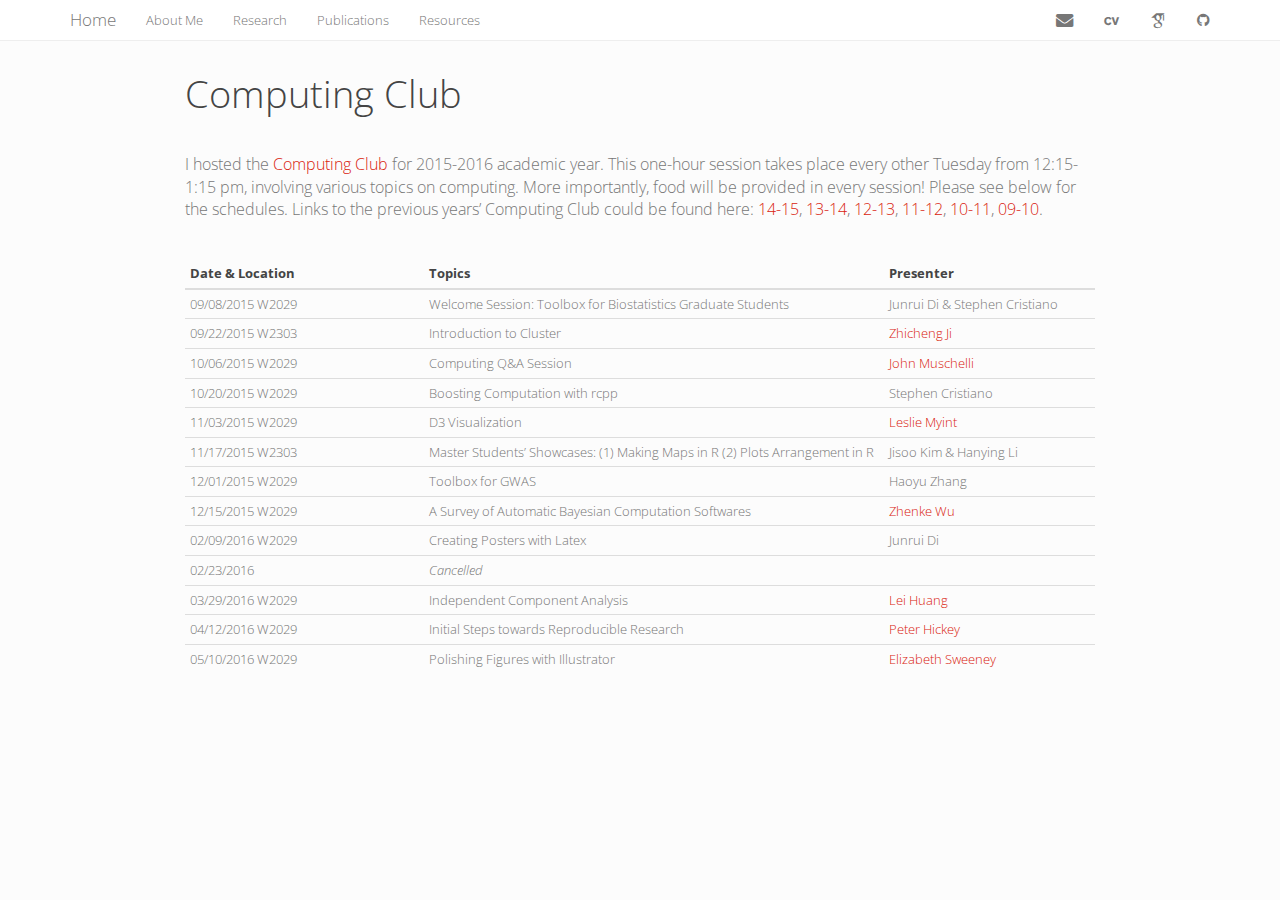
==== compclub.html @ 5bf7030a "new paper" ====
<!DOCTYPE html>

<html>

<head>

<meta charset="utf-8" />
<meta name="generator" content="pandoc" />
<meta http-equiv="X-UA-Compatible" content="IE=EDGE" />




<title>Computing Club</title>

<script src="site_libs/header-attrs-2.9/header-attrs.js"></script>
<script src="site_libs/jquery-1.11.3/jquery.min.js"></script>
<meta name="viewport" content="width=device-width, initial-scale=1" />
<link href="site_libs/bootstrap-3.3.5/css/bootstrap.min.css" rel="stylesheet" />
<script src="site_libs/bootstrap-3.3.5/js/bootstrap.min.js"></script>
<script src="site_libs/bootstrap-3.3.5/shim/html5shiv.min.js"></script>
<script src="site_libs/bootstrap-3.3.5/shim/respond.min.js"></script>
<style>h1 {font-size: 34px;}
       h1.title {font-size: 38px;}
       h2 {font-size: 30px;}
       h3 {font-size: 24px;}
       h4 {font-size: 18px;}
       h5 {font-size: 16px;}
       h6 {font-size: 12px;}
       code {color: inherit; background-color: rgba(0, 0, 0, 0.04);}
       pre:not([class]) { background-color: white }</style>
<script src="site_libs/navigation-1.1/tabsets.js"></script>
<link href="site_libs/highlightjs-9.12.0/default.css" rel="stylesheet" />
<script src="site_libs/highlightjs-9.12.0/highlight.js"></script>
<link href="site_libs/font-awesome-5.1.0/css/all.css" rel="stylesheet" />
<link href="site_libs/font-awesome-5.1.0/css/v4-shims.css" rel="stylesheet" />

<style type="text/css">
  code{white-space: pre-wrap;}
  span.smallcaps{font-variant: small-caps;}
  span.underline{text-decoration: underline;}
  div.column{display: inline-block; vertical-align: top; width: 50%;}
  div.hanging-indent{margin-left: 1.5em; text-indent: -1.5em;}
  ul.task-list{list-style: none;}
    </style>

<style type="text/css">code{white-space: pre;}</style>
<script type="text/javascript">
if (window.hljs) {
  hljs.configure({languages: []});
  hljs.initHighlightingOnLoad();
  if (document.readyState && document.readyState === "complete") {
    window.setTimeout(function() { hljs.initHighlighting(); }, 0);
  }
}
</script>





<link rel="stylesheet" href="style2.css" type="text/css" />



<style type = "text/css">
.main-container {
  max-width: 940px;
  margin-left: auto;
  margin-right: auto;
}
img {
  max-width:100%;
}
.tabbed-pane {
  padding-top: 12px;
}
.html-widget {
  margin-bottom: 20px;
}
button.code-folding-btn:focus {
  outline: none;
}
summary {
  display: list-item;
}
pre code {
  padding: 0;
}
</style>


<style type="text/css">
.dropdown-submenu {
  position: relative;
}
.dropdown-submenu>.dropdown-menu {
  top: 0;
  left: 100%;
  margin-top: -6px;
  margin-left: -1px;
  border-radius: 0 6px 6px 6px;
}
.dropdown-submenu:hover>.dropdown-menu {
  display: block;
}
.dropdown-submenu>a:after {
  display: block;
  content: " ";
  float: right;
  width: 0;
  height: 0;
  border-color: transparent;
  border-style: solid;
  border-width: 5px 0 5px 5px;
  border-left-color: #cccccc;
  margin-top: 5px;
  margin-right: -10px;
}
.dropdown-submenu:hover>a:after {
  border-left-color: #adb5bd;
}
.dropdown-submenu.pull-left {
  float: none;
}
.dropdown-submenu.pull-left>.dropdown-menu {
  left: -100%;
  margin-left: 10px;
  border-radius: 6px 0 6px 6px;
}
</style>

<script type="text/javascript">
// manage active state of menu based on current page
$(document).ready(function () {
  // active menu anchor
  href = window.location.pathname
  href = href.substr(href.lastIndexOf('/') + 1)
  if (href === "")
    href = "index.html";
  var menuAnchor = $('a[href="' + href + '"]');

  // mark it active
  menuAnchor.tab('show');

  // if it's got a parent navbar menu mark it active as well
  menuAnchor.closest('li.dropdown').addClass('active');

  // Navbar adjustments
  var navHeight = $(".navbar").first().height() + 15;
  var style = document.createElement('style');
  var pt = "padding-top: " + navHeight + "px; ";
  var mt = "margin-top: -" + navHeight + "px; ";
  var css = "";
  // offset scroll position for anchor links (for fixed navbar)
  for (var i = 1; i <= 6; i++) {
    css += ".section h" + i + "{ " + pt + mt + "}\n";
  }
  style.innerHTML = "body {" + pt + "padding-bottom: 40px; }\n" + css;
  document.head.appendChild(style);
});
</script>

<!-- tabsets -->

<style type="text/css">
.tabset-dropdown > .nav-tabs {
  display: inline-table;
  max-height: 500px;
  min-height: 44px;
  overflow-y: auto;
  border: 1px solid #ddd;
  border-radius: 4px;
}

.tabset-dropdown > .nav-tabs > li.active:before {
  content: "";
  font-family: 'Glyphicons Halflings';
  display: inline-block;
  padding: 10px;
  border-right: 1px solid #ddd;
}

.tabset-dropdown > .nav-tabs.nav-tabs-open > li.active:before {
  content: "&#xe258;";
  border: none;
}

.tabset-dropdown > .nav-tabs.nav-tabs-open:before {
  content: "";
  font-family: 'Glyphicons Halflings';
  display: inline-block;
  padding: 10px;
  border-right: 1px solid #ddd;
}

.tabset-dropdown > .nav-tabs > li.active {
  display: block;
}

.tabset-dropdown > .nav-tabs > li > a,
.tabset-dropdown > .nav-tabs > li > a:focus,
.tabset-dropdown > .nav-tabs > li > a:hover {
  border: none;
  display: inline-block;
  border-radius: 4px;
  background-color: transparent;
}

.tabset-dropdown > .nav-tabs.nav-tabs-open > li {
  display: block;
  float: none;
}

.tabset-dropdown > .nav-tabs > li {
  display: none;
}
</style>

<!-- code folding -->




</head>

<body>


<div class="container-fluid main-container">




<div class="navbar navbar-default  navbar-fixed-top" role="navigation">
  <div class="container">
    <div class="navbar-header">
      <button type="button" class="navbar-toggle collapsed" data-toggle="collapse" data-target="#navbar">
        <span class="icon-bar"></span>
        <span class="icon-bar"></span>
        <span class="icon-bar"></span>
      </button>
      <a class="navbar-brand" href="index.html">Home</a>
    </div>
    <div id="navbar" class="navbar-collapse collapse">
      <ul class="nav navbar-nav">
        <li>
  <a href="index.html">About Me</a>
</li>
<li>
  <a href="research.html">Research</a>
</li>
<li>
  <a href="publications.html">Publications</a>
</li>
<li>
  <a href="resources.html">Resources</a>
</li>
      </ul>
      <ul class="nav navbar-nav navbar-right">
        <li>
  <a href="mailto:dijunrui@gmail.com">
    <span class="fa fa-envelope fa-lg"></span>
     
  </a>
</li>
<li>
  <a href="files/Curriculum Vitae.pdf">
    <span class="ai ai-cv ai-lg"></span>
     
  </a>
</li>
<li>
  <a href="https://scholar.google.com/citations?user=9YSnIL4AAAAJ&amp;hl=en">
    <span class="ai ai-google-scholar ai-lg"></span>
     
  </a>
</li>
<li>
  <a href="http://github.com/junruidi">
    <span class="&lt;i class=&quot;fab fa &lt;i class=&quot;fab fa-github big-icon&quot;&gt;&lt;/i&gt;"></span>
     
  </a>
</li>
      </ul>
    </div><!--/.nav-collapse -->
  </div><!--/.container -->
</div><!--/.navbar -->

<div id="header">



<h1 class="title toc-ignore">Computing Club</h1>

</div>


<div id="section" class="section level1">
<h1></h1>
</div>
<div id="section-1" class="section level1">
<h1></h1>
<p><link rel="stylesheet" href="academicons/css/academicons.min.css"/></p>
<script>
  (function(i,s,o,g,r,a,m){i['GoogleAnalyticsObject']=r;i[r]=i[r]||function(){
  (i[r].q=i[r].q||[]).push(arguments)},i[r].l=1*new Date();a=s.createElement(o),
  m=s.getElementsByTagName(o)[0];a.async=1;a.src=g;m.parentNode.insertBefore(a,m)
  })(window,document,'script','https://www.google-analytics.com/analytics.js','ga');

  ga('create', 'UA-99094202-1', 'auto');
  ga('send', 'pageview');

</script>
<p>I hosted the <a href="http://www.jhsph.edu/departments/biostatistics/academics-and-student-life/student-learning-groups/computing-club.html">Computing Club</a> for 2015-2016 academic year. This one-hour session takes place every other Tuesday from 12:15-1:15 pm, involving various topics on computing. More importantly, food will be provided in every session! Please see below for the schedules. Links to the previous years’ Computing Club could be found here: <a href="http://www.biostat.jhsph.edu/~ydu/comp_club.html">14-15</a>, <a href="http://www.biostat.jhsph.edu/~jbai/compclub.html">13-14</a>, <a href="http://www.biostat.jhsph.edu/~afisher/ComputingClub/">12-13</a>, <a href="http://www.biostat.jhsph.edu/~afrazee/old/computingclub.html">11-12</a>, <a href="http://www.biostat.jhsph.edu/bit/compintro/">10-11</a>, <a href="http://www.biostat.jhsph.edu/bit/compintro/index_0910.html">09-10</a>.</p>
</div>
<div id="section-2" class="section level1">
<h1></h1>
</div>
<div id="section-3" class="section level1">
<h1></h1>
<center>
<table>
<colgroup>
<col width="26%" />
<col width="50%" />
<col width="23%" />
</colgroup>
<thead>
<tr class="header">
<th>Date &amp; Location</th>
<th>Topics</th>
<th>Presenter</th>
</tr>
</thead>
<tbody>
<tr class="odd">
<td>09/08/2015 W2029</td>
<td>Welcome Session: Toolbox for Biostatistics Graduate Students</td>
<td>Junrui Di &amp; Stephen Cristiano</td>
</tr>
<tr class="even">
<td>09/22/2015 W2303</td>
<td>Introduction to Cluster</td>
<td><a href="http://www.biostat.jhsph.edu/~zji4/">Zhicheng Ji</a></td>
</tr>
<tr class="odd">
<td>10/06/2015 W2029</td>
<td>Computing Q&amp;A Session</td>
<td><a href="http://johnmuschelli.com/">John Muschelli</a></td>
</tr>
<tr class="even">
<td>10/20/2015 W2029</td>
<td>Boosting Computation with rcpp</td>
<td>Stephen Cristiano</td>
</tr>
<tr class="odd">
<td>11/03/2015 W2029</td>
<td>D3 Visualization</td>
<td><a href="https://lesliemyint.wordpress.com/">Leslie Myint</a></td>
</tr>
<tr class="even">
<td>11/17/2015 W2303</td>
<td>Master Students’ Showcases: (1) Making Maps in R (2) Plots Arrangement in R</td>
<td>Jisoo Kim &amp; Hanying Li</td>
</tr>
<tr class="odd">
<td>12/01/2015 W2029</td>
<td>Toolbox for GWAS</td>
<td>Haoyu Zhang</td>
</tr>
<tr class="even">
<td>12/15/2015 W2029</td>
<td>A Survey of Automatic Bayesian Computation Softwares</td>
<td><a href="http://zhenkewu.com/">Zhenke Wu</a></td>
</tr>
<tr class="odd">
<td>02/09/2016 W2029</td>
<td>Creating Posters with Latex</td>
<td>Junrui Di</td>
</tr>
<tr class="even">
<td>02/23/2016</td>
<td><em>Cancelled</em></td>
<td></td>
</tr>
<tr class="odd">
<td>03/29/2016 W2029</td>
<td>Independent Component Analysis</td>
<td><a href="http://www.biostat.jhsph.edu/~lehuang/">Lei Huang</a></td>
</tr>
<tr class="even">
<td>04/12/2016 W2029</td>
<td>Initial Steps towards Reproducible Research</td>
<td><a href="http://peterhickey.org/">Peter Hickey</a></td>
</tr>
<tr class="odd">
<td>05/10/2016 W2029</td>
<td>Polishing Figures with Illustrator</td>
<td><a href="https://elizabethmargaretsweeney.wordpress.com/">Elizabeth Sweeney</a></td>
</tr>
</tbody>
</table>
</center>
</div>




</div>

<script>

// add bootstrap table styles to pandoc tables
function bootstrapStylePandocTables() {
  $('tr.odd').parent('tbody').parent('table').addClass('table table-condensed');
}
$(document).ready(function () {
  bootstrapStylePandocTables();
});


</script>

<!-- tabsets -->

<script>
$(document).ready(function () {
  window.buildTabsets("TOC");
});

$(document).ready(function () {
  $('.tabset-dropdown > .nav-tabs > li').click(function () {
    $(this).parent().toggleClass('nav-tabs-open');
  });
});
</script>

<!-- code folding -->


<!-- dynamically load mathjax for compatibility with self-contained -->
<script>
  (function () {
    var script = document.createElement("script");
    script.type = "text/javascript";
    script.src  = "https://mathjax.rstudio.com/latest/MathJax.js?config=TeX-AMS-MML_HTMLorMML";
    document.getElementsByTagName("head")[0].appendChild(script);
  })();
</script>

</body>
</html>
---- site_libs/highlightjs-9.12.0/default.css ----
.hljs-literal {
  color: #990073;
}

.hljs-number {
  color: #099;
}

.hljs-comment {
  color: #998;
  font-style: italic;
}

.hljs-keyword {
  color: #900;
  font-weight: bold;
}

.hljs-string {
  color: #d14;
}
---- site_libs/font-awesome-5.1.0/css/all.css ----
/*!
 * Font Awesome Free 5.1.0 by @fontawesome - https://fontawesome.com
 * License - https://fontawesome.com/license (Icons: CC BY 4.0, Fonts: SIL OFL 1.1, Code: MIT License)
 */
.fa,.fab,.fal,.far,.fas{-moz-osx-font-smoothing:grayscale;-webkit-font-smoothing:antialiased;display:inline-block;font-style:normal;font-variant:normal;text-rendering:auto;line-height:1}.fa-lg{font-size:1.33333em;line-height:.75em;vertical-align:-.0667em}.fa-xs{font-size:.75em}.fa-sm{font-size:.875em}.fa-1x{font-size:1em}.fa-2x{font-size:2em}.fa-3x{font-size:3em}.fa-4x{font-size:4em}.fa-5x{font-size:5em}.fa-6x{font-size:6em}.fa-7x{font-size:7em}.fa-8x{font-size:8em}.fa-9x{font-size:9em}.fa-10x{font-size:10em}.fa-fw{text-align:center;width:1.25em}.fa-ul{list-style-type:none;margin-left:2.5em;padding-left:0}.fa-ul>li{position:relative}.fa-li{left:-2em;position:absolute;text-align:center;width:2em;line-height:inherit}.fa-border{border:.08em solid #eee;border-radius:.1em;padding:.2em .25em .15em}.fa-pull-left{float:left}.fa-pull-right{float:right}.fa.fa-pull-left,.fab.fa-pull-left,.fal.fa-pull-left,.far.fa-pull-left,.fas.fa-pull-left{margin-right:.3em}.fa.fa-pull-right,.fab.fa-pull-right,.fal.fa-pull-right,.far.fa-pull-right,.fas.fa-pull-right{margin-left:.3em}.fa-spin{animation:a 2s infinite linear}.fa-pulse{animation:a 1s infinite steps(8)}@keyframes a{0%{transform:rotate(0deg)}to{transform:rotate(1turn)}}.fa-rotate-90{-ms-filter:"progid:DXImageTransform.Microsoft.BasicImage(rotation=1)";transform:rotate(90deg)}.fa-rotate-180{-ms-filter:"progid:DXImageTransform.Microsoft.BasicImage(rotation=2)";transform:rotate(180deg)}.fa-rotate-270{-ms-filter:"progid:DXImageTransform.Microsoft.BasicImage(rotation=3)";transform:rotate(270deg)}.fa-flip-horizontal{-ms-filter:"progid:DXImageTransform.Microsoft.BasicImage(rotation=0, mirror=1)";transform:scaleX(-1)}.fa-flip-vertical{transform:scaleY(-1)}.fa-flip-horizontal.fa-flip-vertical,.fa-flip-vertical{-ms-filter:"progid:DXImageTransform.Microsoft.BasicImage(rotation=2, mirror=1)"}.fa-flip-horizontal.fa-flip-vertical{transform:scale(-1)}:root .fa-flip-horizontal,:root .fa-flip-vertical,:root .fa-rotate-90,:root .fa-rotate-180,:root .fa-rotate-270{-webkit-filter:none;filter:none}.fa-stack{display:inline-block;height:2em;line-height:2em;position:relative;vertical-align:middle;width:2em}.fa-stack-1x,.fa-stack-2x{left:0;position:absolute;text-align:center;width:100%}.fa-stack-1x{line-height:inherit}.fa-stack-2x{font-size:2em}.fa-inverse{color:#fff}.fa-500px:before{content:"\f26e"}.fa-accessible-icon:before{content:"\f368"}.fa-accusoft:before{content:"\f369"}.fa-address-book:before{content:"\f2b9"}.fa-address-card:before{content:"\f2bb"}.fa-adjust:before{content:"\f042"}.fa-adn:before{content:"\f170"}.fa-adversal:before{content:"\f36a"}.fa-affiliatetheme:before{content:"\f36b"}.fa-algolia:before{content:"\f36c"}.fa-align-center:before{content:"\f037"}.fa-align-justify:before{content:"\f039"}.fa-align-left:before{content:"\f036"}.fa-align-right:before{content:"\f038"}.fa-allergies:before{content:"\f461"}.fa-amazon:before{content:"\f270"}.fa-amazon-pay:before{content:"\f42c"}.fa-ambulance:before{content:"\f0f9"}.fa-american-sign-language-interpreting:before{content:"\f2a3"}.fa-amilia:before{content:"\f36d"}.fa-anchor:before{content:"\f13d"}.fa-android:before{content:"\f17b"}.fa-angellist:before{content:"\f209"}.fa-angle-double-down:before{content:"\f103"}.fa-angle-double-left:before{content:"\f100"}.fa-angle-double-right:before{content:"\f101"}.fa-angle-double-up:before{content:"\f102"}.fa-angle-down:before{content:"\f107"}.fa-angle-left:before{content:"\f104"}.fa-angle-right:before{content:"\f105"}.fa-angle-up:before{content:"\f106"}.fa-angry:before{content:"\f556"}.fa-angrycreative:before{content:"\f36e"}.fa-angular:before{content:"\f420"}.fa-app-store:before{content:"\f36f"}.fa-app-store-ios:before{content:"\f370"}.fa-apper:before{content:"\f371"}.fa-apple:before{content:"\f179"}.fa-apple-pay:before{content:"\f415"}.fa-archive:before{content:"\f187"}.fa-archway:before{content:"\f557"}.fa-arrow-alt-circle-down:before{content:"\f358"}.fa-arrow-alt-circle-left:before{content:"\f359"}.fa-arrow-alt-circle-right:before{content:"\f35a"}.fa-arrow-alt-circle-up:before{content:"\f35b"}.fa-arrow-circle-down:before{content:"\f0ab"}.fa-arrow-circle-left:before{content:"\f0a8"}.fa-arrow-circle-right:before{content:"\f0a9"}.fa-arrow-circle-up:before{content:"\f0aa"}.fa-arrow-down:before{content:"\f063"}.fa-arrow-left:before{content:"\f060"}.fa-arrow-right:before{content:"\f061"}.fa-arrow-up:before{content:"\f062"}.fa-arrows-alt:before{content:"\f0b2"}.fa-arrows-alt-h:before{content:"\f337"}.fa-arrows-alt-v:before{content:"\f338"}.fa-assistive-listening-systems:before{content:"\f2a2"}.fa-asterisk:before{content:"\f069"}.fa-asymmetrik:before{content:"\f372"}.fa-at:before{content:"\f1fa"}.fa-atlas:before{content:"\f558"}.fa-audible:before{content:"\f373"}.fa-audio-description:before{content:"\f29e"}.fa-autoprefixer:before{content:"\f41c"}.fa-avianex:before{content:"\f374"}.fa-aviato:before{content:"\f421"}.fa-award:before{content:"\f559"}.fa-aws:before{content:"\f375"}.fa-backspace:before{content:"\f55a"}.fa-backward:before{content:"\f04a"}.fa-balance-scale:before{content:"\f24e"}.fa-ban:before{content:"\f05e"}.fa-band-aid:before{content:"\f462"}.fa-bandcamp:before{content:"\f2d5"}.fa-barcode:before{content:"\f02a"}.fa-bars:before{content:"\f0c9"}.fa-baseball-ball:before{content:"\f433"}.fa-basketball-ball:before{content:"\f434"}.fa-bath:before{content:"\f2cd"}.fa-battery-empty:before{content:"\f244"}.fa-battery-full:before{content:"\f240"}.fa-battery-half:before{content:"\f242"}.fa-battery-quarter:before{content:"\f243"}.fa-battery-three-quarters:before{content:"\f241"}.fa-bed:before{content:"\f236"}.fa-beer:before{content:"\f0fc"}.fa-behance:before{content:"\f1b4"}.fa-behance-square:before{content:"\f1b5"}.fa-bell:before{content:"\f0f3"}.fa-bell-slash:before{content:"\f1f6"}.fa-bezier-curve:before{content:"\f55b"}.fa-bicycle:before{content:"\f206"}.fa-bimobject:before{content:"\f378"}.fa-binoculars:before{content:"\f1e5"}.fa-birthday-cake:before{content:"\f1fd"}.fa-bitbucket:before{content:"\f171"}.fa-bitcoin:before{content:"\f379"}.fa-bity:before{content:"\f37a"}.fa-black-tie:before{content:"\f27e"}.fa-blackberry:before{content:"\f37b"}.fa-blender:before{content:"\f517"}.fa-blind:before{content:"\f29d"}.fa-blogger:before{content:"\f37c"}.fa-blogger-b:before{content:"\f37d"}.fa-bluetooth:before{content:"\f293"}.fa-bluetooth-b:before{content:"\f294"}.fa-bold:before{content:"\f032"}.fa-bolt:before{content:"\f0e7"}.fa-bomb:before{content:"\f1e2"}.fa-bong:before{content:"\f55c"}.fa-book:before{content:"\f02d"}.fa-book-open:before{content:"\f518"}.fa-bookmark:before{content:"\f02e"}.fa-bowling-ball:before{content:"\f436"}.fa-box:before{content:"\f466"}.fa-box-open:before{content:"\f49e"}.fa-boxes:before{content:"\f468"}.fa-braille:before{content:"\f2a1"}.fa-briefcase:before{content:"\f0b1"}.fa-briefcase-medical:before{content:"\f469"}.fa-broadcast-tower:before{content:"\f519"}.fa-broom:before{content:"\f51a"}.fa-brush:before{content:"\f55d"}.fa-btc:before{content:"\f15a"}.fa-bug:before{content:"\f188"}.fa-building:before{content:"\f1ad"}.fa-bullhorn:before{content:"\f0a1"}.fa-bullseye:before{content:"\f140"}.fa-burn:before{content:"\f46a"}.fa-buromobelexperte:before{content:"\f37f"}.fa-bus:before{content:"\f207"}.fa-bus-alt:before{content:"\f55e"}.fa-buysellads:before{content:"\f20d"}.fa-calculator:before{content:"\f1ec"}.fa-calendar:before{content:"\f133"}.fa-calendar-alt:before{content:"\f073"}.fa-calendar-check:before{content:"\f274"}.fa-calendar-minus:before{content:"\f272"}.fa-calendar-plus:before{content:"\f271"}.fa-calendar-times:before{content:"\f273"}.fa-camera:before{content:"\f030"}.fa-camera-retro:before{content:"\f083"}.fa-cannabis:before{content:"\f55f"}.fa-capsules:before{content:"\f46b"}.fa-car:before{content:"\f1b9"}.fa-caret-down:before{content:"\f0d7"}.fa-caret-left:before{content:"\f0d9"}.fa-caret-right:before{content:"\f0da"}.fa-caret-square-down:before{content:"\f150"}.fa-caret-square-left:before{content:"\f191"}.fa-caret-square-right:before{content:"\f152"}.fa-caret-square-up:before{content:"\f151"}.fa-caret-up:before{content:"\f0d8"}.fa-cart-arrow-down:before{content:"\f218"}.fa-cart-plus:before{content:"\f217"}.fa-cc-amazon-pay:before{content:"\f42d"}.fa-cc-amex:before{content:"\f1f3"}.fa-cc-apple-pay:before{content:"\f416"}.fa-cc-diners-club:before{content:"\f24c"}.fa-cc-discover:before{content:"\f1f2"}.fa-cc-jcb:before{content:"\f24b"}.fa-cc-mastercard:before{content:"\f1f1"}.fa-cc-paypal:before{content:"\f1f4"}.fa-cc-stripe:before{content:"\f1f5"}.fa-cc-visa:before{content:"\f1f0"}.fa-centercode:before{content:"\f380"}.fa-certificate:before{content:"\f0a3"}.fa-chalkboard:before{content:"\f51b"}.fa-chalkboard-teacher:before{content:"\f51c"}.fa-chart-area:before{content:"\f1fe"}.fa-chart-bar:before{content:"\f080"}.fa-chart-line:before{content:"\f201"}.fa-chart-pie:before{content:"\f200"}.fa-check:before{content:"\f00c"}.fa-check-circle:before{content:"\f058"}.fa-check-double:before{content:"\f560"}.fa-check-square:before{content:"\f14a"}.fa-chess:before{content:"\f439"}.fa-chess-bishop:before{content:"\f43a"}.fa-chess-board:before{content:"\f43c"}.fa-chess-king:before{content:"\f43f"}.fa-chess-knight:before{content:"\f441"}.fa-chess-pawn:before{content:"\f443"}.fa-chess-queen:before{content:"\f445"}.fa-chess-rook:before{content:"\f447"}.fa-chevron-circle-down:before{content:"\f13a"}.fa-chevron-circle-left:before{content:"\f137"}.fa-chevron-circle-right:before{content:"\f138"}.fa-chevron-circle-up:before{content:"\f139"}.fa-chevron-down:before{content:"\f078"}.fa-chevron-left:before{content:"\f053"}.fa-chevron-right:before{content:"\f054"}.fa-chevron-up:before{content:"\f077"}.fa-child:before{content:"\f1ae"}.fa-chrome:before{content:"\f268"}.fa-church:before{content:"\f51d"}.fa-circle:before{content:"\f111"}.fa-circle-notch:before{content:"\f1ce"}.fa-clipboard:before{content:"\f328"}.fa-clipboard-check:before{content:"\f46c"}.fa-clipboard-list:before{content:"\f46d"}.fa-clock:before{content:"\f017"}.fa-clone:before{content:"\f24d"}.fa-closed-captioning:before{content:"\f20a"}.fa-cloud:before{content:"\f0c2"}.fa-cloud-download-alt:before{content:"\f381"}.fa-cloud-upload-alt:before{content:"\f382"}.fa-cloudscale:before{content:"\f383"}.fa-cloudsmith:before{content:"\f384"}.fa-cloudversify:before{content:"\f385"}.fa-cocktail:before{content:"\f561"}.fa-code:before{content:"\f121"}.fa-code-branch:before{content:"\f126"}.fa-codepen:before{content:"\f1cb"}.fa-codiepie:before{content:"\f284"}.fa-coffee:before{content:"\f0f4"}.fa-cog:before{content:"\f013"}.fa-cogs:before{content:"\f085"}.fa-coins:before{content:"\f51e"}.fa-columns:before{content:"\f0db"}.fa-comment:before{content:"\f075"}.fa-comment-alt:before{content:"\f27a"}.fa-comment-dots:before{content:"\f4ad"}.fa-comment-slash:before{content:"\f4b3"}.fa-comments:before{content:"\f086"}.fa-compact-disc:before{content:"\f51f"}.fa-compass:before{content:"\f14e"}.fa-compress:before{content:"\f066"}.fa-concierge-bell:before{content:"\f562"}.fa-connectdevelop:before{content:"\f20e"}.fa-contao:before{content:"\f26d"}.fa-cookie:before{content:"\f563"}.fa-cookie-bite:before{content:"\f564"}.fa-copy:before{content:"\f0c5"}.fa-copyright:before{content:"\f1f9"}.fa-couch:before{content:"\f4b8"}.fa-cpanel:before{content:"\f388"}.fa-creative-commons:before{content:"\f25e"}.fa-creative-commons-by:before{content:"\f4e7"}.fa-creative-commons-nc:before{content:"\f4e8"}.fa-creative-commons-nc-eu:before{content:"\f4e9"}.fa-creative-commons-nc-jp:before{content:"\f4ea"}.fa-creative-commons-nd:before{content:"\f4eb"}.fa-creative-commons-pd:before{content:"\f4ec"}.fa-creative-commons-pd-alt:before{content:"\f4ed"}.fa-creative-commons-remix:before{content:"\f4ee"}.fa-creative-commons-sa:before{content:"\f4ef"}.fa-creative-commons-sampling:before{content:"\f4f0"}.fa-creative-commons-sampling-plus:before{content:"\f4f1"}.fa-creative-commons-share:before{content:"\f4f2"}.fa-credit-card:before{content:"\f09d"}.fa-crop:before{content:"\f125"}.fa-crop-alt:before{content:"\f565"}.fa-crosshairs:before{content:"\f05b"}.fa-crow:before{content:"\f520"}.fa-crown:before{content:"\f521"}.fa-css3:before{content:"\f13c"}.fa-css3-alt:before{content:"\f38b"}.fa-cube:before{content:"\f1b2"}.fa-cubes:before{content:"\f1b3"}.fa-cut:before{content:"\f0c4"}.fa-cuttlefish:before{content:"\f38c"}.fa-d-and-d:before{content:"\f38d"}.fa-dashcube:before{content:"\f210"}.fa-database:before{content:"\f1c0"}.fa-deaf:before{content:"\f2a4"}.fa-delicious:before{content:"\f1a5"}.fa-deploydog:before{content:"\f38e"}.fa-deskpro:before{content:"\f38f"}.fa-desktop:before{content:"\f108"}.fa-deviantart:before{content:"\f1bd"}.fa-diagnoses:before{content:"\f470"}.fa-dice:before{content:"\f522"}.fa-dice-five:before{content:"\f523"}.fa-dice-four:before{content:"\f524"}.fa-dice-one:before{content:"\f525"}.fa-dice-six:before{content:"\f526"}.fa-dice-three:before{content:"\f527"}.fa-dice-two:before{content:"\f528"}.fa-digg:before{content:"\f1a6"}.fa-digital-ocean:before{content:"\f391"}.fa-digital-tachograph:before{content:"\f566"}.fa-discord:before{content:"\f392"}.fa-discourse:before{content:"\f393"}.fa-divide:before{content:"\f529"}.fa-dizzy:before{content:"\f567"}.fa-dna:before{content:"\f471"}.fa-dochub:before{content:"\f394"}.fa-docker:before{content:"\f395"}.fa-dollar-sign:before{content:"\f155"}.fa-dolly:before{content:"\f472"}.fa-dolly-flatbed:before{content:"\f474"}.fa-donate:before{content:"\f4b9"}.fa-door-closed:before{content:"\f52a"}.fa-door-open:before{content:"\f52b"}.fa-dot-circle:before{content:"\f192"}.fa-dove:before{content:"\f4ba"}.fa-download:before{content:"\f019"}.fa-draft2digital:before{content:"\f396"}.fa-drafting-compass:before{content:"\f568"}.fa-dribbble:before{content:"\f17d"}.fa-dribbble-square:before{content:"\f397"}.fa-dropbox:before{content:"\f16b"}.fa-drum:before{content:"\f569"}.fa-drum-steelpan:before{content:"\f56a"}.fa-drupal:before{content:"\f1a9"}.fa-dumbbell:before{content:"\f44b"}.fa-dyalog:before{content:"\f399"}.fa-earlybirds:before{content:"\f39a"}.fa-ebay:before{content:"\f4f4"}.fa-edge:before{content:"\f282"}.fa-edit:before{content:"\f044"}.fa-eject:before{content:"\f052"}.fa-elementor:before{content:"\f430"}.fa-ellipsis-h:before{content:"\f141"}.fa-ellipsis-v:before{content:"\f142"}.fa-ember:before{content:"\f423"}.fa-empire:before{content:"\f1d1"}.fa-envelope:before{content:"\f0e0"}.fa-envelope-open:before{content:"\f2b6"}.fa-envelope-square:before{content:"\f199"}.fa-envira:before{content:"\f299"}.fa-equals:before{content:"\f52c"}.fa-eraser:before{content:"\f12d"}.fa-erlang:before{content:"\f39d"}.fa-ethereum:before{content:"\f42e"}.fa-etsy:before{content:"\f2d7"}.fa-euro-sign:before{content:"\f153"}.fa-exchange-alt:before{content:"\f362"}.fa-exclamation:before{content:"\f12a"}.fa-exclamation-circle:before{content:"\f06a"}.fa-exclamation-triangle:before{content:"\f071"}.fa-expand:before{content:"\f065"}.fa-expand-arrows-alt:before{content:"\f31e"}.fa-expeditedssl:before{content:"\f23e"}.fa-external-link-alt:before{content:"\f35d"}.fa-external-link-square-alt:before{content:"\f360"}.fa-eye:before{content:"\f06e"}.fa-eye-dropper:before{content:"\f1fb"}.fa-eye-slash:before{content:"\f070"}.fa-facebook:before{content:"\f09a"}.fa-facebook-f:before{content:"\f39e"}.fa-facebook-messenger:before{content:"\f39f"}.fa-facebook-square:before{content:"\f082"}.fa-fast-backward:before{content:"\f049"}.fa-fast-forward:before{content:"\f050"}.fa-fax:before{content:"\f1ac"}.fa-feather:before{content:"\f52d"}.fa-feather-alt:before{content:"\f56b"}.fa-female:before{content:"\f182"}.fa-fighter-jet:before{content:"\f0fb"}.fa-file:before{content:"\f15b"}.fa-file-alt:before{content:"\f15c"}.fa-file-archive:before{content:"\f1c6"}.fa-file-audio:before{content:"\f1c7"}.fa-file-code:before{content:"\f1c9"}.fa-file-contract:before{content:"\f56c"}.fa-file-download:before{content:"\f56d"}.fa-file-excel:before{content:"\f1c3"}.fa-file-export:before{content:"\f56e"}.fa-file-image:before{content:"\f1c5"}.fa-file-import:before{content:"\f56f"}.fa-file-invoice:before{content:"\f570"}.fa-file-invoice-dollar:before{content:"\f571"}.fa-file-medical:before{content:"\f477"}.fa-file-medical-alt:before{content:"\f478"}.fa-file-pdf:before{content:"\f1c1"}.fa-file-powerpoint:before{content:"\f1c4"}.fa-file-prescription:before{content:"\f572"}.fa-file-signature:before{content:"\f573"}.fa-file-upload:before{content:"\f574"}.fa-file-video:before{content:"\f1c8"}.fa-file-word:before{content:"\f1c2"}.fa-fill:before{content:"\f575"}.fa-fill-drip:before{content:"\f576"}.fa-film:before{content:"\f008"}.fa-filter:before{content:"\f0b0"}.fa-fingerprint:before{content:"\f577"}.fa-fire:before{content:"\f06d"}.fa-fire-extinguisher:before{content:"\f134"}.fa-firefox:before{content:"\f269"}.fa-first-aid:before{content:"\f479"}.fa-first-order:before{content:"\f2b0"}.fa-first-order-alt:before{content:"\f50a"}.fa-firstdraft:before{content:"\f3a1"}.fa-fish:before{content:"\f578"}.fa-flag:before{content:"\f024"}.fa-flag-checkered:before{content:"\f11e"}.fa-flask:before{content:"\f0c3"}.fa-flickr:before{content:"\f16e"}.fa-flipboard:before{content:"\f44d"}.fa-flushed:before{content:"\f579"}.fa-fly:before{content:"\f417"}.fa-folder:before{content:"\f07b"}.fa-folder-open:before{content:"\f07c"}.fa-font:before{content:"\f031"}.fa-font-awesome:before{content:"\f2b4"}.fa-font-awesome-alt:before{content:"\f35c"}.fa-font-awesome-flag:before{content:"\f425"}.fa-font-awesome-logo-full:before{content:"\f4e6"}.fa-fonticons:before{content:"\f280"}.fa-fonticons-fi:before{content:"\f3a2"}.fa-football-ball:before{content:"\f44e"}.fa-fort-awesome:before{content:"\f286"}.fa-fort-awesome-alt:before{content:"\f3a3"}.fa-forumbee:before{content:"\f211"}.fa-forward:before{content:"\f04e"}.fa-foursquare:before{content:"\f180"}.fa-free-code-camp:before{content:"\f2c5"}.fa-freebsd:before{content:"\f3a4"}.fa-frog:before{content:"\f52e"}.fa-frown:before{content:"\f119"}.fa-frown-open:before{content:"\f57a"}.fa-fulcrum:before{content:"\f50b"}.fa-futbol:before{content:"\f1e3"}.fa-galactic-republic:before{content:"\f50c"}.fa-galactic-senate:before{content:"\f50d"}.fa-gamepad:before{content:"\f11b"}.fa-gas-pump:before{content:"\f52f"}.fa-gavel:before{content:"\f0e3"}.fa-gem:before{content:"\f3a5"}.fa-genderless:before{content:"\f22d"}.fa-get-pocket:before{content:"\f265"}.fa-gg:before{content:"\f260"}.fa-gg-circle:before{content:"\f261"}.fa-gift:before{content:"\f06b"}.fa-git:before{content:"\f1d3"}.fa-git-square:before{content:"\f1d2"}.fa-github:before{content:"\f09b"}.fa-github-alt:before{content:"\f113"}.fa-github-square:before{content:"\f092"}.fa-gitkraken:before{content:"\f3a6"}.fa-gitlab:before{content:"\f296"}.fa-gitter:before{content:"\f426"}.fa-glass-martini:before{content:"\f000"}.fa-glass-martini-alt:before{content:"\f57b"}.fa-glasses:before{content:"\f530"}.fa-glide:before{content:"\f2a5"}.fa-glide-g:before{content:"\f2a6"}.fa-globe:before{content:"\f0ac"}.fa-globe-africa:before{content:"\f57c"}.fa-globe-americas:before{content:"\f57d"}.fa-globe-asia:before{content:"\f57e"}.fa-gofore:before{content:"\f3a7"}.fa-golf-ball:before{content:"\f450"}.fa-goodreads:before{content:"\f3a8"}.fa-goodreads-g:before{content:"\f3a9"}.fa-google:before{content:"\f1a0"}.fa-google-drive:before{content:"\f3aa"}.fa-google-play:before{content:"\f3ab"}.fa-google-plus:before{content:"\f2b3"}.fa-google-plus-g:before{content:"\f0d5"}.fa-google-plus-square:before{content:"\f0d4"}.fa-google-wallet:before{content:"\f1ee"}.fa-graduation-cap:before{content:"\f19d"}.fa-gratipay:before{content:"\f184"}.fa-grav:before{content:"\f2d6"}.fa-greater-than:before{content:"\f531"}.fa-greater-than-equal:before{content:"\f532"}.fa-grimace:before{content:"\f57f"}.fa-grin:before{content:"\f580"}.fa-grin-alt:before{content:"\f581"}.fa-grin-beam:before{content:"\f582"}.fa-grin-beam-sweat:before{content:"\f583"}.fa-grin-hearts:before{content:"\f584"}.fa-grin-squint:before{content:"\f585"}.fa-grin-squint-tears:before{content:"\f586"}.fa-grin-stars:before{content:"\f587"}.fa-grin-tears:before{content:"\f588"}.fa-grin-tongue:before{content:"\f589"}.fa-grin-tongue-squint:before{content:"\f58a"}.fa-grin-tongue-wink:before{content:"\f58b"}.fa-grin-wink:before{content:"\f58c"}.fa-grip-horizontal:before{content:"\f58d"}.fa-grip-vertical:before{content:"\f58e"}.fa-gripfire:before{content:"\f3ac"}.fa-grunt:before{content:"\f3ad"}.fa-gulp:before{content:"\f3ae"}.fa-h-square:before{content:"\f0fd"}.fa-hacker-news:before{content:"\f1d4"}.fa-hacker-news-square:before{content:"\f3af"}.fa-hand-holding:before{content:"\f4bd"}.fa-hand-holding-heart:before{content:"\f4be"}.fa-hand-holding-usd:before{content:"\f4c0"}.fa-hand-lizard:before{content:"\f258"}.fa-hand-paper:before{content:"\f256"}.fa-hand-peace:before{content:"\f25b"}.fa-hand-point-down:before{content:"\f0a7"}.fa-hand-point-left:before{content:"\f0a5"}.fa-hand-point-right:before{content:"\f0a4"}.fa-hand-point-up:before{content:"\f0a6"}.fa-hand-pointer:before{content:"\f25a"}.fa-hand-rock:before{content:"\f255"}.fa-hand-scissors:before{content:"\f257"}.fa-hand-spock:before{content:"\f259"}.fa-hands:before{content:"\f4c2"}.fa-hands-helping:before{content:"\f4c4"}.fa-handshake:before{content:"\f2b5"}.fa-hashtag:before{content:"\f292"}.fa-hdd:before{content:"\f0a0"}.fa-heading:before{content:"\f1dc"}.fa-headphones:before{content:"\f025"}.fa-headphones-alt:before{content:"\f58f"}.fa-headset:before{content:"\f590"}.fa-heart:before{content:"\f004"}.fa-heartbeat:before{content:"\f21e"}.fa-helicopter:before{content:"\f533"}.fa-highlighter:before{content:"\f591"}.fa-hips:before{content:"\f452"}.fa-hire-a-helper:before{content:"\f3b0"}.fa-history:before{content:"\f1da"}.fa-hockey-puck:before{content:"\f453"}.fa-home:before{content:"\f015"}.fa-hooli:before{content:"\f427"}.fa-hornbill:before{content:"\f592"}.fa-hospital:before{content:"\f0f8"}.fa-hospital-alt:before{content:"\f47d"}.fa-hospital-symbol:before{content:"\f47e"}.fa-hot-tub:before{content:"\f593"}.fa-hotel:before{content:"\f594"}.fa-hotjar:before{content:"\f3b1"}.fa-hourglass:before{content:"\f254"}.fa-hourglass-end:before{content:"\f253"}.fa-hourglass-half:before{content:"\f252"}.fa-hourglass-start:before{content:"\f251"}.fa-houzz:before{content:"\f27c"}.fa-html5:before{content:"\f13b"}.fa-hubspot:before{content:"\f3b2"}.fa-i-cursor:before{content:"\f246"}.fa-id-badge:before{content:"\f2c1"}.fa-id-card:before{content:"\f2c2"}.fa-id-card-alt:before{content:"\f47f"}.fa-image:before{content:"\f03e"}.fa-images:before{content:"\f302"}.fa-imdb:before{content:"\f2d8"}.fa-inbox:before{content:"\f01c"}.fa-indent:before{content:"\f03c"}.fa-industry:before{content:"\f275"}.fa-infinity:before{content:"\f534"}.fa-info:before{content:"\f129"}.fa-info-circle:before{content:"\f05a"}.fa-instagram:before{content:"\f16d"}.fa-internet-explorer:before{content:"\f26b"}.fa-ioxhost:before{content:"\f208"}.fa-italic:before{content:"\f033"}.fa-itunes:before{content:"\f3b4"}.fa-itunes-note:before{content:"\f3b5"}.fa-java:before{content:"\f4e4"}.fa-jedi-order:before{content:"\f50e"}.fa-jenkins:before{content:"\f3b6"}.fa-joget:before{content:"\f3b7"}.fa-joint:before{content:"\f595"}.fa-joomla:before{content:"\f1aa"}.fa-js:before{content:"\f3b8"}.fa-js-square:before{content:"\f3b9"}.fa-jsfiddle:before{content:"\f1cc"}.fa-key:before{content:"\f084"}.fa-keybase:before{content:"\f4f5"}.fa-keyboard:before{content:"\f11c"}.fa-keycdn:before{content:"\f3ba"}.fa-kickstarter:before{content:"\f3bb"}.fa-kickstarter-k:before{content:"\f3bc"}.fa-kiss:before{content:"\f596"}.fa-kiss-beam:before{content:"\f597"}.fa-kiss-wink-heart:before{content:"\f598"}.fa-kiwi-bird:before{content:"\f535"}.fa-korvue:before{content:"\f42f"}.fa-language:before{content:"\f1ab"}.fa-laptop:before{content:"\f109"}.fa-laravel:before{content:"\f3bd"}.fa-lastfm:before{content:"\f202"}.fa-lastfm-square:before{content:"\f203"}.fa-laugh:before{content:"\f599"}.fa-laugh-beam:before{content:"\f59a"}.fa-laugh-squint:before{content:"\f59b"}.fa-laugh-wink:before{content:"\f59c"}.fa-leaf:before{content:"\f06c"}.fa-leanpub:before{content:"\f212"}.fa-lemon:before{content:"\f094"}.fa-less:before{content:"\f41d"}.fa-less-than:before{content:"\f536"}.fa-less-than-equal:before{content:"\f537"}.fa-level-down-alt:before{content:"\f3be"}.fa-level-up-alt:before{content:"\f3bf"}.fa-life-ring:before{content:"\f1cd"}.fa-lightbulb:before{content:"\f0eb"}.fa-line:before{content:"\f3c0"}.fa-link:before{content:"\f0c1"}.fa-linkedin:before{content:"\f08c"}.fa-linkedin-in:before{content:"\f0e1"}.fa-linode:before{content:"\f2b8"}.fa-linux:before{content:"\f17c"}.fa-lira-sign:before{content:"\f195"}.fa-list:before{content:"\f03a"}.fa-list-alt:before{content:"\f022"}.fa-list-ol:before{content:"\f0cb"}.fa-list-ul:before{content:"\f0ca"}.fa-location-arrow:before{content:"\f124"}.fa-lock:before{content:"\f023"}.fa-lock-open:before{content:"\f3c1"}.fa-long-arrow-alt-down:before{content:"\f309"}.fa-long-arrow-alt-left:before{content:"\f30a"}.fa-long-arrow-alt-right:before{content:"\f30b"}.fa-long-arrow-alt-up:before{content:"\f30c"}.fa-low-vision:before{content:"\f2a8"}.fa-luggage-cart:before{content:"\f59d"}.fa-lyft:before{content:"\f3c3"}.fa-magento:before{content:"\f3c4"}.fa-magic:before{content:"\f0d0"}.fa-magnet:before{content:"\f076"}.fa-mailchimp:before{content:"\f59e"}.fa-male:before{content:"\f183"}.fa-mandalorian:before{content:"\f50f"}.fa-map:before{content:"\f279"}.fa-map-marked:before{content:"\f59f"}.fa-map-marked-alt:before{content:"\f5a0"}.fa-map-marker:before{content:"\f041"}.fa-map-marker-alt:before{content:"\f3c5"}.fa-map-pin:before{content:"\f276"}.fa-map-signs:before{content:"\f277"}.fa-marker:before{content:"\f5a1"}.fa-mars:before{content:"\f222"}.fa-mars-double:before{content:"\f227"}.fa-mars-stroke:before{content:"\f229"}.fa-mars-stroke-h:before{content:"\f22b"}.fa-mars-stroke-v:before{content:"\f22a"}.fa-mastodon:before{content:"\f4f6"}.fa-maxcdn:before{content:"\f136"}.fa-medal:before{content:"\f5a2"}.fa-medapps:before{content:"\f3c6"}.fa-medium:before{content:"\f23a"}.fa-medium-m:before{content:"\f3c7"}.fa-medkit:before{content:"\f0fa"}.fa-medrt:before{content:"\f3c8"}.fa-meetup:before{content:"\f2e0"}.fa-megaport:before{content:"\f5a3"}.fa-meh:before{content:"\f11a"}.fa-meh-blank:before{content:"\f5a4"}.fa-meh-rolling-eyes:before{content:"\f5a5"}.fa-memory:before{content:"\f538"}.fa-mercury:before{content:"\f223"}.fa-microchip:before{content:"\f2db"}.fa-microphone:before{content:"\f130"}.fa-microphone-alt:before{content:"\f3c9"}.fa-microphone-alt-slash:before{content:"\f539"}.fa-microphone-slash:before{content:"\f131"}.fa-microsoft:before{content:"\f3ca"}.fa-minus:before{content:"\f068"}.fa-minus-circle:before{content:"\f056"}.fa-minus-square:before{content:"\f146"}.fa-mix:before{content:"\f3cb"}.fa-mixcloud:before{content:"\f289"}.fa-mizuni:before{content:"\f3cc"}.fa-mobile:before{content:"\f10b"}.fa-mobile-alt:before{content:"\f3cd"}.fa-modx:before{content:"\f285"}.fa-monero:before{content:"\f3d0"}.fa-money-bill:before{content:"\f0d6"}.fa-money-bill-alt:before{content:"\f3d1"}.fa-money-bill-wave:before{content:"\f53a"}.fa-money-bill-wave-alt:before{content:"\f53b"}.fa-money-check:before{content:"\f53c"}.fa-money-check-alt:before{content:"\f53d"}.fa-monument:before{content:"\f5a6"}.fa-moon:before{content:"\f186"}.fa-mortar-pestle:before{content:"\f5a7"}.fa-motorcycle:before{content:"\f21c"}.fa-mouse-pointer:before{content:"\f245"}.fa-music:before{content:"\f001"}.fa-napster:before{content:"\f3d2"}.fa-neuter:before{content:"\f22c"}.fa-newspaper:before{content:"\f1ea"}.fa-nimblr:before{content:"\f5a8"}.fa-nintendo-switch:before{content:"\f418"}.fa-node:before{content:"\f419"}.fa-node-js:before{content:"\f3d3"}.fa-not-equal:before{content:"\f53e"}.fa-notes-medical:before{content:"\f481"}.fa-npm:before{content:"\f3d4"}.fa-ns8:before{content:"\f3d5"}.fa-nutritionix:before{content:"\f3d6"}.fa-object-group:before{content:"\f247"}.fa-object-ungroup:before{content:"\f248"}.fa-odnoklassniki:before{content:"\f263"}.fa-odnoklassniki-square:before{content:"\f264"}.fa-old-republic:before{content:"\f510"}.fa-opencart:before{content:"\f23d"}.fa-openid:before{content:"\f19b"}.fa-opera:before{content:"\f26a"}.fa-optin-monster:before{content:"\f23c"}.fa-osi:before{content:"\f41a"}.fa-outdent:before{content:"\f03b"}.fa-page4:before{content:"\f3d7"}.fa-pagelines:before{content:"\f18c"}.fa-paint-brush:before{content:"\f1fc"}.fa-paint-roller:before{content:"\f5aa"}.fa-palette:before{content:"\f53f"}.fa-palfed:before{content:"\f3d8"}.fa-pallet:before{content:"\f482"}.fa-paper-plane:before{content:"\f1d8"}.fa-paperclip:before{content:"\f0c6"}.fa-parachute-box:before{content:"\f4cd"}.fa-paragraph:before{content:"\f1dd"}.fa-parking:before{content:"\f540"}.fa-passport:before{content:"\f5ab"}.fa-paste:before{content:"\f0ea"}.fa-patreon:before{content:"\f3d9"}.fa-pause:before{content:"\f04c"}.fa-pause-circle:before{content:"\f28b"}.fa-paw:before{content:"\f1b0"}.fa-paypal:before{content:"\f1ed"}.fa-pen:before{content:"\f304"}.fa-pen-alt:before{content:"\f305"}.fa-pen-fancy:before{content:"\f5ac"}.fa-pen-nib:before{content:"\f5ad"}.fa-pen-square:before{content:"\f14b"}.fa-pencil-alt:before{content:"\f303"}.fa-pencil-ruler:before{content:"\f5ae"}.fa-people-carry:before{content:"\f4ce"}.fa-percent:before{content:"\f295"}.fa-percentage:before{content:"\f541"}.fa-periscope:before{content:"\f3da"}.fa-phabricator:before{content:"\f3db"}.fa-phoenix-framework:before{content:"\f3dc"}.fa-phoenix-squadron:before{content:"\f511"}.fa-phone:before{content:"\f095"}.fa-phone-slash:before{content:"\f3dd"}.fa-phone-square:before{content:"\f098"}.fa-phone-volume:before{content:"\f2a0"}.fa-php:before{content:"\f457"}.fa-pied-piper:before{content:"\f2ae"}.fa-pied-piper-alt:before{content:"\f1a8"}.fa-pied-piper-hat:before{content:"\f4e5"}.fa-pied-piper-pp:before{content:"\f1a7"}.fa-piggy-bank:before{content:"\f4d3"}.fa-pills:before{content:"\f484"}.fa-pinterest:before{content:"\f0d2"}.fa-pinterest-p:before{content:"\f231"}.fa-pinterest-square:before{content:"\f0d3"}.fa-plane:before{content:"\f072"}.fa-plane-arrival:before{content:"\f5af"}.fa-plane-departure:before{content:"\f5b0"}.fa-play:before{content:"\f04b"}.fa-play-circle:before{content:"\f144"}.fa-playstation:before{content:"\f3df"}.fa-plug:before{content:"\f1e6"}.fa-plus:before{content:"\f067"}.fa-plus-circle:before{content:"\f055"}.fa-plus-square:before{content:"\f0fe"}.fa-podcast:before{content:"\f2ce"}.fa-poo:before{content:"\f2fe"}.fa-portrait:before{content:"\f3e0"}.fa-pound-sign:before{content:"\f154"}.fa-power-off:before{content:"\f011"}.fa-prescription:before{content:"\f5b1"}.fa-prescription-bottle:before{content:"\f485"}.fa-prescription-bottle-alt:before{content:"\f486"}.fa-print:before{content:"\f02f"}.fa-procedures:before{content:"\f487"}.fa-product-hunt:before{content:"\f288"}.fa-project-diagram:before{content:"\f542"}.fa-pushed:before{content:"\f3e1"}.fa-puzzle-piece:before{content:"\f12e"}.fa-python:before{content:"\f3e2"}.fa-qq:before{content:"\f1d6"}.fa-qrcode:before{content:"\f029"}.fa-question:before{content:"\f128"}.fa-question-circle:before{content:"\f059"}.fa-quidditch:before{content:"\f458"}.fa-quinscape:before{content:"\f459"}.fa-quora:before{content:"\f2c4"}.fa-quote-left:before{content:"\f10d"}.fa-quote-right:before{content:"\f10e"}.fa-r-project:before{content:"\f4f7"}.fa-random:before{content:"\f074"}.fa-ravelry:before{content:"\f2d9"}.fa-react:before{content:"\f41b"}.fa-readme:before{content:"\f4d5"}.fa-rebel:before{content:"\f1d0"}.fa-receipt:before{content:"\f543"}.fa-recycle:before{content:"\f1b8"}.fa-red-river:before{content:"\f3e3"}.fa-reddit:before{content:"\f1a1"}.fa-reddit-alien:before{content:"\f281"}.fa-reddit-square:before{content:"\f1a2"}.fa-redo:before{content:"\f01e"}.fa-redo-alt:before{content:"\f2f9"}.fa-registered:before{content:"\f25d"}.fa-rendact:before{content:"\f3e4"}.fa-renren:before{content:"\f18b"}.fa-reply:before{content:"\f3e5"}.fa-reply-all:before{content:"\f122"}.fa-replyd:before{content:"\f3e6"}.fa-researchgate:before{content:"\f4f8"}.fa-resolving:before{content:"\f3e7"}.fa-retweet:before{content:"\f079"}.fa-ribbon:before{content:"\f4d6"}.fa-road:before{content:"\f018"}.fa-robot:before{content:"\f544"}.fa-rocket:before{content:"\f135"}.fa-rocketchat:before{content:"\f3e8"}.fa-rockrms:before{content:"\f3e9"}.fa-rss:before{content:"\f09e"}.fa-rss-square:before{content:"\f143"}.fa-ruble-sign:before{content:"\f158"}.fa-ruler:before{content:"\f545"}.fa-ruler-combined:before{content:"\f546"}.fa-ruler-horizontal:before{content:"\f547"}.fa-ruler-vertical:before{content:"\f548"}.fa-rupee-sign:before{content:"\f156"}.fa-sad-cry:before{content:"\f5b3"}.fa-sad-tear:before{content:"\f5b4"}.fa-safari:before{content:"\f267"}.fa-sass:before{content:"\f41e"}.fa-save:before{content:"\f0c7"}.fa-schlix:before{content:"\f3ea"}.fa-school:before{content:"\f549"}.fa-screwdriver:before{content:"\f54a"}.fa-scribd:before{content:"\f28a"}.fa-search:before{content:"\f002"}.fa-search-minus:before{content:"\f010"}.fa-search-plus:before{content:"\f00e"}.fa-searchengin:before{content:"\f3eb"}.fa-seedling:before{content:"\f4d8"}.fa-sellcast:before{content:"\f2da"}.fa-sellsy:before{content:"\f213"}.fa-server:before{content:"\f233"}.fa-servicestack:before{content:"\f3ec"}.fa-share:before{content:"\f064"}.fa-share-alt:before{content:"\f1e0"}.fa-share-alt-square:before{content:"\f1e1"}.fa-share-square:before{content:"\f14d"}.fa-shekel-sign:before{content:"\f20b"}.fa-shield-alt:before{content:"\f3ed"}.fa-ship:before{content:"\f21a"}.fa-shipping-fast:before{content:"\f48b"}.fa-shirtsinbulk:before{content:"\f214"}.fa-shoe-prints:before{content:"\f54b"}.fa-shopping-bag:before{content:"\f290"}.fa-shopping-basket:before{content:"\f291"}.fa-shopping-cart:before{content:"\f07a"}.fa-shopware:before{content:"\f5b5"}.fa-shower:before{content:"\f2cc"}.fa-shuttle-van:before{content:"\f5b6"}.fa-sign:before{content:"\f4d9"}.fa-sign-in-alt:before{content:"\f2f6"}.fa-sign-language:before{content:"\f2a7"}.fa-sign-out-alt:before{content:"\f2f5"}.fa-signal:before{content:"\f012"}.fa-signature:before{content:"\f5b7"}.fa-simplybuilt:before{content:"\f215"}.fa-sistrix:before{content:"\f3ee"}.fa-sitemap:before{content:"\f0e8"}.fa-sith:before{content:"\f512"}.fa-skull:before{content:"\f54c"}.fa-skyatlas:before{content:"\f216"}.fa-skype:before{content:"\f17e"}.fa-slack:before{content:"\f198"}.fa-slack-hash:before{content:"\f3ef"}.fa-sliders-h:before{content:"\f1de"}.fa-slideshare:before{content:"\f1e7"}.fa-smile:before{content:"\f118"}.fa-smile-beam:before{content:"\f5b8"}.fa-smile-wink:before{content:"\f4da"}.fa-smoking:before{content:"\f48d"}.fa-smoking-ban:before{content:"\f54d"}.fa-snapchat:before{content:"\f2ab"}.fa-snapchat-ghost:before{content:"\f2ac"}.fa-snapchat-square:before{content:"\f2ad"}.fa-snowflake:before{content:"\f2dc"}.fa-solar-panel:before{content:"\f5ba"}.fa-sort:before{content:"\f0dc"}.fa-sort-alpha-down:before{content:"\f15d"}.fa-sort-alpha-up:before{content:"\f15e"}.fa-sort-amount-down:before{content:"\f160"}.fa-sort-amount-up:before{content:"\f161"}.fa-sort-down:before{content:"\f0dd"}.fa-sort-numeric-down:before{content:"\f162"}.fa-sort-numeric-up:before{content:"\f163"}.fa-sort-up:before{content:"\f0de"}.fa-soundcloud:before{content:"\f1be"}.fa-spa:before{content:"\f5bb"}.fa-space-shuttle:before{content:"\f197"}.fa-speakap:before{content:"\f3f3"}.fa-spinner:before{content:"\f110"}.fa-splotch:before{content:"\f5bc"}.fa-spotify:before{content:"\f1bc"}.fa-spray-can:before{content:"\f5bd"}.fa-square:before{content:"\f0c8"}.fa-square-full:before{content:"\f45c"}.fa-squarespace:before{content:"\f5be"}.fa-stack-exchange:before{content:"\f18d"}.fa-stack-overflow:before{content:"\f16c"}.fa-stamp:before{content:"\f5bf"}.fa-star:before{content:"\f005"}.fa-star-half:before{content:"\f089"}.fa-star-half-alt:before{content:"\f5c0"}.fa-staylinked:before{content:"\f3f5"}.fa-steam:before{content:"\f1b6"}.fa-steam-square:before{content:"\f1b7"}.fa-steam-symbol:before{content:"\f3f6"}.fa-step-backward:before{content:"\f048"}.fa-step-forward:before{content:"\f051"}.fa-stethoscope:before{content:"\f0f1"}.fa-sticker-mule:before{content:"\f3f7"}.fa-sticky-note:before{content:"\f249"}.fa-stop:before{content:"\f04d"}.fa-stop-circle:before{content:"\f28d"}.fa-stopwatch:before{content:"\f2f2"}.fa-store:before{content:"\f54e"}.fa-store-alt:before{content:"\f54f"}.fa-strava:before{content:"\f428"}.fa-stream:before{content:"\f550"}.fa-street-view:before{content:"\f21d"}.fa-strikethrough:before{content:"\f0cc"}.fa-stripe:before{content:"\f429"}.fa-stripe-s:before{content:"\f42a"}.fa-stroopwafel:before{content:"\f551"}.fa-studiovinari:before{content:"\f3f8"}.fa-stumbleupon:before{content:"\f1a4"}.fa-stumbleupon-circle:before{content:"\f1a3"}.fa-subscript:before{content:"\f12c"}.fa-subway:before{content:"\f239"}.fa-suitcase:before{content:"\f0f2"}.fa-suitcase-rolling:before{content:"\f5c1"}.fa-sun:before{content:"\f185"}.fa-superpowers:before{content:"\f2dd"}.fa-superscript:before{content:"\f12b"}.fa-supple:before{content:"\f3f9"}.fa-surprise:before{content:"\f5c2"}.fa-swatchbook:before{content:"\f5c3"}.fa-swimmer:before{content:"\f5c4"}.fa-swimming-pool:before{content:"\f5c5"}.fa-sync:before{content:"\f021"}.fa-sync-alt:before{content:"\f2f1"}.fa-syringe:before{content:"\f48e"}.fa-table:before{content:"\f0ce"}.fa-table-tennis:before{content:"\f45d"}.fa-tablet:before{content:"\f10a"}.fa-tablet-alt:before{content:"\f3fa"}.fa-tablets:before{content:"\f490"}.fa-tachometer-alt:before{content:"\f3fd"}.fa-tag:before{content:"\f02b"}.fa-tags:before{content:"\f02c"}.fa-tape:before{content:"\f4db"}.fa-tasks:before{content:"\f0ae"}.fa-taxi:before{content:"\f1ba"}.fa-teamspeak:before{content:"\f4f9"}.fa-telegram:before{content:"\f2c6"}.fa-telegram-plane:before{content:"\f3fe"}.fa-tencent-weibo:before{content:"\f1d5"}.fa-terminal:before{content:"\f120"}.fa-text-height:before{content:"\f034"}.fa-text-width:before{content:"\f035"}.fa-th:before{content:"\f00a"}.fa-th-large:before{content:"\f009"}.fa-th-list:before{content:"\f00b"}.fa-themeco:before{content:"\f5c6"}.fa-themeisle:before{content:"\f2b2"}.fa-thermometer:before{content:"\f491"}.fa-thermometer-empty:before{content:"\f2cb"}.fa-thermometer-full:before{content:"\f2c7"}.fa-thermometer-half:before{content:"\f2c9"}.fa-thermometer-quarter:before{content:"\f2ca"}.fa-thermometer-three-quarters:before{content:"\f2c8"}.fa-thumbs-down:before{content:"\f165"}.fa-thumbs-up:before{content:"\f164"}.fa-thumbtack:before{content:"\f08d"}.fa-ticket-alt:before{content:"\f3ff"}.fa-times:before{content:"\f00d"}.fa-times-circle:before{content:"\f057"}.fa-tint:before{content:"\f043"}.fa-tint-slash:before{content:"\f5c7"}.fa-tired:before{content:"\f5c8"}.fa-toggle-off:before{content:"\f204"}.fa-toggle-on:before{content:"\f205"}.fa-toolbox:before{content:"\f552"}.fa-tooth:before{content:"\f5c9"}.fa-trade-federation:before{content:"\f513"}.fa-trademark:before{content:"\f25c"}.fa-train:before{content:"\f238"}.fa-transgender:before{content:"\f224"}.fa-transgender-alt:before{content:"\f225"}.fa-trash:before{content:"\f1f8"}.fa-trash-alt:before{content:"\f2ed"}.fa-tree:before{content:"\f1bb"}.fa-trello:before{content:"\f181"}.fa-tripadvisor:before{content:"\f262"}.fa-trophy:before{content:"\f091"}.fa-truck:before{content:"\f0d1"}.fa-truck-loading:before{content:"\f4de"}.fa-truck-moving:before{content:"\f4df"}.fa-tshirt:before{content:"\f553"}.fa-tty:before{content:"\f1e4"}.fa-tumblr:before{content:"\f173"}.fa-tumblr-square:before{content:"\f174"}.fa-tv:before{content:"\f26c"}.fa-twitch:before{content:"\f1e8"}.fa-twitter:before{content:"\f099"}.fa-twitter-square:before{content:"\f081"}.fa-typo3:before{content:"\f42b"}.fa-uber:before{content:"\f402"}.fa-uikit:before{content:"\f403"}.fa-umbrella:before{content:"\f0e9"}.fa-umbrella-beach:before{content:"\f5ca"}.fa-underline:before{content:"\f0cd"}.fa-undo:before{content:"\f0e2"}.fa-undo-alt:before{content:"\f2ea"}.fa-uniregistry:before{content:"\f404"}.fa-universal-access:before{content:"\f29a"}.fa-university:before{content:"\f19c"}.fa-unlink:before{content:"\f127"}.fa-unlock:before{content:"\f09c"}.fa-unlock-alt:before{content:"\f13e"}.fa-untappd:before{content:"\f405"}.fa-upload:before{content:"\f093"}.fa-usb:before{content:"\f287"}.fa-user:before{content:"\f007"}.fa-user-alt:before{content:"\f406"}.fa-user-alt-slash:before{content:"\f4fa"}.fa-user-astronaut:before{content:"\f4fb"}.fa-user-check:before{content:"\f4fc"}.fa-user-circle:before{content:"\f2bd"}.fa-user-clock:before{content:"\f4fd"}.fa-user-cog:before{content:"\f4fe"}.fa-user-edit:before{content:"\f4ff"}.fa-user-friends:before{content:"\f500"}.fa-user-graduate:before{content:"\f501"}.fa-user-lock:before{content:"\f502"}.fa-user-md:before{content:"\f0f0"}.fa-user-minus:before{content:"\f503"}.fa-user-ninja:before{content:"\f504"}.fa-user-plus:before{content:"\f234"}.fa-user-secret:before{content:"\f21b"}.fa-user-shield:before{content:"\f505"}.fa-user-slash:before{content:"\f506"}.fa-user-tag:before{content:"\f507"}.fa-user-tie:before{content:"\f508"}.fa-user-times:before{content:"\f235"}.fa-users:before{content:"\f0c0"}.fa-users-cog:before{content:"\f509"}.fa-ussunnah:before{content:"\f407"}.fa-utensil-spoon:before{content:"\f2e5"}.fa-utensils:before{content:"\f2e7"}.fa-vaadin:before{content:"\f408"}.fa-vector-square:before{content:"\f5cb"}.fa-venus:before{content:"\f221"}.fa-venus-double:before{content:"\f226"}.fa-venus-mars:before{content:"\f228"}.fa-viacoin:before{content:"\f237"}.fa-viadeo:before{content:"\f2a9"}.fa-viadeo-square:before{content:"\f2aa"}.fa-vial:before{content:"\f492"}.fa-vials:before{content:"\f493"}.fa-viber:before{content:"\f409"}.fa-video:before{content:"\f03d"}.fa-video-slash:before{content:"\f4e2"}.fa-vimeo:before{content:"\f40a"}.fa-vimeo-square:before{content:"\f194"}.fa-vimeo-v:before{content:"\f27d"}.fa-vine:before{content:"\f1ca"}.fa-vk:before{content:"\f189"}.fa-vnv:before{content:"\f40b"}.fa-volleyball-ball:before{content:"\f45f"}.fa-volume-down:before{content:"\f027"}.fa-volume-off:before{content:"\f026"}.fa-volume-up:before{content:"\f028"}.fa-vuejs:before{content:"\f41f"}.fa-walking:before{content:"\f554"}.fa-wallet:before{content:"\f555"}.fa-warehouse:before{content:"\f494"}.fa-weebly:before{content:"\f5cc"}.fa-weibo:before{content:"\f18a"}.fa-weight:before{content:"\f496"}.fa-weight-hanging:before{content:"\f5cd"}.fa-weixin:before{content:"\f1d7"}.fa-whatsapp:before{content:"\f232"}.fa-whatsapp-square:before{content:"\f40c"}.fa-wheelchair:before{content:"\f193"}.fa-whmcs:before{content:"\f40d"}.fa-wifi:before{content:"\f1eb"}.fa-wikipedia-w:before{content:"\f266"}.fa-window-close:before{content:"\f410"}.fa-window-maximize:before{content:"\f2d0"}.fa-window-minimize:before{content:"\f2d1"}.fa-window-restore:before{content:"\f2d2"}.fa-windows:before{content:"\f17a"}.fa-wine-glass:before{content:"\f4e3"}.fa-wine-glass-alt:before{content:"\f5ce"}.fa-wix:before{content:"\f5cf"}.fa-wolf-pack-battalion:before{content:"\f514"}.fa-won-sign:before{content:"\f159"}.fa-wordpress:before{content:"\f19a"}.fa-wordpress-simple:before{content:"\f411"}.fa-wpbeginner:before{content:"\f297"}.fa-wpexplorer:before{content:"\f2de"}.fa-wpforms:before{content:"\f298"}.fa-wrench:before{content:"\f0ad"}.fa-x-ray:before{content:"\f497"}.fa-xbox:before{content:"\f412"}.fa-xing:before{content:"\f168"}.fa-xing-square:before{content:"\f169"}.fa-y-combinator:before{content:"\f23b"}.fa-yahoo:before{content:"\f19e"}.fa-yandex:before{content:"\f413"}.fa-yandex-international:before{content:"\f414"}.fa-yelp:before{content:"\f1e9"}.fa-yen-sign:before{content:"\f157"}.fa-yoast:before{content:"\f2b1"}.fa-youtube:before{content:"\f167"}.fa-youtube-square:before{content:"\f431"}.sr-only{border:0;clip:rect(0,0,0,0);height:1px;margin:-1px;overflow:hidden;padding:0;position:absolute;width:1px}.sr-only-focusable:active,.sr-only-focusable:focus{clip:auto;height:auto;margin:0;overflow:visible;position:static;width:auto}@font-face{font-family:"Font Awesome 5 Brands";font-style:normal;font-weight:normal;src:url(../webfonts/fa-brands-400.eot);src:url(../webfonts/fa-brands-400.eot?#iefix) format("embedded-opentype"),url(../webfonts/fa-brands-400.woff2) format("woff2"),url(../webfonts/fa-brands-400.woff) format("woff"),url(../webfonts/fa-brands-400.ttf) format("truetype"),url(../webfonts/fa-brands-400.svg#fontawesome) format("svg")}.fab{font-family:"Font Awesome 5 Brands"}@font-face{font-family:"Font Awesome 5 Free";font-style:normal;font-weight:400;src:url(../webfonts/fa-regular-400.eot);src:url(../webfonts/fa-regular-400.eot?#iefix) format("embedded-opentype"),url(../webfonts/fa-regular-400.woff2) format("woff2"),url(../webfonts/fa-regular-400.woff) format("woff"),url(../webfonts/fa-regular-400.ttf) format("truetype"),url(../webfonts/fa-regular-400.svg#fontawesome) format("svg")}.far{font-weight:400}@font-face{font-family:"Font Awesome 5 Free";font-style:normal;font-weight:900;src:url(../webfonts/fa-solid-900.eot);src:url(../webfonts/fa-solid-900.eot?#iefix) format("embedded-opentype"),url(../webfonts/fa-solid-900.woff2) format("woff2"),url(../webfonts/fa-solid-900.woff) format("woff"),url(../webfonts/fa-solid-900.ttf) format("truetype"),url(../webfonts/fa-solid-900.svg#fontawesome) format("svg")}.fa,.far,.fas{font-family:"Font Awesome 5 Free"}.fa,.fas{font-weight:900}
---- site_libs/font-awesome-5.1.0/css/v4-shims.css ----
/*!
 * Font Awesome Free 5.1.0 by @fontawesome - https://fontawesome.com
 * License - https://fontawesome.com/license (Icons: CC BY 4.0, Fonts: SIL OFL 1.1, Code: MIT License)
 */
.fa.fa-glass:before {
  content: "\f000"; }

.fa.fa-meetup {
  font-family: 'Font Awesome 5 Brands';
  font-weight: 400; }

.fa.fa-star-o {
  font-family: 'Font Awesome 5 Free';
  font-weight: 400; }

.fa.fa-star-o:before {
  content: "\f005"; }

.fa.fa-remove:before {
  content: "\f00d"; }

.fa.fa-close:before {
  content: "\f00d"; }

.fa.fa-gear:before {
  content: "\f013"; }

.fa.fa-trash-o {
  font-family: 'Font Awesome 5 Free';
  font-weight: 400; }

.fa.fa-trash-o:before {
  content: "\f2ed"; }

.fa.fa-file-o {
  font-family: 'Font Awesome 5 Free';
  font-weight: 400; }

.fa.fa-file-o:before {
  content: "\f15b"; }

.fa.fa-clock-o {
  font-family: 'Font Awesome 5 Free';
  font-weight: 400; }

.fa.fa-clock-o:before {
  content: "\f017"; }

.fa.fa-arrow-circle-o-down {
  font-family: 'Font Awesome 5 Free';
  font-weight: 400; }

.fa.fa-arrow-circle-o-down:before {
  content: "\f358"; }

.fa.fa-arrow-circle-o-up {
  font-family: 'Font Awesome 5 Free';
  font-weight: 400; }

.fa.fa-arrow-circle-o-up:before {
  content: "\f35b"; }

.fa.fa-play-circle-o {
  font-family: 'Font Awesome 5 Free';
  font-weight: 400; }

.fa.fa-play-circle-o:before {
  content: "\f144"; }

.fa.fa-repeat:before {
  content: "\f01e"; }

.fa.fa-rotate-right:before {
  content: "\f01e"; }

.fa.fa-refresh:before {
  content: "\f021"; }

.fa.fa-list-alt {
  font-family: 'Font Awesome 5 Free';
  font-weight: 400; }

.fa.fa-dedent:before {
  content: "\f03b"; }

.fa.fa-video-camera:before {
  content: "\f03d"; }

.fa.fa-picture-o {
  font-family: 'Font Awesome 5 Free';
  font-weight: 400; }

.fa.fa-picture-o:before {
  content: "\f03e"; }

.fa.fa-photo {
  font-family: 'Font Awesome 5 Free';
  font-weight: 400; }

.fa.fa-photo:before {
  content: "\f03e"; }

.fa.fa-image {
  font-family: 'Font Awesome 5 Free';
  font-weight: 400; }

.fa.fa-image:before {
  content: "\f03e"; }

.fa.fa-pencil:before {
  content: "\f303"; }

.fa.fa-map-marker:before {
  content: "\f3c5"; }

.fa.fa-pencil-square-o {
  font-family: 'Font Awesome 5 Free';
  font-weight: 400; }

.fa.fa-pencil-square-o:before {
  content: "\f044"; }

.fa.fa-share-square-o {
  font-family: 'Font Awesome 5 Free';
  font-weight: 400; }

.fa.fa-share-square-o:before {
  content: "\f14d"; }

.fa.fa-check-square-o {
  font-family: 'Font Awesome 5 Free';
  font-weight: 400; }

.fa.fa-check-square-o:before {
  content: "\f14a"; }

.fa.fa-arrows:before {
  content: "\f0b2"; }

.fa.fa-times-circle-o {
  font-family: 'Font Awesome 5 Free';
  font-weight: 400; }

.fa.fa-times-circle-o:before {
  content: "\f057"; }

.fa.fa-check-circle-o {
  font-family: 'Font Awesome 5 Free';
  font-weight: 400; }

.fa.fa-check-circle-o:before {
  content: "\f058"; }

.fa.fa-mail-forward:before {
  content: "\f064"; }

.fa.fa-eye {
  font-family: 'Font Awesome 5 Free';
  font-weight: 400; }

.fa.fa-eye-slash {
  font-family: 'Font Awesome 5 Free';
  font-weight: 400; }

.fa.fa-warning:before {
  content: "\f071"; }

.fa.fa-calendar:before {
  content: "\f073"; }

.fa.fa-arrows-v:before {
  content: "\f338"; }

.fa.fa-arrows-h:before {
  content: "\f337"; }

.fa.fa-bar-chart {
  font-family: 'Font Awesome 5 Free';
  font-weight: 400; }

.fa.fa-bar-chart:before {
  content: "\f080"; }

.fa.fa-bar-chart-o {
  font-family: 'Font Awesome 5 Free';
  font-weight: 400; }

.fa.fa-bar-chart-o:before {
  content: "\f080"; }

.fa.fa-twitter-square {
  font-family: 'Font Awesome 5 Brands';
  font-weight: 400; }

.fa.fa-facebook-square {
  font-family: 'Font Awesome 5 Brands';
  font-weight: 400; }

.fa.fa-gears:before {
  content: "\f085"; }

.fa.fa-thumbs-o-up {
  font-family: 'Font Awesome 5 Free';
  font-weight: 400; }

.fa.fa-thumbs-o-up:before {
  content: "\f164"; }

.fa.fa-thumbs-o-down {
  font-family: 'Font Awesome 5 Free';
  font-weight: 400; }

.fa.fa-thumbs-o-down:before {
  content: "\f165"; }

.fa.fa-heart-o {
  font-family: 'Font Awesome 5 Free';
  font-weight: 400; }

.fa.fa-heart-o:before {
  content: "\f004"; }

.fa.fa-sign-out:before {
  content: "\f2f5"; }

.fa.fa-linkedin-square {
  font-family: 'Font Awesome 5 Brands';
  font-weight: 400; }

.fa.fa-linkedin-square:before {
  content: "\f08c"; }

.fa.fa-thumb-tack:before {
  content: "\f08d"; }

.fa.fa-external-link:before {
  content: "\f35d"; }

.fa.fa-sign-in:before {
  content: "\f2f6"; }

.fa.fa-github-square {
  font-family: 'Font Awesome 5 Brands';
  font-weight: 400; }

.fa.fa-lemon-o {
  font-family: 'Font Awesome 5 Free';
  font-weight: 400; }

.fa.fa-lemon-o:before {
  content: "\f094"; }

.fa.fa-square-o {
  font-family: 'Font Awesome 5 Free';
  font-weight: 400; }

.fa.fa-square-o:before {
  content: "\f0c8"; }

.fa.fa-bookmark-o {
  font-family: 'Font Awesome 5 Free';
  font-weight: 400; }

.fa.fa-bookmark-o:before {
  content: "\f02e"; }

.fa.fa-twitter {
  font-family: 'Font Awesome 5 Brands';
  font-weight: 400; }

.fa.fa-facebook {
  font-family: 'Font Awesome 5 Brands';
  font-weight: 400; }

.fa.fa-facebook:before {
  content: "\f39e"; }

.fa.fa-facebook-f {
  font-family: 'Font Awesome 5 Brands';
  font-weight: 400; }

.fa.fa-facebook-f:before {
  content: "\f39e"; }

.fa.fa-github {
  font-family: 'Font Awesome 5 Brands';
  font-weight: 400; }

.fa.fa-credit-card {
  font-family: 'Font Awesome 5 Free';
  font-weight: 400; }

.fa.fa-feed:before {
  content: "\f09e"; }

.fa.fa-hdd-o {
  font-family: 'Font Awesome 5 Free';
  font-weight: 400; }

.fa.fa-hdd-o:before {
  content: "\f0a0"; }

.fa.fa-hand-o-right {
  font-family: 'Font Awesome 5 Free';
  font-weight: 400; }

.fa.fa-hand-o-right:before {
  content: "\f0a4"; }

.fa.fa-hand-o-left {
  font-family: 'Font Awesome 5 Free';
  font-weight: 400; }

.fa.fa-hand-o-left:before {
  content: "\f0a5"; }

.fa.fa-hand-o-up {
  font-family: 'Font Awesome 5 Free';
  font-weight: 400; }

.fa.fa-hand-o-up:before {
  content: "\f0a6"; }

.fa.fa-hand-o-down {
  font-family: 'Font Awesome 5 Free';
  font-weight: 400; }

.fa.fa-hand-o-down:before {
  content: "\f0a7"; }

.fa.fa-arrows-alt:before {
  content: "\f31e"; }

.fa.fa-group:before {
  content: "\f0c0"; }

.fa.fa-chain:before {
  content: "\f0c1"; }

.fa.fa-scissors:before {
  content: "\f0c4"; }

.fa.fa-files-o {
  font-family: 'Font Awesome 5 Free';
  font-weight: 400; }

.fa.fa-files-o:before {
  content: "\f0c5"; }

.fa.fa-floppy-o {
  font-family: 'Font Awesome 5 Free';
  font-weight: 400; }

.fa.fa-floppy-o:before {
  content: "\f0c7"; }

.fa.fa-navicon:before {
  content: "\f0c9"; }

.fa.fa-reorder:before {
  content: "\f0c9"; }

.fa.fa-pinterest {
  font-family: 'Font Awesome 5 Brands';
  font-weight: 400; }

.fa.fa-pinterest-square {
  font-family: 'Font Awesome 5 Brands';
  font-weight: 400; }

.fa.fa-google-plus-square {
  font-family: 'Font Awesome 5 Brands';
  font-weight: 400; }

.fa.fa-google-plus {
  font-family: 'Font Awesome 5 Brands';
  font-weight: 400; }

.fa.fa-google-plus:before {
  content: "\f0d5"; }

.fa.fa-money {
  font-family: 'Font Awesome 5 Free';
  font-weight: 400; }

.fa.fa-money:before {
  content: "\f3d1"; }

.fa.fa-unsorted:before {
  content: "\f0dc"; }

.fa.fa-sort-desc:before {
  content: "\f0dd"; }

.fa.fa-sort-asc:before {
  content: "\f0de"; }

.fa.fa-linkedin {
  font-family: 'Font Awesome 5 Brands';
  font-weight: 400; }

.fa.fa-linkedin:before {
  content: "\f0e1"; }

.fa.fa-rotate-left:before {
  content: "\f0e2"; }

.fa.fa-legal:before {
  content: "\f0e3"; }

.fa.fa-tachometer:before {
  content: "\f3fd"; }

.fa.fa-dashboard:before {
  content: "\f3fd"; }

.fa.fa-comment-o {
  font-family: 'Font Awesome 5 Free';
  font-weight: 400; }

.fa.fa-comment-o:before {
  content: "\f075"; }

.fa.fa-comments-o {
  font-family: 'Font Awesome 5 Free';
  font-weight: 400; }

.fa.fa-comments-o:before {
  content: "\f086"; }

.fa.fa-flash:before {
  content: "\f0e7"; }

.fa.fa-clipboard {
  font-family: 'Font Awesome 5 Free';
  font-weight: 400; }

.fa.fa-paste {
  font-family: 'Font Awesome 5 Free';
  font-weight: 400; }

.fa.fa-paste:before {
  content: "\f328"; }

.fa.fa-lightbulb-o {
  font-family: 'Font Awesome 5 Free';
  font-weight: 400; }

.fa.fa-lightbulb-o:before {
  content: "\f0eb"; }

.fa.fa-exchange:before {
  content: "\f362"; }

.fa.fa-cloud-download:before {
  content: "\f381"; }

.fa.fa-cloud-upload:before {
  content: "\f382"; }

.fa.fa-bell-o {
  font-family: 'Font Awesome 5 Free';
  font-weight: 400; }

.fa.fa-bell-o:before {
  content: "\f0f3"; }

.fa.fa-cutlery:before {
  content: "\f2e7"; }

.fa.fa-file-text-o {
  font-family: 'Font Awesome 5 Free';
  font-weight: 400; }

.fa.fa-file-text-o:before {
  content: "\f15c"; }

.fa.fa-building-o {
  font-family: 'Font Awesome 5 Free';
  font-weight: 400; }

.fa.fa-building-o:before {
  content: "\f1ad"; }

.fa.fa-hospital-o {
  font-family: 'Font Awesome 5 Free';
  font-weight: 400; }

.fa.fa-hospital-o:before {
  content: "\f0f8"; }

.fa.fa-tablet:before {
  content: "\f3fa"; }

.fa.fa-mobile:before {
  content: "\f3cd"; }

.fa.fa-mobile-phone:before {
  content: "\f3cd"; }

.fa.fa-circle-o {
  font-family: 'Font Awesome 5 Free';
  font-weight: 400; }

.fa.fa-circle-o:before {
  content: "\f111"; }

.fa.fa-mail-reply:before {
  content: "\f3e5"; }

.fa.fa-github-alt {
  font-family: 'Font Awesome 5 Brands';
  font-weight: 400; }

.fa.fa-folder-o {
  font-family: 'Font Awesome 5 Free';
  font-weight: 400; }

.fa.fa-folder-o:before {
  content: "\f07b"; }

.fa.fa-folder-open-o {
  font-family: 'Font Awesome 5 Free';
  font-weight: 400; }

.fa.fa-folder-open-o:before {
  content: "\f07c"; }

.fa.fa-smile-o {
  font-family: 'Font Awesome 5 Free';
  font-weight: 400; }

.fa.fa-smile-o:before {
  content: "\f118"; }

.fa.fa-frown-o {
  font-family: 'Font Awesome 5 Free';
  font-weight: 400; }

.fa.fa-frown-o:before {
  content: "\f119"; }

.fa.fa-meh-o {
  font-family: 'Font Awesome 5 Free';
  font-weight: 400; }

.fa.fa-meh-o:before {
  content: "\f11a"; }

.fa.fa-keyboard-o {
  font-family: 'Font Awesome 5 Free';
  font-weight: 400; }

.fa.fa-keyboard-o:before {
  content: "\f11c"; }

.fa.fa-flag-o {
  font-family: 'Font Awesome 5 Free';
  font-weight: 400; }

.fa.fa-flag-o:before {
  content: "\f024"; }

.fa.fa-mail-reply-all:before {
  content: "\f122"; }

.fa.fa-star-half-o {
  font-family: 'Font Awesome 5 Free';
  font-weight: 400; }

.fa.fa-star-half-o:before {
  content: "\f089"; }

.fa.fa-star-half-empty {
  font-family: 'Font Awesome 5 Free';
  font-weight: 400; }

.fa.fa-star-half-empty:before {
  content: "\f089"; }

.fa.fa-star-half-full {
  font-family: 'Font Awesome 5 Free';
  font-weight: 400; }

.fa.fa-star-half-full:before {
  content: "\f089"; }

.fa.fa-code-fork:before {
  content: "\f126"; }

.fa.fa-chain-broken:before {
  content: "\f127"; }

.fa.fa-shield:before {
  content: "\f3ed"; }

.fa.fa-calendar-o {
  font-family: 'Font Awesome 5 Free';
  font-weight: 400; }

.fa.fa-calendar-o:before {
  content: "\f133"; }

.fa.fa-maxcdn {
  font-family: 'Font Awesome 5 Brands';
  font-weight: 400; }

.fa.fa-html5 {
  font-family: 'Font Awesome 5 Brands';
  font-weight: 400; }

.fa.fa-css3 {
  font-family: 'Font Awesome 5 Brands';
  font-weight: 400; }

.fa.fa-ticket:before {
  content: "\f3ff"; }

.fa.fa-minus-square-o {
  font-family: 'Font Awesome 5 Free';
  font-weight: 400; }

.fa.fa-minus-square-o:before {
  content: "\f146"; }

.fa.fa-level-up:before {
  content: "\f3bf"; }

.fa.fa-level-down:before {
  content: "\f3be"; }

.fa.fa-pencil-square:before {
  content: "\f14b"; }

.fa.fa-external-link-square:before {
  content: "\f360"; }

.fa.fa-compass {
  font-family: 'Font Awesome 5 Free';
  font-weight: 400; }

.fa.fa-caret-square-o-down {
  font-family: 'Font Awesome 5 Free';
  font-weight: 400; }

.fa.fa-caret-square-o-down:before {
  content: "\f150"; }

.fa.fa-toggle-down {
  font-family: 'Font Awesome 5 Free';
  font-weight: 400; }

.fa.fa-toggle-down:before {
  content: "\f150"; }

.fa.fa-caret-square-o-up {
  font-family: 'Font Awesome 5 Free';
  font-weight: 400; }

.fa.fa-caret-square-o-up:before {
  content: "\f151"; }

.fa.fa-toggle-up {
  font-family: 'Font Awesome 5 Free';
  font-weight: 400; }

.fa.fa-toggle-up:before {
  content: "\f151"; }

.fa.fa-caret-square-o-right {
  font-family: 'Font Awesome 5 Free';
  font-weight: 400; }

.fa.fa-caret-square-o-right:before {
  content: "\f152"; }

.fa.fa-toggle-right {
  font-family: 'Font Awesome 5 Free';
  font-weight: 400; }

.fa.fa-toggle-right:before {
  content: "\f152"; }

.fa.fa-eur:before {
  content: "\f153"; }

.fa.fa-euro:before {
  content: "\f153"; }

.fa.fa-gbp:before {
  content: "\f154"; }

.fa.fa-usd:before {
  content: "\f155"; }

.fa.fa-dollar:before {
  content: "\f155"; }

.fa.fa-inr:before {
  content: "\f156"; }

.fa.fa-rupee:before {
  content: "\f156"; }

.fa.fa-jpy:before {
  content: "\f157"; }

.fa.fa-cny:before {
  content: "\f157"; }

.fa.fa-rmb:before {
  content: "\f157"; }

.fa.fa-yen:before {
  content: "\f157"; }

.fa.fa-rub:before {
  content: "\f158"; }

.fa.fa-ruble:before {
  content: "\f158"; }

.fa.fa-rouble:before {
  content: "\f158"; }

.fa.fa-krw:before {
  content: "\f159"; }

.fa.fa-won:before {
  content: "\f159"; }

.fa.fa-btc {
  font-family: 'Font Awesome 5 Brands';
  font-weight: 400; }

.fa.fa-bitcoin {
  font-family: 'Font Awesome 5 Brands';
  font-weight: 400; }

.fa.fa-bitcoin:before {
  content: "\f15a"; }

.fa.fa-file-text:before {
  content: "\f15c"; }

.fa.fa-sort-alpha-asc:before {
  content: "\f15d"; }

.fa.fa-sort-alpha-desc:before {
  content: "\f15e"; }

.fa.fa-sort-amount-asc:before {
  content: "\f160"; }

.fa.fa-sort-amount-desc:before {
  content: "\f161"; }

.fa.fa-sort-numeric-asc:before {
  content: "\f162"; }

.fa.fa-sort-numeric-desc:before {
  content: "\f163"; }

.fa.fa-youtube-square {
  font-family: 'Font Awesome 5 Brands';
  font-weight: 400; }

.fa.fa-youtube {
  font-family: 'Font Awesome 5 Brands';
  font-weight: 400; }

.fa.fa-xing {
  font-family: 'Font Awesome 5 Brands';
  font-weight: 400; }

.fa.fa-xing-square {
  font-family: 'Font Awesome 5 Brands';
  font-weight: 400; }

.fa.fa-youtube-play {
  font-family: 'Font Awesome 5 Brands';
  font-weight: 400; }

.fa.fa-youtube-play:before {
  content: "\f167"; }

.fa.fa-dropbox {
  font-family: 'Font Awesome 5 Brands';
  font-weight: 400; }

.fa.fa-stack-overflow {
  font-family: 'Font Awesome 5 Brands';
  font-weight: 400; }

.fa.fa-instagram {
  font-family: 'Font Awesome 5 Brands';
  font-weight: 400; }

.fa.fa-flickr {
  font-family: 'Font Awesome 5 Brands';
  font-weight: 400; }

.fa.fa-adn {
  font-family: 'Font Awesome 5 Brands';
  font-weight: 400; }

.fa.fa-bitbucket {
  font-family: 'Font Awesome 5 Brands';
  font-weight: 400; }

.fa.fa-bitbucket-square {
  font-family: 'Font Awesome 5 Brands';
  font-weight: 400; }

.fa.fa-bitbucket-square:before {
  content: "\f171"; }

.fa.fa-tumblr {
  font-family: 'Font Awesome 5 Brands';
  font-weight: 400; }

.fa.fa-tumblr-square {
  font-family: 'Font Awesome 5 Brands';
  font-weight: 400; }

.fa.fa-long-arrow-down:before {
  content: "\f309"; }

.fa.fa-long-arrow-up:before {
  content: "\f30c"; }

.fa.fa-long-arrow-left:before {
  content: "\f30a"; }

.fa.fa-long-arrow-right:before {
  content: "\f30b"; }

.fa.fa-apple {
  font-family: 'Font Awesome 5 Brands';
  font-weight: 400; }

.fa.fa-windows {
  font-family: 'Font Awesome 5 Brands';
  font-weight: 400; }

.fa.fa-android {
  font-family: 'Font Awesome 5 Brands';
  font-weight: 400; }

.fa.fa-linux {
  font-family: 'Font Awesome 5 Brands';
  font-weight: 400; }

.fa.fa-dribbble {
  font-family: 'Font Awesome 5 Brands';
  font-weight: 400; }

.fa.fa-skype {
  font-family: 'Font Awesome 5 Brands';
  font-weight: 400; }

.fa.fa-foursquare {
  font-family: 'Font Awesome 5 Brands';
  font-weight: 400; }

.fa.fa-trello {
  font-family: 'Font Awesome 5 Brands';
  font-weight: 400; }

.fa.fa-gratipay {
  font-family: 'Font Awesome 5 Brands';
  font-weight: 400; }

.fa.fa-gittip {
  font-family: 'Font Awesome 5 Brands';
  font-weight: 400; }

.fa.fa-gittip:before {
  content: "\f184"; }

.fa.fa-sun-o {
  font-family: 'Font Awesome 5 Free';
  font-weight: 400; }

.fa.fa-sun-o:before {
  content: "\f185"; }

.fa.fa-moon-o {
  font-family: 'Font Awesome 5 Free';
  font-weight: 400; }

.fa.fa-moon-o:before {
  content: "\f186"; }

.fa.fa-vk {
  font-family: 'Font Awesome 5 Brands';
  font-weight: 400; }

.fa.fa-weibo {
  font-family: 'Font Awesome 5 Brands';
  font-weight: 400; }

.fa.fa-renren {
  font-family: 'Font Awesome 5 Brands';
  font-weight: 400; }

.fa.fa-pagelines {
  font-family: 'Font Awesome 5 Brands';
  font-weight: 400; }

.fa.fa-stack-exchange {
  font-family: 'Font Awesome 5 Brands';
  font-weight: 400; }

.fa.fa-arrow-circle-o-right {
  font-family: 'Font Awesome 5 Free';
  font-weight: 400; }

.fa.fa-arrow-circle-o-right:before {
  content: "\f35a"; }

.fa.fa-arrow-circle-o-left {
  font-family: 'Font Awesome 5 Free';
  font-weight: 400; }

.fa.fa-arrow-circle-o-left:before {
  content: "\f359"; }

.fa.fa-caret-square-o-left {
  font-family: 'Font Awesome 5 Free';
  font-weight: 400; }

.fa.fa-caret-square-o-left:before {
  content: "\f191"; }

.fa.fa-toggle-left {
  font-family: 'Font Awesome 5 Free';
  font-weight: 400; }

.fa.fa-toggle-left:before {
  content: "\f191"; }

.fa.fa-dot-circle-o {
  font-family: 'Font Awesome 5 Free';
  font-weight: 400; }

.fa.fa-dot-circle-o:before {
  content: "\f192"; }

.fa.fa-vimeo-square {
  font-family: 'Font Awesome 5 Brands';
  font-weight: 400; }

.fa.fa-try:before {
  content: "\f195"; }

.fa.fa-turkish-lira:before {
  content: "\f195"; }

.fa.fa-plus-square-o {
  font-family: 'Font Awesome 5 Free';
  font-weight: 400; }

.fa.fa-plus-square-o:before {
  content: "\f0fe"; }

.fa.fa-slack {
  font-family: 'Font Awesome 5 Brands';
  font-weight: 400; }

.fa.fa-wordpress {
  font-family: 'Font Awesome 5 Brands';
  font-weight: 400; }

.fa.fa-openid {
  font-family: 'Font Awesome 5 Brands';
  font-weight: 400; }

.fa.fa-institution:before {
  content: "\f19c"; }

.fa.fa-bank:before {
  content: "\f19c"; }

.fa.fa-mortar-board:before {
  content: "\f19d"; }

.fa.fa-yahoo {
  font-family: 'Font Awesome 5 Brands';
  font-weight: 400; }

.fa.fa-google {
  font-family: 'Font Awesome 5 Brands';
  font-weight: 400; }

.fa.fa-reddit {
  font-family: 'Font Awesome 5 Brands';
  font-weight: 400; }

.fa.fa-reddit-square {
  font-family: 'Font Awesome 5 Brands';
  font-weight: 400; }

.fa.fa-stumbleupon-circle {
  font-family: 'Font Awesome 5 Brands';
  font-weight: 400; }

.fa.fa-stumbleupon {
  font-family: 'Font Awesome 5 Brands';
  font-weight: 400; }

.fa.fa-delicious {
  font-family: 'Font Awesome 5 Brands';
  font-weight: 400; }

.fa.fa-digg {
  font-family: 'Font Awesome 5 Brands';
  font-weight: 400; }

.fa.fa-pied-piper-pp {
  font-family: 'Font Awesome 5 Brands';
  font-weight: 400; }

.fa.fa-pied-piper-alt {
  font-family: 'Font Awesome 5 Brands';
  font-weight: 400; }

.fa.fa-drupal {
  font-family: 'Font Awesome 5 Brands';
  font-weight: 400; }

.fa.fa-joomla {
  font-family: 'Font Awesome 5 Brands';
  font-weight: 400; }

.fa.fa-spoon:before {
  content: "\f2e5"; }

.fa.fa-behance {
  font-family: 'Font Awesome 5 Brands';
  font-weight: 400; }

.fa.fa-behance-square {
  font-family: 'Font Awesome 5 Brands';
  font-weight: 400; }

.fa.fa-steam {
  font-family: 'Font Awesome 5 Brands';
  font-weight: 400; }

.fa.fa-steam-square {
  font-family: 'Font Awesome 5 Brands';
  font-weight: 400; }

.fa.fa-automobile:before {
  content: "\f1b9"; }

.fa.fa-cab:before {
  content: "\f1ba"; }

.fa.fa-envelope-o {
  font-family: 'Font Awesome 5 Free';
  font-weight: 400; }

.fa.fa-envelope-o:before {
  content: "\f0e0"; }

.fa.fa-deviantart {
  font-family: 'Font Awesome 5 Brands';
  font-weight: 400; }

.fa.fa-soundcloud {
  font-family: 'Font Awesome 5 Brands';
  font-weight: 400; }

.fa.fa-file-pdf-o {
  font-family: 'Font Awesome 5 Free';
  font-weight: 400; }

.fa.fa-file-pdf-o:before {
  content: "\f1c1"; }

.fa.fa-file-word-o {
  font-family: 'Font Awesome 5 Free';
  font-weight: 400; }

.fa.fa-file-word-o:before {
  content: "\f1c2"; }

.fa.fa-file-excel-o {
  font-family: 'Font Awesome 5 Free';
  font-weight: 400; }

.fa.fa-file-excel-o:before {
  content: "\f1c3"; }

.fa.fa-file-powerpoint-o {
  font-family: 'Font Awesome 5 Free';
  font-weight: 400; }

.fa.fa-file-powerpoint-o:before {
  content: "\f1c4"; }

.fa.fa-file-image-o {
  font-family: 'Font Awesome 5 Free';
  font-weight: 400; }

.fa.fa-file-image-o:before {
  content: "\f1c5"; }

.fa.fa-file-photo-o {
  font-family: 'Font Awesome 5 Free';
  font-weight: 400; }

.fa.fa-file-photo-o:before {
  content: "\f1c5"; }

.fa.fa-file-picture-o {
  font-family: 'Font Awesome 5 Free';
  font-weight: 400; }

.fa.fa-file-picture-o:before {
  content: "\f1c5"; }

.fa.fa-file-archive-o {
  font-family: 'Font Awesome 5 Free';
  font-weight: 400; }

.fa.fa-file-archive-o:before {
  content: "\f1c6"; }

.fa.fa-file-zip-o {
  font-family: 'Font Awesome 5 Free';
  font-weight: 400; }

.fa.fa-file-zip-o:before {
  content: "\f1c6"; }

.fa.fa-file-audio-o {
  font-family: 'Font Awesome 5 Free';
  font-weight: 400; }

.fa.fa-file-audio-o:before {
  content: "\f1c7"; }

.fa.fa-file-sound-o {
  font-family: 'Font Awesome 5 Free';
  font-weight: 400; }

.fa.fa-file-sound-o:before {
  content: "\f1c7"; }

.fa.fa-file-video-o {
  font-family: 'Font Awesome 5 Free';
  font-weight: 400; }

.fa.fa-file-video-o:before {
  content: "\f1c8"; }

.fa.fa-file-movie-o {
  font-family: 'Font Awesome 5 Free';
  font-weight: 400; }

.fa.fa-file-movie-o:before {
  content: "\f1c8"; }

.fa.fa-file-code-o {
  font-family: 'Font Awesome 5 Free';
  font-weight: 400; }

.fa.fa-file-code-o:before {
  content: "\f1c9"; }

.fa.fa-vine {
  font-family: 'Font Awesome 5 Brands';
  font-weight: 400; }

.fa.fa-codepen {
  font-family: 'Font Awesome 5 Brands';
  font-weight: 400; }

.fa.fa-jsfiddle {
  font-family: 'Font Awesome 5 Brands';
  font-weight: 400; }

.fa.fa-life-ring {
  font-family: 'Font Awesome 5 Free';
  font-weight: 400; }

.fa.fa-life-bouy {
  font-family: 'Font Awesome 5 Free';
  font-weight: 400; }

.fa.fa-life-bouy:before {
  content: "\f1cd"; }

.fa.fa-life-buoy {
  font-family: 'Font Awesome 5 Free';
  font-weight: 400; }

.fa.fa-life-buoy:before {
  content: "\f1cd"; }

.fa.fa-life-saver {
  font-family: 'Font Awesome 5 Free';
  font-weight: 400; }

.fa.fa-life-saver:before {
  content: "\f1cd"; }

.fa.fa-support {
  font-family: 'Font Awesome 5 Free';
  font-weight: 400; }

.fa.fa-support:before {
  content: "\f1cd"; }

.fa.fa-circle-o-notch:before {
  content: "\f1ce"; }

.fa.fa-rebel {
  font-family: 'Font Awesome 5 Brands';
  font-weight: 400; }

.fa.fa-ra {
  font-family: 'Font Awesome 5 Brands';
  font-weight: 400; }

.fa.fa-ra:before {
  content: "\f1d0"; }

.fa.fa-resistance {
  font-family: 'Font Awesome 5 Brands';
  font-weight: 400; }

.fa.fa-resistance:before {
  content: "\f1d0"; }

.fa.fa-empire {
  font-family: 'Font Awesome 5 Brands';
  font-weight: 400; }

.fa.fa-ge {
  font-family: 'Font Awesome 5 Brands';
  font-weight: 400; }

.fa.fa-ge:before {
  content: "\f1d1"; }

.fa.fa-git-square {
  font-family: 'Font Awesome 5 Brands';
  font-weight: 400; }

.fa.fa-git {
  font-family: 'Font Awesome 5 Brands';
  font-weight: 400; }

.fa.fa-hacker-news {
  font-family: 'Font Awesome 5 Brands';
  font-weight: 400; }

.fa.fa-y-combinator-square {
  font-family: 'Font Awesome 5 Brands';
  font-weight: 400; }

.fa.fa-y-combinator-square:before {
  content: "\f1d4"; }

.fa.fa-yc-square {
  font-family: 'Font Awesome 5 Brands';
  font-weight: 400; }

.fa.fa-yc-square:before {
  content: "\f1d4"; }

.fa.fa-tencent-weibo {
  font-family: 'Font Awesome 5 Brands';
  font-weight: 400; }

.fa.fa-qq {
  font-family: 'Font Awesome 5 Brands';
  font-weight: 400; }

.fa.fa-weixin {
  font-family: 'Font Awesome 5 Brands';
  font-weight: 400; }

.fa.fa-wechat {
  font-family: 'Font Awesome 5 Brands';
  font-weight: 400; }

.fa.fa-wechat:before {
  content: "\f1d7"; }

.fa.fa-send:before {
  content: "\f1d8"; }

.fa.fa-paper-plane-o {
  font-family: 'Font Awesome 5 Free';
  font-weight: 400; }

.fa.fa-paper-plane-o:before {
  content: "\f1d8"; }

.fa.fa-send-o {
  font-family: 'Font Awesome 5 Free';
  font-weight: 400; }

.fa.fa-send-o:before {
  content: "\f1d8"; }

.fa.fa-circle-thin {
  font-family: 'Font Awesome 5 Free';
  font-weight: 400; }

.fa.fa-circle-thin:before {
  content: "\f111"; }

.fa.fa-header:before {
  content: "\f1dc"; }

.fa.fa-sliders:before {
  content: "\f1de"; }

.fa.fa-futbol-o {
  font-family: 'Font Awesome 5 Free';
  font-weight: 400; }

.fa.fa-futbol-o:before {
  content: "\f1e3"; }

.fa.fa-soccer-ball-o {
  font-family: 'Font Awesome 5 Free';
  font-weight: 400; }

.fa.fa-soccer-ball-o:before {
  content: "\f1e3"; }

.fa.fa-slideshare {
  font-family: 'Font Awesome 5 Brands';
  font-weight: 400; }

.fa.fa-twitch {
  font-family: 'Font Awesome 5 Brands';
  font-weight: 400; }

.fa.fa-yelp {
  font-family: 'Font Awesome 5 Brands';
  font-weight: 400; }

.fa.fa-newspaper-o {
  font-family: 'Font Awesome 5 Free';
  font-weight: 400; }

.fa.fa-newspaper-o:before {
  content: "\f1ea"; }

.fa.fa-paypal {
  font-family: 'Font Awesome 5 Brands';
  font-weight: 400; }

.fa.fa-google-wallet {
  font-family: 'Font Awesome 5 Brands';
  font-weight: 400; }

.fa.fa-cc-visa {
  font-family: 'Font Awesome 5 Brands';
  font-weight: 400; }

.fa.fa-cc-mastercard {
  font-family: 'Font Awesome 5 Brands';
  font-weight: 400; }

.fa.fa-cc-discover {
  font-family: 'Font Awesome 5 Brands';
  font-weight: 400; }

.fa.fa-cc-amex {
  font-family: 'Font Awesome 5 Brands';
  font-weight: 400; }

.fa.fa-cc-paypal {
  font-family: 'Font Awesome 5 Brands';
  font-weight: 400; }

.fa.fa-cc-stripe {
  font-family: 'Font Awesome 5 Brands';
  font-weight: 400; }

.fa.fa-bell-slash-o {
  font-family: 'Font Awesome 5 Free';
  font-weight: 400; }

.fa.fa-bell-slash-o:before {
  content: "\f1f6"; }

.fa.fa-trash:before {
  content: "\f2ed"; }

.fa.fa-copyright {
  font-family: 'Font Awesome 5 Free';
  font-weight: 400; }

.fa.fa-eyedropper:before {
  content: "\f1fb"; }

.fa.fa-area-chart:before {
  content: "\f1fe"; }

.fa.fa-pie-chart:before {
  content: "\f200"; }

.fa.fa-line-chart:before {
  content: "\f201"; }

.fa.fa-lastfm {
  font-family: 'Font Awesome 5 Brands';
  font-weight: 400; }

.fa.fa-lastfm-square {
  font-family: 'Font Awesome 5 Brands';
  font-weight: 400; }

.fa.fa-ioxhost {
  font-family: 'Font Awesome 5 Brands';
  font-weight: 400; }

.fa.fa-angellist {
  font-family: 'Font Awesome 5 Brands';
  font-weight: 400; }

.fa.fa-cc {
  font-family: 'Font Awesome 5 Free';
  font-weight: 400; }

.fa.fa-cc:before {
  content: "\f20a"; }

.fa.fa-ils:before {
  content: "\f20b"; }

.fa.fa-shekel:before {
  content: "\f20b"; }

.fa.fa-sheqel:before {
  content: "\f20b"; }

.fa.fa-meanpath {
  font-family: 'Font Awesome 5 Brands';
  font-weight: 400; }

.fa.fa-meanpath:before {
  content: "\f2b4"; }

.fa.fa-buysellads {
  font-family: 'Font Awesome 5 Brands';
  font-weight: 400; }

.fa.fa-connectdevelop {
  font-family: 'Font Awesome 5 Brands';
  font-weight: 400; }

.fa.fa-dashcube {
  font-family: 'Font Awesome 5 Brands';
  font-weight: 400; }

.fa.fa-forumbee {
  font-family: 'Font Awesome 5 Brands';
  font-weight: 400; }

.fa.fa-leanpub {
  font-family: 'Font Awesome 5 Brands';
  font-weight: 400; }

.fa.fa-sellsy {
  font-family: 'Font Awesome 5 Brands';
  font-weight: 400; }

.fa.fa-shirtsinbulk {
  font-family: 'Font Awesome 5 Brands';
  font-weight: 400; }

.fa.fa-simplybuilt {
  font-family: 'Font Awesome 5 Brands';
  font-weight: 400; }

.fa.fa-skyatlas {
  font-family: 'Font Awesome 5 Brands';
  font-weight: 400; }

.fa.fa-diamond {
  font-family: 'Font Awesome 5 Free';
  font-weight: 400; }

.fa.fa-diamond:before {
  content: "\f3a5"; }

.fa.fa-intersex:before {
  content: "\f224"; }

.fa.fa-facebook-official {
  font-family: 'Font Awesome 5 Brands';
  font-weight: 400; }

.fa.fa-facebook-official:before {
  content: "\f09a"; }

.fa.fa-pinterest-p {
  font-family: 'Font Awesome 5 Brands';
  font-weight: 400; }

.fa.fa-whatsapp {
  font-family: 'Font Awesome 5 Brands';
  font-weight: 400; }

.fa.fa-hotel:before {
  content: "\f236"; }

.fa.fa-viacoin {
  font-family: 'Font Awesome 5 Brands';
  font-weight: 400; }

.fa.fa-medium {
  font-family: 'Font Awesome 5 Brands';
  font-weight: 400; }

.fa.fa-y-combinator {
  font-family: 'Font Awesome 5 Brands';
  font-weight: 400; }

.fa.fa-yc {
  font-family: 'Font Awesome 5 Brands';
  font-weight: 400; }

.fa.fa-yc:before {
  content: "\f23b"; }

.fa.fa-optin-monster {
  font-family: 'Font Awesome 5 Brands';
  font-weight: 400; }

.fa.fa-opencart {
  font-family: 'Font Awesome 5 Brands';
  font-weight: 400; }

.fa.fa-expeditedssl {
  font-family: 'Font Awesome 5 Brands';
  font-weight: 400; }

.fa.fa-battery-4:before {
  content: "\f240"; }

.fa.fa-battery:before {
  content: "\f240"; }

.fa.fa-battery-3:before {
  content: "\f241"; }

.fa.fa-battery-2:before {
  content: "\f242"; }

.fa.fa-battery-1:before {
  content: "\f243"; }

.fa.fa-battery-0:before {
  content: "\f244"; }

.fa.fa-object-group {
  font-family: 'Font Awesome 5 Free';
  font-weight: 400; }

.fa.fa-object-ungroup {
  font-family: 'Font Awesome 5 Free';
  font-weight: 400; }

.fa.fa-sticky-note-o {
  font-family: 'Font Awesome 5 Free';
  font-weight: 400; }

.fa.fa-sticky-note-o:before {
  content: "\f249"; }

.fa.fa-cc-jcb {
  font-family: 'Font Awesome 5 Brands';
  font-weight: 400; }

.fa.fa-cc-diners-club {
  font-family: 'Font Awesome 5 Brands';
  font-weight: 400; }

.fa.fa-clone {
  font-family: 'Font Awesome 5 Free';
  font-weight: 400; }

.fa.fa-hourglass-o {
  font-family: 'Font Awesome 5 Free';
  font-weight: 400; }

.fa.fa-hourglass-o:before {
  content: "\f254"; }

.fa.fa-hourglass-1:before {
  content: "\f251"; }

.fa.fa-hourglass-2:before {
  content: "\f252"; }

.fa.fa-hourglass-3:before {
  content: "\f253"; }

.fa.fa-hand-rock-o {
  font-family: 'Font Awesome 5 Free';
  font-weight: 400; }

.fa.fa-hand-rock-o:before {
  content: "\f255"; }

.fa.fa-hand-grab-o {
  font-family: 'Font Awesome 5 Free';
  font-weight: 400; }

.fa.fa-hand-grab-o:before {
  content: "\f255"; }

.fa.fa-hand-paper-o {
  font-family: 'Font Awesome 5 Free';
  font-weight: 400; }

.fa.fa-hand-paper-o:before {
  content: "\f256"; }

.fa.fa-hand-stop-o {
  font-family: 'Font Awesome 5 Free';
  font-weight: 400; }

.fa.fa-hand-stop-o:before {
  content: "\f256"; }

.fa.fa-hand-scissors-o {
  font-family: 'Font Awesome 5 Free';
  font-weight: 400; }

.fa.fa-hand-scissors-o:before {
  content: "\f257"; }

.fa.fa-hand-lizard-o {
  font-family: 'Font Awesome 5 Free';
  font-weight: 400; }

.fa.fa-hand-lizard-o:before {
  content: "\f258"; }

.fa.fa-hand-spock-o {
  font-family: 'Font Awesome 5 Free';
  font-weight: 400; }

.fa.fa-hand-spock-o:before {
  content: "\f259"; }

.fa.fa-hand-pointer-o {
  font-family: 'Font Awesome 5 Free';
  font-weight: 400; }

.fa.fa-hand-pointer-o:before {
  content: "\f25a"; }

.fa.fa-hand-peace-o {
  font-family: 'Font Awesome 5 Free';
  font-weight: 400; }

.fa.fa-hand-peace-o:before {
  content: "\f25b"; }

.fa.fa-registered {
  font-family: 'Font Awesome 5 Free';
  font-weight: 400; }

.fa.fa-creative-commons {
  font-family: 'Font Awesome 5 Brands';
  font-weight: 400; }

.fa.fa-gg {
  font-family: 'Font Awesome 5 Brands';
  font-weight: 400; }

.fa.fa-gg-circle {
  font-family: 'Font Awesome 5 Brands';
  font-weight: 400; }

.fa.fa-tripadvisor {
  font-family: 'Font Awesome 5 Brands';
  font-weight: 400; }

.fa.fa-odnoklassniki {
  font-family: 'Font Awesome 5 Brands';
  font-weight: 400; }

.fa.fa-odnoklassniki-square {
  font-family: 'Font Awesome 5 Brands';
  font-weight: 400; }

.fa.fa-get-pocket {
  font-family: 'Font Awesome 5 Brands';
  font-weight: 400; }

.fa.fa-wikipedia-w {
  font-family: 'Font Awesome 5 Brands';
  font-weight: 400; }

.fa.fa-safari {
  font-family: 'Font Awesome 5 Brands';
  font-weight: 400; }

.fa.fa-chrome {
  font-family: 'Font Awesome 5 Brands';
  font-weight: 400; }

.fa.fa-firefox {
  font-family: 'Font Awesome 5 Brands';
  font-weight: 400; }

.fa.fa-opera {
  font-family: 'Font Awesome 5 Brands';
  font-weight: 400; }

.fa.fa-internet-explorer {
  font-family: 'Font Awesome 5 Brands';
  font-weight: 400; }

.fa.fa-television:before {
  content: "\f26c"; }

.fa.fa-contao {
  font-family: 'Font Awesome 5 Brands';
  font-weight: 400; }

.fa.fa-500px {
  font-family: 'Font Awesome 5 Brands';
  font-weight: 400; }

.fa.fa-amazon {
  font-family: 'Font Awesome 5 Brands';
  font-weight: 400; }

.fa.fa-calendar-plus-o {
  font-family: 'Font Awesome 5 Free';
  font-weight: 400; }

.fa.fa-calendar-plus-o:before {
  content: "\f271"; }

.fa.fa-calendar-minus-o {
  font-family: 'Font Awesome 5 Free';
  font-weight: 400; }

.fa.fa-calendar-minus-o:before {
  content: "\f272"; }

.fa.fa-calendar-times-o {
  font-family: 'Font Awesome 5 Free';
  font-weight: 400; }

.fa.fa-calendar-times-o:before {
  content: "\f273"; }

.fa.fa-calendar-check-o {
  font-family: 'Font Awesome 5 Free';
  font-weight: 400; }

.fa.fa-calendar-check-o:before {
  content: "\f274"; }

.fa.fa-map-o {
  font-family: 'Font Awesome 5 Free';
  font-weight: 400; }

.fa.fa-map-o:before {
  content: "\f279"; }

.fa.fa-commenting {
  font-family: 'Font Awesome 5 Free';
  font-weight: 400; }

.fa.fa-commenting:before {
  content: "\f4ad"; }

.fa.fa-commenting-o {
  font-family: 'Font Awesome 5 Free';
  font-weight: 400; }

.fa.fa-commenting-o:before {
  content: "\f4ad"; }

.fa.fa-houzz {
  font-family: 'Font Awesome 5 Brands';
  font-weight: 400; }

.fa.fa-vimeo {
  font-family: 'Font Awesome 5 Brands';
  font-weight: 400; }

.fa.fa-vimeo:before {
  content: "\f27d"; }

.fa.fa-black-tie {
  font-family: 'Font Awesome 5 Brands';
  font-weight: 400; }

.fa.fa-fonticons {
  font-family: 'Font Awesome 5 Brands';
  font-weight: 400; }

.fa.fa-reddit-alien {
  font-family: 'Font Awesome 5 Brands';
  font-weight: 400; }

.fa.fa-edge {
  font-family: 'Font Awesome 5 Brands';
  font-weight: 400; }

.fa.fa-credit-card-alt:before {
  content: "\f09d"; }

.fa.fa-codiepie {
  font-family: 'Font Awesome 5 Brands';
  font-weight: 400; }

.fa.fa-modx {
  font-family: 'Font Awesome 5 Brands';
  font-weight: 400; }

.fa.fa-fort-awesome {
  font-family: 'Font Awesome 5 Brands';
  font-weight: 400; }

.fa.fa-usb {
  font-family: 'Font Awesome 5 Brands';
  font-weight: 400; }

.fa.fa-product-hunt {
  font-family: 'Font Awesome 5 Brands';
  font-weight: 400; }

.fa.fa-mixcloud {
  font-family: 'Font Awesome 5 Brands';
  font-weight: 400; }

.fa.fa-scribd {
  font-family: 'Font Awesome 5 Brands';
  font-weight: 400; }

.fa.fa-pause-circle-o {
  font-family: 'Font Awesome 5 Free';
  font-weight: 400; }

.fa.fa-pause-circle-o:before {
  content: "\f28b"; }

.fa.fa-stop-circle-o {
  font-family: 'Font Awesome 5 Free';
  font-weight: 400; }

.fa.fa-stop-circle-o:before {
  content: "\f28d"; }

.fa.fa-bluetooth {
  font-family: 'Font Awesome 5 Brands';
  font-weight: 400; }

.fa.fa-bluetooth-b {
  font-family: 'Font Awesome 5 Brands';
  font-weight: 400; }

.fa.fa-gitlab {
  font-family: 'Font Awesome 5 Brands';
  font-weight: 400; }

.fa.fa-wpbeginner {
  font-family: 'Font Awesome 5 Brands';
  font-weight: 400; }

.fa.fa-wpforms {
  font-family: 'Font Awesome 5 Brands';
  font-weight: 400; }

.fa.fa-envira {
  font-family: 'Font Awesome 5 Brands';
  font-weight: 400; }

.fa.fa-wheelchair-alt {
  font-family: 'Font Awesome 5 Brands';
  font-weight: 400; }

.fa.fa-wheelchair-alt:before {
  content: "\f368"; }

.fa.fa-question-circle-o {
  font-family: 'Font Awesome 5 Free';
  font-weight: 400; }

.fa.fa-question-circle-o:before {
  content: "\f059"; }

.fa.fa-volume-control-phone:before {
  content: "\f2a0"; }

.fa.fa-asl-interpreting:before {
  content: "\f2a3"; }

.fa.fa-deafness:before {
  content: "\f2a4"; }

.fa.fa-hard-of-hearing:before {
  content: "\f2a4"; }

.fa.fa-glide {
  font-family: 'Font Awesome 5 Brands';
  font-weight: 400; }

.fa.fa-glide-g {
  font-family: 'Font Awesome 5 Brands';
  font-weight: 400; }

.fa.fa-signing:before {
  content: "\f2a7"; }

.fa.fa-viadeo {
  font-family: 'Font Awesome 5 Brands';
  font-weight: 400; }

.fa.fa-viadeo-square {
  font-family: 'Font Awesome 5 Brands';
  font-weight: 400; }

.fa.fa-snapchat {
  font-family: 'Font Awesome 5 Brands';
  font-weight: 400; }

.fa.fa-snapchat-ghost {
  font-family: 'Font Awesome 5 Brands';
  font-weight: 400; }

.fa.fa-snapchat-square {
  font-family: 'Font Awesome 5 Brands';
  font-weight: 400; }

.fa.fa-pied-piper {
  font-family: 'Font Awesome 5 Brands';
  font-weight: 400; }

.fa.fa-first-order {
  font-family: 'Font Awesome 5 Brands';
  font-weight: 400; }

.fa.fa-yoast {
  font-family: 'Font Awesome 5 Brands';
  font-weight: 400; }

.fa.fa-themeisle {
  font-family: 'Font Awesome 5 Brands';
  font-weight: 400; }

.fa.fa-google-plus-official {
  font-family: 'Font Awesome 5 Brands';
  font-weight: 400; }

.fa.fa-google-plus-official:before {
  content: "\f2b3"; }

.fa.fa-google-plus-circle {
  font-family: 'Font Awesome 5 Brands';
  font-weight: 400; }

.fa.fa-google-plus-circle:before {
  content: "\f2b3"; }

.fa.fa-font-awesome {
  font-family: 'Font Awesome 5 Brands';
  font-weight: 400; }

.fa.fa-fa {
  font-family: 'Font Awesome 5 Brands';
  font-weight: 400; }

.fa.fa-fa:before {
  content: "\f2b4"; }

.fa.fa-handshake-o {
  font-family: 'Font Awesome 5 Free';
  font-weight: 400; }

.fa.fa-handshake-o:before {
  content: "\f2b5"; }

.fa.fa-envelope-open-o {
  font-family: 'Font Awesome 5 Free';
  font-weight: 400; }

.fa.fa-envelope-open-o:before {
  content: "\f2b6"; }

.fa.fa-linode {
  font-family: 'Font Awesome 5 Brands';
  font-weight: 400; }

.fa.fa-address-book-o {
  font-family: 'Font Awesome 5 Free';
  font-weight: 400; }

.fa.fa-address-book-o:before {
  content: "\f2b9"; }

.fa.fa-vcard:before {
  content: "\f2bb"; }

.fa.fa-address-card-o {
  font-family: 'Font Awesome 5 Free';
  font-weight: 400; }

.fa.fa-address-card-o:before {
  content: "\f2bb"; }

.fa.fa-vcard-o {
  font-family: 'Font Awesome 5 Free';
  font-weight: 400; }

.fa.fa-vcard-o:before {
  content: "\f2bb"; }

.fa.fa-user-circle-o {
  font-family: 'Font Awesome 5 Free';
  font-weight: 400; }

.fa.fa-user-circle-o:before {
  content: "\f2bd"; }

.fa.fa-user-o {
  font-family: 'Font Awesome 5 Free';
  font-weight: 400; }

.fa.fa-user-o:before {
  content: "\f007"; }

.fa.fa-id-badge {
  font-family: 'Font Awesome 5 Free';
  font-weight: 400; }

.fa.fa-drivers-license:before {
  content: "\f2c2"; }

.fa.fa-id-card-o {
  font-family: 'Font Awesome 5 Free';
  font-weight: 400; }

.fa.fa-id-card-o:before {
  content: "\f2c2"; }

.fa.fa-drivers-license-o {
  font-family: 'Font Awesome 5 Free';
  font-weight: 400; }

.fa.fa-drivers-license-o:before {
  content: "\f2c2"; }

.fa.fa-quora {
  font-family: 'Font Awesome 5 Brands';
  font-weight: 400; }

.fa.fa-free-code-camp {
  font-family: 'Font Awesome 5 Brands';
  font-weight: 400; }

.fa.fa-telegram {
  font-family: 'Font Awesome 5 Brands';
  font-weight: 400; }

.fa.fa-thermometer-4:before {
  content: "\f2c7"; }

.fa.fa-thermometer:before {
  content: "\f2c7"; }

.fa.fa-thermometer-3:before {
  content: "\f2c8"; }

.fa.fa-thermometer-2:before {
  content: "\f2c9"; }

.fa.fa-thermometer-1:before {
  content: "\f2ca"; }

.fa.fa-thermometer-0:before {
  content: "\f2cb"; }

.fa.fa-bathtub:before {
  content: "\f2cd"; }

.fa.fa-s15:before {
  content: "\f2cd"; }

.fa.fa-window-maximize {
  font-family: 'Font Awesome 5 Free';
  font-weight: 400; }

.fa.fa-window-restore {
  font-family: 'Font Awesome 5 Free';
  font-weight: 400; }

.fa.fa-times-rectangle:before {
  content: "\f410"; }

.fa.fa-window-close-o {
  font-family: 'Font Awesome 5 Free';
  font-weight: 400; }

.fa.fa-window-close-o:before {
  content: "\f410"; }

.fa.fa-times-rectangle-o {
  font-family: 'Font Awesome 5 Free';
  font-weight: 400; }

.fa.fa-times-rectangle-o:before {
  content: "\f410"; }

.fa.fa-bandcamp {
  font-family: 'Font Awesome 5 Brands';
  font-weight: 400; }

.fa.fa-grav {
  font-family: 'Font Awesome 5 Brands';
  font-weight: 400; }

.fa.fa-etsy {
  font-family: 'Font Awesome 5 Brands';
  font-weight: 400; }

.fa.fa-imdb {
  font-family: 'Font Awesome 5 Brands';
  font-weight: 400; }

.fa.fa-ravelry {
  font-family: 'Font Awesome 5 Brands';
  font-weight: 400; }

.fa.fa-eercast {
  font-family: 'Font Awesome 5 Brands';
  font-weight: 400; }

.fa.fa-eercast:before {
  content: "\f2da"; }

.fa.fa-snowflake-o {
  font-family: 'Font Awesome 5 Free';
  font-weight: 400; }

.fa.fa-snowflake-o:before {
  content: "\f2dc"; }

.fa.fa-superpowers {
  font-family: 'Font Awesome 5 Brands';
  font-weight: 400; }

.fa.fa-wpexplorer {
  font-family: 'Font Awesome 5 Brands';
  font-weight: 400; }

.fa.fa-spotify {
  font-family: 'Font Awesome 5 Brands';
  font-weight: 400; }
---- style2.css ----
@import url("https://fonts.googleapis.com/css?family=Open+Sans:400,700");
/*!
 * bootswatch v3.3.7
 * Homepage: http://bootswatch.com
 * Copyright 2012-2016 Thomas Park
 * Licensed under MIT
 * Based on Bootstrap
*/
/*!
 * Bootstrap v3.3.7 (http://getbootstrap.com)
 * Copyright 2011-2016 Twitter, Inc.
 * Licensed under MIT (https://github.com/twbs/bootstrap/blob/master/LICENSE)
 */
/*! normalize.css v3.0.3 | MIT License | github.com/necolas/normalize.css */
html {
  font-family: sans-serif;
  -ms-text-size-adjust: 100%;
  -webkit-text-size-adjust: 100%;
}
body {
  margin: 0;
}
article,
aside,
details,
figcaption,
figure,
footer,
header,
hgroup,
main,
menu,
nav,
section,
summary {
  display: block;
}
audio,
canvas,
progress,
video {
  display: inline-block;
  vertical-align: baseline;
}
audio:not([controls]) {
  display: none;
  height: 0;
}
[hidden],
template {
  display: none;
}
a {
  background-color: transparent;
}
a:active,
a:hover {
  outline: 0;
}
abbr[title] {
  border-bottom: 1px dotted;
}
b,
strong {
  font-weight: bold;
}
dfn {
  font-style: italic;
}
h1 {
  font-size: 2em;
  margin: 0.67em 0;
}
mark {
  background: #ff0;
  color: #000;
}
small {
  font-size: 80%;
}
sub,
sup {
  font-size: 75%;
  line-height: 0;
  position: relative;
  vertical-align: baseline;
}
sup {
  top: -0.5em;
}
sub {
  bottom: -0.25em;
}
img {
  border: 0;
}
svg:not(:root) {
  overflow: hidden;
}
figure {
  margin: 1em 40px;
}
hr {
  -webkit-box-sizing: content-box;
     -moz-box-sizing: content-box;
          box-sizing: content-box;
  height: 0;
}
pre {
  overflow: auto;
}
code,
kbd,
pre,
samp {
  font-family: monospace, monospace;
  font-size: 1em;
}
button,
input,
optgroup,
select,
textarea {
  color: inherit;
  font: inherit;
  margin: 0;
}
button {
  overflow: visible;
}
button,
select {
  text-transform: none;
}
button,
html input[type="button"],
input[type="reset"],
input[type="submit"] {
  -webkit-appearance: button;
  cursor: pointer;
}
button[disabled],
html input[disabled] {
  cursor: default;
}
button::-moz-focus-inner,
input::-moz-focus-inner {
  border: 0;
  padding: 0;
}
input {
  line-height: normal;
}
input[type="checkbox"],
input[type="radio"] {
  -webkit-box-sizing: border-box;
     -moz-box-sizing: border-box;
          box-sizing: border-box;
  padding: 0;
}
input[type="number"]::-webkit-inner-spin-button,
input[type="number"]::-webkit-outer-spin-button {
  height: auto;
}
input[type="search"] {
  -webkit-appearance: textfield;
  -webkit-box-sizing: content-box;
     -moz-box-sizing: content-box;
          box-sizing: content-box;
}
input[type="search"]::-webkit-search-cancel-button,
input[type="search"]::-webkit-search-decoration {
  -webkit-appearance: none;
}
fieldset {
  border: 1px solid #c0c0c0;
  margin: 0 2px;
  padding: 0.35em 0.625em 0.75em;
}
legend {
  border: 0;
  padding: 0;
}
textarea {
  overflow: auto;
}
optgroup {
  font-weight: bold;
}
table {
  border-collapse: collapse;
  border-spacing: 0;
}
td,
th {
  padding: 0;
}
/*! Source: https://github.com/h5bp/html5-boilerplate/blob/master/src/css/main.css */
@media print {
  *,
  *:before,
  *:after {
    background: transparent !important;
    color: #000 !important;
    -webkit-box-shadow: none !important;
            box-shadow: none !important;
    text-shadow: none !important;
  }
  a,
  a:visited {
    text-decoration: underline;
  }
  a[href]:after {
    content: " (" attr(href) ")";
  }
  abbr[title]:after {
    content: " (" attr(title) ")";
  }
  a[href^="#"]:after,
  a[href^="javascript:"]:after {
    content: "";
  }
  pre,
  blockquote {
    border: 1px solid #999;
    page-break-inside: avoid;
  }
  thead {
    display: table-header-group;
  }
  tr,
  img {
    page-break-inside: avoid;
  }
  img {
    max-width: 100% !important;
  }
  p,
  h2,
  h3 {
    orphans: 3;
    widows: 3;
  }
  h2,
  h3 {
    page-break-after: avoid;
  }
  .navbar {
    display: none;
  }
  .btn > .caret,
  .dropup > .btn > .caret {
    border-top-color: #000 !important;
  }
  .label {
    border: 1px solid #000;
  }
  .table {
    border-collapse: collapse !important;
  }
  .table td,
  .table th {
    background-color: #fff !important;
  }
  .table-bordered th,
  .table-bordered td {
    border: 1px solid #ddd !important;
  }
}
@font-face {
  font-family: 'Glyphicons Halflings';
  src: url('../fonts/glyphicons-halflings-regular.eot');
  src: url('../fonts/glyphicons-halflings-regular.eot?#iefix') format('embedded-opentype'), url('../fonts/glyphicons-halflings-regular.woff2') format('woff2'), url('../fonts/glyphicons-halflings-regular.woff') format('woff'), url('../fonts/glyphicons-halflings-regular.ttf') format('truetype'), url('../fonts/glyphicons-halflings-regular.svg#glyphicons_halflingsregular') format('svg');
}
.glyphicon {
  position: relative;
  top: 1px;
  display: inline-block;
  font-family: 'Glyphicons Halflings';
  font-style: normal;
  font-weight: normal;
  line-height: 1;
  -webkit-font-smoothing: antialiased;
  -moz-osx-font-smoothing: grayscale;
}
.glyphicon-asterisk:before {
  content: "\002a";
}
.glyphicon-plus:before {
  content: "\002b";
}
.glyphicon-euro:before,
.glyphicon-eur:before {
  content: "\20ac";
}
.glyphicon-minus:before {
  content: "\2212";
}
.glyphicon-cloud:before {
  content: "\2601";
}
.glyphicon-envelope:before {
  content: "\2709";
}
.glyphicon-pencil:before {
  content: "\270f";
}
.glyphicon-glass:before {
  content: "\e001";
}
.glyphicon-music:before {
  content: "\e002";
}
.glyphicon-search:before {
  content: "\e003";
}
.glyphicon-heart:before {
  content: "\e005";
}
.glyphicon-star:before {
  content: "\e006";
}
.glyphicon-star-empty:before {
  content: "\e007";
}
.glyphicon-user:before {
  content: "\e008";
}
.glyphicon-film:before {
  content: "\e009";
}
.glyphicon-th-large:before {
  content: "\e010";
}
.glyphicon-th:before {
  content: "\e011";
}
.glyphicon-th-list:before {
  content: "\e012";
}
.glyphicon-ok:before {
  content: "\e013";
}
.glyphicon-remove:before {
  content: "\e014";
}
.glyphicon-zoom-in:before {
  content: "\e015";
}
.glyphicon-zoom-out:before {
  content: "\e016";
}
.glyphicon-off:before {
  content: "\e017";
}
.glyphicon-signal:before {
  content: "\e018";
}
.glyphicon-cog:before {
  content: "\e019";
}
.glyphicon-trash:before {
  content: "\e020";
}
.glyphicon-home:before {
  content: "\e021";
}
.glyphicon-file:before {
  content: "\e022";
}
.glyphicon-time:before {
  content: "\e023";
}
.glyphicon-road:before {
  content: "\e024";
}
.glyphicon-download-alt:before {
  content: "\e025";
}
.glyphicon-download:before {
  content: "\e026";
}
.glyphicon-upload:before {
  content: "\e027";
}
.glyphicon-inbox:before {
  content: "\e028";
}
.glyphicon-play-circle:before {
  content: "\e029";
}
.glyphicon-repeat:before {
  content: "\e030";
}
.glyphicon-refresh:before {
  content: "\e031";
}
.glyphicon-list-alt:before {
  content: "\e032";
}
.glyphicon-lock:before {
  content: "\e033";
}
.glyphicon-flag:before {
  content: "\e034";
}
.glyphicon-headphones:before {
  content: "\e035";
}
.glyphicon-volume-off:before {
  content: "\e036";
}
.glyphicon-volume-down:before {
  content: "\e037";
}
.glyphicon-volume-up:before {
  content: "\e038";
}
.glyphicon-qrcode:before {
  content: "\e039";
}
.glyphicon-barcode:before {
  content: "\e040";
}
.glyphicon-tag:before {
  content: "\e041";
}
.glyphicon-tags:before {
  content: "\e042";
}
.glyphicon-book:before {
  content: "\e043";
}
.glyphicon-bookmark:before {
  content: "\e044";
}
.glyphicon-print:before {
  content: "\e045";
}
.glyphicon-camera:before {
  content: "\e046";
}
.glyphicon-font:before {
  content: "\e047";
}
.glyphicon-bold:before {
  content: "\e048";
}
.glyphicon-italic:before {
  content: "\e049";
}
.glyphicon-text-height:before {
  content: "\e050";
}
.glyphicon-text-width:before {
  content: "\e051";
}
.glyphicon-align-left:before {
  content: "\e052";
}
.glyphicon-align-center:before {
  content: "\e053";
}
.glyphicon-align-right:before {
  content: "\e054";
}
.glyphicon-align-justify:before {
  content: "\e055";
}
.glyphicon-list:before {
  content: "\e056";
}
.glyphicon-indent-left:before {
  content: "\e057";
}
.glyphicon-indent-right:before {
  content: "\e058";
}
.glyphicon-facetime-video:before {
  content: "\e059";
}
.glyphicon-picture:before {
  content: "\e060";
}
.glyphicon-map-marker:before {
  content: "\e062";
}
.glyphicon-adjust:before {
  content: "\e063";
}
.glyphicon-tint:before {
  content: "\e064";
}
.glyphicon-edit:before {
  content: "\e065";
}
.glyphicon-share:before {
  content: "\e066";
}
.glyphicon-check:before {
  content: "\e067";
}
.glyphicon-move:before {
  content: "\e068";
}
.glyphicon-step-backward:before {
  content: "\e069";
}
.glyphicon-fast-backward:before {
  content: "\e070";
}
.glyphicon-backward:before {
  content: "\e071";
}
.glyphicon-play:before {
  content: "\e072";
}
.glyphicon-pause:before {
  content: "\e073";
}
.glyphicon-stop:before {
  content: "\e074";
}
.glyphicon-forward:before {
  content: "\e075";
}
.glyphicon-fast-forward:before {
  content: "\e076";
}
.glyphicon-step-forward:before {
  content: "\e077";
}
.glyphicon-eject:before {
  content: "\e078";
}
.glyphicon-chevron-left:before {
  content: "\e079";
}
.glyphicon-chevron-right:before {
  content: "\e080";
}
.glyphicon-plus-sign:before {
  content: "\e081";
}
.glyphicon-minus-sign:before {
  content: "\e082";
}
.glyphicon-remove-sign:before {
  content: "\e083";
}
.glyphicon-ok-sign:before {
  content: "\e084";
}
.glyphicon-question-sign:before {
  content: "\e085";
}
.glyphicon-info-sign:before {
  content: "\e086";
}
.glyphicon-screenshot:before {
  content: "\e087";
}
.glyphicon-remove-circle:before {
  content: "\e088";
}
.glyphicon-ok-circle:before {
  content: "\e089";
}
.glyphicon-ban-circle:before {
  content: "\e090";
}
.glyphicon-arrow-left:before {
  content: "\e091";
}
.glyphicon-arrow-right:before {
  content: "\e092";
}
.glyphicon-arrow-up:before {
  content: "\e093";
}
.glyphicon-arrow-down:before {
  content: "\e094";
}
.glyphicon-share-alt:before {
  content: "\e095";
}
.glyphicon-resize-full:before {
  content: "\e096";
}
.glyphicon-resize-small:before {
  content: "\e097";
}
.glyphicon-exclamation-sign:before {
  content: "\e101";
}
.glyphicon-gift:before {
  content: "\e102";
}
.glyphicon-leaf:before {
  content: "\e103";
}
.glyphicon-fire:before {
  content: "\e104";
}
.glyphicon-eye-open:before {
  content: "\e105";
}
.glyphicon-eye-close:before {
  content: "\e106";
}
.glyphicon-warning-sign:before {
  content: "\e107";
}
.glyphicon-plane:before {
  content: "\e108";
}
.glyphicon-calendar:before {
  content: "\e109";
}
.glyphicon-random:before {
  content: "\e110";
}
.glyphicon-comment:before {
  content: "\e111";
}
.glyphicon-magnet:before {
  content: "\e112";
}
.glyphicon-chevron-up:before {
  content: "\e113";
}
.glyphicon-chevron-down:before {
  content: "\e114";
}
.glyphicon-retweet:before {
  content: "\e115";
}
.glyphicon-shopping-cart:before {
  content: "\e116";
}
.glyphicon-folder-close:before {
  content: "\e117";
}
.glyphicon-folder-open:before {
  content: "\e118";
}
.glyphicon-resize-vertical:before {
  content: "\e119";
}
.glyphicon-resize-horizontal:before {
  content: "\e120";
}
.glyphicon-hdd:before {
  content: "\e121";
}
.glyphicon-bullhorn:before {
  content: "\e122";
}
.glyphicon-bell:before {
  content: "\e123";
}
.glyphicon-certificate:before {
  content: "\e124";
}
.glyphicon-thumbs-up:before {
  content: "\e125";
}
.glyphicon-thumbs-down:before {
  content: "\e126";
}
.glyphicon-hand-right:before {
  content: "\e127";
}
.glyphicon-hand-left:before {
  content: "\e128";
}
.glyphicon-hand-up:before {
  content: "\e129";
}
.glyphicon-hand-down:before {
  content: "\e130";
}
.glyphicon-circle-arrow-right:before {
  content: "\e131";
}
.glyphicon-circle-arrow-left:before {
  content: "\e132";
}
.glyphicon-circle-arrow-up:before {
  content: "\e133";
}
.glyphicon-circle-arrow-down:before {
  content: "\e134";
}
.glyphicon-globe:before {
  content: "\e135";
}
.glyphicon-wrench:before {
  content: "\e136";
}
.glyphicon-tasks:before {
  content: "\e137";
}
.glyphicon-filter:before {
  content: "\e138";
}
.glyphicon-briefcase:before {
  content: "\e139";
}
.glyphicon-fullscreen:before {
  content: "\e140";
}
.glyphicon-dashboard:before {
  content: "\e141";
}
.glyphicon-paperclip:before {
  content: "\e142";
}
.glyphicon-heart-empty:before {
  content: "\e143";
}
.glyphicon-link:before {
  content: "\e144";
}
.glyphicon-phone:before {
  content: "\e145";
}
.glyphicon-pushpin:before {
  content: "\e146";
}
.glyphicon-usd:before {
  content: "\e148";
}
.glyphicon-gbp:before {
  content: "\e149";
}
.glyphicon-sort:before {
  content: "\e150";
}
.glyphicon-sort-by-alphabet:before {
  content: "\e151";
}
.glyphicon-sort-by-alphabet-alt:before {
  content: "\e152";
}
.glyphicon-sort-by-order:before {
  content: "\e153";
}
.glyphicon-sort-by-order-alt:before {
  content: "\e154";
}
.glyphicon-sort-by-attributes:before {
  content: "\e155";
}
.glyphicon-sort-by-attributes-alt:before {
  content: "\e156";
}
.glyphicon-unchecked:before {
  content: "\e157";
}
.glyphicon-expand:before {
  content: "\e158";
}
.glyphicon-collapse-down:before {
  content: "\e159";
}
.glyphicon-collapse-up:before {
  content: "\e160";
}
.glyphicon-log-in:before {
  content: "\e161";
}
.glyphicon-flash:before {
  content: "\e162";
}
.glyphicon-log-out:before {
  content: "\e163";
}
.glyphicon-new-window:before {
  content: "\e164";
}
.glyphicon-record:before {
  content: "\e165";
}
.glyphicon-save:before {
  content: "\e166";
}
.glyphicon-open:before {
  content: "\e167";
}
.glyphicon-saved:before {
  content: "\e168";
}
.glyphicon-import:before {
  content: "\e169";
}
.glyphicon-export:before {
  content: "\e170";
}
.glyphicon-send:before {
  content: "\e171";
}
.glyphicon-floppy-disk:before {
  content: "\e172";
}
.glyphicon-floppy-saved:before {
  content: "\e173";
}
.glyphicon-floppy-remove:before {
  content: "\e174";
}
.glyphicon-floppy-save:before {
  content: "\e175";
}
.glyphicon-floppy-open:before {
  content: "\e176";
}
.glyphicon-credit-card:before {
  content: "\e177";
}
.glyphicon-transfer:before {
  content: "\e178";
}
.glyphicon-cutlery:before {
  content: "\e179";
}
.glyphicon-header:before {
  content: "\e180";
}
.glyphicon-compressed:before {
  content: "\e181";
}
.glyphicon-earphone:before {
  content: "\e182";
}
.glyphicon-phone-alt:before {
  content: "\e183";
}
.glyphicon-tower:before {
  content: "\e184";
}
.glyphicon-stats:before {
  content: "\e185";
}
.glyphicon-sd-video:before {
  content: "\e186";
}
.glyphicon-hd-video:before {
  content: "\e187";
}
.glyphicon-subtitles:before {
  content: "\e188";
}
.glyphicon-sound-stereo:before {
  content: "\e189";
}
.glyphicon-sound-dolby:before {
  content: "\e190";
}
.glyphicon-sound-5-1:before {
  content: "\e191";
}
.glyphicon-sound-6-1:before {
  content: "\e192";
}
.glyphicon-sound-7-1:before {
  content: "\e193";
}
.glyphicon-copyright-mark:before {
  content: "\e194";
}
.glyphicon-registration-mark:before {
  content: "\e195";
}
.glyphicon-cloud-download:before {
  content: "\e197";
}
.glyphicon-cloud-upload:before {
  content: "\e198";
}
.glyphicon-tree-conifer:before {
  content: "\e199";
}
.glyphicon-tree-deciduous:before {
  content: "\e200";
}
.glyphicon-cd:before {
  content: "\e201";
}
.glyphicon-save-file:before {
  content: "\e202";
}
.glyphicon-open-file:before {
  content: "\e203";
}
.glyphicon-level-up:before {
  content: "\e204";
}
.glyphicon-copy:before {
  content: "\e205";
}
.glyphicon-paste:before {
  content: "\e206";
}
.glyphicon-alert:before {
  content: "\e209";
}
.glyphicon-equalizer:before {
  content: "\e210";
}
.glyphicon-king:before {
  content: "\e211";
}
.glyphicon-queen:before {
  content: "\e212";
}
.glyphicon-pawn:before {
  content: "\e213";
}
.glyphicon-bishop:before {
  content: "\e214";
}
.glyphicon-knight:before {
  content: "\e215";
}
.glyphicon-baby-formula:before {
  content: "\e216";
}
.glyphicon-tent:before {
  content: "\26fa";
}
.glyphicon-blackboard:before {
  content: "\e218";
}
.glyphicon-bed:before {
  content: "\e219";
}
.glyphicon-apple:before {
  content: "\f8ff";
}
.glyphicon-erase:before {
  content: "\e221";
}
.glyphicon-hourglass:before {
  content: "\231b";
}
.glyphicon-lamp:before {
  content: "\e223";
}
.glyphicon-duplicate:before {
  content: "\e224";
}
.glyphicon-piggy-bank:before {
  content: "\e225";
}
.glyphicon-scissors:before {
  content: "\e226";
}
.glyphicon-bitcoin:before {
  content: "\e227";
}
.glyphicon-btc:before {
  content: "\e227";
}
.glyphicon-xbt:before {
  content: "\e227";
}
.glyphicon-yen:before {
  content: "\00a5";
}
.glyphicon-jpy:before {
  content: "\00a5";
}
.glyphicon-ruble:before {
  content: "\20bd";
}
.glyphicon-rub:before {
  content: "\20bd";
}
.glyphicon-scale:before {
  content: "\e230";
}
.glyphicon-ice-lolly:before {
  content: "\e231";
}
.glyphicon-ice-lolly-tasted:before {
  content: "\e232";
}
.glyphicon-education:before {
  content: "\e233";
}
.glyphicon-option-horizontal:before {
  content: "\e234";
}
.glyphicon-option-vertical:before {
  content: "\e235";
}
.glyphicon-menu-hamburger:before {
  content: "\e236";
}
.glyphicon-modal-window:before {
  content: "\e237";
}
.glyphicon-oil:before {
  content: "\e238";
}
.glyphicon-grain:before {
  content: "\e239";
}
.glyphicon-sunglasses:before {
  content: "\e240";
}
.glyphicon-text-size:before {
  content: "\e241";
}
.glyphicon-text-color:before {
  content: "\e242";
}
.glyphicon-text-background:before {
  content: "\e243";
}
.glyphicon-object-align-top:before {
  content: "\e244";
}
.glyphicon-object-align-bottom:before {
  content: "\e245";
}
.glyphicon-object-align-horizontal:before {
  content: "\e246";
}
.glyphicon-object-align-left:before {
  content: "\e247";
}
.glyphicon-object-align-vertical:before {
  content: "\e248";
}
.glyphicon-object-align-right:before {
  content: "\e249";
}
.glyphicon-triangle-right:before {
  content: "\e250";
}
.glyphicon-triangle-left:before {
  content: "\e251";
}
.glyphicon-triangle-bottom:before {
  content: "\e252";
}
.glyphicon-triangle-top:before {
  content: "\e253";
}
.glyphicon-console:before {
  content: "\e254";
}
.glyphicon-superscript:before {
  content: "\e255";
}
.glyphicon-subscript:before {
  content: "\e256";
}
.glyphicon-menu-left:before {
  content: "\e257";
}
.glyphicon-menu-right:before {
  content: "\e258";
}
.glyphicon-menu-down:before {
  content: "\e259";
}
.glyphicon-menu-up:before {
  content: "\e260";
}
* {
  -webkit-box-sizing: border-box;
  -moz-box-sizing: border-box;
  box-sizing: border-box;
}
*:before,
*:after {
  -webkit-box-sizing: border-box;
  -moz-box-sizing: border-box;
  box-sizing: border-box;
}
html {
  font-size: 10px;
  -webkit-tap-highlight-color: rgba(0, 0, 0, 0);
}
body {
  font-family: "Open Sans", "Helvetica Neue", Helvetica, Arial, sans-serif;
  font-size: 13px;
  line-height: 1.42857143;
  color: #777777;
  background-color: #fcfcfc;
}
input,
button,
select,
textarea {
  font-family: inherit;
  font-size: inherit;
  line-height: inherit;
}
a {
  color: #d9230f;
  text-decoration: none;
}
a:hover,
a:focus {
  color: #91170a;
  text-decoration: underline;
}
a:focus {
  outline: 5px auto -webkit-focus-ring-color;
  outline-offset: -2px;
}
figure {
  margin: 0;
}
img {
  vertical-align: middle;
}
.img-responsive,
.thumbnail > img,
.thumbnail a > img,
.carousel-inner > .item > img,
.carousel-inner > .item > a > img {
  display: block;
  max-width: 100%;
  height: auto;
}
.img-rounded {
  border-radius: 6px;
}
.img-thumbnail {
  padding: 4px;
  line-height: 1.42857143;
  background-color: #fcfcfc;
  border: 1px solid #dddddd;
  border-radius: 4px;
  -webkit-transition: all 0.2s ease-in-out;
  -o-transition: all 0.2s ease-in-out;
  transition: all 0.2s ease-in-out;
  display: inline-block;
  max-width: 100%;
  height: auto;
}
.img-circle {
  border-radius: 50%;
}
hr {
  margin-top: 18px;
  margin-bottom: 18px;
  border: 0;
  border-top: 1px solid #dddddd;
}
.sr-only {
  position: absolute;
  width: 1px;
  height: 1px;
  margin: -1px;
  padding: 0;
  overflow: hidden;
  clip: rect(0, 0, 0, 0);
  border: 0;
}
.sr-only-focusable:active,
.sr-only-focusable:focus {
  position: static;
  width: auto;
  height: auto;
  margin: 0;
  overflow: visible;
  clip: auto;
}
[role="button"] {
  cursor: pointer;
}
h1,
h2,
h3,
h4,
h5,
h6,
.h1,
.h2,
.h3,
.h4,
.h5,
.h6 {
  font-family: "Open Sans", "Helvetica Neue", Helvetica, Arial, sans-serif;
  font-weight: 300;
  line-height: 1.1;
  color: #444444;
}
h1 small,
h2 small,
h3 small,
h4 small,
h5 small,
h6 small,
.h1 small,
.h2 small,
.h3 small,
.h4 small,
.h5 small,
.h6 small,
h1 .small,
h2 .small,
h3 .small,
h4 .small,
h5 .small,
h6 .small,
.h1 .small,
.h2 .small,
.h3 .small,
.h4 .small,
.h5 .small,
.h6 .small {
  font-weight: normal;
  line-height: 1;
  color: #808080;
}
h1,
.h1,
h2,
.h2,
h3,
.h3 {
  margin-top: 18px;
  margin-bottom: 9px;
}
h1 small,
.h1 small,
h2 small,
.h2 small,
h3 small,
.h3 small,
h1 .small,
.h1 .small,
h2 .small,
.h2 .small,
h3 .small,
.h3 .small {
  font-size: 65%;
}
h4,
.h4,
h5,
.h5,
h6,
.h6 {
  margin-top: 9px;
  margin-bottom: 9px;
}
h4 small,
.h4 small,
h5 small,
.h5 small,
h6 small,
.h6 small,
h4 .small,
.h4 .small,
h5 .small,
.h5 .small,
h6 .small,
.h6 .small {
  font-size: 75%;
}
h1,
.h1 {
  font-size: 33px;
}
h2,
.h2 {
  font-size: 27px;
}
h3,
.h3 {
  font-size: 23px;
}
h4,
.h4 {
  font-size: 17px;
}
h5,
.h5 {
  font-size: 13px;
}
h6,
.h6 {
  font-size: 12px;
}
p {
  margin: 0 0 20px;
  font-size: 16px;
}
embed {
  height: 900px;
  width: 800px;
}

.lead {
  margin-bottom: 18px;
  font-size: 14px;
  font-weight: 300;
  line-height: 1.4;
}
@media (min-width: 768px) {
  .lead {
    font-size: 19.5px;
  }
}
small,
.small {
  font-size: 92%;
}
mark,
.mark {
  background-color: #fcf8e3;
  padding: .2em;
}
.text-left {
  text-align: left;
}
.text-right {
  text-align: right;
}
.text-center {
  text-align: center;
}
.text-justify {
  text-align: justify;
}
.text-nowrap {
  white-space: nowrap;
}
.text-lowercase {
  text-transform: lowercase;
}
.text-uppercase {
  text-transform: uppercase;
}
.text-capitalize {
  text-transform: capitalize;
}
.text-muted {
  color: #808080;
}
.text-primary {
  color: #d9230f;
}
a.text-primary:hover,
a.text-primary:focus {
  color: #a91b0c;
}
.text-success {
  color: #468847;
}
a.text-success:hover,
a.text-success:focus {
  color: #356635;
}
.text-info {
  color: #3a87ad;
}
a.text-info:hover,
a.text-info:focus {
  color: #2d6987;
}
.text-warning {
  color: #c09853;
}
a.text-warning:hover,
a.text-warning:focus {
  color: #a47e3c;
}
.text-danger {
  color: #b94a48;
}
a.text-danger:hover,
a.text-danger:focus {
  color: #953b39;
}
.bg-primary {
  color: #fff;
  background-color: #d9230f;
}
a.bg-primary:hover,
a.bg-primary:focus {
  background-color: #a91b0c;
}
.bg-success {
  background-color: #dff0d8;
}
a.bg-success:hover,
a.bg-success:focus {
  background-color: #c1e2b3;
}
.bg-info {
  background-color: #d9edf7;
}
a.bg-info:hover,
a.bg-info:focus {
  background-color: #afd9ee;
}
.bg-warning {
  background-color: #fcf8e3;
}
a.bg-warning:hover,
a.bg-warning:focus {
  background-color: #f7ecb5;
}
.bg-danger {
  background-color: #f2dede;
}
a.bg-danger:hover,
a.bg-danger:focus {
  background-color: #e4b9b9;
}
.page-header {
  padding-bottom: 8px;
  margin: 36px 0 18px;
  border-bottom: 1px solid #dddddd;
}
ul,
ol {
  margin-top: 0;
  margin-bottom: 9px;
}
ul ul,
ol ul,
ul ol,
ol ol {
  margin-bottom: 0;
}
.list-unstyled {
  padding-left: 0;
  list-style: none;
}
.list-inline {
  padding-left: 0;
  list-style: none;
  margin-left: -5px;
}
.list-inline > li {
  display: inline-block;
  padding-left: 5px;
  padding-right: 5px;
}
dl {
  margin-top: 0;
  margin-bottom: 18px;
}
dt,
dd {
  line-height: 1.42857143;
}
dt {
  font-weight: bold;
}
dd {
  margin-left: 0;
}
@media (min-width: 768px) {
  .dl-horizontal dt {
    float: left;
    width: 160px;
    clear: left;
    text-align: right;
    overflow: hidden;
    text-overflow: ellipsis;
    white-space: nowrap;
  }
  .dl-horizontal dd {
    margin-left: 180px;
  }
}
abbr[title],
abbr[data-original-title] {
  cursor: help;
  border-bottom: 1px dotted #808080;
}
.initialism {
  font-size: 90%;
  text-transform: uppercase;
}
blockquote {
  padding: 9px 18px;
  margin: 0 0 18px;
  font-size: 16.25px;
  border-left: 5px solid #dddddd;
}
blockquote p:last-child,
blockquote ul:last-child,
blockquote ol:last-child {
  margin-bottom: 0;
}
blockquote footer,
blockquote small,
blockquote .small {
  display: block;
  font-size: 80%;
  line-height: 1.42857143;
  color: #808080;
}
blockquote footer:before,
blockquote small:before,
blockquote .small:before {
  content: '\2014 \00A0';
}
.blockquote-reverse,
blockquote.pull-right {
  padding-right: 15px;
  padding-left: 0;
  border-right: 5px solid #dddddd;
  border-left: 0;
  text-align: right;
}
.blockquote-reverse footer:before,
blockquote.pull-right footer:before,
.blockquote-reverse small:before,
blockquote.pull-right small:before,
.blockquote-reverse .small:before,
blockquote.pull-right .small:before {
  content: '';
}
.blockquote-reverse footer:after,
blockquote.pull-right footer:after,
.blockquote-reverse small:after,
blockquote.pull-right small:after,
.blockquote-reverse .small:after,
blockquote.pull-right .small:after {
  content: '\00A0 \2014';
}
address {
  margin-bottom: 18px;
  font-style: normal;
  line-height: 1.42857143;
}
code,
kbd,
pre,
samp {
  font-family: Menlo, Monaco, Consolas, "Courier New", monospace;
}
code {
  padding: 2px 4px;
  font-size: 90%;
  color: #c7254e;
  background-color: #f9f2f4;
  border-radius: 4px;
}
kbd {
  padding: 2px 4px;
  font-size: 90%;
  color: #ffffff;
  background-color: #333333;
  border-radius: 3px;
  -webkit-box-shadow: inset 0 -1px 0 rgba(0, 0, 0, 0.25);
          box-shadow: inset 0 -1px 0 rgba(0, 0, 0, 0.25);
}
kbd kbd {
  padding: 0;
  font-size: 100%;
  font-weight: bold;
  -webkit-box-shadow: none;
          box-shadow: none;
}
pre {
  display: block;
  padding: 8.5px;
  margin: 0 0 9px;
  font-size: 12px;
  line-height: 1.42857143;
  word-break: break-all;
  word-wrap: break-word;
  color: #444444;
  background-color: #f5f5f5;
  border: 1px solid #cccccc;
  border-radius: 4px;
}
pre code {
  padding: 0;
  font-size: inherit;
  color: inherit;
  white-space: pre-wrap;
  background-color: transparent;
  border-radius: 0;
}
.pre-scrollable {
  max-height: 340px;
  overflow-y: scroll;
}
.container {
  margin-right: auto;
  margin-left: auto;
  padding-left: 15px;
  padding-right: 15px;
}
@media (min-width: 768px) {
  .container {
    width: 750px;
  }
}
@media (min-width: 992px) {
  .container {
    width: 970px;
  }
}
@media (min-width: 1200px) {
  .container {
    width: 1170px;
  }
}
.container-fluid {
  margin-right: auto;
  margin-left: auto;
  padding-left: 15px;
  padding-right: 15px;
}
.row {
  margin-left: -15px;
  margin-right: -15px;
}
.col-xs-1, .col-sm-1, .col-md-1, .col-lg-1, .col-xs-2, .col-sm-2, .col-md-2, .col-lg-2, .col-xs-3, .col-sm-3, .col-md-3, .col-lg-3, .col-xs-4, .col-sm-4, .col-md-4, .col-lg-4, .col-xs-5, .col-sm-5, .col-md-5, .col-lg-5, .col-xs-6, .col-sm-6, .col-md-6, .col-lg-6, .col-xs-7, .col-sm-7, .col-md-7, .col-lg-7, .col-xs-8, .col-sm-8, .col-md-8, .col-lg-8, .col-xs-9, .col-sm-9, .col-md-9, .col-lg-9, .col-xs-10, .col-sm-10, .col-md-10, .col-lg-10, .col-xs-11, .col-sm-11, .col-md-11, .col-lg-11, .col-xs-12, .col-sm-12, .col-md-12, .col-lg-12 {
  position: relative;
  min-height: 1px;
  padding-left: 15px;
  padding-right: 15px;
}
.col-xs-1, .col-xs-2, .col-xs-3, .col-xs-4, .col-xs-5, .col-xs-6, .col-xs-7, .col-xs-8, .col-xs-9, .col-xs-10, .col-xs-11, .col-xs-12 {
  float: left;
}
.col-xs-12 {
  width: 100%;
}
.col-xs-11 {
  width: 91.66666667%;
}
.col-xs-10 {
  width: 83.33333333%;
}
.col-xs-9 {
  width: 75%;
}
.col-xs-8 {
  width: 66.66666667%;
}
.col-xs-7 {
  width: 58.33333333%;
}
.col-xs-6 {
  width: 50%;
}
.col-xs-5 {
  width: 41.66666667%;
}
.col-xs-4 {
  width: 33.33333333%;
}
.col-xs-3 {
  width: 25%;
}
.col-xs-2 {
  width: 16.66666667%;
}
.col-xs-1 {
  width: 8.33333333%;
}
.col-xs-pull-12 {
  right: 100%;
}
.col-xs-pull-11 {
  right: 91.66666667%;
}
.col-xs-pull-10 {
  right: 83.33333333%;
}
.col-xs-pull-9 {
  right: 75%;
}
.col-xs-pull-8 {
  right: 66.66666667%;
}
.col-xs-pull-7 {
  right: 58.33333333%;
}
.col-xs-pull-6 {
  right: 50%;
}
.col-xs-pull-5 {
  right: 41.66666667%;
}
.col-xs-pull-4 {
  right: 33.33333333%;
}
.col-xs-pull-3 {
  right: 25%;
}
.col-xs-pull-2 {
  right: 16.66666667%;
}
.col-xs-pull-1 {
  right: 8.33333333%;
}
.col-xs-pull-0 {
  right: auto;
}
.col-xs-push-12 {
  left: 100%;
}
.col-xs-push-11 {
  left: 91.66666667%;
}
.col-xs-push-10 {
  left: 83.33333333%;
}
.col-xs-push-9 {
  left: 75%;
}
.col-xs-push-8 {
  left: 66.66666667%;
}
.col-xs-push-7 {
  left: 58.33333333%;
}
.col-xs-push-6 {
  left: 50%;
}
.col-xs-push-5 {
  left: 41.66666667%;
}
.col-xs-push-4 {
  left: 33.33333333%;
}
.col-xs-push-3 {
  left: 25%;
}
.col-xs-push-2 {
  left: 16.66666667%;
}
.col-xs-push-1 {
  left: 8.33333333%;
}
.col-xs-push-0 {
  left: auto;
}
.col-xs-offset-12 {
  margin-left: 100%;
}
.col-xs-offset-11 {
  margin-left: 91.66666667%;
}
.col-xs-offset-10 {
  margin-left: 83.33333333%;
}
.col-xs-offset-9 {
  margin-left: 75%;
}
.col-xs-offset-8 {
  margin-left: 66.66666667%;
}
.col-xs-offset-7 {
  margin-left: 58.33333333%;
}
.col-xs-offset-6 {
  margin-left: 50%;
}
.col-xs-offset-5 {
  margin-left: 41.66666667%;
}
.col-xs-offset-4 {
  margin-left: 33.33333333%;
}
.col-xs-offset-3 {
  margin-left: 25%;
}
.col-xs-offset-2 {
  margin-left: 16.66666667%;
}
.col-xs-offset-1 {
  margin-left: 8.33333333%;
}
.col-xs-offset-0 {
  margin-left: 0%;
}
@media (min-width: 768px) {
  .col-sm-1, .col-sm-2, .col-sm-3, .col-sm-4, .col-sm-5, .col-sm-6, .col-sm-7, .col-sm-8, .col-sm-9, .col-sm-10, .col-sm-11, .col-sm-12 {
    float: left;
  }
  .col-sm-12 {
    width: 100%;
  }
  .col-sm-11 {
    width: 91.66666667%;
  }
  .col-sm-10 {
    width: 83.33333333%;
  }
  .col-sm-9 {
    width: 75%;
  }
  .col-sm-8 {
    width: 66.66666667%;
  }
  .col-sm-7 {
    width: 58.33333333%;
  }
  .col-sm-6 {
    width: 50%;
  }
  .col-sm-5 {
    width: 41.66666667%;
  }
  .col-sm-4 {
    width: 33.33333333%;
  }
  .col-sm-3 {
    width: 25%;
  }
  .col-sm-2 {
    width: 16.66666667%;
  }
  .col-sm-1 {
    width: 8.33333333%;
  }
  .col-sm-pull-12 {
    right: 100%;
  }
  .col-sm-pull-11 {
    right: 91.66666667%;
  }
  .col-sm-pull-10 {
    right: 83.33333333%;
  }
  .col-sm-pull-9 {
    right: 75%;
  }
  .col-sm-pull-8 {
    right: 66.66666667%;
  }
  .col-sm-pull-7 {
    right: 58.33333333%;
  }
  .col-sm-pull-6 {
    right: 50%;
  }
  .col-sm-pull-5 {
    right: 41.66666667%;
  }
  .col-sm-pull-4 {
    right: 33.33333333%;
  }
  .col-sm-pull-3 {
    right: 25%;
  }
  .col-sm-pull-2 {
    right: 16.66666667%;
  }
  .col-sm-pull-1 {
    right: 8.33333333%;
  }
  .col-sm-pull-0 {
    right: auto;
  }
  .col-sm-push-12 {
    left: 100%;
  }
  .col-sm-push-11 {
    left: 91.66666667%;
  }
  .col-sm-push-10 {
    left: 83.33333333%;
  }
  .col-sm-push-9 {
    left: 75%;
  }
  .col-sm-push-8 {
    left: 66.66666667%;
  }
  .col-sm-push-7 {
    left: 58.33333333%;
  }
  .col-sm-push-6 {
    left: 50%;
  }
  .col-sm-push-5 {
    left: 41.66666667%;
  }
  .col-sm-push-4 {
    left: 33.33333333%;
  }
  .col-sm-push-3 {
    left: 25%;
  }
  .col-sm-push-2 {
    left: 16.66666667%;
  }
  .col-sm-push-1 {
    left: 8.33333333%;
  }
  .col-sm-push-0 {
    left: auto;
  }
  .col-sm-offset-12 {
    margin-left: 100%;
  }
  .col-sm-offset-11 {
    margin-left: 91.66666667%;
  }
  .col-sm-offset-10 {
    margin-left: 83.33333333%;
  }
  .col-sm-offset-9 {
    margin-left: 75%;
  }
  .col-sm-offset-8 {
    margin-left: 66.66666667%;
  }
  .col-sm-offset-7 {
    margin-left: 58.33333333%;
  }
  .col-sm-offset-6 {
    margin-left: 50%;
  }
  .col-sm-offset-5 {
    margin-left: 41.66666667%;
  }
  .col-sm-offset-4 {
    margin-left: 33.33333333%;
  }
  .col-sm-offset-3 {
    margin-left: 25%;
  }
  .col-sm-offset-2 {
    margin-left: 16.66666667%;
  }
  .col-sm-offset-1 {
    margin-left: 8.33333333%;
  }
  .col-sm-offset-0 {
    margin-left: 0%;
  }
}
@media (min-width: 992px) {
  .col-md-1, .col-md-2, .col-md-3, .col-md-4, .col-md-5, .col-md-6, .col-md-7, .col-md-8, .col-md-9, .col-md-10, .col-md-11, .col-md-12 {
    float: left;
  }
  .col-md-12 {
    width: 100%;
  }
  .col-md-11 {
    width: 91.66666667%;
  }
  .col-md-10 {
    width: 83.33333333%;
  }
  .col-md-9 {
    width: 75%;
  }
  .col-md-8 {
    width: 66.66666667%;
  }
  .col-md-7 {
    width: 58.33333333%;
  }
  .col-md-6 {
    width: 50%;
  }
  .col-md-5 {
    width: 41.66666667%;
  }
  .col-md-4 {
    width: 33.33333333%;
  }
  .col-md-3 {
    width: 25%;
  }
  .col-md-2 {
    width: 16.66666667%;
  }
  .col-md-1 {
    width: 8.33333333%;
  }
  .col-md-pull-12 {
    right: 100%;
  }
  .col-md-pull-11 {
    right: 91.66666667%;
  }
  .col-md-pull-10 {
    right: 83.33333333%;
  }
  .col-md-pull-9 {
    right: 75%;
  }
  .col-md-pull-8 {
    right: 66.66666667%;
  }
  .col-md-pull-7 {
    right: 58.33333333%;
  }
  .col-md-pull-6 {
    right: 50%;
  }
  .col-md-pull-5 {
    right: 41.66666667%;
  }
  .col-md-pull-4 {
    right: 33.33333333%;
  }
  .col-md-pull-3 {
    right: 25%;
  }
  .col-md-pull-2 {
    right: 16.66666667%;
  }
  .col-md-pull-1 {
    right: 8.33333333%;
  }
  .col-md-pull-0 {
    right: auto;
  }
  .col-md-push-12 {
    left: 100%;
  }
  .col-md-push-11 {
    left: 91.66666667%;
  }
  .col-md-push-10 {
    left: 83.33333333%;
  }
  .col-md-push-9 {
    left: 75%;
  }
  .col-md-push-8 {
    left: 66.66666667%;
  }
  .col-md-push-7 {
    left: 58.33333333%;
  }
  .col-md-push-6 {
    left: 50%;
  }
  .col-md-push-5 {
    left: 41.66666667%;
  }
  .col-md-push-4 {
    left: 33.33333333%;
  }
  .col-md-push-3 {
    left: 25%;
  }
  .col-md-push-2 {
    left: 16.66666667%;
  }
  .col-md-push-1 {
    left: 8.33333333%;
  }
  .col-md-push-0 {
    left: auto;
  }
  .col-md-offset-12 {
    margin-left: 100%;
  }
  .col-md-offset-11 {
    margin-left: 91.66666667%;
  }
  .col-md-offset-10 {
    margin-left: 83.33333333%;
  }
  .col-md-offset-9 {
    margin-left: 75%;
  }
  .col-md-offset-8 {
    margin-left: 66.66666667%;
  }
  .col-md-offset-7 {
    margin-left: 58.33333333%;
  }
  .col-md-offset-6 {
    margin-left: 50%;
  }
  .col-md-offset-5 {
    margin-left: 41.66666667%;
  }
  .col-md-offset-4 {
    margin-left: 33.33333333%;
  }
  .col-md-offset-3 {
    margin-left: 25%;
  }
  .col-md-offset-2 {
    margin-left: 16.66666667%;
  }
  .col-md-offset-1 {
    margin-left: 8.33333333%;
  }
  .col-md-offset-0 {
    margin-left: 0%;
  }
}
@media (min-width: 1200px) {
  .col-lg-1, .col-lg-2, .col-lg-3, .col-lg-4, .col-lg-5, .col-lg-6, .col-lg-7, .col-lg-8, .col-lg-9, .col-lg-10, .col-lg-11, .col-lg-12 {
    float: left;
  }
  .col-lg-12 {
    width: 100%;
  }
  .col-lg-11 {
    width: 91.66666667%;
  }
  .col-lg-10 {
    width: 83.33333333%;
  }
  .col-lg-9 {
    width: 75%;
  }
  .col-lg-8 {
    width: 66.66666667%;
  }
  .col-lg-7 {
    width: 58.33333333%;
  }
  .col-lg-6 {
    width: 50%;
  }
  .col-lg-5 {
    width: 41.66666667%;
  }
  .col-lg-4 {
    width: 33.33333333%;
  }
  .col-lg-3 {
    width: 25%;
  }
  .col-lg-2 {
    width: 16.66666667%;
  }
  .col-lg-1 {
    width: 8.33333333%;
  }
  .col-lg-pull-12 {
    right: 100%;
  }
  .col-lg-pull-11 {
    right: 91.66666667%;
  }
  .col-lg-pull-10 {
    right: 83.33333333%;
  }
  .col-lg-pull-9 {
    right: 75%;
  }
  .col-lg-pull-8 {
    right: 66.66666667%;
  }
  .col-lg-pull-7 {
    right: 58.33333333%;
  }
  .col-lg-pull-6 {
    right: 50%;
  }
  .col-lg-pull-5 {
    right: 41.66666667%;
  }
  .col-lg-pull-4 {
    right: 33.33333333%;
  }
  .col-lg-pull-3 {
    right: 25%;
  }
  .col-lg-pull-2 {
    right: 16.66666667%;
  }
  .col-lg-pull-1 {
    right: 8.33333333%;
  }
  .col-lg-pull-0 {
    right: auto;
  }
  .col-lg-push-12 {
    left: 100%;
  }
  .col-lg-push-11 {
    left: 91.66666667%;
  }
  .col-lg-push-10 {
    left: 83.33333333%;
  }
  .col-lg-push-9 {
    left: 75%;
  }
  .col-lg-push-8 {
    left: 66.66666667%;
  }
  .col-lg-push-7 {
    left: 58.33333333%;
  }
  .col-lg-push-6 {
    left: 50%;
  }
  .col-lg-push-5 {
    left: 41.66666667%;
  }
  .col-lg-push-4 {
    left: 33.33333333%;
  }
  .col-lg-push-3 {
    left: 25%;
  }
  .col-lg-push-2 {
    left: 16.66666667%;
  }
  .col-lg-push-1 {
    left: 8.33333333%;
  }
  .col-lg-push-0 {
    left: auto;
  }
  .col-lg-offset-12 {
    margin-left: 100%;
  }
  .col-lg-offset-11 {
    margin-left: 91.66666667%;
  }
  .col-lg-offset-10 {
    margin-left: 83.33333333%;
  }
  .col-lg-offset-9 {
    margin-left: 75%;
  }
  .col-lg-offset-8 {
    margin-left: 66.66666667%;
  }
  .col-lg-offset-7 {
    margin-left: 58.33333333%;
  }
  .col-lg-offset-6 {
    margin-left: 50%;
  }
  .col-lg-offset-5 {
    margin-left: 41.66666667%;
  }
  .col-lg-offset-4 {
    margin-left: 33.33333333%;
  }
  .col-lg-offset-3 {
    margin-left: 25%;
  }
  .col-lg-offset-2 {
    margin-left: 16.66666667%;
  }
  .col-lg-offset-1 {
    margin-left: 8.33333333%;
  }
  .col-lg-offset-0 {
    margin-left: 0%;
  }
}
table {
  background-color: transparent;
}
caption {
  padding-top: 8px;
  padding-bottom: 8px;
  color: #808080;
  text-align: left;
}
th {
  text-align: left;
}
.table {
  width: 100%;
  max-width: 100%;
  margin-bottom: 18px;
}
.table > thead > tr > th,
.table > tbody > tr > th,
.table > tfoot > tr > th,
.table > thead > tr > td,
.table > tbody > tr > td,
.table > tfoot > tr > td {
  padding: 8px;
  line-height: 1.42857143;
  vertical-align: top;
  border-top: 1px solid #dddddd;
}
.table > thead > tr > th {
  vertical-align: bottom;
  border-bottom: 2px solid #dddddd;
}
.table > caption + thead > tr:first-child > th,
.table > colgroup + thead > tr:first-child > th,
.table > thead:first-child > tr:first-child > th,
.table > caption + thead > tr:first-child > td,
.table > colgroup + thead > tr:first-child > td,
.table > thead:first-child > tr:first-child > td {
  border-top: 0;
}
.table > tbody + tbody {
  border-top: 2px solid #dddddd;
}
.table .table {
  background-color: #fcfcfc;
}
.table-condensed > thead > tr > th,
.table-condensed > tbody > tr > th,
.table-condensed > tfoot > tr > th,
.table-condensed > thead > tr > td,
.table-condensed > tbody > tr > td,
.table-condensed > tfoot > tr > td {
  padding: 5px;
}
.table-bordered {
  border: 1px solid #dddddd;
}
.table-bordered > thead > tr > th,
.table-bordered > tbody > tr > th,
.table-bordered > tfoot > tr > th,
.table-bordered > thead > tr > td,
.table-bordered > tbody > tr > td,
.table-bordered > tfoot > tr > td {
  border: 1px solid #dddddd;
}
.table-bordered > thead > tr > th,
.table-bordered > thead > tr > td {
  border-bottom-width: 2px;
}
.table-striped > tbody > tr:nth-of-type(odd) {
  background-color: #f9f9f9;
}
.table-hover > tbody > tr:hover {
  background-color: #f5f5f5;
}
table col[class*="col-"] {
  position: static;
  float: none;
  display: table-column;
}
table td[class*="col-"],
table th[class*="col-"] {
  position: static;
  float: none;
  display: table-cell;
}
.table > thead > tr > td.active,
.table > tbody > tr > td.active,
.table > tfoot > tr > td.active,
.table > thead > tr > th.active,
.table > tbody > tr > th.active,
.table > tfoot > tr > th.active,
.table > thead > tr.active > td,
.table > tbody > tr.active > td,
.table > tfoot > tr.active > td,
.table > thead > tr.active > th,
.table > tbody > tr.active > th,
.table > tfoot > tr.active > th {
  background-color: #f5f5f5;
}
.table-hover > tbody > tr > td.active:hover,
.table-hover > tbody > tr > th.active:hover,
.table-hover > tbody > tr.active:hover > td,
.table-hover > tbody > tr:hover > .active,
.table-hover > tbody > tr.active:hover > th {
  background-color: #e8e8e8;
}
.table > thead > tr > td.success,
.table > tbody > tr > td.success,
.table > tfoot > tr > td.success,
.table > thead > tr > th.success,
.table > tbody > tr > th.success,
.table > tfoot > tr > th.success,
.table > thead > tr.success > td,
.table > tbody > tr.success > td,
.table > tfoot > tr.success > td,
.table > thead > tr.success > th,
.table > tbody > tr.success > th,
.table > tfoot > tr.success > th {
  background-color: #dff0d8;
}
.table-hover > tbody > tr > td.success:hover,
.table-hover > tbody > tr > th.success:hover,
.table-hover > tbody > tr.success:hover > td,
.table-hover > tbody > tr:hover > .success,
.table-hover > tbody > tr.success:hover > th {
  background-color: #d0e9c6;
}
.table > thead > tr > td.info,
.table > tbody > tr > td.info,
.table > tfoot > tr > td.info,
.table > thead > tr > th.info,
.table > tbody > tr > th.info,
.table > tfoot > tr > th.info,
.table > thead > tr.info > td,
.table > tbody > tr.info > td,
.table > tfoot > tr.info > td,
.table > thead > tr.info > th,
.table > tbody > tr.info > th,
.table > tfoot > tr.info > th {
  background-color: #d9edf7;
}
.table-hover > tbody > tr > td.info:hover,
.table-hover > tbody > tr > th.info:hover,
.table-hover > tbody > tr.info:hover > td,
.table-hover > tbody > tr:hover > .info,
.table-hover > tbody > tr.info:hover > th {
  background-color: #c4e3f3;
}
.table > thead > tr > td.warning,
.table > tbody > tr > td.warning,
.table > tfoot > tr > td.warning,
.table > thead > tr > th.warning,
.table > tbody > tr > th.warning,
.table > tfoot > tr > th.warning,
.table > thead > tr.warning > td,
.table > tbody > tr.warning > td,
.table > tfoot > tr.warning > td,
.table > thead > tr.warning > th,
.table > tbody > tr.warning > th,
.table > tfoot > tr.warning > th {
  background-color: #fcf8e3;
}
.table-hover > tbody > tr > td.warning:hover,
.table-hover > tbody > tr > th.warning:hover,
.table-hover > tbody > tr.warning:hover > td,
.table-hover > tbody > tr:hover > .warning,
.table-hover > tbody > tr.warning:hover > th {
  background-color: #faf2cc;
}
.table > thead > tr > td.danger,
.table > tbody > tr > td.danger,
.table > tfoot > tr > td.danger,
.table > thead > tr > th.danger,
.table > tbody > tr > th.danger,
.table > tfoot > tr > th.danger,
.table > thead > tr.danger > td,
.table > tbody > tr.danger > td,
.table > tfoot > tr.danger > td,
.table > thead > tr.danger > th,
.table > tbody > tr.danger > th,
.table > tfoot > tr.danger > th {
  background-color: #f2dede;
}
.table-hover > tbody > tr > td.danger:hover,
.table-hover > tbody > tr > th.danger:hover,
.table-hover > tbody > tr.danger:hover > td,
.table-hover > tbody > tr:hover > .danger,
.table-hover > tbody > tr.danger:hover > th {
  background-color: #ebcccc;
}
.table-responsive {
  overflow-x: auto;
  min-height: 0.01%;
}
@media screen and (max-width: 767px) {
  .table-responsive {
    width: 100%;
    margin-bottom: 13.5px;
    overflow-y: hidden;
    -ms-overflow-style: -ms-autohiding-scrollbar;
    border: 1px solid #dddddd;
  }
  .table-responsive > .table {
    margin-bottom: 0;
  }
  .table-responsive > .table > thead > tr > th,
  .table-responsive > .table > tbody > tr > th,
  .table-responsive > .table > tfoot > tr > th,
  .table-responsive > .table > thead > tr > td,
  .table-responsive > .table > tbody > tr > td,
  .table-responsive > .table > tfoot > tr > td {
    white-space: nowrap;
  }
  .table-responsive > .table-bordered {
    border: 0;
  }
  .table-responsive > .table-bordered > thead > tr > th:first-child,
  .table-responsive > .table-bordered > tbody > tr > th:first-child,
  .table-responsive > .table-bordered > tfoot > tr > th:first-child,
  .table-responsive > .table-bordered > thead > tr > td:first-child,
  .table-responsive > .table-bordered > tbody > tr > td:first-child,
  .table-responsive > .table-bordered > tfoot > tr > td:first-child {
    border-left: 0;
  }
  .table-responsive > .table-bordered > thead > tr > th:last-child,
  .table-responsive > .table-bordered > tbody > tr > th:last-child,
  .table-responsive > .table-bordered > tfoot > tr > th:last-child,
  .table-responsive > .table-bordered > thead > tr > td:last-child,
  .table-responsive > .table-bordered > tbody > tr > td:last-child,
  .table-responsive > .table-bordered > tfoot > tr > td:last-child {
    border-right: 0;
  }
  .table-responsive > .table-bordered > tbody > tr:last-child > th,
  .table-responsive > .table-bordered > tfoot > tr:last-child > th,
  .table-responsive > .table-bordered > tbody > tr:last-child > td,
  .table-responsive > .table-bordered > tfoot > tr:last-child > td {
    border-bottom: 0;
  }
}
fieldset {
  padding: 0;
  margin: 0;
  border: 0;
  min-width: 0;
}
legend {
  display: block;
  width: 100%;
  padding: 0;
  margin-bottom: 18px;
  font-size: 19.5px;
  line-height: inherit;
  color: #777777;
  border: 0;
  border-bottom: 1px solid #e5e5e5;
}
label {
  display: inline-block;
  max-width: 100%;
  margin-bottom: 5px;
  font-weight: bold;
}
input[type="search"] {
  -webkit-box-sizing: border-box;
  -moz-box-sizing: border-box;
  box-sizing: border-box;
}
input[type="radio"],
input[type="checkbox"] {
  margin: 4px 0 0;
  margin-top: 1px \9;
  line-height: normal;
}
input[type="file"] {
  display: block;
}
input[type="range"] {
  display: block;
  width: 100%;
}
select[multiple],
select[size] {
  height: auto;
}
input[type="file"]:focus,
input[type="radio"]:focus,
input[type="checkbox"]:focus {
  outline: 5px auto -webkit-focus-ring-color;
  outline-offset: -2px;
}
output {
  display: block;
  padding-top: 9px;
  font-size: 13px;
  line-height: 1.42857143;
  color: #777777;
}
.form-control {
  display: block;
  width: 100%;
  height: 36px;
  padding: 8px 12px;
  font-size: 13px;
  line-height: 1.42857143;
  color: #777777;
  background-color: #ffffff;
  background-image: none;
  border: 1px solid #dddddd;
  border-radius: 4px;
  -webkit-box-shadow: inset 0 1px 1px rgba(0, 0, 0, 0.075);
  box-shadow: inset 0 1px 1px rgba(0, 0, 0, 0.075);
  -webkit-transition: border-color ease-in-out .15s, -webkit-box-shadow ease-in-out .15s;
  -o-transition: border-color ease-in-out .15s, box-shadow ease-in-out .15s;
  transition: border-color ease-in-out .15s, box-shadow ease-in-out .15s;
}
.form-control:focus {
  border-color: #66afe9;
  outline: 0;
  -webkit-box-shadow: inset 0 1px 1px rgba(0,0,0,.075), 0 0 8px rgba(102, 175, 233, 0.6);
  box-shadow: inset 0 1px 1px rgba(0,0,0,.075), 0 0 8px rgba(102, 175, 233, 0.6);
}
.form-control::-moz-placeholder {
  color: #dddddd;
  opacity: 1;
}
.form-control:-ms-input-placeholder {
  color: #dddddd;
}
.form-control::-webkit-input-placeholder {
  color: #dddddd;
}
.form-control::-ms-expand {
  border: 0;
  background-color: transparent;
}
.form-control[disabled],
.form-control[readonly],
fieldset[disabled] .form-control {
  background-color: #dddddd;
  opacity: 1;
}
.form-control[disabled],
fieldset[disabled] .form-control {
  cursor: not-allowed;
}
textarea.form-control {
  height: auto;
}
input[type="search"] {
  -webkit-appearance: none;
}
@media screen and (-webkit-min-device-pixel-ratio: 0) {
  input[type="date"].form-control,
  input[type="time"].form-control,
  input[type="datetime-local"].form-control,
  input[type="month"].form-control {
    line-height: 36px;
  }
  input[type="date"].input-sm,
  input[type="time"].input-sm,
  input[type="datetime-local"].input-sm,
  input[type="month"].input-sm,
  .input-group-sm input[type="date"],
  .input-group-sm input[type="time"],
  .input-group-sm input[type="datetime-local"],
  .input-group-sm input[type="month"] {
    line-height: 30px;
  }
  input[type="date"].input-lg,
  input[type="time"].input-lg,
  input[type="datetime-local"].input-lg,
  input[type="month"].input-lg,
  .input-group-lg input[type="date"],
  .input-group-lg input[type="time"],
  .input-group-lg input[type="datetime-local"],
  .input-group-lg input[type="month"] {
    line-height: 53px;
  }
}
.form-group {
  margin-bottom: 15px;
}
.radio,
.checkbox {
  position: relative;
  display: block;
  margin-top: 10px;
  margin-bottom: 10px;
}
.radio label,
.checkbox label {
  min-height: 18px;
  padding-left: 20px;
  margin-bottom: 0;
  font-weight: normal;
  cursor: pointer;
}
.radio input[type="radio"],
.radio-inline input[type="radio"],
.checkbox input[type="checkbox"],
.checkbox-inline input[type="checkbox"] {
  position: absolute;
  margin-left: -20px;
  margin-top: 4px \9;
}
.radio + .radio,
.checkbox + .checkbox {
  margin-top: -5px;
}
.radio-inline,
.checkbox-inline {
  position: relative;
  display: inline-block;
  padding-left: 20px;
  margin-bottom: 0;
  vertical-align: middle;
  font-weight: normal;
  cursor: pointer;
}
.radio-inline + .radio-inline,
.checkbox-inline + .checkbox-inline {
  margin-top: 0;
  margin-left: 10px;
}
input[type="radio"][disabled],
input[type="checkbox"][disabled],
input[type="radio"].disabled,
input[type="checkbox"].disabled,
fieldset[disabled] input[type="radio"],
fieldset[disabled] input[type="checkbox"] {
  cursor: not-allowed;
}
.radio-inline.disabled,
.checkbox-inline.disabled,
fieldset[disabled] .radio-inline,
fieldset[disabled] .checkbox-inline {
  cursor: not-allowed;
}
.radio.disabled label,
.checkbox.disabled label,
fieldset[disabled] .radio label,
fieldset[disabled] .checkbox label {
  cursor: not-allowed;
}
.form-control-static {
  padding-top: 9px;
  padding-bottom: 9px;
  margin-bottom: 0;
  min-height: 31px;
}
.form-control-static.input-lg,
.form-control-static.input-sm {
  padding-left: 0;
  padding-right: 0;
}
.input-sm {
  height: 30px;
  padding: 5px 10px;
  font-size: 12px;
  line-height: 1.5;
  border-radius: 3px;
}
select.input-sm {
  height: 30px;
  line-height: 30px;
}
textarea.input-sm,
select[multiple].input-sm {
  height: auto;
}
.form-group-sm .form-control {
  height: 30px;
  padding: 5px 10px;
  font-size: 12px;
  line-height: 1.5;
  border-radius: 3px;
}
.form-group-sm select.form-control {
  height: 30px;
  line-height: 30px;
}
.form-group-sm textarea.form-control,
.form-group-sm select[multiple].form-control {
  height: auto;
}
.form-group-sm .form-control-static {
  height: 30px;
  min-height: 30px;
  padding: 6px 10px;
  font-size: 12px;
  line-height: 1.5;
}
.input-lg {
  height: 53px;
  padding: 14px 16px;
  font-size: 17px;
  line-height: 1.3333333;
  border-radius: 6px;
}
select.input-lg {
  height: 53px;
  line-height: 53px;
}
textarea.input-lg,
select[multiple].input-lg {
  height: auto;
}
.form-group-lg .form-control {
  height: 53px;
  padding: 14px 16px;
  font-size: 17px;
  line-height: 1.3333333;
  border-radius: 6px;
}
.form-group-lg select.form-control {
  height: 53px;
  line-height: 53px;
}
.form-group-lg textarea.form-control,
.form-group-lg select[multiple].form-control {
  height: auto;
}
.form-group-lg .form-control-static {
  height: 53px;
  min-height: 35px;
  padding: 15px 16px;
  font-size: 17px;
  line-height: 1.3333333;
}
.has-feedback {
  position: relative;
}
.has-feedback .form-control {
  padding-right: 45px;
}
.form-control-feedback {
  position: absolute;
  top: 0;
  right: 0;
  z-index: 2;
  display: block;
  width: 36px;
  height: 36px;
  line-height: 36px;
  text-align: center;
  pointer-events: none;
}
.input-lg + .form-control-feedback,
.input-group-lg + .form-control-feedback,
.form-group-lg .form-control + .form-control-feedback {
  width: 53px;
  height: 53px;
  line-height: 53px;
}
.input-sm + .form-control-feedback,
.input-group-sm + .form-control-feedback,
.form-group-sm .form-control + .form-control-feedback {
  width: 30px;
  height: 30px;
  line-height: 30px;
}
.has-success .help-block,
.has-success .control-label,
.has-success .radio,
.has-success .checkbox,
.has-success .radio-inline,
.has-success .checkbox-inline,
.has-success.radio label,
.has-success.checkbox label,
.has-success.radio-inline label,
.has-success.checkbox-inline label {
  color: #468847;
}
.has-success .form-control {
  border-color: #468847;
  -webkit-box-shadow: inset 0 1px 1px rgba(0, 0, 0, 0.075);
  box-shadow: inset 0 1px 1px rgba(0, 0, 0, 0.075);
}
.has-success .form-control:focus {
  border-color: #356635;
  -webkit-box-shadow: inset 0 1px 1px rgba(0, 0, 0, 0.075), 0 0 6px #7aba7b;
  box-shadow: inset 0 1px 1px rgba(0, 0, 0, 0.075), 0 0 6px #7aba7b;
}
.has-success .input-group-addon {
  color: #468847;
  border-color: #468847;
  background-color: #dff0d8;
}
.has-success .form-control-feedback {
  color: #468847;
}
.has-warning .help-block,
.has-warning .control-label,
.has-warning .radio,
.has-warning .checkbox,
.has-warning .radio-inline,
.has-warning .checkbox-inline,
.has-warning.radio label,
.has-warning.checkbox label,
.has-warning.radio-inline label,
.has-warning.checkbox-inline label {
  color: #c09853;
}
.has-warning .form-control {
  border-color: #c09853;
  -webkit-box-shadow: inset 0 1px 1px rgba(0, 0, 0, 0.075);
  box-shadow: inset 0 1px 1px rgba(0, 0, 0, 0.075);
}
.has-warning .form-control:focus {
  border-color: #a47e3c;
  -webkit-box-shadow: inset 0 1px 1px rgba(0, 0, 0, 0.075), 0 0 6px #dbc59e;
  box-shadow: inset 0 1px 1px rgba(0, 0, 0, 0.075), 0 0 6px #dbc59e;
}
.has-warning .input-group-addon {
  color: #c09853;
  border-color: #c09853;
  background-color: #fcf8e3;
}
.has-warning .form-control-feedback {
  color: #c09853;
}
.has-error .help-block,
.has-error .control-label,
.has-error .radio,
.has-error .checkbox,
.has-error .radio-inline,
.has-error .checkbox-inline,
.has-error.radio label,
.has-error.checkbox label,
.has-error.radio-inline label,
.has-error.checkbox-inline label {
  color: #b94a48;
}
.has-error .form-control {
  border-color: #b94a48;
  -webkit-box-shadow: inset 0 1px 1px rgba(0, 0, 0, 0.075);
  box-shadow: inset 0 1px 1px rgba(0, 0, 0, 0.075);
}
.has-error .form-control:focus {
  border-color: #953b39;
  -webkit-box-shadow: inset 0 1px 1px rgba(0, 0, 0, 0.075), 0 0 6px #d59392;
  box-shadow: inset 0 1px 1px rgba(0, 0, 0, 0.075), 0 0 6px #d59392;
}
.has-error .input-group-addon {
  color: #b94a48;
  border-color: #b94a48;
  background-color: #f2dede;
}
.has-error .form-control-feedback {
  color: #b94a48;
}
.has-feedback label ~ .form-control-feedback {
  top: 23px;
}
.has-feedback label.sr-only ~ .form-control-feedback {
  top: 0;
}
.help-block {
  display: block;
  margin-top: 5px;
  margin-bottom: 10px;
  color: #b7b7b7;
}
@media (min-width: 768px) {
  .form-inline .form-group {
    display: inline-block;
    margin-bottom: 0;
    vertical-align: middle;
  }
  .form-inline .form-control {
    display: inline-block;
    width: auto;
    vertical-align: middle;
  }
  .form-inline .form-control-static {
    display: inline-block;
  }
  .form-inline .input-group {
    display: inline-table;
    vertical-align: middle;
  }
  .form-inline .input-group .input-group-addon,
  .form-inline .input-group .input-group-btn,
  .form-inline .input-group .form-control {
    width: auto;
  }
  .form-inline .input-group > .form-control {
    width: 100%;
  }
  .form-inline .control-label {
    margin-bottom: 0;
    vertical-align: middle;
  }
  .form-inline .radio,
  .form-inline .checkbox {
    display: inline-block;
    margin-top: 0;
    margin-bottom: 0;
    vertical-align: middle;
  }
  .form-inline .radio label,
  .form-inline .checkbox label {
    padding-left: 0;
  }
  .form-inline .radio input[type="radio"],
  .form-inline .checkbox input[type="checkbox"] {
    position: relative;
    margin-left: 0;
  }
  .form-inline .has-feedback .form-control-feedback {
    top: 0;
  }
}
.form-horizontal .radio,
.form-horizontal .checkbox,
.form-horizontal .radio-inline,
.form-horizontal .checkbox-inline {
  margin-top: 0;
  margin-bottom: 0;
  padding-top: 9px;
}
.form-horizontal .radio,
.form-horizontal .checkbox {
  min-height: 27px;
}
.form-horizontal .form-group {
  margin-left: -15px;
  margin-right: -15px;
}
@media (min-width: 768px) {
  .form-horizontal .control-label {
    text-align: right;
    margin-bottom: 0;
    padding-top: 9px;
  }
}
.form-horizontal .has-feedback .form-control-feedback {
  right: 15px;
}
@media (min-width: 768px) {
  .form-horizontal .form-group-lg .control-label {
    padding-top: 15px;
    font-size: 17px;
  }
}
@media (min-width: 768px) {
  .form-horizontal .form-group-sm .control-label {
    padding-top: 6px;
    font-size: 12px;
  }
}
.btn {
  display: inline-block;
  margin-bottom: 0;
  font-weight: normal;
  text-align: center;
  vertical-align: middle;
  -ms-touch-action: manipulation;
      touch-action: manipulation;
  cursor: pointer;
  background-image: none;
  border: 1px solid transparent;
  white-space: nowrap;
  padding: 8px 12px;
  font-size: 13px;
  line-height: 1.42857143;
  border-radius: 4px;
  -webkit-user-select: none;
  -moz-user-select: none;
  -ms-user-select: none;
  user-select: none;
}
.btn:focus,
.btn:active:focus,
.btn.active:focus,
.btn.focus,
.btn:active.focus,
.btn.active.focus {
  outline: 5px auto -webkit-focus-ring-color;
  outline-offset: -2px;
}
.btn:hover,
.btn:focus,
.btn.focus {
  color: #ffffff;
  text-decoration: none;
}
.btn:active,
.btn.active {
  outline: 0;
  background-image: none;
  -webkit-box-shadow: inset 0 3px 5px rgba(0, 0, 0, 0.125);
  box-shadow: inset 0 3px 5px rgba(0, 0, 0, 0.125);
}
.btn.disabled,
.btn[disabled],
fieldset[disabled] .btn {
  cursor: not-allowed;
  opacity: 0.65;
  filter: alpha(opacity=65);
  -webkit-box-shadow: none;
  box-shadow: none;
}
a.btn.disabled,
fieldset[disabled] a.btn {
  pointer-events: none;
}
.btn-default {
  color: #ffffff;
  background-color: #474949;
  border-color: #474949;
}
.btn-default:focus,
.btn-default.focus {
  color: #ffffff;
  background-color: #2e2f2f;
  border-color: #080808;
}
.btn-default:hover {
  color: #ffffff;
  background-color: #2e2f2f;
  border-color: #292a2a;
}
.btn-default:active,
.btn-default.active,
.open > .dropdown-toggle.btn-default {
  color: #ffffff;
  background-color: #2e2f2f;
  border-color: #292a2a;
}
.btn-default:active:hover,
.btn-default.active:hover,
.open > .dropdown-toggle.btn-default:hover,
.btn-default:active:focus,
.btn-default.active:focus,
.open > .dropdown-toggle.btn-default:focus,
.btn-default:active.focus,
.btn-default.active.focus,
.open > .dropdown-toggle.btn-default.focus {
  color: #ffffff;
  background-color: #1c1d1d;
  border-color: #080808;
}
.btn-default:active,
.btn-default.active,
.open > .dropdown-toggle.btn-default {
  background-image: none;
}
.btn-default.disabled:hover,
.btn-default[disabled]:hover,
fieldset[disabled] .btn-default:hover,
.btn-default.disabled:focus,
.btn-default[disabled]:focus,
fieldset[disabled] .btn-default:focus,
.btn-default.disabled.focus,
.btn-default[disabled].focus,
fieldset[disabled] .btn-default.focus {
  background-color: #474949;
  border-color: #474949;
}
.btn-default .badge {
  color: #474949;
  background-color: #ffffff;
}
.btn-primary {
  color: #ffffff;
  background-color: #d9230f;
  border-color: #d9230f;
}
.btn-primary:focus,
.btn-primary.focus {
  color: #ffffff;
  background-color: #a91b0c;
  border-color: #621007;
}
.btn-primary:hover {
  color: #ffffff;
  background-color: #a91b0c;
  border-color: #a01a0b;
}
.btn-primary:active,
.btn-primary.active,
.open > .dropdown-toggle.btn-primary {
  color: #ffffff;
  background-color: #a91b0c;
  border-color: #a01a0b;
}
.btn-primary:active:hover,
.btn-primary.active:hover,
.open > .dropdown-toggle.btn-primary:hover,
.btn-primary:active:focus,
.btn-primary.active:focus,
.open > .dropdown-toggle.btn-primary:focus,
.btn-primary:active.focus,
.btn-primary.active.focus,
.open > .dropdown-toggle.btn-primary.focus {
  color: #ffffff;
  background-color: #881609;
  border-color: #621007;
}
.btn-primary:active,
.btn-primary.active,
.open > .dropdown-toggle.btn-primary {
  background-image: none;
}
.btn-primary.disabled:hover,
.btn-primary[disabled]:hover,
fieldset[disabled] .btn-primary:hover,
.btn-primary.disabled:focus,
.btn-primary[disabled]:focus,
fieldset[disabled] .btn-primary:focus,
.btn-primary.disabled.focus,
.btn-primary[disabled].focus,
fieldset[disabled] .btn-primary.focus {
  background-color: #d9230f;
  border-color: #d9230f;
}
.btn-primary .badge {
  color: #d9230f;
  background-color: #ffffff;
}
.btn-success {
  color: #ffffff;
  background-color: #469408;
  border-color: #469408;
}
.btn-success:focus,
.btn-success.focus {
  color: #ffffff;
  background-color: #2f6405;
  border-color: #0d1b01;
}
.btn-success:hover {
  color: #ffffff;
  background-color: #2f6405;
  border-color: #2b5a05;
}
.btn-success:active,
.btn-success.active,
.open > .dropdown-toggle.btn-success {
  color: #ffffff;
  background-color: #2f6405;
  border-color: #2b5a05;
}
.btn-success:active:hover,
.btn-success.active:hover,
.open > .dropdown-toggle.btn-success:hover,
.btn-success:active:focus,
.btn-success.active:focus,
.open > .dropdown-toggle.btn-success:focus,
.btn-success:active.focus,
.btn-success.active.focus,
.open > .dropdown-toggle.btn-success.focus {
  color: #ffffff;
  background-color: #1f4204;
  border-color: #0d1b01;
}
.btn-success:active,
.btn-success.active,
.open > .dropdown-toggle.btn-success {
  background-image: none;
}
.btn-success.disabled:hover,
.btn-success[disabled]:hover,
fieldset[disabled] .btn-success:hover,
.btn-success.disabled:focus,
.btn-success[disabled]:focus,
fieldset[disabled] .btn-success:focus,
.btn-success.disabled.focus,
.btn-success[disabled].focus,
fieldset[disabled] .btn-success.focus {
  background-color: #469408;
  border-color: #469408;
}
.btn-success .badge {
  color: #469408;
  background-color: #ffffff;
}
.btn-info {
  color: #ffffff;
  background-color: #029acf;
  border-color: #029acf;
}
.btn-info:focus,
.btn-info.focus {
  color: #ffffff;
  background-color: #02749c;
  border-color: #013c51;
}
.btn-info:hover {
  color: #ffffff;
  background-color: #02749c;
  border-color: #016d92;
}
.btn-info:active,
.btn-info.active,
.open > .dropdown-toggle.btn-info {
  color: #ffffff;
  background-color: #02749c;
  border-color: #016d92;
}
.btn-info:active:hover,
.btn-info.active:hover,
.open > .dropdown-toggle.btn-info:hover,
.btn-info:active:focus,
.btn-info.active:focus,
.open > .dropdown-toggle.btn-info:focus,
.btn-info:active.focus,
.btn-info.active.focus,
.open > .dropdown-toggle.btn-info.focus {
  color: #ffffff;
  background-color: #015a79;
  border-color: #013c51;
}
.btn-info:active,
.btn-info.active,
.open > .dropdown-toggle.btn-info {
  background-image: none;
}
.btn-info.disabled:hover,
.btn-info[disabled]:hover,
fieldset[disabled] .btn-info:hover,
.btn-info.disabled:focus,
.btn-info[disabled]:focus,
fieldset[disabled] .btn-info:focus,
.btn-info.disabled.focus,
.btn-info[disabled].focus,
fieldset[disabled] .btn-info.focus {
  background-color: #029acf;
  border-color: #029acf;
}
.btn-info .badge {
  color: #029acf;
  background-color: #ffffff;
}
.btn-warning {
  color: #ffffff;
  background-color: #9b479f;
  border-color: #9b479f;
}
.btn-warning:focus,
.btn-warning.focus {
  color: #ffffff;
  background-color: #79377c;
  border-color: #452047;
}
.btn-warning:hover {
  color: #ffffff;
  background-color: #79377c;
  border-color: #723475;
}
.btn-warning:active,
.btn-warning.active,
.open > .dropdown-toggle.btn-warning {
  color: #ffffff;
  background-color: #79377c;
  border-color: #723475;
}
.btn-warning:active:hover,
.btn-warning.active:hover,
.open > .dropdown-toggle.btn-warning:hover,
.btn-warning:active:focus,
.btn-warning.active:focus,
.open > .dropdown-toggle.btn-warning:focus,
.btn-warning:active.focus,
.btn-warning.active.focus,
.open > .dropdown-toggle.btn-warning.focus {
  color: #ffffff;
  background-color: #612c63;
  border-color: #452047;
}
.btn-warning:active,
.btn-warning.active,
.open > .dropdown-toggle.btn-warning {
  background-image: none;
}
.btn-warning.disabled:hover,
.btn-warning[disabled]:hover,
fieldset[disabled] .btn-warning:hover,
.btn-warning.disabled:focus,
.btn-warning[disabled]:focus,
fieldset[disabled] .btn-warning:focus,
.btn-warning.disabled.focus,
.btn-warning[disabled].focus,
fieldset[disabled] .btn-warning.focus {
  background-color: #9b479f;
  border-color: #9b479f;
}
.btn-warning .badge {
  color: #9b479f;
  background-color: #ffffff;
}
.btn-danger {
  color: #ffffff;
  background-color: #d9831f;
  border-color: #d9831f;
}
.btn-danger:focus,
.btn-danger.focus {
  color: #ffffff;
  background-color: #ac6819;
  border-color: #69400f;
}
.btn-danger:hover {
  color: #ffffff;
  background-color: #ac6819;
  border-color: #a36317;
}
.btn-danger:active,
.btn-danger.active,
.open > .dropdown-toggle.btn-danger {
  color: #ffffff;
  background-color: #ac6819;
  border-color: #a36317;
}
.btn-danger:active:hover,
.btn-danger.active:hover,
.open > .dropdown-toggle.btn-danger:hover,
.btn-danger:active:focus,
.btn-danger.active:focus,
.open > .dropdown-toggle.btn-danger:focus,
.btn-danger:active.focus,
.btn-danger.active.focus,
.open > .dropdown-toggle.btn-danger.focus {
  color: #ffffff;
  background-color: #8d5514;
  border-color: #69400f;
}
.btn-danger:active,
.btn-danger.active,
.open > .dropdown-toggle.btn-danger {
  background-image: none;
}
.btn-danger.disabled:hover,
.btn-danger[disabled]:hover,
fieldset[disabled] .btn-danger:hover,
.btn-danger.disabled:focus,
.btn-danger[disabled]:focus,
fieldset[disabled] .btn-danger:focus,
.btn-danger.disabled.focus,
.btn-danger[disabled].focus,
fieldset[disabled] .btn-danger.focus {
  background-color: #d9831f;
  border-color: #d9831f;
}
.btn-danger .badge {
  color: #d9831f;
  background-color: #ffffff;
}
.btn-link {
  color: #d9230f;
  font-weight: normal;
  border-radius: 0;
}
.btn-link,
.btn-link:active,
.btn-link.active,
.btn-link[disabled],
fieldset[disabled] .btn-link {
  background-color: transparent;
  -webkit-box-shadow: none;
  box-shadow: none;
}
.btn-link,
.btn-link:hover,
.btn-link:focus,
.btn-link:active {
  border-color: transparent;
}
.btn-link:hover,
.btn-link:focus {
  color: #91170a;
  text-decoration: underline;
  background-color: transparent;
}
.btn-link[disabled]:hover,
fieldset[disabled] .btn-link:hover,
.btn-link[disabled]:focus,
fieldset[disabled] .btn-link:focus {
  color: #808080;
  text-decoration: none;
}
.btn-lg,
.btn-group-lg > .btn {
  padding: 14px 16px;
  font-size: 17px;
  line-height: 1.3333333;
  border-radius: 6px;
}
.btn-sm,
.btn-group-sm > .btn {
  padding: 5px 10px;
  font-size: 12px;
  line-height: 1.5;
  border-radius: 3px;
}
.btn-xs,
.btn-group-xs > .btn {
  padding: 1px 5px;
  font-size: 12px;
  line-height: 1.5;
  border-radius: 3px;
}
.btn-block {
  display: block;
  width: 100%;
}
.btn-block + .btn-block {
  margin-top: 5px;
}
input[type="submit"].btn-block,
input[type="reset"].btn-block,
input[type="button"].btn-block {
  width: 100%;
}
.fade {
  opacity: 0;
  -webkit-transition: opacity 0.15s linear;
  -o-transition: opacity 0.15s linear;
  transition: opacity 0.15s linear;
}
.fade.in {
  opacity: 1;
}
.collapse {
  display: none;
}
.collapse.in {
  display: block;
}
tr.collapse.in {
  display: table-row;
}
tbody.collapse.in {
  display: table-row-group;
}
.collapsing {
  position: relative;
  height: 0;
  overflow: hidden;
  -webkit-transition-property: height, visibility;
  -o-transition-property: height, visibility;
     transition-property: height, visibility;
  -webkit-transition-duration: 0.35s;
  -o-transition-duration: 0.35s;
     transition-duration: 0.35s;
  -webkit-transition-timing-function: ease;
  -o-transition-timing-function: ease;
     transition-timing-function: ease;
}
.caret {
  display: inline-block;
  width: 0;
  height: 0;
  margin-left: 2px;
  vertical-align: middle;
  border-top: 4px dashed;
  border-top: 4px solid \9;
  border-right: 4px solid transparent;
  border-left: 4px solid transparent;
}
.dropup,
.dropdown {
  position: relative;
}
.dropdown-toggle:focus {
  outline: 0;
}
.dropdown-menu {
  position: absolute;
  top: 100%;
  left: 0;
  z-index: 1000;
  display: none;
  float: left;
  min-width: 160px;
  padding: 5px 0;
  margin: 2px 0 0;
  list-style: none;
  font-size: 13px;
  text-align: left;
  background-color: #ffffff;
  border: 1px solid #cccccc;
  border: 1px solid rgba(0, 0, 0, 0.15);
  border-radius: 4px;
  -webkit-box-shadow: 0 6px 12px rgba(0, 0, 0, 0.175);
  box-shadow: 0 6px 12px rgba(0, 0, 0, 0.175);
  -webkit-background-clip: padding-box;
          background-clip: padding-box;
}
.dropdown-menu.pull-right {
  right: 0;
  left: auto;
}
.dropdown-menu .divider {
  height: 1px;
  margin: 8px 0;
  overflow: hidden;
  background-color: #e5e5e5;
}
.dropdown-menu > li > a {
  display: block;
  padding: 3px 20px;
  clear: both;
  font-weight: normal;
  line-height: 1.42857143;
  color: #444444;
  white-space: nowrap;
}
.dropdown-menu > li > a:hover,
.dropdown-menu > li > a:focus {
  text-decoration: none;
  color: #ffffff;
  background-color: #d9230f;
}
.dropdown-menu > .active > a,
.dropdown-menu > .active > a:hover,
.dropdown-menu > .active > a:focus {
  color: #ffffff;
  text-decoration: none;
  outline: 0;
  background-color: #d9230f;
}
.dropdown-menu > .disabled > a,
.dropdown-menu > .disabled > a:hover,
.dropdown-menu > .disabled > a:focus {
  color: #808080;
}
.dropdown-menu > .disabled > a:hover,
.dropdown-menu > .disabled > a:focus {
  text-decoration: none;
  background-color: transparent;
  background-image: none;
  filter: progid:DXImageTransform.Microsoft.gradient(enabled = false);
  cursor: not-allowed;
}
.open > .dropdown-menu {
  display: block;
}
.open > a {
  outline: 0;
}
.dropdown-menu-right {
  left: auto;
  right: 0;
}
.dropdown-menu-left {
  left: 0;
  right: auto;
}
.dropdown-header {
  display: block;
  padding: 3px 20px;
  font-size: 12px;
  line-height: 1.42857143;
  color: #808080;
  white-space: nowrap;
}
.dropdown-backdrop {
  position: fixed;
  left: 0;
  right: 0;
  bottom: 0;
  top: 0;
  z-index: 990;
}
.pull-right > .dropdown-menu {
  right: 0;
  left: auto;
}
.dropup .caret,
.navbar-fixed-bottom .dropdown .caret {
  border-top: 0;
  border-bottom: 4px dashed;
  border-bottom: 4px solid \9;
  content: "";
}
.dropup .dropdown-menu,
.navbar-fixed-bottom .dropdown .dropdown-menu {
  top: auto;
  bottom: 100%;
  margin-bottom: 2px;
}
@media (min-width: 768px) {
  .navbar-right .dropdown-menu {
    left: auto;
    right: 0;
  }
  .navbar-right .dropdown-menu-left {
    left: 0;
    right: auto;
  }
}
.btn-group,
.btn-group-vertical {
  position: relative;
  display: inline-block;
  vertical-align: middle;
}
.btn-group > .btn,
.btn-group-vertical > .btn {
  position: relative;
  float: left;
}
.btn-group > .btn:hover,
.btn-group-vertical > .btn:hover,
.btn-group > .btn:focus,
.btn-group-vertical > .btn:focus,
.btn-group > .btn:active,
.btn-group-vertical > .btn:active,
.btn-group > .btn.active,
.btn-group-vertical > .btn.active {
  z-index: 2;
}
.btn-group .btn + .btn,
.btn-group .btn + .btn-group,
.btn-group .btn-group + .btn,
.btn-group .btn-group + .btn-group {
  margin-left: -1px;
}
.btn-toolbar {
  margin-left: -5px;
}
.btn-toolbar .btn,
.btn-toolbar .btn-group,
.btn-toolbar .input-group {
  float: left;
}
.btn-toolbar > .btn,
.btn-toolbar > .btn-group,
.btn-toolbar > .input-group {
  margin-left: 5px;
}
.btn-group > .btn:not(:first-child):not(:last-child):not(.dropdown-toggle) {
  border-radius: 0;
}
.btn-group > .btn:first-child {
  margin-left: 0;
}
.btn-group > .btn:first-child:not(:last-child):not(.dropdown-toggle) {
  border-bottom-right-radius: 0;
  border-top-right-radius: 0;
}
.btn-group > .btn:last-child:not(:first-child),
.btn-group > .dropdown-toggle:not(:first-child) {
  border-bottom-left-radius: 0;
  border-top-left-radius: 0;
}
.btn-group > .btn-group {
  float: left;
}
.btn-group > .btn-group:not(:first-child):not(:last-child) > .btn {
  border-radius: 0;
}
.btn-group > .btn-group:first-child:not(:last-child) > .btn:last-child,
.btn-group > .btn-group:first-child:not(:last-child) > .dropdown-toggle {
  border-bottom-right-radius: 0;
  border-top-right-radius: 0;
}
.btn-group > .btn-group:last-child:not(:first-child) > .btn:first-child {
  border-bottom-left-radius: 0;
  border-top-left-radius: 0;
}
.btn-group .dropdown-toggle:active,
.btn-group.open .dropdown-toggle {
  outline: 0;
}
.btn-group > .btn + .dropdown-toggle {
  padding-left: 8px;
  padding-right: 8px;
}
.btn-group > .btn-lg + .dropdown-toggle {
  padding-left: 12px;
  padding-right: 12px;
}
.btn-group.open .dropdown-toggle {
  -webkit-box-shadow: inset 0 3px 5px rgba(0, 0, 0, 0.125);
  box-shadow: inset 0 3px 5px rgba(0, 0, 0, 0.125);
}
.btn-group.open .dropdown-toggle.btn-link {
  -webkit-box-shadow: none;
  box-shadow: none;
}
.btn .caret {
  margin-left: 0;
}
.btn-lg .caret {
  border-width: 5px 5px 0;
  border-bottom-width: 0;
}
.dropup .btn-lg .caret {
  border-width: 0 5px 5px;
}
.btn-group-vertical > .btn,
.btn-group-vertical > .btn-group,
.btn-group-vertical > .btn-group > .btn {
  display: block;
  float: none;
  width: 100%;
  max-width: 100%;
}
.btn-group-vertical > .btn-group > .btn {
  float: none;
}
.btn-group-vertical > .btn + .btn,
.btn-group-vertical > .btn + .btn-group,
.btn-group-vertical > .btn-group + .btn,
.btn-group-vertical > .btn-group + .btn-group {
  margin-top: -1px;
  margin-left: 0;
}
.btn-group-vertical > .btn:not(:first-child):not(:last-child) {
  border-radius: 0;
}
.btn-group-vertical > .btn:first-child:not(:last-child) {
  border-top-right-radius: 4px;
  border-top-left-radius: 4px;
  border-bottom-right-radius: 0;
  border-bottom-left-radius: 0;
}
.btn-group-vertical > .btn:last-child:not(:first-child) {
  border-top-right-radius: 0;
  border-top-left-radius: 0;
  border-bottom-right-radius: 4px;
  border-bottom-left-radius: 4px;
}
.btn-group-vertical > .btn-group:not(:first-child):not(:last-child) > .btn {
  border-radius: 0;
}
.btn-group-vertical > .btn-group:first-child:not(:last-child) > .btn:last-child,
.btn-group-vertical > .btn-group:first-child:not(:last-child) > .dropdown-toggle {
  border-bottom-right-radius: 0;
  border-bottom-left-radius: 0;
}
.btn-group-vertical > .btn-group:last-child:not(:first-child) > .btn:first-child {
  border-top-right-radius: 0;
  border-top-left-radius: 0;
}
.btn-group-justified {
  display: table;
  width: 100%;
  table-layout: fixed;
  border-collapse: separate;
}
.btn-group-justified > .btn,
.btn-group-justified > .btn-group {
  float: none;
  display: table-cell;
  width: 1%;
}
.btn-group-justified > .btn-group .btn {
  width: 100%;
}
.btn-group-justified > .btn-group .dropdown-menu {
  left: auto;
}
[data-toggle="buttons"] > .btn input[type="radio"],
[data-toggle="buttons"] > .btn-group > .btn input[type="radio"],
[data-toggle="buttons"] > .btn input[type="checkbox"],
[data-toggle="buttons"] > .btn-group > .btn input[type="checkbox"] {
  position: absolute;
  clip: rect(0, 0, 0, 0);
  pointer-events: none;
}
.input-group {
  position: relative;
  display: table;
  border-collapse: separate;
}
.input-group[class*="col-"] {
  float: none;
  padding-left: 0;
  padding-right: 0;
}
.input-group .form-control {
  position: relative;
  z-index: 2;
  float: left;
  width: 100%;
  margin-bottom: 0;
}
.input-group .form-control:focus {
  z-index: 3;
}
.input-group-lg > .form-control,
.input-group-lg > .input-group-addon,
.input-group-lg > .input-group-btn > .btn {
  height: 53px;
  padding: 14px 16px;
  font-size: 17px;
  line-height: 1.3333333;
  border-radius: 6px;
}
select.input-group-lg > .form-control,
select.input-group-lg > .input-group-addon,
select.input-group-lg > .input-group-btn > .btn {
  height: 53px;
  line-height: 53px;
}
textarea.input-group-lg > .form-control,
textarea.input-group-lg > .input-group-addon,
textarea.input-group-lg > .input-group-btn > .btn,
select[multiple].input-group-lg > .form-control,
select[multiple].input-group-lg > .input-group-addon,
select[multiple].input-group-lg > .input-group-btn > .btn {
  height: auto;
}
.input-group-sm > .form-control,
.input-group-sm > .input-group-addon,
.input-group-sm > .input-group-btn > .btn {
  height: 30px;
  padding: 5px 10px;
  font-size: 12px;
  line-height: 1.5;
  border-radius: 3px;
}
select.input-group-sm > .form-control,
select.input-group-sm > .input-group-addon,
select.input-group-sm > .input-group-btn > .btn {
  height: 30px;
  line-height: 30px;
}
textarea.input-group-sm > .form-control,
textarea.input-group-sm > .input-group-addon,
textarea.input-group-sm > .input-group-btn > .btn,
select[multiple].input-group-sm > .form-control,
select[multiple].input-group-sm > .input-group-addon,
select[multiple].input-group-sm > .input-group-btn > .btn {
  height: auto;
}
.input-group-addon,
.input-group-btn,
.input-group .form-control {
  display: table-cell;
}
.input-group-addon:not(:first-child):not(:last-child),
.input-group-btn:not(:first-child):not(:last-child),
.input-group .form-control:not(:first-child):not(:last-child) {
  border-radius: 0;
}
.input-group-addon,
.input-group-btn {
  width: 1%;
  white-space: nowrap;
  vertical-align: middle;
}
.input-group-addon {
  padding: 8px 12px;
  font-size: 13px;
  font-weight: normal;
  line-height: 1;
  color: #777777;
  text-align: center;
  background-color: #dddddd;
  border: 1px solid #dddddd;
  border-radius: 4px;
}
.input-group-addon.input-sm {
  padding: 5px 10px;
  font-size: 12px;
  border-radius: 3px;
}
.input-group-addon.input-lg {
  padding: 14px 16px;
  font-size: 17px;
  border-radius: 6px;
}
.input-group-addon input[type="radio"],
.input-group-addon input[type="checkbox"] {
  margin-top: 0;
}
.input-group .form-control:first-child,
.input-group-addon:first-child,
.input-group-btn:first-child > .btn,
.input-group-btn:first-child > .btn-group > .btn,
.input-group-btn:first-child > .dropdown-toggle,
.input-group-btn:last-child > .btn:not(:last-child):not(.dropdown-toggle),
.input-group-btn:last-child > .btn-group:not(:last-child) > .btn {
  border-bottom-right-radius: 0;
  border-top-right-radius: 0;
}
.input-group-addon:first-child {
  border-right: 0;
}
.input-group .form-control:last-child,
.input-group-addon:last-child,
.input-group-btn:last-child > .btn,
.input-group-btn:last-child > .btn-group > .btn,
.input-group-btn:last-child > .dropdown-toggle,
.input-group-btn:first-child > .btn:not(:first-child),
.input-group-btn:first-child > .btn-group:not(:first-child) > .btn {
  border-bottom-left-radius: 0;
  border-top-left-radius: 0;
}
.input-group-addon:last-child {
  border-left: 0;
}
.input-group-btn {
  position: relative;
  font-size: 0;
  white-space: nowrap;
}
.input-group-btn > .btn {
  position: relative;
}
.input-group-btn > .btn + .btn {
  margin-left: -1px;
}
.input-group-btn > .btn:hover,
.input-group-btn > .btn:focus,
.input-group-btn > .btn:active {
  z-index: 2;
}
.input-group-btn:first-child > .btn,
.input-group-btn:first-child > .btn-group {
  margin-right: -1px;
}
.input-group-btn:last-child > .btn,
.input-group-btn:last-child > .btn-group {
  z-index: 2;
  margin-left: -1px;
}
.nav {
  margin-bottom: 0;
  padding-left: 0;
  list-style: none;
}
.nav > li {
  position: relative;
  display: block;
}
.nav > li > a {
  position: relative;
  display: block;
  padding: 10px 15px;
}
.nav > li > a:hover,
.nav > li > a:focus {
  text-decoration: none;
  background-color: #dddddd;
}
.nav > li.disabled > a {
  color: #808080;
}
.nav > li.disabled > a:hover,
.nav > li.disabled > a:focus {
  color: #808080;
  text-decoration: none;
  background-color: transparent;
  cursor: not-allowed;
}
.nav .open > a,
.nav .open > a:hover,
.nav .open > a:focus {
  background-color: #dddddd;
  border-color: #d9230f;
}
.nav .nav-divider {
  height: 1px;
  margin: 8px 0;
  overflow: hidden;
  background-color: #e5e5e5;
}
.nav > li > a > img {
  max-width: none;
}
.nav-tabs {
  border-bottom: 1px solid #dddddd;
}
.nav-tabs > li {
  float: left;
  margin-bottom: -1px;
}
.nav-tabs > li > a {
  margin-right: 2px;
  line-height: 1.42857143;
  border: 1px solid transparent;
  border-radius: 4px 4px 0 0;
}
.nav-tabs > li > a:hover {
  border-color: #dddddd #dddddd #dddddd;
}
.nav-tabs > li.active > a,
.nav-tabs > li.active > a:hover,
.nav-tabs > li.active > a:focus {
  color: #777777;
  background-color: #fcfcfc;
  border: 1px solid #dddddd;
  border-bottom-color: transparent;
  cursor: default;
}
.nav-tabs.nav-justified {
  width: 100%;
  border-bottom: 0;
}
.nav-tabs.nav-justified > li {
  float: none;
}
.nav-tabs.nav-justified > li > a {
  text-align: center;
  margin-bottom: 5px;
}
.nav-tabs.nav-justified > .dropdown .dropdown-menu {
  top: auto;
  left: auto;
}
@media (min-width: 768px) {
  .nav-tabs.nav-justified > li {
    display: table-cell;
    width: 1%;
  }
  .nav-tabs.nav-justified > li > a {
    margin-bottom: 0;
  }
}
.nav-tabs.nav-justified > li > a {
  margin-right: 0;
  border-radius: 4px;
}
.nav-tabs.nav-justified > .active > a,
.nav-tabs.nav-justified > .active > a:hover,
.nav-tabs.nav-justified > .active > a:focus {
  border: 1px solid #dddddd;
}
@media (min-width: 768px) {
  .nav-tabs.nav-justified > li > a {
    border-bottom: 1px solid #dddddd;
    border-radius: 4px 4px 0 0;
  }
  .nav-tabs.nav-justified > .active > a,
  .nav-tabs.nav-justified > .active > a:hover,
  .nav-tabs.nav-justified > .active > a:focus {
    border-bottom-color: #fcfcfc;
  }
}
.nav-pills > li {
  float: left;
}
.nav-pills > li > a {
  border-radius: 4px;
}
.nav-pills > li + li {
  margin-left: 2px;
}
.nav-pills > li.active > a,
.nav-pills > li.active > a:hover,
.nav-pills > li.active > a:focus {
  color: #ffffff;
  background-color: #d9230f;
}
.nav-stacked > li {
  float: none;
}
.nav-stacked > li + li {
  margin-top: 2px;
  margin-left: 0;
}
.nav-justified {
  width: 100%;
}
.nav-justified > li {
  float: none;
}
.nav-justified > li > a {
  text-align: center;
  margin-bottom: 5px;
}
.nav-justified > .dropdown .dropdown-menu {
  top: auto;
  left: auto;
}
@media (min-width: 768px) {
  .nav-justified > li {
    display: table-cell;
    width: 1%;
  }
  .nav-justified > li > a {
    margin-bottom: 0;
  }
}
.nav-tabs-justified {
  border-bottom: 0;
}
.nav-tabs-justified > li > a {
  margin-right: 0;
  border-radius: 4px;
}
.nav-tabs-justified > .active > a,
.nav-tabs-justified > .active > a:hover,
.nav-tabs-justified > .active > a:focus {
  border: 1px solid #dddddd;
}
@media (min-width: 768px) {
  .nav-tabs-justified > li > a {
    border-bottom: 1px solid #dddddd;
    border-radius: 4px 4px 0 0;
  }
  .nav-tabs-justified > .active > a,
  .nav-tabs-justified > .active > a:hover,
  .nav-tabs-justified > .active > a:focus {
    border-bottom-color: #fcfcfc;
  }
}
.tab-content > .tab-pane {
  display: none;
}
.tab-content > .active {
  display: block;
}
.nav-tabs .dropdown-menu {
  margin-top: -1px;
  border-top-right-radius: 0;
  border-top-left-radius: 0;
}
.navbar {
  position: relative;
  min-height: 40px;
  margin-bottom: 18px;
  border: 1px solid transparent;
}
@media (min-width: 768px) {
  .navbar {
    border-radius: 4px;
  }
}
@media (min-width: 768px) {
  .navbar-header {
    float: left;
  }
}
.navbar-collapse {
  overflow-x: visible;
  padding-right: 15px;
  padding-left: 15px;
  border-top: 1px solid transparent;
  -webkit-box-shadow: inset 0 1px 0 rgba(255, 255, 255, 0.1);
          box-shadow: inset 0 1px 0 rgba(255, 255, 255, 0.1);
  -webkit-overflow-scrolling: touch;
}
.navbar-collapse.in {
  overflow-y: auto;
}
@media (min-width: 768px) {
  .navbar-collapse {
    width: auto;
    border-top: 0;
    -webkit-box-shadow: none;
            box-shadow: none;
  }
  .navbar-collapse.collapse {
    display: block !important;
    height: auto !important;
    padding-bottom: 0;
    overflow: visible !important;
  }
  .navbar-collapse.in {
    overflow-y: visible;
  }
  .navbar-fixed-top .navbar-collapse,
  .navbar-static-top .navbar-collapse,
  .navbar-fixed-bottom .navbar-collapse {
    padding-left: 0;
    padding-right: 0;
  }
}
.navbar-fixed-top .navbar-collapse,
.navbar-fixed-bottom .navbar-collapse {
  max-height: 340px;
}
@media (max-device-width: 480px) and (orientation: landscape) {
  .navbar-fixed-top .navbar-collapse,
  .navbar-fixed-bottom .navbar-collapse {
    max-height: 200px;
  }
}
.container > .navbar-header,
.container-fluid > .navbar-header,
.container > .navbar-collapse,
.container-fluid > .navbar-collapse {
  margin-right: -15px;
  margin-left: -15px;
}
@media (min-width: 768px) {
  .container > .navbar-header,
  .container-fluid > .navbar-header,
  .container > .navbar-collapse,
  .container-fluid > .navbar-collapse {
    margin-right: 0;
    margin-left: 0;
  }
}
.navbar-static-top {
  z-index: 1000;
  border-width: 0 0 1px;
}
@media (min-width: 768px) {
  .navbar-static-top {
    border-radius: 0;
  }
}
.navbar-fixed-top,
.navbar-fixed-bottom {
  position: fixed;
  right: 0;
  left: 0;
  z-index: 1030;
}
@media (min-width: 768px) {
  .navbar-fixed-top,
  .navbar-fixed-bottom {
    border-radius: 0;
  }
}
.navbar-fixed-top {
  top: 0;
  border-width: 0 0 1px;
}
.navbar-fixed-bottom {
  bottom: 0;
  margin-bottom: 0;
  border-width: 1px 0 0;
}
.navbar-brand {
  float: left;
  padding: 11px 15px;
  font-size: 17px;
  line-height: 18px;
  height: 40px;
}
.navbar-brand:hover,
.navbar-brand:focus {
  text-decoration: none;
}
.navbar-brand > img {
  display: block;
}
@media (min-width: 768px) {
  .navbar > .container .navbar-brand,
  .navbar > .container-fluid .navbar-brand {
    margin-left: -15px;
  }
}
.navbar-toggle {
  position: relative;
  float: right;
  margin-right: 15px;
  padding: 9px 10px;
  margin-top: 3px;
  margin-bottom: 3px;
  background-color: transparent;
  background-image: none;
  border: 1px solid transparent;
  border-radius: 4px;
}
.navbar-toggle:focus {
  outline: 0;
}
.navbar-toggle .icon-bar {
  display: block;
  width: 22px;
  height: 2px;
  border-radius: 1px;
}
.navbar-toggle .icon-bar + .icon-bar {
  margin-top: 4px;
}
@media (min-width: 768px) {
  .navbar-toggle {
    display: none;
  }
}
.navbar-nav {
  margin: 5.5px -15px;
}
.navbar-nav > li > a {
  padding-top: 10px;
  padding-bottom: 10px;
  line-height: 18px;
}
@media (max-width: 767px) {
  .navbar-nav .open .dropdown-menu {
    position: static;
    float: none;
    width: auto;
    margin-top: 0;
    background-color: transparent;
    border: 0;
    -webkit-box-shadow: none;
            box-shadow: none;
  }
  .navbar-nav .open .dropdown-menu > li > a,
  .navbar-nav .open .dropdown-menu .dropdown-header {
    padding: 5px 15px 5px 25px;
  }
  .navbar-nav .open .dropdown-menu > li > a {
    line-height: 18px;
  }
  .navbar-nav .open .dropdown-menu > li > a:hover,
  .navbar-nav .open .dropdown-menu > li > a:focus {
    background-image: none;
  }
}
@media (min-width: 768px) {
  .navbar-nav {
    float: left;
    margin: 0;
  }
  .navbar-nav > li {
    float: left;
  }
  .navbar-nav > li > a {
    padding-top: 11px;
    padding-bottom: 11px;
  }
}
.navbar-form {
  margin-left: -15px;
  margin-right: -15px;
  padding: 10px 15px;
  border-top: 1px solid transparent;
  border-bottom: 1px solid transparent;
  -webkit-box-shadow: inset 0 1px 0 rgba(255, 255, 255, 0.1), 0 1px 0 rgba(255, 255, 255, 0.1);
  box-shadow: inset 0 1px 0 rgba(255, 255, 255, 0.1), 0 1px 0 rgba(255, 255, 255, 0.1);
  margin-top: 2px;
  margin-bottom: 2px;
}
@media (min-width: 768px) {
  .navbar-form .form-group {
    display: inline-block;
    margin-bottom: 0;
    vertical-align: middle;
  }
  .navbar-form .form-control {
    display: inline-block;
    width: auto;
    vertical-align: middle;
  }
  .navbar-form .form-control-static {
    display: inline-block;
  }
  .navbar-form .input-group {
    display: inline-table;
    vertical-align: middle;
  }
  .navbar-form .input-group .input-group-addon,
  .navbar-form .input-group .input-group-btn,
  .navbar-form .input-group .form-control {
    width: auto;
  }
  .navbar-form .input-group > .form-control {
    width: 100%;
  }
  .navbar-form .control-label {
    margin-bottom: 0;
    vertical-align: middle;
  }
  .navbar-form .radio,
  .navbar-form .checkbox {
    display: inline-block;
    margin-top: 0;
    margin-bottom: 0;
    vertical-align: middle;
  }
  .navbar-form .radio label,
  .navbar-form .checkbox label {
    padding-left: 0;
  }
  .navbar-form .radio input[type="radio"],
  .navbar-form .checkbox input[type="checkbox"] {
    position: relative;
    margin-left: 0;
  }
  .navbar-form .has-feedback .form-control-feedback {
    top: 0;
  }
}
@media (max-width: 767px) {
  .navbar-form .form-group {
    margin-bottom: 5px;
  }
  .navbar-form .form-group:last-child {
    margin-bottom: 0;
  }
}
@media (min-width: 768px) {
  .navbar-form {
    width: auto;
    border: 0;
    margin-left: 0;
    margin-right: 0;
    padding-top: 0;
    padding-bottom: 0;
    -webkit-box-shadow: none;
    box-shadow: none;
  }
}
.navbar-nav > li > .dropdown-menu {
  margin-top: 0;
  border-top-right-radius: 0;
  border-top-left-radius: 0;
}
.navbar-fixed-bottom .navbar-nav > li > .dropdown-menu {
  margin-bottom: 0;
  border-top-right-radius: 4px;
  border-top-left-radius: 4px;
  border-bottom-right-radius: 0;
  border-bottom-left-radius: 0;
}
.navbar-btn {
  margin-top: 2px;
  margin-bottom: 2px;
}
.navbar-btn.btn-sm {
  margin-top: 5px;
  margin-bottom: 5px;
}
.navbar-btn.btn-xs {
  margin-top: 9px;
  margin-bottom: 9px;
}
.navbar-text {
  margin-top: 11px;
  margin-bottom: 11px;
}
@media (min-width: 768px) {
  .navbar-text {
    float: left;
    margin-left: 15px;
    margin-right: 15px;
  }
}
@media (min-width: 768px) {
  .navbar-left {
    float: left !important;
  }
  .navbar-right {
    float: right !important;
    margin-right: -15px;
  }
  .navbar-right ~ .navbar-right {
    margin-right: 0;
  }
}
.navbar-default {
  background-color: #ffffff;
  border-color: #eeeeee;
}
.navbar-default .navbar-brand {
  color: #777777;
}
.navbar-default .navbar-brand:hover,
.navbar-default .navbar-brand:focus {
  color: #d9230f;
  background-color: transparent;
}
.navbar-default .navbar-text {
  color: #777777;
}
.navbar-default .navbar-nav > li > a {
  color: #777777;
}
.navbar-default .navbar-nav > li > a:hover,
.navbar-default .navbar-nav > li > a:focus {
  color: #d9230f;
  background-color: transparent;
}
.navbar-default .navbar-nav > .active > a,
.navbar-default .navbar-nav > .active > a:hover,
.navbar-default .navbar-nav > .active > a:focus {
  color: #d9230f;
  background-color: transparent;
}
.navbar-default .navbar-nav > .disabled > a,
.navbar-default .navbar-nav > .disabled > a:hover,
.navbar-default .navbar-nav > .disabled > a:focus {
  color: #444444;
  background-color: transparent;
}
.navbar-default .navbar-toggle {
  border-color: #dddddd;
}
.navbar-default .navbar-toggle:hover,
.navbar-default .navbar-toggle:focus {
  background-color: #dddddd;
}
.navbar-default .navbar-toggle .icon-bar {
  background-color: #cccccc;
}
.navbar-default .navbar-collapse,
.navbar-default .navbar-form {
  border-color: #eeeeee;
}
.navbar-default .navbar-nav > .open > a,
.navbar-default .navbar-nav > .open > a:hover,
.navbar-default .navbar-nav > .open > a:focus {
  background-color: transparent;
  color: #d9230f;
}
@media (max-width: 767px) {
  .navbar-default .navbar-nav .open .dropdown-menu > li > a {
    color: #777777;
  }
  .navbar-default .navbar-nav .open .dropdown-menu > li > a:hover,
  .navbar-default .navbar-nav .open .dropdown-menu > li > a:focus {
    color: #d9230f;
    background-color: transparent;
  }
  .navbar-default .navbar-nav .open .dropdown-menu > .active > a,
  .navbar-default .navbar-nav .open .dropdown-menu > .active > a:hover,
  .navbar-default .navbar-nav .open .dropdown-menu > .active > a:focus {
    color: #d9230f;
    background-color: transparent;
  }
  .navbar-default .navbar-nav .open .dropdown-menu > .disabled > a,
  .navbar-default .navbar-nav .open .dropdown-menu > .disabled > a:hover,
  .navbar-default .navbar-nav .open .dropdown-menu > .disabled > a:focus {
    color: #444444;
    background-color: transparent;
  }
}
.navbar-default .navbar-link {
  color: #777777;
}
.navbar-default .navbar-link:hover {
  color: #d9230f;
}
.navbar-default .btn-link {
  color: #777777;
}
.navbar-default .btn-link:hover,
.navbar-default .btn-link:focus {
  color: #d9230f;
}
.navbar-default .btn-link[disabled]:hover,
fieldset[disabled] .navbar-default .btn-link:hover,
.navbar-default .btn-link[disabled]:focus,
fieldset[disabled] .navbar-default .btn-link:focus {
  color: #444444;
}
.navbar-inverse {
  background-color: #d9230f;
  border-color: #a91b0c;
}
.navbar-inverse .navbar-brand {
  color: #fac0ba;
}
.navbar-inverse .navbar-brand:hover,
.navbar-inverse .navbar-brand:focus {
  color: #ffffff;
  background-color: transparent;
}
.navbar-inverse .navbar-text {
  color: #fac0ba;
}
.navbar-inverse .navbar-nav > li > a {
  color: #fac0ba;
}
.navbar-inverse .navbar-nav > li > a:hover,
.navbar-inverse .navbar-nav > li > a:focus {
  color: #ffffff;
  background-color: transparent;
}
.navbar-inverse .navbar-nav > .active > a,
.navbar-inverse .navbar-nav > .active > a:hover,
.navbar-inverse .navbar-nav > .active > a:focus {
  color: #ffffff;
  background-color: transparent;
}
.navbar-inverse .navbar-nav > .disabled > a,
.navbar-inverse .navbar-nav > .disabled > a:hover,
.navbar-inverse .navbar-nav > .disabled > a:focus {
  color: #cccccc;
  background-color: transparent;
}
.navbar-inverse .navbar-toggle {
  border-color: #a91b0c;
}
.navbar-inverse .navbar-toggle:hover,
.navbar-inverse .navbar-toggle:focus {
  background-color: #a91b0c;
}
.navbar-inverse .navbar-toggle .icon-bar {
  background-color: #ffffff;
}
.navbar-inverse .navbar-collapse,
.navbar-inverse .navbar-form {
  border-color: #b81e0d;
}
.navbar-inverse .navbar-nav > .open > a,
.navbar-inverse .navbar-nav > .open > a:hover,
.navbar-inverse .navbar-nav > .open > a:focus {
  background-color: transparent;
  color: #ffffff;
}
@media (max-width: 767px) {
  .navbar-inverse .navbar-nav .open .dropdown-menu > .dropdown-header {
    border-color: #a91b0c;
  }
  .navbar-inverse .navbar-nav .open .dropdown-menu .divider {
    background-color: #a91b0c;
  }
  .navbar-inverse .navbar-nav .open .dropdown-menu > li > a {
    color: #fac0ba;
  }
  .navbar-inverse .navbar-nav .open .dropdown-menu > li > a:hover,
  .navbar-inverse .navbar-nav .open .dropdown-menu > li > a:focus {
    color: #ffffff;
    background-color: transparent;
  }
  .navbar-inverse .navbar-nav .open .dropdown-menu > .active > a,
  .navbar-inverse .navbar-nav .open .dropdown-menu > .active > a:hover,
  .navbar-inverse .navbar-nav .open .dropdown-menu > .active > a:focus {
    color: #ffffff;
    background-color: transparent;
  }
  .navbar-inverse .navbar-nav .open .dropdown-menu > .disabled > a,
  .navbar-inverse .navbar-nav .open .dropdown-menu > .disabled > a:hover,
  .navbar-inverse .navbar-nav .open .dropdown-menu > .disabled > a:focus {
    color: #cccccc;
    background-color: transparent;
  }
}
.navbar-inverse .navbar-link {
  color: #fac0ba;
}
.navbar-inverse .navbar-link:hover {
  color: #ffffff;
}
.navbar-inverse .btn-link {
  color: #fac0ba;
}
.navbar-inverse .btn-link:hover,
.navbar-inverse .btn-link:focus {
  color: #ffffff;
}
.navbar-inverse .btn-link[disabled]:hover,
fieldset[disabled] .navbar-inverse .btn-link:hover,
.navbar-inverse .btn-link[disabled]:focus,
fieldset[disabled] .navbar-inverse .btn-link:focus {
  color: #cccccc;
}
.breadcrumb {
  padding: 8px 15px;
  margin-bottom: 18px;
  list-style: none;
  background-color: transparent;
  border-radius: 4px;
}
.breadcrumb > li {
  display: inline-block;
}
.breadcrumb > li + li:before {
  content: "/\00a0";
  padding: 0 5px;
  color: #cccccc;
}
.breadcrumb > .active {
  color: #808080;
}
.pagination {
  display: inline-block;
  padding-left: 0;
  margin: 18px 0;
  border-radius: 4px;
}
.pagination > li {
  display: inline;
}
.pagination > li > a,
.pagination > li > span {
  position: relative;
  float: left;
  padding: 8px 12px;
  line-height: 1.42857143;
  text-decoration: none;
  color: #444444;
  background-color: #ffffff;
  border: 1px solid #dddddd;
  margin-left: -1px;
}
.pagination > li:first-child > a,
.pagination > li:first-child > span {
  margin-left: 0;
  border-bottom-left-radius: 4px;
  border-top-left-radius: 4px;
}
.pagination > li:last-child > a,
.pagination > li:last-child > span {
  border-bottom-right-radius: 4px;
  border-top-right-radius: 4px;
}
.pagination > li > a:hover,
.pagination > li > span:hover,
.pagination > li > a:focus,
.pagination > li > span:focus {
  z-index: 2;
  color: #ffffff;
  background-color: #d9230f;
  border-color: #d9230f;
}
.pagination > .active > a,
.pagination > .active > span,
.pagination > .active > a:hover,
.pagination > .active > span:hover,
.pagination > .active > a:focus,
.pagination > .active > span:focus {
  z-index: 3;
  color: #ffffff;
  background-color: #d9230f;
  border-color: #d9230f;
  cursor: default;
}
.pagination > .disabled > span,
.pagination > .disabled > span:hover,
.pagination > .disabled > span:focus,
.pagination > .disabled > a,
.pagination > .disabled > a:hover,
.pagination > .disabled > a:focus {
  color: #dddddd;
  background-color: #ffffff;
  border-color: #dddddd;
  cursor: not-allowed;
}
.pagination-lg > li > a,
.pagination-lg > li > span {
  padding: 14px 16px;
  font-size: 17px;
  line-height: 1.3333333;
}
.pagination-lg > li:first-child > a,
.pagination-lg > li:first-child > span {
  border-bottom-left-radius: 6px;
  border-top-left-radius: 6px;
}
.pagination-lg > li:last-child > a,
.pagination-lg > li:last-child > span {
  border-bottom-right-radius: 6px;
  border-top-right-radius: 6px;
}
.pagination-sm > li > a,
.pagination-sm > li > span {
  padding: 5px 10px;
  font-size: 12px;
  line-height: 1.5;
}
.pagination-sm > li:first-child > a,
.pagination-sm > li:first-child > span {
  border-bottom-left-radius: 3px;
  border-top-left-radius: 3px;
}
.pagination-sm > li:last-child > a,
.pagination-sm > li:last-child > span {
  border-bottom-right-radius: 3px;
  border-top-right-radius: 3px;
}
.pager {
  padding-left: 0;
  margin: 18px 0;
  list-style: none;
  text-align: center;
}
.pager li {
  display: inline;
}
.pager li > a,
.pager li > span {
  display: inline-block;
  padding: 5px 14px;
  background-color: #ffffff;
  border: 1px solid #dddddd;
  border-radius: 15px;
}
.pager li > a:hover,
.pager li > a:focus {
  text-decoration: none;
  background-color: #d9230f;
}
.pager .next > a,
.pager .next > span {
  float: right;
}
.pager .previous > a,
.pager .previous > span {
  float: left;
}
.pager .disabled > a,
.pager .disabled > a:hover,
.pager .disabled > a:focus,
.pager .disabled > span {
  color: #dddddd;
  background-color: #ffffff;
  cursor: not-allowed;
}
.label {
  display: inline;
  padding: .2em .6em .3em;
  font-size: 75%;
  font-weight: bold;
  line-height: 1;
  color: #ffffff;
  text-align: center;
  white-space: nowrap;
  vertical-align: baseline;
  border-radius: .25em;
}
a.label:hover,
a.label:focus {
  color: #ffffff;
  text-decoration: none;
  cursor: pointer;
}
.label:empty {
  display: none;
}
.btn .label {
  position: relative;
  top: -1px;
}
.label-default {
  background-color: #474949;
}
.label-default[href]:hover,
.label-default[href]:focus {
  background-color: #2e2f2f;
}
.label-primary {
  background-color: #d9230f;
}
.label-primary[href]:hover,
.label-primary[href]:focus {
  background-color: #a91b0c;
}
.label-success {
  background-color: #469408;
}
.label-success[href]:hover,
.label-success[href]:focus {
  background-color: #2f6405;
}
.label-info {
  background-color: #029acf;
}
.label-info[href]:hover,
.label-info[href]:focus {
  background-color: #02749c;
}
.label-warning {
  background-color: #9b479f;
}
.label-warning[href]:hover,
.label-warning[href]:focus {
  background-color: #79377c;
}
.label-danger {
  background-color: #d9831f;
}
.label-danger[href]:hover,
.label-danger[href]:focus {
  background-color: #ac6819;
}
.badge {
  display: inline-block;
  min-width: 10px;
  padding: 3px 7px;
  font-size: 12px;
  font-weight: bold;
  color: #ffffff;
  line-height: 1;
  vertical-align: middle;
  white-space: nowrap;
  text-align: center;
  background-color: #d9230f;
  border-radius: 10px;
}
.badge:empty {
  display: none;
}
.btn .badge {
  position: relative;
  top: -1px;
}
.btn-xs .badge,
.btn-group-xs > .btn .badge {
  top: 0;
  padding: 1px 5px;
}
a.badge:hover,
a.badge:focus {
  color: #ffffff;
  text-decoration: none;
  cursor: pointer;
}
.list-group-item.active > .badge,
.nav-pills > .active > a > .badge {
  color: #d9230f;
  background-color: #ffffff;
}
.list-group-item > .badge {
  float: right;
}
.list-group-item > .badge + .badge {
  margin-right: 5px;
}
.nav-pills > li > a > .badge {
  margin-left: 3px;
}
.jumbotron {
  padding-top: 30px;
  padding-bottom: 30px;
  margin-bottom: 30px;
  color: inherit;
  background-color: #f4f4f4;
}
.jumbotron h1,
.jumbotron .h1 {
  color: inherit;
}
.jumbotron p {
  margin-bottom: 15px;
  font-size: 20px;
  font-weight: 200;
}
.jumbotron > hr {
  border-top-color: #dbdbdb;
}
.container .jumbotron,
.container-fluid .jumbotron {
  border-radius: 6px;
  padding-left: 15px;
  padding-right: 15px;
}
.jumbotron .container {
  max-width: 100%;
}
@media screen and (min-width: 768px) {
  .jumbotron {
    padding-top: 48px;
    padding-bottom: 48px;
  }
  .container .jumbotron,
  .container-fluid .jumbotron {
    padding-left: 60px;
    padding-right: 60px;
  }
  .jumbotron h1,
  .jumbotron .h1 {
    font-size: 59px;
  }
}
.thumbnail {
  display: block;
  padding: 4px;
  margin-bottom: 18px;
  line-height: 1.42857143;
  background-color: #fcfcfc;
  border: 1px solid #dddddd;
  border-radius: 4px;
  -webkit-transition: border 0.2s ease-in-out;
  -o-transition: border 0.2s ease-in-out;
  transition: border 0.2s ease-in-out;
}
.thumbnail > img,
.thumbnail a > img {
  margin-left: auto;
  margin-right: auto;
}
a.thumbnail:hover,
a.thumbnail:focus,
a.thumbnail.active {
  border-color: #d9230f;
}
.thumbnail .caption {
  padding: 9px;
  color: #777777;
}
.alert {
  padding: 15px;
  margin-bottom: 18px;
  border: 1px solid transparent;
  border-radius: 4px;
}
.alert h4 {
  margin-top: 0;
  color: inherit;
}
.alert .alert-link {
  font-weight: bold;
}
.alert > p,
.alert > ul {
  margin-bottom: 0;
}
.alert > p + p {
  margin-top: 5px;
}
.alert-dismissable,
.alert-dismissible {
  padding-right: 35px;
}
.alert-dismissable .close,
.alert-dismissible .close {
  position: relative;
  top: -2px;
  right: -21px;
  color: inherit;
}
.alert-success {
  background-color: #dff0d8;
  border-color: #d6e9c6;
  color: #468847;
}
.alert-success hr {
  border-top-color: #c9e2b3;
}
.alert-success .alert-link {
  color: #356635;
}
.alert-info {
  background-color: #d9edf7;
  border-color: #bce8f1;
  color: #3a87ad;
}
.alert-info hr {
  border-top-color: #a6e1ec;
}
.alert-info .alert-link {
  color: #2d6987;
}
.alert-warning {
  background-color: #fcf8e3;
  border-color: #fbeed5;
  color: #c09853;
}
.alert-warning hr {
  border-top-color: #f8e5be;
}
.alert-warning .alert-link {
  color: #a47e3c;
}
.alert-danger {
  background-color: #f2dede;
  border-color: #eed3d7;
  color: #b94a48;
}
.alert-danger hr {
  border-top-color: #e6c1c7;
}
.alert-danger .alert-link {
  color: #953b39;
}
@-webkit-keyframes progress-bar-stripes {
  from {
    background-position: 40px 0;
  }
  to {
    background-position: 0 0;
  }
}
@-o-keyframes progress-bar-stripes {
  from {
    background-position: 40px 0;
  }
  to {
    background-position: 0 0;
  }
}
@keyframes progress-bar-stripes {
  from {
    background-position: 40px 0;
  }
  to {
    background-position: 0 0;
  }
}
.progress {
  overflow: hidden;
  height: 18px;
  margin-bottom: 18px;
  background-color: #f5f5f5;
  border-radius: 4px;
  -webkit-box-shadow: inset 0 1px 2px rgba(0, 0, 0, 0.1);
  box-shadow: inset 0 1px 2px rgba(0, 0, 0, 0.1);
}
.progress-bar {
  float: left;
  width: 0%;
  height: 100%;
  font-size: 12px;
  line-height: 18px;
  color: #ffffff;
  text-align: center;
  background-color: #d9230f;
  -webkit-box-shadow: inset 0 -1px 0 rgba(0, 0, 0, 0.15);
  box-shadow: inset 0 -1px 0 rgba(0, 0, 0, 0.15);
  -webkit-transition: width 0.6s ease;
  -o-transition: width 0.6s ease;
  transition: width 0.6s ease;
}
.progress-striped .progress-bar,
.progress-bar-striped {
  background-image: -webkit-linear-gradient(45deg, rgba(255, 255, 255, 0.15) 25%, transparent 25%, transparent 50%, rgba(255, 255, 255, 0.15) 50%, rgba(255, 255, 255, 0.15) 75%, transparent 75%, transparent);
  background-image: -o-linear-gradient(45deg, rgba(255, 255, 255, 0.15) 25%, transparent 25%, transparent 50%, rgba(255, 255, 255, 0.15) 50%, rgba(255, 255, 255, 0.15) 75%, transparent 75%, transparent);
  background-image: linear-gradient(45deg, rgba(255, 255, 255, 0.15) 25%, transparent 25%, transparent 50%, rgba(255, 255, 255, 0.15) 50%, rgba(255, 255, 255, 0.15) 75%, transparent 75%, transparent);
  -webkit-background-size: 40px 40px;
          background-size: 40px 40px;
}
.progress.active .progress-bar,
.progress-bar.active {
  -webkit-animation: progress-bar-stripes 2s linear infinite;
  -o-animation: progress-bar-stripes 2s linear infinite;
  animation: progress-bar-stripes 2s linear infinite;
}
.progress-bar-success {
  background-color: #469408;
}
.progress-striped .progress-bar-success {
  background-image: -webkit-linear-gradient(45deg, rgba(255, 255, 255, 0.15) 25%, transparent 25%, transparent 50%, rgba(255, 255, 255, 0.15) 50%, rgba(255, 255, 255, 0.15) 75%, transparent 75%, transparent);
  background-image: -o-linear-gradient(45deg, rgba(255, 255, 255, 0.15) 25%, transparent 25%, transparent 50%, rgba(255, 255, 255, 0.15) 50%, rgba(255, 255, 255, 0.15) 75%, transparent 75%, transparent);
  background-image: linear-gradient(45deg, rgba(255, 255, 255, 0.15) 25%, transparent 25%, transparent 50%, rgba(255, 255, 255, 0.15) 50%, rgba(255, 255, 255, 0.15) 75%, transparent 75%, transparent);
}
.progress-bar-info {
  background-color: #029acf;
}
.progress-striped .progress-bar-info {
  background-image: -webkit-linear-gradient(45deg, rgba(255, 255, 255, 0.15) 25%, transparent 25%, transparent 50%, rgba(255, 255, 255, 0.15) 50%, rgba(255, 255, 255, 0.15) 75%, transparent 75%, transparent);
  background-image: -o-linear-gradient(45deg, rgba(255, 255, 255, 0.15) 25%, transparent 25%, transparent 50%, rgba(255, 255, 255, 0.15) 50%, rgba(255, 255, 255, 0.15) 75%, transparent 75%, transparent);
  background-image: linear-gradient(45deg, rgba(255, 255, 255, 0.15) 25%, transparent 25%, transparent 50%, rgba(255, 255, 255, 0.15) 50%, rgba(255, 255, 255, 0.15) 75%, transparent 75%, transparent);
}
.progress-bar-warning {
  background-color: #9b479f;
}
.progress-striped .progress-bar-warning {
  background-image: -webkit-linear-gradient(45deg, rgba(255, 255, 255, 0.15) 25%, transparent 25%, transparent 50%, rgba(255, 255, 255, 0.15) 50%, rgba(255, 255, 255, 0.15) 75%, transparent 75%, transparent);
  background-image: -o-linear-gradient(45deg, rgba(255, 255, 255, 0.15) 25%, transparent 25%, transparent 50%, rgba(255, 255, 255, 0.15) 50%, rgba(255, 255, 255, 0.15) 75%, transparent 75%, transparent);
  background-image: linear-gradient(45deg, rgba(255, 255, 255, 0.15) 25%, transparent 25%, transparent 50%, rgba(255, 255, 255, 0.15) 50%, rgba(255, 255, 255, 0.15) 75%, transparent 75%, transparent);
}
.progress-bar-danger {
  background-color: #d9831f;
}
.progress-striped .progress-bar-danger {
  background-image: -webkit-linear-gradient(45deg, rgba(255, 255, 255, 0.15) 25%, transparent 25%, transparent 50%, rgba(255, 255, 255, 0.15) 50%, rgba(255, 255, 255, 0.15) 75%, transparent 75%, transparent);
  background-image: -o-linear-gradient(45deg, rgba(255, 255, 255, 0.15) 25%, transparent 25%, transparent 50%, rgba(255, 255, 255, 0.15) 50%, rgba(255, 255, 255, 0.15) 75%, transparent 75%, transparent);
  background-image: linear-gradient(45deg, rgba(255, 255, 255, 0.15) 25%, transparent 25%, transparent 50%, rgba(255, 255, 255, 0.15) 50%, rgba(255, 255, 255, 0.15) 75%, transparent 75%, transparent);
}
.media {
  margin-top: 15px;
}
.media:first-child {
  margin-top: 0;
}
.media,
.media-body {
  zoom: 1;
  overflow: hidden;
}
.media-body {
  width: 10000px;
}
.media-object {
  display: block;
}
.media-object.img-thumbnail {
  max-width: none;
}
.media-right,
.media > .pull-right {
  padding-left: 10px;
}
.media-left,
.media > .pull-left {
  padding-right: 10px;
}
.media-left,
.media-right,
.media-body {
  display: table-cell;
  vertical-align: top;
}
.media-middle {
  vertical-align: middle;
}
.media-bottom {
  vertical-align: bottom;
}
.media-heading {
  margin-top: 0;
  margin-bottom: 5px;
}
.media-list {
  padding-left: 0;
  list-style: none;
}
.list-group {
  margin-bottom: 20px;
  padding-left: 0;
}
.list-group-item {
  position: relative;
  display: block;
  padding: 10px 15px;
  margin-bottom: -1px;
  background-color: #ffffff;
  border: 1px solid #dddddd;
}
.list-group-item:first-child {
  border-top-right-radius: 4px;
  border-top-left-radius: 4px;
}
.list-group-item:last-child {
  margin-bottom: 0;
  border-bottom-right-radius: 4px;
  border-bottom-left-radius: 4px;
}
a.list-group-item,
button.list-group-item {
  color: #555555;
}
a.list-group-item .list-group-item-heading,
button.list-group-item .list-group-item-heading {
  color: #333333;
}
a.list-group-item:hover,
button.list-group-item:hover,
a.list-group-item:focus,
button.list-group-item:focus {
  text-decoration: none;
  color: #555555;
  background-color: #f5f5f5;
}
button.list-group-item {
  width: 100%;
  text-align: left;
}
.list-group-item.disabled,
.list-group-item.disabled:hover,
.list-group-item.disabled:focus {
  background-color: #dddddd;
  color: #808080;
  cursor: not-allowed;
}
.list-group-item.disabled .list-group-item-heading,
.list-group-item.disabled:hover .list-group-item-heading,
.list-group-item.disabled:focus .list-group-item-heading {
  color: inherit;
}
.list-group-item.disabled .list-group-item-text,
.list-group-item.disabled:hover .list-group-item-text,
.list-group-item.disabled:focus .list-group-item-text {
  color: #808080;
}
.list-group-item.active,
.list-group-item.active:hover,
.list-group-item.active:focus {
  z-index: 2;
  color: #ffffff;
  background-color: #d9230f;
  border-color: #d9230f;
}
.list-group-item.active .list-group-item-heading,
.list-group-item.active:hover .list-group-item-heading,
.list-group-item.active:focus .list-group-item-heading,
.list-group-item.active .list-group-item-heading > small,
.list-group-item.active:hover .list-group-item-heading > small,
.list-group-item.active:focus .list-group-item-heading > small,
.list-group-item.active .list-group-item-heading > .small,
.list-group-item.active:hover .list-group-item-heading > .small,
.list-group-item.active:focus .list-group-item-heading > .small {
  color: inherit;
}
.list-group-item.active .list-group-item-text,
.list-group-item.active:hover .list-group-item-text,
.list-group-item.active:focus .list-group-item-text {
  color: #fac0ba;
}
.list-group-item-success {
  color: #468847;
  background-color: #dff0d8;
}
a.list-group-item-success,
button.list-group-item-success {
  color: #468847;
}
a.list-group-item-success .list-group-item-heading,
button.list-group-item-success .list-group-item-heading {
  color: inherit;
}
a.list-group-item-success:hover,
button.list-group-item-success:hover,
a.list-group-item-success:focus,
button.list-group-item-success:focus {
  color: #468847;
  background-color: #d0e9c6;
}
a.list-group-item-success.active,
button.list-group-item-success.active,
a.list-group-item-success.active:hover,
button.list-group-item-success.active:hover,
a.list-group-item-success.active:focus,
button.list-group-item-success.active:focus {
  color: #fff;
  background-color: #468847;
  border-color: #468847;
}
.list-group-item-info {
  color: #3a87ad;
  background-color: #d9edf7;
}
a.list-group-item-info,
button.list-group-item-info {
  color: #3a87ad;
}
a.list-group-item-info .list-group-item-heading,
button.list-group-item-info .list-group-item-heading {
  color: inherit;
}
a.list-group-item-info:hover,
button.list-group-item-info:hover,
a.list-group-item-info:focus,
button.list-group-item-info:focus {
  color: #3a87ad;
  background-color: #c4e3f3;
}
a.list-group-item-info.active,
button.list-group-item-info.active,
a.list-group-item-info.active:hover,
button.list-group-item-info.active:hover,
a.list-group-item-info.active:focus,
button.list-group-item-info.active:focus {
  color: #fff;
  background-color: #3a87ad;
  border-color: #3a87ad;
}
.list-group-item-warning {
  color: #c09853;
  background-color: #fcf8e3;
}
a.list-group-item-warning,
button.list-group-item-warning {
  color: #c09853;
}
a.list-group-item-warning .list-group-item-heading,
button.list-group-item-warning .list-group-item-heading {
  color: inherit;
}
a.list-group-item-warning:hover,
button.list-group-item-warning:hover,
a.list-group-item-warning:focus,
button.list-group-item-warning:focus {
  color: #c09853;
  background-color: #faf2cc;
}
a.list-group-item-warning.active,
button.list-group-item-warning.active,
a.list-group-item-warning.active:hover,
button.list-group-item-warning.active:hover,
a.list-group-item-warning.active:focus,
button.list-group-item-warning.active:focus {
  color: #fff;
  background-color: #c09853;
  border-color: #c09853;
}
.list-group-item-danger {
  color: #b94a48;
  background-color: #f2dede;
}
a.list-group-item-danger,
button.list-group-item-danger {
  color: #b94a48;
}
a.list-group-item-danger .list-group-item-heading,
button.list-group-item-danger .list-group-item-heading {
  color: inherit;
}
a.list-group-item-danger:hover,
button.list-group-item-danger:hover,
a.list-group-item-danger:focus,
button.list-group-item-danger:focus {
  color: #b94a48;
  background-color: #ebcccc;
}
a.list-group-item-danger.active,
button.list-group-item-danger.active,
a.list-group-item-danger.active:hover,
button.list-group-item-danger.active:hover,
a.list-group-item-danger.active:focus,
button.list-group-item-danger.active:focus {
  color: #fff;
  background-color: #b94a48;
  border-color: #b94a48;
}
.list-group-item-heading {
  margin-top: 0;
  margin-bottom: 5px;
}
.list-group-item-text {
  margin-bottom: 0;
  line-height: 1.3;
}
.panel {
  margin-bottom: 18px;
  background-color: #ffffff;
  border: 1px solid transparent;
  border-radius: 4px;
  -webkit-box-shadow: 0 1px 1px rgba(0, 0, 0, 0.05);
  box-shadow: 0 1px 1px rgba(0, 0, 0, 0.05);
}
.panel-body {
  padding: 15px;
}
.panel-heading {
  padding: 10px 15px;
  border-bottom: 1px solid transparent;
  border-top-right-radius: 3px;
  border-top-left-radius: 3px;
}
.panel-heading > .dropdown .dropdown-toggle {
  color: inherit;
}
.panel-title {
  margin-top: 0;
  margin-bottom: 0;
  font-size: 15px;
  color: inherit;
}
.panel-title > a,
.panel-title > small,
.panel-title > .small,
.panel-title > small > a,
.panel-title > .small > a {
  color: inherit;
}
.panel-footer {
  padding: 10px 15px;
  background-color: #fcfcfc;
  border-top: 1px solid #dddddd;
  border-bottom-right-radius: 3px;
  border-bottom-left-radius: 3px;
}
.panel > .list-group,
.panel > .panel-collapse > .list-group {
  margin-bottom: 0;
}
.panel > .list-group .list-group-item,
.panel > .panel-collapse > .list-group .list-group-item {
  border-width: 1px 0;
  border-radius: 0;
}
.panel > .list-group:first-child .list-group-item:first-child,
.panel > .panel-collapse > .list-group:first-child .list-group-item:first-child {
  border-top: 0;
  border-top-right-radius: 3px;
  border-top-left-radius: 3px;
}
.panel > .list-group:last-child .list-group-item:last-child,
.panel > .panel-collapse > .list-group:last-child .list-group-item:last-child {
  border-bottom: 0;
  border-bottom-right-radius: 3px;
  border-bottom-left-radius: 3px;
}
.panel > .panel-heading + .panel-collapse > .list-group .list-group-item:first-child {
  border-top-right-radius: 0;
  border-top-left-radius: 0;
}
.panel-heading + .list-group .list-group-item:first-child {
  border-top-width: 0;
}
.list-group + .panel-footer {
  border-top-width: 0;
}
.panel > .table,
.panel > .table-responsive > .table,
.panel > .panel-collapse > .table {
  margin-bottom: 0;
}
.panel > .table caption,
.panel > .table-responsive > .table caption,
.panel > .panel-collapse > .table caption {
  padding-left: 15px;
  padding-right: 15px;
}
.panel > .table:first-child,
.panel > .table-responsive:first-child > .table:first-child {
  border-top-right-radius: 3px;
  border-top-left-radius: 3px;
}
.panel > .table:first-child > thead:first-child > tr:first-child,
.panel > .table-responsive:first-child > .table:first-child > thead:first-child > tr:first-child,
.panel > .table:first-child > tbody:first-child > tr:first-child,
.panel > .table-responsive:first-child > .table:first-child > tbody:first-child > tr:first-child {
  border-top-left-radius: 3px;
  border-top-right-radius: 3px;
}
.panel > .table:first-child > thead:first-child > tr:first-child td:first-child,
.panel > .table-responsive:first-child > .table:first-child > thead:first-child > tr:first-child td:first-child,
.panel > .table:first-child > tbody:first-child > tr:first-child td:first-child,
.panel > .table-responsive:first-child > .table:first-child > tbody:first-child > tr:first-child td:first-child,
.panel > .table:first-child > thead:first-child > tr:first-child th:first-child,
.panel > .table-responsive:first-child > .table:first-child > thead:first-child > tr:first-child th:first-child,
.panel > .table:first-child > tbody:first-child > tr:first-child th:first-child,
.panel > .table-responsive:first-child > .table:first-child > tbody:first-child > tr:first-child th:first-child {
  border-top-left-radius: 3px;
}
.panel > .table:first-child > thead:first-child > tr:first-child td:last-child,
.panel > .table-responsive:first-child > .table:first-child > thead:first-child > tr:first-child td:last-child,
.panel > .table:first-child > tbody:first-child > tr:first-child td:last-child,
.panel > .table-responsive:first-child > .table:first-child > tbody:first-child > tr:first-child td:last-child,
.panel > .table:first-child > thead:first-child > tr:first-child th:last-child,
.panel > .table-responsive:first-child > .table:first-child > thead:first-child > tr:first-child th:last-child,
.panel > .table:first-child > tbody:first-child > tr:first-child th:last-child,
.panel > .table-responsive:first-child > .table:first-child > tbody:first-child > tr:first-child th:last-child {
  border-top-right-radius: 3px;
}
.panel > .table:last-child,
.panel > .table-responsive:last-child > .table:last-child {
  border-bottom-right-radius: 3px;
  border-bottom-left-radius: 3px;
}
.panel > .table:last-child > tbody:last-child > tr:last-child,
.panel > .table-responsive:last-child > .table:last-child > tbody:last-child > tr:last-child,
.panel > .table:last-child > tfoot:last-child > tr:last-child,
.panel > .table-responsive:last-child > .table:last-child > tfoot:last-child > tr:last-child {
  border-bottom-left-radius: 3px;
  border-bottom-right-radius: 3px;
}
.panel > .table:last-child > tbody:last-child > tr:last-child td:first-child,
.panel > .table-responsive:last-child > .table:last-child > tbody:last-child > tr:last-child td:first-child,
.panel > .table:last-child > tfoot:last-child > tr:last-child td:first-child,
.panel > .table-responsive:last-child > .table:last-child > tfoot:last-child > tr:last-child td:first-child,
.panel > .table:last-child > tbody:last-child > tr:last-child th:first-child,
.panel > .table-responsive:last-child > .table:last-child > tbody:last-child > tr:last-child th:first-child,
.panel > .table:last-child > tfoot:last-child > tr:last-child th:first-child,
.panel > .table-responsive:last-child > .table:last-child > tfoot:last-child > tr:last-child th:first-child {
  border-bottom-left-radius: 3px;
}
.panel > .table:last-child > tbody:last-child > tr:last-child td:last-child,
.panel > .table-responsive:last-child > .table:last-child > tbody:last-child > tr:last-child td:last-child,
.panel > .table:last-child > tfoot:last-child > tr:last-child td:last-child,
.panel > .table-responsive:last-child > .table:last-child > tfoot:last-child > tr:last-child td:last-child,
.panel > .table:last-child > tbody:last-child > tr:last-child th:last-child,
.panel > .table-responsive:last-child > .table:last-child > tbody:last-child > tr:last-child th:last-child,
.panel > .table:last-child > tfoot:last-child > tr:last-child th:last-child,
.panel > .table-responsive:last-child > .table:last-child > tfoot:last-child > tr:last-child th:last-child {
  border-bottom-right-radius: 3px;
}
.panel > .panel-body + .table,
.panel > .panel-body + .table-responsive,
.panel > .table + .panel-body,
.panel > .table-responsive + .panel-body {
  border-top: 1px solid #dddddd;
}
.panel > .table > tbody:first-child > tr:first-child th,
.panel > .table > tbody:first-child > tr:first-child td {
  border-top: 0;
}
.panel > .table-bordered,
.panel > .table-responsive > .table-bordered {
  border: 0;
}
.panel > .table-bordered > thead > tr > th:first-child,
.panel > .table-responsive > .table-bordered > thead > tr > th:first-child,
.panel > .table-bordered > tbody > tr > th:first-child,
.panel > .table-responsive > .table-bordered > tbody > tr > th:first-child,
.panel > .table-bordered > tfoot > tr > th:first-child,
.panel > .table-responsive > .table-bordered > tfoot > tr > th:first-child,
.panel > .table-bordered > thead > tr > td:first-child,
.panel > .table-responsive > .table-bordered > thead > tr > td:first-child,
.panel > .table-bordered > tbody > tr > td:first-child,
.panel > .table-responsive > .table-bordered > tbody > tr > td:first-child,
.panel > .table-bordered > tfoot > tr > td:first-child,
.panel > .table-responsive > .table-bordered > tfoot > tr > td:first-child {
  border-left: 0;
}
.panel > .table-bordered > thead > tr > th:last-child,
.panel > .table-responsive > .table-bordered > thead > tr > th:last-child,
.panel > .table-bordered > tbody > tr > th:last-child,
.panel > .table-responsive > .table-bordered > tbody > tr > th:last-child,
.panel > .table-bordered > tfoot > tr > th:last-child,
.panel > .table-responsive > .table-bordered > tfoot > tr > th:last-child,
.panel > .table-bordered > thead > tr > td:last-child,
.panel > .table-responsive > .table-bordered > thead > tr > td:last-child,
.panel > .table-bordered > tbody > tr > td:last-child,
.panel > .table-responsive > .table-bordered > tbody > tr > td:last-child,
.panel > .table-bordered > tfoot > tr > td:last-child,
.panel > .table-responsive > .table-bordered > tfoot > tr > td:last-child {
  border-right: 0;
}
.panel > .table-bordered > thead > tr:first-child > td,
.panel > .table-responsive > .table-bordered > thead > tr:first-child > td,
.panel > .table-bordered > tbody > tr:first-child > td,
.panel > .table-responsive > .table-bordered > tbody > tr:first-child > td,
.panel > .table-bordered > thead > tr:first-child > th,
.panel > .table-responsive > .table-bordered > thead > tr:first-child > th,
.panel > .table-bordered > tbody > tr:first-child > th,
.panel > .table-responsive > .table-bordered > tbody > tr:first-child > th {
  border-bottom: 0;
}
.panel > .table-bordered > tbody > tr:last-child > td,
.panel > .table-responsive > .table-bordered > tbody > tr:last-child > td,
.panel > .table-bordered > tfoot > tr:last-child > td,
.panel > .table-responsive > .table-bordered > tfoot > tr:last-child > td,
.panel > .table-bordered > tbody > tr:last-child > th,
.panel > .table-responsive > .table-bordered > tbody > tr:last-child > th,
.panel > .table-bordered > tfoot > tr:last-child > th,
.panel > .table-responsive > .table-bordered > tfoot > tr:last-child > th {
  border-bottom: 0;
}
.panel > .table-responsive {
  border: 0;
  margin-bottom: 0;
}
.panel-group {
  margin-bottom: 18px;
}
.panel-group .panel {
  margin-bottom: 0;
  border-radius: 4px;
}
.panel-group .panel + .panel {
  margin-top: 5px;
}
.panel-group .panel-heading {
  border-bottom: 0;
}
.panel-group .panel-heading + .panel-collapse > .panel-body,
.panel-group .panel-heading + .panel-collapse > .list-group {
  border-top: 1px solid #dddddd;
}
.panel-group .panel-footer {
  border-top: 0;
}
.panel-group .panel-footer + .panel-collapse .panel-body {
  border-bottom: 1px solid #dddddd;
}
.panel-default {
  border-color: #dddddd;
}
.panel-default > .panel-heading {
  color: #444444;
  background-color: #fcfcfc;
  border-color: #dddddd;
}
.panel-default > .panel-heading + .panel-collapse > .panel-body {
  border-top-color: #dddddd;
}
.panel-default > .panel-heading .badge {
  color: #fcfcfc;
  background-color: #444444;
}
.panel-default > .panel-footer + .panel-collapse > .panel-body {
  border-bottom-color: #dddddd;
}
.panel-primary {
  border-color: #d9230f;
}
.panel-primary > .panel-heading {
  color: #ffffff;
  background-color: #d9230f;
  border-color: #d9230f;
}
.panel-primary > .panel-heading + .panel-collapse > .panel-body {
  border-top-color: #d9230f;
}
.panel-primary > .panel-heading .badge {
  color: #d9230f;
  background-color: #ffffff;
}
.panel-primary > .panel-footer + .panel-collapse > .panel-body {
  border-bottom-color: #d9230f;
}
.panel-success {
  border-color: #469408;
}
.panel-success > .panel-heading {
  color: #ffffff;
  background-color: #469408;
  border-color: #469408;
}
.panel-success > .panel-heading + .panel-collapse > .panel-body {
  border-top-color: #469408;
}
.panel-success > .panel-heading .badge {
  color: #469408;
  background-color: #ffffff;
}
.panel-success > .panel-footer + .panel-collapse > .panel-body {
  border-bottom-color: #469408;
}
.panel-info {
  border-color: #029acf;
}
.panel-info > .panel-heading {
  color: #ffffff;
  background-color: #029acf;
  border-color: #029acf;
}
.panel-info > .panel-heading + .panel-collapse > .panel-body {
  border-top-color: #029acf;
}
.panel-info > .panel-heading .badge {
  color: #029acf;
  background-color: #ffffff;
}
.panel-info > .panel-footer + .panel-collapse > .panel-body {
  border-bottom-color: #029acf;
}
.panel-warning {
  border-color: #9b479f;
}
.panel-warning > .panel-heading {
  color: #ffffff;
  background-color: #9b479f;
  border-color: #9b479f;
}
.panel-warning > .panel-heading + .panel-collapse > .panel-body {
  border-top-color: #9b479f;
}
.panel-warning > .panel-heading .badge {
  color: #9b479f;
  background-color: #ffffff;
}
.panel-warning > .panel-footer + .panel-collapse > .panel-body {
  border-bottom-color: #9b479f;
}
.panel-danger {
  border-color: #d9831f;
}
.panel-danger > .panel-heading {
  color: #ffffff;
  background-color: #d9831f;
  border-color: #d9831f;
}
.panel-danger > .panel-heading + .panel-collapse > .panel-body {
  border-top-color: #d9831f;
}
.panel-danger > .panel-heading .badge {
  color: #d9831f;
  background-color: #ffffff;
}
.panel-danger > .panel-footer + .panel-collapse > .panel-body {
  border-bottom-color: #d9831f;
}
.embed-responsive {
  position: relative;
  display: block;
  height: 0;
  padding: 0;
  overflow: hidden;
}
.embed-responsive .embed-responsive-item,
.embed-responsive iframe,
.embed-responsive embed,
.embed-responsive object,
.embed-responsive video {
  position: absolute;
  top: 0;
  left: 0;
  bottom: 0;
  height: 100%;
  width: 100%;
  border: 0;
}
.embed-responsive-16by9 {
  padding-bottom: 56.25%;
}
.embed-responsive-4by3 {
  padding-bottom: 75%;
}
.well {
  min-height: 20px;
  padding: 19px;
  margin-bottom: 20px;
  background-color: #f4f4f4;
  border: 1px solid #e3e3e3;
  border-radius: 4px;
  -webkit-box-shadow: inset 0 1px 1px rgba(0, 0, 0, 0.05);
  box-shadow: inset 0 1px 1px rgba(0, 0, 0, 0.05);
}
.well blockquote {
  border-color: #ddd;
  border-color: rgba(0, 0, 0, 0.15);
}
.well-lg {
  padding: 24px;
  border-radius: 6px;
}
.well-sm {
  padding: 9px;
  border-radius: 3px;
}
.close {
  float: right;
  font-size: 19.5px;
  font-weight: bold;
  line-height: 1;
  color: #000000;
  text-shadow: 0 1px 0 #ffffff;
  opacity: 0.2;
  filter: alpha(opacity=20);
}
.close:hover,
.close:focus {
  color: #000000;
  text-decoration: none;
  cursor: pointer;
  opacity: 0.5;
  filter: alpha(opacity=50);
}
button.close {
  padding: 0;
  cursor: pointer;
  background: transparent;
  border: 0;
  -webkit-appearance: none;
}
.modal-open {
  overflow: hidden;
}
.modal {
  display: none;
  overflow: hidden;
  position: fixed;
  top: 0;
  right: 0;
  bottom: 0;
  left: 0;
  z-index: 1050;
  -webkit-overflow-scrolling: touch;
  outline: 0;
}
.modal.fade .modal-dialog {
  -webkit-transform: translate(0, -25%);
  -ms-transform: translate(0, -25%);
  -o-transform: translate(0, -25%);
  transform: translate(0, -25%);
  -webkit-transition: -webkit-transform 0.3s ease-out;
  -o-transition: -o-transform 0.3s ease-out;
  transition: transform 0.3s ease-out;
}
.modal.in .modal-dialog {
  -webkit-transform: translate(0, 0);
  -ms-transform: translate(0, 0);
  -o-transform: translate(0, 0);
  transform: translate(0, 0);
}
.modal-open .modal {
  overflow-x: hidden;
  overflow-y: auto;
}
.modal-dialog {
  position: relative;
  width: auto;
  margin: 10px;
}
.modal-content {
  position: relative;
  background-color: #ffffff;
  border: 1px solid #999999;
  border: 1px solid rgba(0, 0, 0, 0.2);
  border-radius: 6px;
  -webkit-box-shadow: 0 3px 9px rgba(0, 0, 0, 0.5);
  box-shadow: 0 3px 9px rgba(0, 0, 0, 0.5);
  -webkit-background-clip: padding-box;
          background-clip: padding-box;
  outline: 0;
}
.modal-backdrop {
  position: fixed;
  top: 0;
  right: 0;
  bottom: 0;
  left: 0;
  z-index: 1040;
  background-color: #000000;
}
.modal-backdrop.fade {
  opacity: 0;
  filter: alpha(opacity=0);
}
.modal-backdrop.in {
  opacity: 0.5;
  filter: alpha(opacity=50);
}
.modal-header {
  padding: 15px;
  border-bottom: 1px solid #e5e5e5;
}
.modal-header .close {
  margin-top: -2px;
}
.modal-title {
  margin: 0;
  line-height: 1.42857143;
}
.modal-body {
  position: relative;
  padding: 20px;
}
.modal-footer {
  padding: 20px;
  text-align: right;
  border-top: 1px solid #e5e5e5;
}
.modal-footer .btn + .btn {
  margin-left: 5px;
  margin-bottom: 0;
}
.modal-footer .btn-group .btn + .btn {
  margin-left: -1px;
}
.modal-footer .btn-block + .btn-block {
  margin-left: 0;
}
.modal-scrollbar-measure {
  position: absolute;
  top: -9999px;
  width: 50px;
  height: 50px;
  overflow: scroll;
}
@media (min-width: 768px) {
  .modal-dialog {
    width: 600px;
    margin: 30px auto;
  }
  .modal-content {
    -webkit-box-shadow: 0 5px 15px rgba(0, 0, 0, 0.5);
    box-shadow: 0 5px 15px rgba(0, 0, 0, 0.5);
  }
  .modal-sm {
    width: 300px;
  }
}
@media (min-width: 992px) {
  .modal-lg {
    width: 900px;
  }
}
.tooltip {
  position: absolute;
  z-index: 1070;
  display: block;
  font-family: "Open Sans", "Helvetica Neue", Helvetica, Arial, sans-serif;
  font-style: normal;
  font-weight: normal;
  letter-spacing: normal;
  line-break: auto;
  line-height: 1.42857143;
  text-align: left;
  text-align: start;
  text-decoration: none;
  text-shadow: none;
  text-transform: none;
  white-space: normal;
  word-break: normal;
  word-spacing: normal;
  word-wrap: normal;
  font-size: 12px;
  opacity: 0;
  filter: alpha(opacity=0);
}
.tooltip.in {
  opacity: 0.9;
  filter: alpha(opacity=90);
}
.tooltip.top {
  margin-top: -3px;
  padding: 5px 0;
}
.tooltip.right {
  margin-left: 3px;
  padding: 0 5px;
}
.tooltip.bottom {
  margin-top: 3px;
  padding: 5px 0;
}
.tooltip.left {
  margin-left: -3px;
  padding: 0 5px;
}
.tooltip-inner {
  max-width: 200px;
  padding: 3px 8px;
  color: #ffffff;
  text-align: center;
  background-color: #000000;
  border-radius: 4px;
}
.tooltip-arrow {
  position: absolute;
  width: 0;
  height: 0;
  border-color: transparent;
  border-style: solid;
}
.tooltip.top .tooltip-arrow {
  bottom: 0;
  left: 50%;
  margin-left: -5px;
  border-width: 5px 5px 0;
  border-top-color: #000000;
}
.tooltip.top-left .tooltip-arrow {
  bottom: 0;
  right: 5px;
  margin-bottom: -5px;
  border-width: 5px 5px 0;
  border-top-color: #000000;
}
.tooltip.top-right .tooltip-arrow {
  bottom: 0;
  left: 5px;
  margin-bottom: -5px;
  border-width: 5px 5px 0;
  border-top-color: #000000;
}
.tooltip.right .tooltip-arrow {
  top: 50%;
  left: 0;
  margin-top: -5px;
  border-width: 5px 5px 5px 0;
  border-right-color: #000000;
}
.tooltip.left .tooltip-arrow {
  top: 50%;
  right: 0;
  margin-top: -5px;
  border-width: 5px 0 5px 5px;
  border-left-color: #000000;
}
.tooltip.bottom .tooltip-arrow {
  top: 0;
  left: 50%;
  margin-left: -5px;
  border-width: 0 5px 5px;
  border-bottom-color: #000000;
}
.tooltip.bottom-left .tooltip-arrow {
  top: 0;
  right: 5px;
  margin-top: -5px;
  border-width: 0 5px 5px;
  border-bottom-color: #000000;
}
.tooltip.bottom-right .tooltip-arrow {
  top: 0;
  left: 5px;
  margin-top: -5px;
  border-width: 0 5px 5px;
  border-bottom-color: #000000;
}
.popover {
  position: absolute;
  top: 0;
  left: 0;
  z-index: 1060;
  display: none;
  max-width: 276px;
  padding: 1px;
  font-family: "Open Sans", "Helvetica Neue", Helvetica, Arial, sans-serif;
  font-style: normal;
  font-weight: normal;
  letter-spacing: normal;
  line-break: auto;
  line-height: 1.42857143;
  text-align: left;
  text-align: start;
  text-decoration: none;
  text-shadow: none;
  text-transform: none;
  white-space: normal;
  word-break: normal;
  word-spacing: normal;
  word-wrap: normal;
  font-size: 13px;
  background-color: #ffffff;
  -webkit-background-clip: padding-box;
          background-clip: padding-box;
  border: 1px solid #cccccc;
  border: 1px solid rgba(0, 0, 0, 0.2);
  border-radius: 6px;
  -webkit-box-shadow: 0 5px 10px rgba(0, 0, 0, 0.2);
  box-shadow: 0 5px 10px rgba(0, 0, 0, 0.2);
}
.popover.top {
  margin-top: -10px;
}
.popover.right {
  margin-left: 10px;
}
.popover.bottom {
  margin-top: 10px;
}
.popover.left {
  margin-left: -10px;
}
.popover-title {
  margin: 0;
  padding: 8px 14px;
  font-size: 13px;
  background-color: #f7f7f7;
  border-bottom: 1px solid #ebebeb;
  border-radius: 5px 5px 0 0;
}
.popover-content {
  padding: 9px 14px;
}
.popover > .arrow,
.popover > .arrow:after {
  position: absolute;
  display: block;
  width: 0;
  height: 0;
  border-color: transparent;
  border-style: solid;
}
.popover > .arrow {
  border-width: 11px;
}
.popover > .arrow:after {
  border-width: 10px;
  content: "";
}
.popover.top > .arrow {
  left: 50%;
  margin-left: -11px;
  border-bottom-width: 0;
  border-top-color: #999999;
  border-top-color: rgba(0, 0, 0, 0.25);
  bottom: -11px;
}
.popover.top > .arrow:after {
  content: " ";
  bottom: 1px;
  margin-left: -10px;
  border-bottom-width: 0;
  border-top-color: #ffffff;
}
.popover.right > .arrow {
  top: 50%;
  left: -11px;
  margin-top: -11px;
  border-left-width: 0;
  border-right-color: #999999;
  border-right-color: rgba(0, 0, 0, 0.25);
}
.popover.right > .arrow:after {
  content: " ";
  left: 1px;
  bottom: -10px;
  border-left-width: 0;
  border-right-color: #ffffff;
}
.popover.bottom > .arrow {
  left: 50%;
  margin-left: -11px;
  border-top-width: 0;
  border-bottom-color: #999999;
  border-bottom-color: rgba(0, 0, 0, 0.25);
  top: -11px;
}
.popover.bottom > .arrow:after {
  content: " ";
  top: 1px;
  margin-left: -10px;
  border-top-width: 0;
  border-bottom-color: #ffffff;
}
.popover.left > .arrow {
  top: 50%;
  right: -11px;
  margin-top: -11px;
  border-right-width: 0;
  border-left-color: #999999;
  border-left-color: rgba(0, 0, 0, 0.25);
}
.popover.left > .arrow:after {
  content: " ";
  right: 1px;
  border-right-width: 0;
  border-left-color: #ffffff;
  bottom: -10px;
}
.carousel {
  position: relative;
}
.carousel-inner {
  position: relative;
  overflow: hidden;
  width: 100%;
}
.carousel-inner > .item {
  display: none;
  position: relative;
  -webkit-transition: 0.6s ease-in-out left;
  -o-transition: 0.6s ease-in-out left;
  transition: 0.6s ease-in-out left;
}
.carousel-inner > .item > img,
.carousel-inner > .item > a > img {
  line-height: 1;
}
@media all and (transform-3d), (-webkit-transform-3d) {
  .carousel-inner > .item {
    -webkit-transition: -webkit-transform 0.6s ease-in-out;
    -o-transition: -o-transform 0.6s ease-in-out;
    transition: transform 0.6s ease-in-out;
    -webkit-backface-visibility: hidden;
    backface-visibility: hidden;
    -webkit-perspective: 1000px;
    perspective: 1000px;
  }
  .carousel-inner > .item.next,
  .carousel-inner > .item.active.right {
    -webkit-transform: translate3d(100%, 0, 0);
    transform: translate3d(100%, 0, 0);
    left: 0;
  }
  .carousel-inner > .item.prev,
  .carousel-inner > .item.active.left {
    -webkit-transform: translate3d(-100%, 0, 0);
    transform: translate3d(-100%, 0, 0);
    left: 0;
  }
  .carousel-inner > .item.next.left,
  .carousel-inner > .item.prev.right,
  .carousel-inner > .item.active {
    -webkit-transform: translate3d(0, 0, 0);
    transform: translate3d(0, 0, 0);
    left: 0;
  }
}
.carousel-inner > .active,
.carousel-inner > .next,
.carousel-inner > .prev {
  display: block;
}
.carousel-inner > .active {
  left: 0;
}
.carousel-inner > .next,
.carousel-inner > .prev {
  position: absolute;
  top: 0;
  width: 100%;
}
.carousel-inner > .next {
  left: 100%;
}
.carousel-inner > .prev {
  left: -100%;
}
.carousel-inner > .next.left,
.carousel-inner > .prev.right {
  left: 0;
}
.carousel-inner > .active.left {
  left: -100%;
}
.carousel-inner > .active.right {
  left: 100%;
}
.carousel-control {
  position: absolute;
  top: 0;
  left: 0;
  bottom: 0;
  width: 15%;
  opacity: 0.5;
  filter: alpha(opacity=50);
  font-size: 20px;
  color: #ffffff;
  text-align: center;
  text-shadow: 0 1px 2px rgba(0, 0, 0, 0.6);
  background-color: rgba(0, 0, 0, 0);
}
.carousel-control.left {
  background-image: -webkit-linear-gradient(left, rgba(0, 0, 0, 0.5) 0%, rgba(0, 0, 0, 0.0001) 100%);
  background-image: -o-linear-gradient(left, rgba(0, 0, 0, 0.5) 0%, rgba(0, 0, 0, 0.0001) 100%);
  background-image: -webkit-gradient(linear, left top, right top, from(rgba(0, 0, 0, 0.5)), to(rgba(0, 0, 0, 0.0001)));
  background-image: linear-gradient(to right, rgba(0, 0, 0, 0.5) 0%, rgba(0, 0, 0, 0.0001) 100%);
  background-repeat: repeat-x;
  filter: progid:DXImageTransform.Microsoft.gradient(startColorstr='#80000000', endColorstr='#00000000', GradientType=1);
}
.carousel-control.right {
  left: auto;
  right: 0;
  background-image: -webkit-linear-gradient(left, rgba(0, 0, 0, 0.0001) 0%, rgba(0, 0, 0, 0.5) 100%);
  background-image: -o-linear-gradient(left, rgba(0, 0, 0, 0.0001) 0%, rgba(0, 0, 0, 0.5) 100%);
  background-image: -webkit-gradient(linear, left top, right top, from(rgba(0, 0, 0, 0.0001)), to(rgba(0, 0, 0, 0.5)));
  background-image: linear-gradient(to right, rgba(0, 0, 0, 0.0001) 0%, rgba(0, 0, 0, 0.5) 100%);
  background-repeat: repeat-x;
  filter: progid:DXImageTransform.Microsoft.gradient(startColorstr='#00000000', endColorstr='#80000000', GradientType=1);
}
.carousel-control:hover,
.carousel-control:focus {
  outline: 0;
  color: #ffffff;
  text-decoration: none;
  opacity: 0.9;
  filter: alpha(opacity=90);
}
.carousel-control .icon-prev,
.carousel-control .icon-next,
.carousel-control .glyphicon-chevron-left,
.carousel-control .glyphicon-chevron-right {
  position: absolute;
  top: 50%;
  margin-top: -10px;
  z-index: 5;
  display: inline-block;
}
.carousel-control .icon-prev,
.carousel-control .glyphicon-chevron-left {
  left: 50%;
  margin-left: -10px;
}
.carousel-control .icon-next,
.carousel-control .glyphicon-chevron-right {
  right: 50%;
  margin-right: -10px;
}
.carousel-control .icon-prev,
.carousel-control .icon-next {
  width: 20px;
  height: 20px;
  line-height: 1;
  font-family: serif;
}
.carousel-control .icon-prev:before {
  content: '\2039';
}
.carousel-control .icon-next:before {
  content: '\203a';
}
.carousel-indicators {
  position: absolute;
  bottom: 10px;
  left: 50%;
  z-index: 15;
  width: 60%;
  margin-left: -30%;
  padding-left: 0;
  list-style: none;
  text-align: center;
}
.carousel-indicators li {
  display: inline-block;
  width: 10px;
  height: 10px;
  margin: 1px;
  text-indent: -999px;
  border: 1px solid #ffffff;
  border-radius: 10px;
  cursor: pointer;
  background-color: #000 \9;
  background-color: rgba(0, 0, 0, 0);
}
.carousel-indicators .active {
  margin: 0;
  width: 12px;
  height: 12px;
  background-color: #ffffff;
}
.carousel-caption {
  position: absolute;
  left: 15%;
  right: 15%;
  bottom: 20px;
  z-index: 10;
  padding-top: 20px;
  padding-bottom: 20px;
  color: #ffffff;
  text-align: center;
  text-shadow: 0 1px 2px rgba(0, 0, 0, 0.6);
}
.carousel-caption .btn {
  text-shadow: none;
}
@media screen and (min-width: 768px) {
  .carousel-control .glyphicon-chevron-left,
  .carousel-control .glyphicon-chevron-right,
  .carousel-control .icon-prev,
  .carousel-control .icon-next {
    width: 30px;
    height: 30px;
    margin-top: -10px;
    font-size: 30px;
  }
  .carousel-control .glyphicon-chevron-left,
  .carousel-control .icon-prev {
    margin-left: -10px;
  }
  .carousel-control .glyphicon-chevron-right,
  .carousel-control .icon-next {
    margin-right: -10px;
  }
  .carousel-caption {
    left: 20%;
    right: 20%;
    padding-bottom: 30px;
  }
  .carousel-indicators {
    bottom: 20px;
  }
}
.clearfix:before,
.clearfix:after,
.dl-horizontal dd:before,
.dl-horizontal dd:after,
.container:before,
.container:after,
.container-fluid:before,
.container-fluid:after,
.row:before,
.row:after,
.form-horizontal .form-group:before,
.form-horizontal .form-group:after,
.btn-toolbar:before,
.btn-toolbar:after,
.btn-group-vertical > .btn-group:before,
.btn-group-vertical > .btn-group:after,
.nav:before,
.nav:after,
.navbar:before,
.navbar:after,
.navbar-header:before,
.navbar-header:after,
.navbar-collapse:before,
.navbar-collapse:after,
.pager:before,
.pager:after,
.panel-body:before,
.panel-body:after,
.modal-header:before,
.modal-header:after,
.modal-footer:before,
.modal-footer:after {
  content: " ";
  display: table;
}
.clearfix:after,
.dl-horizontal dd:after,
.container:after,
.container-fluid:after,
.row:after,
.form-horizontal .form-group:after,
.btn-toolbar:after,
.btn-group-vertical > .btn-group:after,
.nav:after,
.navbar:after,
.navbar-header:after,
.navbar-collapse:after,
.pager:after,
.panel-body:after,
.modal-header:after,
.modal-footer:after {
  clear: both;
}
.center-block {
  display: block;
  margin-left: auto;
  margin-right: auto;
}
.pull-right {
  float: right !important;
}
.pull-left {
  float: left !important;
}
.hide {
  display: none !important;
}
.show {
  display: block !important;
}
.invisible {
  visibility: hidden;
}
.text-hide {
  font: 0/0 a;
  color: transparent;
  text-shadow: none;
  background-color: transparent;
  border: 0;
}
.hidden {
  display: none !important;
}
.affix {
  position: fixed;
}
@-ms-viewport {
  width: device-width;
}
.visible-xs,
.visible-sm,
.visible-md,
.visible-lg {
  display: none !important;
}
.visible-xs-block,
.visible-xs-inline,
.visible-xs-inline-block,
.visible-sm-block,
.visible-sm-inline,
.visible-sm-inline-block,
.visible-md-block,
.visible-md-inline,
.visible-md-inline-block,
.visible-lg-block,
.visible-lg-inline,
.visible-lg-inline-block {
  display: none !important;
}
@media (max-width: 767px) {
  .visible-xs {
    display: block !important;
  }
  table.visible-xs {
    display: table !important;
  }
  tr.visible-xs {
    display: table-row !important;
  }
  th.visible-xs,
  td.visible-xs {
    display: table-cell !important;
  }
}
@media (max-width: 767px) {
  .visible-xs-block {
    display: block !important;
  }
}
@media (max-width: 767px) {
  .visible-xs-inline {
    display: inline !important;
  }
}
@media (max-width: 767px) {
  .visible-xs-inline-block {
    display: inline-block !important;
  }
}
@media (min-width: 768px) and (max-width: 991px) {
  .visible-sm {
    display: block !important;
  }
  table.visible-sm {
    display: table !important;
  }
  tr.visible-sm {
    display: table-row !important;
  }
  th.visible-sm,
  td.visible-sm {
    display: table-cell !important;
  }
}
@media (min-width: 768px) and (max-width: 991px) {
  .visible-sm-block {
    display: block !important;
  }
}
@media (min-width: 768px) and (max-width: 991px) {
  .visible-sm-inline {
    display: inline !important;
  }
}
@media (min-width: 768px) and (max-width: 991px) {
  .visible-sm-inline-block {
    display: inline-block !important;
  }
}
@media (min-width: 992px) and (max-width: 1199px) {
  .visible-md {
    display: block !important;
  }
  table.visible-md {
    display: table !important;
  }
  tr.visible-md {
    display: table-row !important;
  }
  th.visible-md,
  td.visible-md {
    display: table-cell !important;
  }
}
@media (min-width: 992px) and (max-width: 1199px) {
  .visible-md-block {
    display: block !important;
  }
}
@media (min-width: 992px) and (max-width: 1199px) {
  .visible-md-inline {
    display: inline !important;
  }
}
@media (min-width: 992px) and (max-width: 1199px) {
  .visible-md-inline-block {
    display: inline-block !important;
  }
}
@media (min-width: 1200px) {
  .visible-lg {
    display: block !important;
  }
  table.visible-lg {
    display: table !important;
  }
  tr.visible-lg {
    display: table-row !important;
  }
  th.visible-lg,
  td.visible-lg {
    display: table-cell !important;
  }
}
@media (min-width: 1200px) {
  .visible-lg-block {
    display: block !important;
  }
}
@media (min-width: 1200px) {
  .visible-lg-inline {
    display: inline !important;
  }
}
@media (min-width: 1200px) {
  .visible-lg-inline-block {
    display: inline-block !important;
  }
}
@media (max-width: 767px) {
  .hidden-xs {
    display: none !important;
  }
}
@media (min-width: 768px) and (max-width: 991px) {
  .hidden-sm {
    display: none !important;
  }
}
@media (min-width: 992px) and (max-width: 1199px) {
  .hidden-md {
    display: none !important;
  }
}
@media (min-width: 1200px) {
  .hidden-lg {
    display: none !important;
  }
}
.visible-print {
  display: none !important;
}
@media print {
  .visible-print {
    display: block !important;
  }
  table.visible-print {
    display: table !important;
  }
  tr.visible-print {
    display: table-row !important;
  }
  th.visible-print,
  td.visible-print {
    display: table-cell !important;
  }
}
.visible-print-block {
  display: none !important;
}
@media print {
  .visible-print-block {
    display: block !important;
  }
}
.visible-print-inline {
  display: none !important;
}
@media print {
  .visible-print-inline {
    display: inline !important;
  }
}
.visible-print-inline-block {
  display: none !important;
}
@media print {
  .visible-print-inline-block {
    display: inline-block !important;
  }
}
@media print {
  .hidden-print {
    display: none !important;
  }
}
.navbar-inverse .badge {
  background-color: #fff;
  color: #d9230f;
}
.btn {
  font-family: "Open Sans", "Helvetica Neue", Helvetica, Arial, sans-serif;
}
.btn-default,
.btn-default:hover {
  background-image: -webkit-linear-gradient(#4f5151, #474949 6%, #3f4141);
  background-image: -o-linear-gradient(#4f5151, #474949 6%, #3f4141);
  background-image: -webkit-gradient(linear, left top, left bottom, from(#4f5151), color-stop(6%, #474949), to(#3f4141));
  background-image: linear-gradient(#4f5151, #474949 6%, #3f4141);
  background-repeat: no-repeat;
  filter: progid:DXImageTransform.Microsoft.gradient(startColorstr='#ff4f5151', endColorstr='#ff3f4141', GradientType=0);
  -webkit-filter: none;
          filter: none;
  border: 1px solid #2e2f2f;
}
.btn-primary,
.btn-primary:hover {
  background-image: -webkit-linear-gradient(#e72510, #d9230f 6%, #cb210e);
  background-image: -o-linear-gradient(#e72510, #d9230f 6%, #cb210e);
  background-image: -webkit-gradient(linear, left top, left bottom, from(#e72510), color-stop(6%, #d9230f), to(#cb210e));
  background-image: linear-gradient(#e72510, #d9230f 6%, #cb210e);
  background-repeat: no-repeat;
  filter: progid:DXImageTransform.Microsoft.gradient(startColorstr='#ffe72510', endColorstr='#ffcb210e', GradientType=0);
  -webkit-filter: none;
          filter: none;
  border: 1px solid #a91b0c;
}
.btn-success,
.btn-success:hover {
  background-image: -webkit-linear-gradient(#4da309, #469408 6%, #3f8507);
  background-image: -o-linear-gradient(#4da309, #469408 6%, #3f8507);
  background-image: -webkit-gradient(linear, left top, left bottom, from(#4da309), color-stop(6%, #469408), to(#3f8507));
  background-image: linear-gradient(#4da309, #469408 6%, #3f8507);
  background-repeat: no-repeat;
  filter: progid:DXImageTransform.Microsoft.gradient(startColorstr='#ff4da309', endColorstr='#ff3f8507', GradientType=0);
  -webkit-filter: none;
          filter: none;
  border: 1px solid #2f6405;
}
.btn-info,
.btn-info:hover {
  background-image: -webkit-linear-gradient(#02a5de, #029acf 6%, #028fc0);
  background-image: -o-linear-gradient(#02a5de, #029acf 6%, #028fc0);
  background-image: -webkit-gradient(linear, left top, left bottom, from(#02a5de), color-stop(6%, #029acf), to(#028fc0));
  background-image: linear-gradient(#02a5de, #029acf 6%, #028fc0);
  background-repeat: no-repeat;
  filter: progid:DXImageTransform.Microsoft.gradient(startColorstr='#ff02a5de', endColorstr='#ff028fc0', GradientType=0);
  -webkit-filter: none;
          filter: none;
  border: 1px solid #02749c;
}
.btn-warning,
.btn-warning:hover {
  background-image: -webkit-linear-gradient(#a54caa, #9b479f 6%, #914294);
  background-image: -o-linear-gradient(#a54caa, #9b479f 6%, #914294);
  background-image: -webkit-gradient(linear, left top, left bottom, from(#a54caa), color-stop(6%, #9b479f), to(#914294));
  background-image: linear-gradient(#a54caa, #9b479f 6%, #914294);
  background-repeat: no-repeat;
  filter: progid:DXImageTransform.Microsoft.gradient(startColorstr='#ffa54caa', endColorstr='#ff914294', GradientType=0);
  -webkit-filter: none;
          filter: none;
  border: 1px solid #79377c;
}
.btn-danger,
.btn-danger:hover {
  background-image: -webkit-linear-gradient(#e08b27, #d9831f 6%, #cc7b1d);
  background-image: -o-linear-gradient(#e08b27, #d9831f 6%, #cc7b1d);
  background-image: -webkit-gradient(linear, left top, left bottom, from(#e08b27), color-stop(6%, #d9831f), to(#cc7b1d));
  background-image: linear-gradient(#e08b27, #d9831f 6%, #cc7b1d);
  background-repeat: no-repeat;
  filter: progid:DXImageTransform.Microsoft.gradient(startColorstr='#ffe08b27', endColorstr='#ffcc7b1d', GradientType=0);
  -webkit-filter: none;
          filter: none;
  border: 1px solid #ac6819;
}
body {
  font-weight: 200;
}
th {
  color: #444444;
}
legend {
  color: #444444;
}
label {
  font-weight: normal;
}
.has-warning .help-block,
.has-warning .control-label,
.has-warning .radio,
.has-warning .checkbox,
.has-warning .radio-inline,
.has-warning .checkbox-inline,
.has-warning.radio label,
.has-warning.checkbox label,
.has-warning.radio-inline label,
.has-warning.checkbox-inline label,
.has-warning .form-control-feedback {
  color: #d9831f;
}
.has-warning .form-control,
.has-warning .form-control:focus {
  border-color: #d9831f;
}
.has-error .help-block,
.has-error .control-label,
.has-error .radio,
.has-error .checkbox,
.has-error .radio-inline,
.has-error .checkbox-inline,
.has-error.radio label,
.has-error.checkbox label,
.has-error.radio-inline label,
.has-error.checkbox-inline label,
.has-error .form-control-feedback {
  color: #d9230f;
}
.has-error .form-control,
.has-error .form-control:focus {
  border-color: #d9230f;
}
.has-success .help-block,
.has-success .control-label,
.has-success .radio,
.has-success .checkbox,
.has-success .radio-inline,
.has-success .checkbox-inline,
.has-success.radio label,
.has-success.checkbox label,
.has-success.radio-inline label,
.has-success.checkbox-inline label,
.has-success .form-control-feedback {
  color: #469408;
}
.has-success .form-control,
.has-success .form-control:focus {
  border-color: #469408;
}
.pager a {
  color: #444444;
}
.pager a:hover,
.pager .active > a {
  border-color: #d9230f;
  color: #fff;
}
.pager .disabled > a {
  border-color: #dddddd;
}
---- academicons/css/academicons.min.css ----
.ai-ul,.fa-ul{list-style-type:none}.ai-li,.fa-li{top:.14285714em;text-align:center}.ai-fw,.ai-li,.fa-fw,.fa-li{text-align:center}.ai.fa-pull-left,.fa.fa-pull-left{margin-right:.3em}@font-face{font-family:Academicons;src:url(../fonts/academicons.eot?v=1.8.6);src:url(../fonts/academicons.eot?v=1.8.6) format('embedded-opentype'),url(../fonts/academicons.ttf?v=1.8.6) format('truetype'),url(../fonts/academicons.woff?v=1.8.6) format('woff'),url(../fonts/academicons.svg?v=1.8.6#academicons) format('svg');font-weight:400;font-style:normal}.ai{display:inline-block;font:normal normal normal 14px/1 Academicons;font-size:inherit;text-rendering:auto;-webkit-font-smoothing:antialiased;-moz-osx-font-smoothing:grayscale}.ai-lg,.fa-lg{line-height:.75em;vertical-align:-15%}.ai-academia:before{content:"\e9af"}.ai-academia-square:before{content:"\e93d"}.ai-acclaim:before{content:"\e92e"}.ai-acclaim-square:before{content:"\e93a"}.ai-acm:before{content:"\e93c"}.ai-acm-square:before{content:"\e95d"}.ai-acmdl:before{content:"\e96a"}.ai-acmdl-square:before{content:"\e9d3"}.ai-ads:before{content:"\e9cb"}.ai-ads-square:before{content:"\e94a"}.ai-arxiv:before{content:"\e974"}.ai-arxiv-square:before{content:"\e9a6"}.ai-biorxiv:before{content:"\e9a2"}.ai-biorxiv-square:before{content:"\e98b"}.ai-ceur:before{content:"\e96d"}.ai-ceur-square:before{content:"\e92f"}.ai-coursera:before{content:"\e95f"}.ai-coursera-square:before{content:"\e97f"}.ai-cv:before{content:"\e9a5"}.ai-cv-square:before{content:"\e90a"}.ai-dataverse:before{content:"\e9f7"}.ai-dataverse-square:before{content:"\e9e4"}.ai-dblp:before{content:"\e94f"}.ai-dblp-square:before{content:"\e93f"}.ai-depsy:before{content:"\e97a"}.ai-depsy-square:before{content:"\e94b"}.ai-doi:before{content:"\e97e"}.ai-doi-square:before{content:"\e98f"}.ai-dryad:before{content:"\e97c"}.ai-dryad-square:before{content:"\e98c"}.ai-figshare:before{content:"\e981"}.ai-figshare-square:before{content:"\e9e7"}.ai-google-scholar:before{content:"\e9d4"}.ai-google-scholar-square:before{content:"\e9f9"}.ai-ideas-repec:before{content:"\e9ed"}.ai-ideas-repec-square:before{content:"\e9f8"}.ai-ieee:before{content:"\e929"}.ai-ieee-square:before{content:"\e9b9"}.ai-impactstory:before{content:"\e9cf"}.ai-impactstory-square:before{content:"\e9aa"}.ai-inspire:before{content:"\e9e9"}.ai-inspire-square:before{content:"\e9fe"}.ai-lattes:before{content:"\e9b3"}.ai-lattes-square:before{content:"\e99c"}.ai-mathoverflow:before{content:"\e9f6"}.ai-mathoverflow-square:before{content:"\e97b"}.ai-mendeley:before{content:"\e9f0"}.ai-mendeley-square:before{content:"\e9f3"}.ai-open-access:before{content:"\e939"}.ai-open-access-square:before{content:"\e9f4"}.ai-orcid:before{content:"\e9d9"}.ai-orcid-square:before{content:"\e9c3"}.ai-osf:before{content:"\e9ef"}.ai-osf-square:before{content:"\e931"}.ai-overleaf:before{content:"\e914"}.ai-overleaf-square:before{content:"\e98d"}.ai-philpapers:before{content:"\e98a"}.ai-philpapers-square:before{content:"\e96f"}.ai-piazza:before{content:"\e99a"}.ai-piazza-square:before{content:"\e90c"}.ai-publons:before{content:"\e937"}.ai-publons-square:before{content:"\e94e"}.ai-pubmed:before{content:"\e99f"}.ai-pubmed-square:before{content:"\e97d"}.ai-researcherid:before{content:"\e91a"}.ai-researcherid-square:before{content:"\e95c"}.ai-researchgate:before{content:"\e95e"}.ai-researchgate-square:before{content:"\e99e"}.ai-scirate:before{content:"\e98e"}.ai-scirate-square:before{content:"\e99d"}.ai-semantic-scholar:before{content:"\e96e"}.ai-semantic-scholar-square:before{content:"\e96c"}.ai-springer:before{content:"\e928"}.ai-springer-square:before{content:"\e99b"}.ai-zotero:before{content:"\e962"}.ai-zotero-square:before{content:"\e932"}.ai-lg{font-size:1.33333333em}.ai-2x{font-size:2em}.ai-3x{font-size:3em}.ai-4x{font-size:4em}.ai-5x{font-size:5em}.ai-fw{width:1.28571429em}.ai-ul{padding-left:0;margin-left:2.14285714em}.ai-ul>li{position:relative}.ai-li{position:absolute;left:-2.14285714em;width:2.14285714em}.ai-li.fa-lg{left:-1.85714286em}.ai-border{padding:.2em .25em .15em;border:.08em solid #eee;border-radius:.1em}.ai-pull-left{float:left}.ai-pull-right{float:right}.ai.fa-pull-right{margin-left:.3em}.fa-lg{font-size:1.33333333em}.fa-2x{font-size:2em}.fa-3x{font-size:3em}.fa-4x{font-size:4em}.fa-5x{font-size:5em}.fa-fw{width:1.28571429em}.fa-ul{padding-left:0;margin-left:2.14285714em}.fa-ul>li{position:relative}.fa-li{position:absolute;left:-2.14285714em;width:2.14285714em}.fa-li.fa-lg{left:-1.85714286em}.fa-border{padding:.2em .25em .15em;border:.08em solid #eee;border-radius:.1em}.fa-pull-left{float:left}.fa-pull-right{float:right}.fa.fa-pull-right{margin-left:.3em}
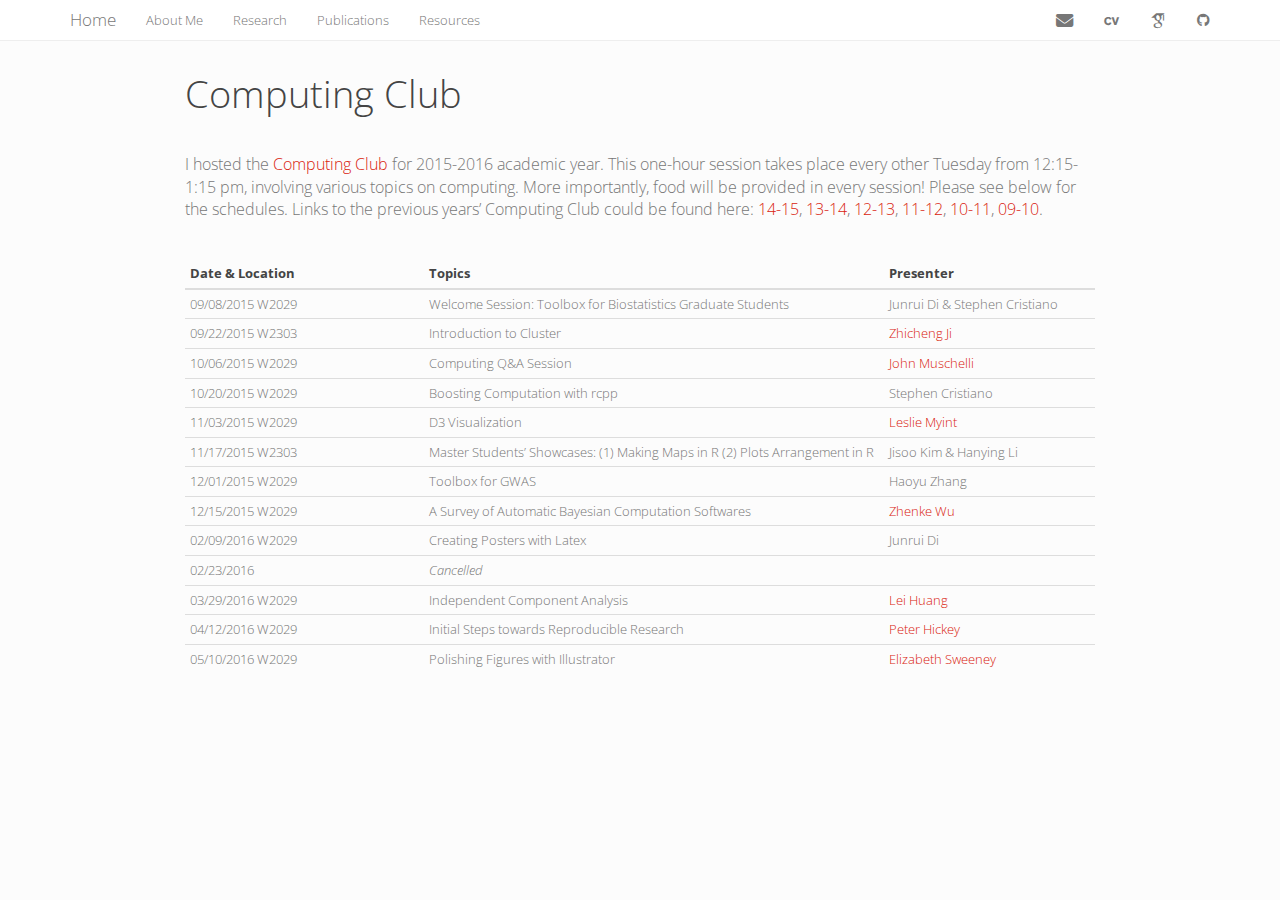
==== commit 87ab62d1: "change cv to overleaf" ====
--- a/compclub.html
+++ b/compclub.html
@@ -13,8 +13,8 @@
 
 <title>Computing Club</title>
 
-<script src="site_libs/header-attrs-2.9/header-attrs.js"></script>
-<script src="site_libs/jquery-1.11.3/jquery.min.js"></script>
+<script src="site_libs/header-attrs-2.25/header-attrs.js"></script>
+<script src="site_libs/jquery-3.6.0/jquery-3.6.0.min.js"></script>
 <meta name="viewport" content="width=device-width, initial-scale=1" />
 <link href="site_libs/bootstrap-3.3.5/css/bootstrap.min.css" rel="stylesheet" />
 <script src="site_libs/bootstrap-3.3.5/js/bootstrap.min.js"></script>
@@ -32,8 +32,8 @@
 <script src="site_libs/navigation-1.1/tabsets.js"></script>
 <link href="site_libs/highlightjs-9.12.0/default.css" rel="stylesheet" />
 <script src="site_libs/highlightjs-9.12.0/highlight.js"></script>
-<link href="site_libs/font-awesome-5.1.0/css/all.css" rel="stylesheet" />
-<link href="site_libs/font-awesome-5.1.0/css/v4-shims.css" rel="stylesheet" />
+<link href="site_libs/font-awesome-6.4.2/css/all.min.css" rel="stylesheet" />
+<link href="site_libs/font-awesome-6.4.2/css/v4-shims.min.css" rel="stylesheet" />
 
 <style type="text/css">
   code{white-space: pre-wrap;}
@@ -59,6 +59,7 @@
 
 
 
+
 <link rel="stylesheet" href="style2.css" type="text/css" />
 
 
@@ -83,6 +84,9 @@
 }
 summary {
   display: list-item;
+}
+details > summary > p:only-child {
+  display: inline;
 }
 pre code {
   padding: 0;
@@ -140,11 +144,15 @@
     href = "index.html";
   var menuAnchor = $('a[href="' + href + '"]');
 
-  // mark it active
-  menuAnchor.tab('show');
-
-  // if it's got a parent navbar menu mark it active as well
-  menuAnchor.closest('li.dropdown').addClass('active');
+  // mark the anchor link active (and if it's in a dropdown, also mark that active)
+  var dropdown = menuAnchor.closest('li.dropdown');
+  if (window.bootstrap) { // Bootstrap 4+
+    menuAnchor.addClass('active');
+    dropdown.find('> .dropdown-toggle').addClass('active');
+  } else { // Bootstrap 3
+    menuAnchor.parent().addClass('active');
+    dropdown.addClass('active');
+  }
 
   // Navbar adjustments
   var navHeight = $(".navbar").first().height() + 15;
@@ -173,8 +181,8 @@
   border-radius: 4px;
 }
 
-.tabset-dropdown > .nav-tabs > li.active:before {
-  content: "";
+.tabset-dropdown > .nav-tabs > li.active:before, .tabset-dropdown > .nav-tabs.nav-tabs-open:before {
+  content: "\e259";
   font-family: 'Glyphicons Halflings';
   display: inline-block;
   padding: 10px;
@@ -182,16 +190,9 @@
 }
 
 .tabset-dropdown > .nav-tabs.nav-tabs-open > li.active:before {
-  content: "&#xe258;";
+  content: "\e258";
+  font-family: 'Glyphicons Halflings';
   border: none;
-}
-
-.tabset-dropdown > .nav-tabs.nav-tabs-open:before {
-  content: "";
-  font-family: 'Glyphicons Halflings';
-  display: inline-block;
-  padding: 10px;
-  border-right: 1px solid #ddd;
 }
 
 .tabset-dropdown > .nav-tabs > li.active {
@@ -235,7 +236,7 @@
 <div class="navbar navbar-default  navbar-fixed-top" role="navigation">
   <div class="container">
     <div class="navbar-header">
-      <button type="button" class="navbar-toggle collapsed" data-toggle="collapse" data-target="#navbar">
+      <button type="button" class="navbar-toggle collapsed" data-toggle="collapse" data-bs-toggle="collapse" data-target="#navbar" data-bs-target="#navbar">
         <span class="icon-bar"></span>
         <span class="icon-bar"></span>
         <span class="icon-bar"></span>
@@ -265,7 +266,7 @@
   </a>
 </li>
 <li>
-  <a href="files/Curriculum Vitae.pdf">
+  <a href="https://www.overleaf.com/read/yrfqdsxdnmbh#fd341b">
     <span class="ai ai-cv ai-lg"></span>
      
   </a>
@@ -312,7 +313,20 @@
   ga('send', 'pageview');
 
 </script>
-<p>I hosted the <a href="http://www.jhsph.edu/departments/biostatistics/academics-and-student-life/student-learning-groups/computing-club.html">Computing Club</a> for 2015-2016 academic year. This one-hour session takes place every other Tuesday from 12:15-1:15 pm, involving various topics on computing. More importantly, food will be provided in every session! Please see below for the schedules. Links to the previous years’ Computing Club could be found here: <a href="http://www.biostat.jhsph.edu/~ydu/comp_club.html">14-15</a>, <a href="http://www.biostat.jhsph.edu/~jbai/compclub.html">13-14</a>, <a href="http://www.biostat.jhsph.edu/~afisher/ComputingClub/">12-13</a>, <a href="http://www.biostat.jhsph.edu/~afrazee/old/computingclub.html">11-12</a>, <a href="http://www.biostat.jhsph.edu/bit/compintro/">10-11</a>, <a href="http://www.biostat.jhsph.edu/bit/compintro/index_0910.html">09-10</a>.</p>
+<p>I hosted the <a
+href="http://www.jhsph.edu/departments/biostatistics/academics-and-student-life/student-learning-groups/computing-club.html">Computing
+Club</a> for 2015-2016 academic year. This one-hour session takes place
+every other Tuesday from 12:15-1:15 pm, involving various topics on
+computing. More importantly, food will be provided in every session!
+Please see below for the schedules. Links to the previous years’
+Computing Club could be found here: <a
+href="http://www.biostat.jhsph.edu/~ydu/comp_club.html">14-15</a>, <a
+href="http://www.biostat.jhsph.edu/~jbai/compclub.html">13-14</a>, <a
+href="http://www.biostat.jhsph.edu/~afisher/ComputingClub/">12-13</a>,
+<a
+href="http://www.biostat.jhsph.edu/~afrazee/old/computingclub.html">11-12</a>,
+<a href="http://www.biostat.jhsph.edu/bit/compintro/">10-11</a>, <a
+href="http://www.biostat.jhsph.edu/bit/compintro/index_0910.html">09-10</a>.</p>
 </div>
 <div id="section-2" class="section level1">
 <h1></h1>
@@ -361,7 +375,8 @@
 </tr>
 <tr class="even">
 <td>11/17/2015 W2303</td>
-<td>Master Students’ Showcases: (1) Making Maps in R (2) Plots Arrangement in R</td>
+<td>Master Students’ Showcases: (1) Making Maps in R (2) Plots
+Arrangement in R</td>
 <td>Jisoo Kim &amp; Hanying Li</td>
 </tr>
 <tr class="odd">
@@ -397,7 +412,8 @@
 <tr class="odd">
 <td>05/10/2016 W2029</td>
 <td>Polishing Figures with Illustrator</td>
-<td><a href="https://elizabethmargaretsweeney.wordpress.com/">Elizabeth Sweeney</a></td>
+<td><a href="https://elizabethmargaretsweeney.wordpress.com/">Elizabeth
+Sweeney</a></td>
 </tr>
 </tbody>
 </table>
--- a/site_libs/font-awesome-6.4.2/css/all.min.css
+++ b/site_libs/font-awesome-6.4.2/css/all.min.css
@@ -0,0 +1,9 @@
+/*!
+ * Font Awesome Free 6.4.2 by @fontawesome - https://fontawesome.com
+ * License - https://fontawesome.com/license/free (Icons: CC BY 4.0, Fonts: SIL OFL 1.1, Code: MIT License)
+ * Copyright 2023 Fonticons, Inc.
+ */
+.fa{font-family:var(--fa-style-family,"Font Awesome 6 Free");font-weight:var(--fa-style,900)}.fa,.fa-brands,.fa-classic,.fa-regular,.fa-sharp,.fa-solid,.fab,.far,.fas{-moz-osx-font-smoothing:grayscale;-webkit-font-smoothing:antialiased;display:var(--fa-display,inline-block);font-style:normal;font-variant:normal;line-height:1;text-rendering:auto}.fa-classic,.fa-regular,.fa-solid,.far,.fas{font-family:"Font Awesome 6 Free"}.fa-brands,.fab{font-family:"Font Awesome 6 Brands"}.fa-1x{font-size:1em}.fa-2x{font-size:2em}.fa-3x{font-size:3em}.fa-4x{font-size:4em}.fa-5x{font-size:5em}.fa-6x{font-size:6em}.fa-7x{font-size:7em}.fa-8x{font-size:8em}.fa-9x{font-size:9em}.fa-10x{font-size:10em}.fa-2xs{font-size:.625em;line-height:.1em;vertical-align:.225em}.fa-xs{font-size:.75em;line-height:.08333em;vertical-align:.125em}.fa-sm{font-size:.875em;line-height:.07143em;vertical-align:.05357em}.fa-lg{font-size:1.25em;line-height:.05em;vertical-align:-.075em}.fa-xl{font-size:1.5em;line-height:.04167em;vertical-align:-.125em}.fa-2xl{font-size:2em;line-height:.03125em;vertical-align:-.1875em}.fa-fw{text-align:center;width:1.25em}.fa-ul{list-style-type:none;margin-left:var(--fa-li-margin,2.5em);padding-left:0}.fa-ul>li{position:relative}.fa-li{left:calc(var(--fa-li-width, 2em)*-1);position:absolute;text-align:center;width:var(--fa-li-width,2em);line-height:inherit}.fa-border{border-radius:var(--fa-border-radius,.1em);border:var(--fa-border-width,.08em) var(--fa-border-style,solid) var(--fa-border-color,#eee);padding:var(--fa-border-padding,.2em .25em .15em)}.fa-pull-left{float:left;margin-right:var(--fa-pull-margin,.3em)}.fa-pull-right{float:right;margin-left:var(--fa-pull-margin,.3em)}.fa-beat{-webkit-animation-name:fa-beat;animation-name:fa-beat;-webkit-animation-delay:var(--fa-animation-delay,0s);animation-delay:var(--fa-animation-delay,0s);-webkit-animation-direction:var(--fa-animation-direction,normal);animation-direction:var(--fa-animation-direction,normal);-webkit-animation-duration:var(--fa-animation-duration,1s);animation-duration:var(--fa-animation-duration,1s);-webkit-animation-iteration-count:var(--fa-animation-iteration-count,infinite);animation-iteration-count:var(--fa-animation-iteration-count,infinite);-webkit-animation-timing-function:var(--fa-animation-timing,ease-in-out);animation-timing-function:var(--fa-animation-timing,ease-in-out)}.fa-bounce{-webkit-animation-name:fa-bounce;animation-name:fa-bounce;-webkit-animation-delay:var(--fa-animation-delay,0s);animation-delay:var(--fa-animation-delay,0s);-webkit-animation-direction:var(--fa-animation-direction,normal);animation-direction:var(--fa-animation-direction,normal);-webkit-animation-duration:var(--fa-animation-duration,1s);animation-duration:var(--fa-animation-duration,1s);-webkit-animation-iteration-count:var(--fa-animation-iteration-count,infinite);animation-iteration-count:var(--fa-animation-iteration-count,infinite);-webkit-animation-timing-function:var(--fa-animation-timing,cubic-bezier(.28,.84,.42,1));animation-timing-function:var(--fa-animation-timing,cubic-bezier(.28,.84,.42,1))}.fa-fade{-webkit-animation-name:fa-fade;animation-name:fa-fade;-webkit-animation-iteration-count:var(--fa-animation-iteration-count,infinite);animation-iteration-count:var(--fa-animation-iteration-count,infinite);-webkit-animation-timing-function:var(--fa-animation-timing,cubic-bezier(.4,0,.6,1));animation-timing-function:var(--fa-animation-timing,cubic-bezier(.4,0,.6,1))}.fa-beat-fade,.fa-fade{-webkit-animation-delay:var(--fa-animation-delay,0s);animation-delay:var(--fa-animation-delay,0s);-webkit-animation-direction:var(--fa-animation-direction,normal);animation-direction:var(--fa-animation-direction,normal);-webkit-animation-duration:var(--fa-animation-duration,1s);animation-duration:var(--fa-animation-duration,1s)}.fa-beat-fade{-webkit-animation-name:fa-beat-fade;animation-name:fa-beat-fade;-webkit-animation-iteration-count:var(--fa-animation-iteration-count,infinite);animation-iteration-count:var(--fa-animation-iteration-count,infinite);-webkit-animation-timing-function:var(--fa-animation-timing,cubic-bezier(.4,0,.6,1));animation-timing-function:var(--fa-animation-timing,cubic-bezier(.4,0,.6,1))}.fa-flip{-webkit-animation-name:fa-flip;animation-name:fa-flip;-webkit-animation-delay:var(--fa-animation-delay,0s);animation-delay:var(--fa-animation-delay,0s);-webkit-animation-direction:var(--fa-animation-direction,normal);animation-direction:var(--fa-animation-direction,normal);-webkit-animation-duration:var(--fa-animation-duration,1s);animation-duration:var(--fa-animation-duration,1s);-webkit-animation-iteration-count:var(--fa-animation-iteration-count,infinite);animation-iteration-count:var(--fa-animation-iteration-count,infinite);-webkit-animation-timing-function:var(--fa-animation-timing,ease-in-out);animation-timing-function:var(--fa-animation-timing,ease-in-out)}.fa-shake{-webkit-animation-name:fa-shake;animation-name:fa-shake;-webkit-animation-duration:var(--fa-animation-duration,1s);animation-duration:var(--fa-animation-duration,1s);-webkit-animation-iteration-count:var(--fa-animation-iteration-count,infinite);animation-iteration-count:var(--fa-animation-iteration-count,infinite);-webkit-animation-timing-function:var(--fa-animation-timing,linear);animation-timing-function:var(--fa-animation-timing,linear)}.fa-shake,.fa-spin{-webkit-animation-delay:var(--fa-animation-delay,0s);animation-delay:var(--fa-animation-delay,0s);-webkit-animation-direction:var(--fa-animation-direction,normal);animation-direction:var(--fa-animation-direction,normal)}.fa-spin{-webkit-animation-name:fa-spin;animation-name:fa-spin;-webkit-animation-duration:var(--fa-animation-duration,2s);animation-duration:var(--fa-animation-duration,2s);-webkit-animation-iteration-count:var(--fa-animation-iteration-count,infinite);animation-iteration-count:var(--fa-animation-iteration-count,infinite);-webkit-animation-timing-function:var(--fa-animation-timing,linear);animation-timing-function:var(--fa-animation-timing,linear)}.fa-spin-reverse{--fa-animation-direction:reverse}.fa-pulse,.fa-spin-pulse{-webkit-animation-name:fa-spin;animation-name:fa-spin;-webkit-animation-direction:var(--fa-animation-direction,normal);animation-direction:var(--fa-animation-direction,normal);-webkit-animation-duration:var(--fa-animation-duration,1s);animation-duration:var(--fa-animation-duration,1s);-webkit-animation-iteration-count:var(--fa-animation-iteration-count,infinite);animation-iteration-count:var(--fa-animation-iteration-count,infinite);-webkit-animation-timing-function:var(--fa-animation-timing,steps(8));animation-timing-function:var(--fa-animation-timing,steps(8))}@media (prefers-reduced-motion:reduce){.fa-beat,.fa-beat-fade,.fa-bounce,.fa-fade,.fa-flip,.fa-pulse,.fa-shake,.fa-spin,.fa-spin-pulse{-webkit-animation-delay:-1ms;animation-delay:-1ms;-webkit-animation-duration:1ms;animation-duration:1ms;-webkit-animation-iteration-count:1;animation-iteration-count:1;-webkit-transition-delay:0s;transition-delay:0s;-webkit-transition-duration:0s;transition-duration:0s}}@-webkit-keyframes fa-beat{0%,90%{-webkit-transform:scale(1);transform:scale(1)}45%{-webkit-transform:scale(var(--fa-beat-scale,1.25));transform:scale(var(--fa-beat-scale,1.25))}}@keyframes fa-beat{0%,90%{-webkit-transform:scale(1);transform:scale(1)}45%{-webkit-transform:scale(var(--fa-beat-scale,1.25));transform:scale(var(--fa-beat-scale,1.25))}}@-webkit-keyframes fa-bounce{0%{-webkit-transform:scale(1) translateY(0);transform:scale(1) translateY(0)}10%{-webkit-transform:scale(var(--fa-bounce-start-scale-x,1.1),var(--fa-bounce-start-scale-y,.9)) translateY(0);transform:scale(var(--fa-bounce-start-scale-x,1.1),var(--fa-bounce-start-scale-y,.9)) translateY(0)}30%{-webkit-transform:scale(var(--fa-bounce-jump-scale-x,.9),var(--fa-bounce-jump-scale-y,1.1)) translateY(var(--fa-bounce-height,-.5em));transform:scale(var(--fa-bounce-jump-scale-x,.9),var(--fa-bounce-jump-scale-y,1.1)) translateY(var(--fa-bounce-height,-.5em))}50%{-webkit-transform:scale(var(--fa-bounce-land-scale-x,1.05),var(--fa-bounce-land-scale-y,.95)) translateY(0);transform:scale(var(--fa-bounce-land-scale-x,1.05),var(--fa-bounce-land-scale-y,.95)) translateY(0)}57%{-webkit-transform:scale(1) translateY(var(--fa-bounce-rebound,-.125em));transform:scale(1) translateY(var(--fa-bounce-rebound,-.125em))}64%{-webkit-transform:scale(1) translateY(0);transform:scale(1) translateY(0)}to{-webkit-transform:scale(1) translateY(0);transform:scale(1) translateY(0)}}@keyframes fa-bounce{0%{-webkit-transform:scale(1) translateY(0);transform:scale(1) translateY(0)}10%{-webkit-transform:scale(var(--fa-bounce-start-scale-x,1.1),var(--fa-bounce-start-scale-y,.9)) translateY(0);transform:scale(var(--fa-bounce-start-scale-x,1.1),var(--fa-bounce-start-scale-y,.9)) translateY(0)}30%{-webkit-transform:scale(var(--fa-bounce-jump-scale-x,.9),var(--fa-bounce-jump-scale-y,1.1)) translateY(var(--fa-bounce-height,-.5em));transform:scale(var(--fa-bounce-jump-scale-x,.9),var(--fa-bounce-jump-scale-y,1.1)) translateY(var(--fa-bounce-height,-.5em))}50%{-webkit-transform:scale(var(--fa-bounce-land-scale-x,1.05),var(--fa-bounce-land-scale-y,.95)) translateY(0);transform:scale(var(--fa-bounce-land-scale-x,1.05),var(--fa-bounce-land-scale-y,.95)) translateY(0)}57%{-webkit-transform:scale(1) translateY(var(--fa-bounce-rebound,-.125em));transform:scale(1) translateY(var(--fa-bounce-rebound,-.125em))}64%{-webkit-transform:scale(1) translateY(0);transform:scale(1) translateY(0)}to{-webkit-transform:scale(1) translateY(0);transform:scale(1) translateY(0)}}@-webkit-keyframes fa-fade{50%{opacity:var(--fa-fade-opacity,.4)}}@keyframes fa-fade{50%{opacity:var(--fa-fade-opacity,.4)}}@-webkit-keyframes fa-beat-fade{0%,to{opacity:var(--fa-beat-fade-opacity,.4);-webkit-transform:scale(1);transform:scale(1)}50%{opacity:1;-webkit-transform:scale(var(--fa-beat-fade-scale,1.125));transform:scale(var(--fa-beat-fade-scale,1.125))}}@keyframes fa-beat-fade{0%,to{opacity:var(--fa-beat-fade-opacity,.4);-webkit-transform:scale(1);transform:scale(1)}50%{opacity:1;-webkit-transform:scale(var(--fa-beat-fade-scale,1.125));transform:scale(var(--fa-beat-fade-scale,1.125))}}@-webkit-keyframes fa-flip{50%{-webkit-transform:rotate3d(var(--fa-flip-x,0),var(--fa-flip-y,1),var(--fa-flip-z,0),var(--fa-flip-angle,-180deg));transform:rotate3d(var(--fa-flip-x,0),var(--fa-flip-y,1),var(--fa-flip-z,0),var(--fa-flip-angle,-180deg))}}@keyframes fa-flip{50%{-webkit-transform:rotate3d(var(--fa-flip-x,0),var(--fa-flip-y,1),var(--fa-flip-z,0),var(--fa-flip-angle,-180deg));transform:rotate3d(var(--fa-flip-x,0),var(--fa-flip-y,1),var(--fa-flip-z,0),var(--fa-flip-angle,-180deg))}}@-webkit-keyframes fa-shake{0%{-webkit-transform:rotate(-15deg);transform:rotate(-15deg)}4%{-webkit-transform:rotate(15deg);transform:rotate(15deg)}8%,24%{-webkit-transform:rotate(-18deg);transform:rotate(-18deg)}12%,28%{-webkit-transform:rotate(18deg);transform:rotate(18deg)}16%{-webkit-transform:rotate(-22deg);transform:rotate(-22deg)}20%{-webkit-transform:rotate(22deg);transform:rotate(22deg)}32%{-webkit-transform:rotate(-12deg);transform:rotate(-12deg)}36%{-webkit-transform:rotate(12deg);transform:rotate(12deg)}40%,to{-webkit-transform:rotate(0deg);transform:rotate(0deg)}}@keyframes fa-shake{0%{-webkit-transform:rotate(-15deg);transform:rotate(-15deg)}4%{-webkit-transform:rotate(15deg);transform:rotate(15deg)}8%,24%{-webkit-transform:rotate(-18deg);transform:rotate(-18deg)}12%,28%{-webkit-transform:rotate(18deg);transform:rotate(18deg)}16%{-webkit-transform:rotate(-22deg);transform:rotate(-22deg)}20%{-webkit-transform:rotate(22deg);transform:rotate(22deg)}32%{-webkit-transform:rotate(-12deg);transform:rotate(-12deg)}36%{-webkit-transform:rotate(12deg);transform:rotate(12deg)}40%,to{-webkit-transform:rotate(0deg);transform:rotate(0deg)}}@-webkit-keyframes fa-spin{0%{-webkit-transform:rotate(0deg);transform:rotate(0deg)}to{-webkit-transform:rotate(1turn);transform:rotate(1turn)}}@keyframes fa-spin{0%{-webkit-transform:rotate(0deg);transform:rotate(0deg)}to{-webkit-transform:rotate(1turn);transform:rotate(1turn)}}.fa-rotate-90{-webkit-transform:rotate(90deg);transform:rotate(90deg)}.fa-rotate-180{-webkit-transform:rotate(180deg);transform:rotate(180deg)}.fa-rotate-270{-webkit-transform:rotate(270deg);transform:rotate(270deg)}.fa-flip-horizontal{-webkit-transform:scaleX(-1);transform:scaleX(-1)}.fa-flip-vertical{-webkit-transform:scaleY(-1);transform:scaleY(-1)}.fa-flip-both,.fa-flip-horizontal.fa-flip-vertical{-webkit-transform:scale(-1);transform:scale(-1)}.fa-rotate-by{-webkit-transform:rotate(var(--fa-rotate-angle,none));transform:rotate(var(--fa-rotate-angle,none))}.fa-stack{display:inline-block;height:2em;line-height:2em;position:relative;vertical-align:middle;width:2.5em}.fa-stack-1x,.fa-stack-2x{left:0;position:absolute;text-align:center;width:100%;z-index:var(--fa-stack-z-index,auto)}.fa-stack-1x{line-height:inherit}.fa-stack-2x{font-size:2em}.fa-inverse{color:var(--fa-inverse,#fff)}
+
+.fa-0:before{content:"\30"}.fa-1:before{content:"\31"}.fa-2:before{content:"\32"}.fa-3:before{content:"\33"}.fa-4:before{content:"\34"}.fa-5:before{content:"\35"}.fa-6:before{content:"\36"}.fa-7:before{content:"\37"}.fa-8:before{content:"\38"}.fa-9:before{content:"\39"}.fa-fill-drip:before{content:"\f576"}.fa-arrows-to-circle:before{content:"\e4bd"}.fa-chevron-circle-right:before,.fa-circle-chevron-right:before{content:"\f138"}.fa-at:before{content:"\40"}.fa-trash-alt:before,.fa-trash-can:before{content:"\f2ed"}.fa-text-height:before{content:"\f034"}.fa-user-times:before,.fa-user-xmark:before{content:"\f235"}.fa-stethoscope:before{content:"\f0f1"}.fa-comment-alt:before,.fa-message:before{content:"\f27a"}.fa-info:before{content:"\f129"}.fa-compress-alt:before,.fa-down-left-and-up-right-to-center:before{content:"\f422"}.fa-explosion:before{content:"\e4e9"}.fa-file-alt:before,.fa-file-lines:before,.fa-file-text:before{content:"\f15c"}.fa-wave-square:before{content:"\f83e"}.fa-ring:before{content:"\f70b"}.fa-building-un:before{content:"\e4d9"}.fa-dice-three:before{content:"\f527"}.fa-calendar-alt:before,.fa-calendar-days:before{content:"\f073"}.fa-anchor-circle-check:before{content:"\e4aa"}.fa-building-circle-arrow-right:before{content:"\e4d1"}.fa-volleyball-ball:before,.fa-volleyball:before{content:"\f45f"}.fa-arrows-up-to-line:before{content:"\e4c2"}.fa-sort-desc:before,.fa-sort-down:before{content:"\f0dd"}.fa-circle-minus:before,.fa-minus-circle:before{content:"\f056"}.fa-door-open:before{content:"\f52b"}.fa-right-from-bracket:before,.fa-sign-out-alt:before{content:"\f2f5"}.fa-atom:before{content:"\f5d2"}.fa-soap:before{content:"\e06e"}.fa-heart-music-camera-bolt:before,.fa-icons:before{content:"\f86d"}.fa-microphone-alt-slash:before,.fa-microphone-lines-slash:before{content:"\f539"}.fa-bridge-circle-check:before{content:"\e4c9"}.fa-pump-medical:before{content:"\e06a"}.fa-fingerprint:before{content:"\f577"}.fa-hand-point-right:before{content:"\f0a4"}.fa-magnifying-glass-location:before,.fa-search-location:before{content:"\f689"}.fa-forward-step:before,.fa-step-forward:before{content:"\f051"}.fa-face-smile-beam:before,.fa-smile-beam:before{content:"\f5b8"}.fa-flag-checkered:before{content:"\f11e"}.fa-football-ball:before,.fa-football:before{content:"\f44e"}.fa-school-circle-exclamation:before{content:"\e56c"}.fa-crop:before{content:"\f125"}.fa-angle-double-down:before,.fa-angles-down:before{content:"\f103"}.fa-users-rectangle:before{content:"\e594"}.fa-people-roof:before{content:"\e537"}.fa-people-line:before{content:"\e534"}.fa-beer-mug-empty:before,.fa-beer:before{content:"\f0fc"}.fa-diagram-predecessor:before{content:"\e477"}.fa-arrow-up-long:before,.fa-long-arrow-up:before{content:"\f176"}.fa-burn:before,.fa-fire-flame-simple:before{content:"\f46a"}.fa-male:before,.fa-person:before{content:"\f183"}.fa-laptop:before{content:"\f109"}.fa-file-csv:before{content:"\f6dd"}.fa-menorah:before{content:"\f676"}.fa-truck-plane:before{content:"\e58f"}.fa-record-vinyl:before{content:"\f8d9"}.fa-face-grin-stars:before,.fa-grin-stars:before{content:"\f587"}.fa-bong:before{content:"\f55c"}.fa-pastafarianism:before,.fa-spaghetti-monster-flying:before{content:"\f67b"}.fa-arrow-down-up-across-line:before{content:"\e4af"}.fa-spoon:before,.fa-utensil-spoon:before{content:"\f2e5"}.fa-jar-wheat:before{content:"\e517"}.fa-envelopes-bulk:before,.fa-mail-bulk:before{content:"\f674"}.fa-file-circle-exclamation:before{content:"\e4eb"}.fa-circle-h:before,.fa-hospital-symbol:before{content:"\f47e"}.fa-pager:before{content:"\f815"}.fa-address-book:before,.fa-contact-book:before{content:"\f2b9"}.fa-strikethrough:before{content:"\f0cc"}.fa-k:before{content:"\4b"}.fa-landmark-flag:before{content:"\e51c"}.fa-pencil-alt:before,.fa-pencil:before{content:"\f303"}.fa-backward:before{content:"\f04a"}.fa-caret-right:before{content:"\f0da"}.fa-comments:before{content:"\f086"}.fa-file-clipboard:before,.fa-paste:before{content:"\f0ea"}.fa-code-pull-request:before{content:"\e13c"}.fa-clipboard-list:before{content:"\f46d"}.fa-truck-loading:before,.fa-truck-ramp-box:before{content:"\f4de"}.fa-user-check:before{content:"\f4fc"}.fa-vial-virus:before{content:"\e597"}.fa-sheet-plastic:before{content:"\e571"}.fa-blog:before{content:"\f781"}.fa-user-ninja:before{content:"\f504"}.fa-person-arrow-up-from-line:before{content:"\e539"}.fa-scroll-torah:before,.fa-torah:before{content:"\f6a0"}.fa-broom-ball:before,.fa-quidditch-broom-ball:before,.fa-quidditch:before{content:"\f458"}.fa-toggle-off:before{content:"\f204"}.fa-archive:before,.fa-box-archive:before{content:"\f187"}.fa-person-drowning:before{content:"\e545"}.fa-arrow-down-9-1:before,.fa-sort-numeric-desc:before,.fa-sort-numeric-down-alt:before{content:"\f886"}.fa-face-grin-tongue-squint:before,.fa-grin-tongue-squint:before{content:"\f58a"}.fa-spray-can:before{content:"\f5bd"}.fa-truck-monster:before{content:"\f63b"}.fa-w:before{content:"\57"}.fa-earth-africa:before,.fa-globe-africa:before{content:"\f57c"}.fa-rainbow:before{content:"\f75b"}.fa-circle-notch:before{content:"\f1ce"}.fa-tablet-alt:before,.fa-tablet-screen-button:before{content:"\f3fa"}.fa-paw:before{content:"\f1b0"}.fa-cloud:before{content:"\f0c2"}.fa-trowel-bricks:before{content:"\e58a"}.fa-face-flushed:before,.fa-flushed:before{content:"\f579"}.fa-hospital-user:before{content:"\f80d"}.fa-tent-arrow-left-right:before{content:"\e57f"}.fa-gavel:before,.fa-legal:before{content:"\f0e3"}.fa-binoculars:before{content:"\f1e5"}.fa-microphone-slash:before{content:"\f131"}.fa-box-tissue:before{content:"\e05b"}.fa-motorcycle:before{content:"\f21c"}.fa-bell-concierge:before,.fa-concierge-bell:before{content:"\f562"}.fa-pen-ruler:before,.fa-pencil-ruler:before{content:"\f5ae"}.fa-people-arrows-left-right:before,.fa-people-arrows:before{content:"\e068"}.fa-mars-and-venus-burst:before{content:"\e523"}.fa-caret-square-right:before,.fa-square-caret-right:before{content:"\f152"}.fa-cut:before,.fa-scissors:before{content:"\f0c4"}.fa-sun-plant-wilt:before{content:"\e57a"}.fa-toilets-portable:before{content:"\e584"}.fa-hockey-puck:before{content:"\f453"}.fa-table:before{content:"\f0ce"}.fa-magnifying-glass-arrow-right:before{content:"\e521"}.fa-digital-tachograph:before,.fa-tachograph-digital:before{content:"\f566"}.fa-users-slash:before{content:"\e073"}.fa-clover:before{content:"\e139"}.fa-mail-reply:before,.fa-reply:before{content:"\f3e5"}.fa-star-and-crescent:before{content:"\f699"}.fa-house-fire:before{content:"\e50c"}.fa-minus-square:before,.fa-square-minus:before{content:"\f146"}.fa-helicopter:before{content:"\f533"}.fa-compass:before{content:"\f14e"}.fa-caret-square-down:before,.fa-square-caret-down:before{content:"\f150"}.fa-file-circle-question:before{content:"\e4ef"}.fa-laptop-code:before{content:"\f5fc"}.fa-swatchbook:before{content:"\f5c3"}.fa-prescription-bottle:before{content:"\f485"}.fa-bars:before,.fa-navicon:before{content:"\f0c9"}.fa-people-group:before{content:"\e533"}.fa-hourglass-3:before,.fa-hourglass-end:before{content:"\f253"}.fa-heart-broken:before,.fa-heart-crack:before{content:"\f7a9"}.fa-external-link-square-alt:before,.fa-square-up-right:before{content:"\f360"}.fa-face-kiss-beam:before,.fa-kiss-beam:before{content:"\f597"}.fa-film:before{content:"\f008"}.fa-ruler-horizontal:before{content:"\f547"}.fa-people-robbery:before{content:"\e536"}.fa-lightbulb:before{content:"\f0eb"}.fa-caret-left:before{content:"\f0d9"}.fa-circle-exclamation:before,.fa-exclamation-circle:before{content:"\f06a"}.fa-school-circle-xmark:before{content:"\e56d"}.fa-arrow-right-from-bracket:before,.fa-sign-out:before{content:"\f08b"}.fa-chevron-circle-down:before,.fa-circle-chevron-down:before{content:"\f13a"}.fa-unlock-alt:before,.fa-unlock-keyhole:before{content:"\f13e"}.fa-cloud-showers-heavy:before{content:"\f740"}.fa-headphones-alt:before,.fa-headphones-simple:before{content:"\f58f"}.fa-sitemap:before{content:"\f0e8"}.fa-circle-dollar-to-slot:before,.fa-donate:before{content:"\f4b9"}.fa-memory:before{content:"\f538"}.fa-road-spikes:before{content:"\e568"}.fa-fire-burner:before{content:"\e4f1"}.fa-flag:before{content:"\f024"}.fa-hanukiah:before{content:"\f6e6"}.fa-feather:before{content:"\f52d"}.fa-volume-down:before,.fa-volume-low:before{content:"\f027"}.fa-comment-slash:before{content:"\f4b3"}.fa-cloud-sun-rain:before{content:"\f743"}.fa-compress:before{content:"\f066"}.fa-wheat-alt:before,.fa-wheat-awn:before{content:"\e2cd"}.fa-ankh:before{content:"\f644"}.fa-hands-holding-child:before{content:"\e4fa"}.fa-asterisk:before{content:"\2a"}.fa-check-square:before,.fa-square-check:before{content:"\f14a"}.fa-peseta-sign:before{content:"\e221"}.fa-header:before,.fa-heading:before{content:"\f1dc"}.fa-ghost:before{content:"\f6e2"}.fa-list-squares:before,.fa-list:before{content:"\f03a"}.fa-phone-square-alt:before,.fa-square-phone-flip:before{content:"\f87b"}.fa-cart-plus:before{content:"\f217"}.fa-gamepad:before{content:"\f11b"}.fa-circle-dot:before,.fa-dot-circle:before{content:"\f192"}.fa-dizzy:before,.fa-face-dizzy:before{content:"\f567"}.fa-egg:before{content:"\f7fb"}.fa-house-medical-circle-xmark:before{content:"\e513"}.fa-campground:before{content:"\f6bb"}.fa-folder-plus:before{content:"\f65e"}.fa-futbol-ball:before,.fa-futbol:before,.fa-soccer-ball:before{content:"\f1e3"}.fa-paint-brush:before,.fa-paintbrush:before{content:"\f1fc"}.fa-lock:before{content:"\f023"}.fa-gas-pump:before{content:"\f52f"}.fa-hot-tub-person:before,.fa-hot-tub:before{content:"\f593"}.fa-map-location:before,.fa-map-marked:before{content:"\f59f"}.fa-house-flood-water:before{content:"\e50e"}.fa-tree:before{content:"\f1bb"}.fa-bridge-lock:before{content:"\e4cc"}.fa-sack-dollar:before{content:"\f81d"}.fa-edit:before,.fa-pen-to-square:before{content:"\f044"}.fa-car-side:before{content:"\f5e4"}.fa-share-alt:before,.fa-share-nodes:before{content:"\f1e0"}.fa-heart-circle-minus:before{content:"\e4ff"}.fa-hourglass-2:before,.fa-hourglass-half:before{content:"\f252"}.fa-microscope:before{content:"\f610"}.fa-sink:before{content:"\e06d"}.fa-bag-shopping:before,.fa-shopping-bag:before{content:"\f290"}.fa-arrow-down-z-a:before,.fa-sort-alpha-desc:before,.fa-sort-alpha-down-alt:before{content:"\f881"}.fa-mitten:before{content:"\f7b5"}.fa-person-rays:before{content:"\e54d"}.fa-users:before{content:"\f0c0"}.fa-eye-slash:before{content:"\f070"}.fa-flask-vial:before{content:"\e4f3"}.fa-hand-paper:before,.fa-hand:before{content:"\f256"}.fa-om:before{content:"\f679"}.fa-worm:before{content:"\e599"}.fa-house-circle-xmark:before{content:"\e50b"}.fa-plug:before{content:"\f1e6"}.fa-chevron-up:before{content:"\f077"}.fa-hand-spock:before{content:"\f259"}.fa-stopwatch:before{content:"\f2f2"}.fa-face-kiss:before,.fa-kiss:before{content:"\f596"}.fa-bridge-circle-xmark:before{content:"\e4cb"}.fa-face-grin-tongue:before,.fa-grin-tongue:before{content:"\f589"}.fa-chess-bishop:before{content:"\f43a"}.fa-face-grin-wink:before,.fa-grin-wink:before{content:"\f58c"}.fa-deaf:before,.fa-deafness:before,.fa-ear-deaf:before,.fa-hard-of-hearing:before{content:"\f2a4"}.fa-road-circle-check:before{content:"\e564"}.fa-dice-five:before{content:"\f523"}.fa-rss-square:before,.fa-square-rss:before{content:"\f143"}.fa-land-mine-on:before{content:"\e51b"}.fa-i-cursor:before{content:"\f246"}.fa-stamp:before{content:"\f5bf"}.fa-stairs:before{content:"\e289"}.fa-i:before{content:"\49"}.fa-hryvnia-sign:before,.fa-hryvnia:before{content:"\f6f2"}.fa-pills:before{content:"\f484"}.fa-face-grin-wide:before,.fa-grin-alt:before{content:"\f581"}.fa-tooth:before{content:"\f5c9"}.fa-v:before{content:"\56"}.fa-bangladeshi-taka-sign:before{content:"\e2e6"}.fa-bicycle:before{content:"\f206"}.fa-rod-asclepius:before,.fa-rod-snake:before,.fa-staff-aesculapius:before,.fa-staff-snake:before{content:"\e579"}.fa-head-side-cough-slash:before{content:"\e062"}.fa-ambulance:before,.fa-truck-medical:before{content:"\f0f9"}.fa-wheat-awn-circle-exclamation:before{content:"\e598"}.fa-snowman:before{content:"\f7d0"}.fa-mortar-pestle:before{content:"\f5a7"}.fa-road-barrier:before{content:"\e562"}.fa-school:before{content:"\f549"}.fa-igloo:before{content:"\f7ae"}.fa-joint:before{content:"\f595"}.fa-angle-right:before{content:"\f105"}.fa-horse:before{content:"\f6f0"}.fa-q:before{content:"\51"}.fa-g:before{content:"\47"}.fa-notes-medical:before{content:"\f481"}.fa-temperature-2:before,.fa-temperature-half:before,.fa-thermometer-2:before,.fa-thermometer-half:before{content:"\f2c9"}.fa-dong-sign:before{content:"\e169"}.fa-capsules:before{content:"\f46b"}.fa-poo-bolt:before,.fa-poo-storm:before{content:"\f75a"}.fa-face-frown-open:before,.fa-frown-open:before{content:"\f57a"}.fa-hand-point-up:before{content:"\f0a6"}.fa-money-bill:before{content:"\f0d6"}.fa-bookmark:before{content:"\f02e"}.fa-align-justify:before{content:"\f039"}.fa-umbrella-beach:before{content:"\f5ca"}.fa-helmet-un:before{content:"\e503"}.fa-bullseye:before{content:"\f140"}.fa-bacon:before{content:"\f7e5"}.fa-hand-point-down:before{content:"\f0a7"}.fa-arrow-up-from-bracket:before{content:"\e09a"}.fa-folder-blank:before,.fa-folder:before{content:"\f07b"}.fa-file-medical-alt:before,.fa-file-waveform:before{content:"\f478"}.fa-radiation:before{content:"\f7b9"}.fa-chart-simple:before{content:"\e473"}.fa-mars-stroke:before{content:"\f229"}.fa-vial:before{content:"\f492"}.fa-dashboard:before,.fa-gauge-med:before,.fa-gauge:before,.fa-tachometer-alt-average:before{content:"\f624"}.fa-magic-wand-sparkles:before,.fa-wand-magic-sparkles:before{content:"\e2ca"}.fa-e:before{content:"\45"}.fa-pen-alt:before,.fa-pen-clip:before{content:"\f305"}.fa-bridge-circle-exclamation:before{content:"\e4ca"}.fa-user:before{content:"\f007"}.fa-school-circle-check:before{content:"\e56b"}.fa-dumpster:before{content:"\f793"}.fa-shuttle-van:before,.fa-van-shuttle:before{content:"\f5b6"}.fa-building-user:before{content:"\e4da"}.fa-caret-square-left:before,.fa-square-caret-left:before{content:"\f191"}.fa-highlighter:before{content:"\f591"}.fa-key:before{content:"\f084"}.fa-bullhorn:before{content:"\f0a1"}.fa-globe:before{content:"\f0ac"}.fa-synagogue:before{content:"\f69b"}.fa-person-half-dress:before{content:"\e548"}.fa-road-bridge:before{content:"\e563"}.fa-location-arrow:before{content:"\f124"}.fa-c:before{content:"\43"}.fa-tablet-button:before{content:"\f10a"}.fa-building-lock:before{content:"\e4d6"}.fa-pizza-slice:before{content:"\f818"}.fa-money-bill-wave:before{content:"\f53a"}.fa-area-chart:before,.fa-chart-area:before{content:"\f1fe"}.fa-house-flag:before{content:"\e50d"}.fa-person-circle-minus:before{content:"\e540"}.fa-ban:before,.fa-cancel:before{content:"\f05e"}.fa-camera-rotate:before{content:"\e0d8"}.fa-air-freshener:before,.fa-spray-can-sparkles:before{content:"\f5d0"}.fa-star:before{content:"\f005"}.fa-repeat:before{content:"\f363"}.fa-cross:before{content:"\f654"}.fa-box:before{content:"\f466"}.fa-venus-mars:before{content:"\f228"}.fa-arrow-pointer:before,.fa-mouse-pointer:before{content:"\f245"}.fa-expand-arrows-alt:before,.fa-maximize:before{content:"\f31e"}.fa-charging-station:before{content:"\f5e7"}.fa-shapes:before,.fa-triangle-circle-square:before{content:"\f61f"}.fa-random:before,.fa-shuffle:before{content:"\f074"}.fa-person-running:before,.fa-running:before{content:"\f70c"}.fa-mobile-retro:before{content:"\e527"}.fa-grip-lines-vertical:before{content:"\f7a5"}.fa-spider:before{content:"\f717"}.fa-hands-bound:before{content:"\e4f9"}.fa-file-invoice-dollar:before{content:"\f571"}.fa-plane-circle-exclamation:before{content:"\e556"}.fa-x-ray:before{content:"\f497"}.fa-spell-check:before{content:"\f891"}.fa-slash:before{content:"\f715"}.fa-computer-mouse:before,.fa-mouse:before{content:"\f8cc"}.fa-arrow-right-to-bracket:before,.fa-sign-in:before{content:"\f090"}.fa-shop-slash:before,.fa-store-alt-slash:before{content:"\e070"}.fa-server:before{content:"\f233"}.fa-virus-covid-slash:before{content:"\e4a9"}.fa-shop-lock:before{content:"\e4a5"}.fa-hourglass-1:before,.fa-hourglass-start:before{content:"\f251"}.fa-blender-phone:before{content:"\f6b6"}.fa-building-wheat:before{content:"\e4db"}.fa-person-breastfeeding:before{content:"\e53a"}.fa-right-to-bracket:before,.fa-sign-in-alt:before{content:"\f2f6"}.fa-venus:before{content:"\f221"}.fa-passport:before{content:"\f5ab"}.fa-heart-pulse:before,.fa-heartbeat:before{content:"\f21e"}.fa-people-carry-box:before,.fa-people-carry:before{content:"\f4ce"}.fa-temperature-high:before{content:"\f769"}.fa-microchip:before{content:"\f2db"}.fa-crown:before{content:"\f521"}.fa-weight-hanging:before{content:"\f5cd"}.fa-xmarks-lines:before{content:"\e59a"}.fa-file-prescription:before{content:"\f572"}.fa-weight-scale:before,.fa-weight:before{content:"\f496"}.fa-user-friends:before,.fa-user-group:before{content:"\f500"}.fa-arrow-up-a-z:before,.fa-sort-alpha-up:before{content:"\f15e"}.fa-chess-knight:before{content:"\f441"}.fa-face-laugh-squint:before,.fa-laugh-squint:before{content:"\f59b"}.fa-wheelchair:before{content:"\f193"}.fa-arrow-circle-up:before,.fa-circle-arrow-up:before{content:"\f0aa"}.fa-toggle-on:before{content:"\f205"}.fa-person-walking:before,.fa-walking:before{content:"\f554"}.fa-l:before{content:"\4c"}.fa-fire:before{content:"\f06d"}.fa-bed-pulse:before,.fa-procedures:before{content:"\f487"}.fa-shuttle-space:before,.fa-space-shuttle:before{content:"\f197"}.fa-face-laugh:before,.fa-laugh:before{content:"\f599"}.fa-folder-open:before{content:"\f07c"}.fa-heart-circle-plus:before{content:"\e500"}.fa-code-fork:before{content:"\e13b"}.fa-city:before{content:"\f64f"}.fa-microphone-alt:before,.fa-microphone-lines:before{content:"\f3c9"}.fa-pepper-hot:before{content:"\f816"}.fa-unlock:before{content:"\f09c"}.fa-colon-sign:before{content:"\e140"}.fa-headset:before{content:"\f590"}.fa-store-slash:before{content:"\e071"}.fa-road-circle-xmark:before{content:"\e566"}.fa-user-minus:before{content:"\f503"}.fa-mars-stroke-up:before,.fa-mars-stroke-v:before{content:"\f22a"}.fa-champagne-glasses:before,.fa-glass-cheers:before{content:"\f79f"}.fa-clipboard:before{content:"\f328"}.fa-house-circle-exclamation:before{content:"\e50a"}.fa-file-arrow-up:before,.fa-file-upload:before{content:"\f574"}.fa-wifi-3:before,.fa-wifi-strong:before,.fa-wifi:before{content:"\f1eb"}.fa-bath:before,.fa-bathtub:before{content:"\f2cd"}.fa-underline:before{content:"\f0cd"}.fa-user-edit:before,.fa-user-pen:before{content:"\f4ff"}.fa-signature:before{content:"\f5b7"}.fa-stroopwafel:before{content:"\f551"}.fa-bold:before{content:"\f032"}.fa-anchor-lock:before{content:"\e4ad"}.fa-building-ngo:before{content:"\e4d7"}.fa-manat-sign:before{content:"\e1d5"}.fa-not-equal:before{content:"\f53e"}.fa-border-style:before,.fa-border-top-left:before{content:"\f853"}.fa-map-location-dot:before,.fa-map-marked-alt:before{content:"\f5a0"}.fa-jedi:before{content:"\f669"}.fa-poll:before,.fa-square-poll-vertical:before{content:"\f681"}.fa-mug-hot:before{content:"\f7b6"}.fa-battery-car:before,.fa-car-battery:before{content:"\f5df"}.fa-gift:before{content:"\f06b"}.fa-dice-two:before{content:"\f528"}.fa-chess-queen:before{content:"\f445"}.fa-glasses:before{content:"\f530"}.fa-chess-board:before{content:"\f43c"}.fa-building-circle-check:before{content:"\e4d2"}.fa-person-chalkboard:before{content:"\e53d"}.fa-mars-stroke-h:before,.fa-mars-stroke-right:before{content:"\f22b"}.fa-hand-back-fist:before,.fa-hand-rock:before{content:"\f255"}.fa-caret-square-up:before,.fa-square-caret-up:before{content:"\f151"}.fa-cloud-showers-water:before{content:"\e4e4"}.fa-bar-chart:before,.fa-chart-bar:before{content:"\f080"}.fa-hands-bubbles:before,.fa-hands-wash:before{content:"\e05e"}.fa-less-than-equal:before{content:"\f537"}.fa-train:before{content:"\f238"}.fa-eye-low-vision:before,.fa-low-vision:before{content:"\f2a8"}.fa-crow:before{content:"\f520"}.fa-sailboat:before{content:"\e445"}.fa-window-restore:before{content:"\f2d2"}.fa-plus-square:before,.fa-square-plus:before{content:"\f0fe"}.fa-torii-gate:before{content:"\f6a1"}.fa-frog:before{content:"\f52e"}.fa-bucket:before{content:"\e4cf"}.fa-image:before{content:"\f03e"}.fa-microphone:before{content:"\f130"}.fa-cow:before{content:"\f6c8"}.fa-caret-up:before{content:"\f0d8"}.fa-screwdriver:before{content:"\f54a"}.fa-folder-closed:before{content:"\e185"}.fa-house-tsunami:before{content:"\e515"}.fa-square-nfi:before{content:"\e576"}.fa-arrow-up-from-ground-water:before{content:"\e4b5"}.fa-glass-martini-alt:before,.fa-martini-glass:before{content:"\f57b"}.fa-rotate-back:before,.fa-rotate-backward:before,.fa-rotate-left:before,.fa-undo-alt:before{content:"\f2ea"}.fa-columns:before,.fa-table-columns:before{content:"\f0db"}.fa-lemon:before{content:"\f094"}.fa-head-side-mask:before{content:"\e063"}.fa-handshake:before{content:"\f2b5"}.fa-gem:before{content:"\f3a5"}.fa-dolly-box:before,.fa-dolly:before{content:"\f472"}.fa-smoking:before{content:"\f48d"}.fa-compress-arrows-alt:before,.fa-minimize:before{content:"\f78c"}.fa-monument:before{content:"\f5a6"}.fa-snowplow:before{content:"\f7d2"}.fa-angle-double-right:before,.fa-angles-right:before{content:"\f101"}.fa-cannabis:before{content:"\f55f"}.fa-circle-play:before,.fa-play-circle:before{content:"\f144"}.fa-tablets:before{content:"\f490"}.fa-ethernet:before{content:"\f796"}.fa-eur:before,.fa-euro-sign:before,.fa-euro:before{content:"\f153"}.fa-chair:before{content:"\f6c0"}.fa-check-circle:before,.fa-circle-check:before{content:"\f058"}.fa-circle-stop:before,.fa-stop-circle:before{content:"\f28d"}.fa-compass-drafting:before,.fa-drafting-compass:before{content:"\f568"}.fa-plate-wheat:before{content:"\e55a"}.fa-icicles:before{content:"\f7ad"}.fa-person-shelter:before{content:"\e54f"}.fa-neuter:before{content:"\f22c"}.fa-id-badge:before{content:"\f2c1"}.fa-marker:before{content:"\f5a1"}.fa-face-laugh-beam:before,.fa-laugh-beam:before{content:"\f59a"}.fa-helicopter-symbol:before{content:"\e502"}.fa-universal-access:before{content:"\f29a"}.fa-chevron-circle-up:before,.fa-circle-chevron-up:before{content:"\f139"}.fa-lari-sign:before{content:"\e1c8"}.fa-volcano:before{content:"\f770"}.fa-person-walking-dashed-line-arrow-right:before{content:"\e553"}.fa-gbp:before,.fa-pound-sign:before,.fa-sterling-sign:before{content:"\f154"}.fa-viruses:before{content:"\e076"}.fa-square-person-confined:before{content:"\e577"}.fa-user-tie:before{content:"\f508"}.fa-arrow-down-long:before,.fa-long-arrow-down:before{content:"\f175"}.fa-tent-arrow-down-to-line:before{content:"\e57e"}.fa-certificate:before{content:"\f0a3"}.fa-mail-reply-all:before,.fa-reply-all:before{content:"\f122"}.fa-suitcase:before{content:"\f0f2"}.fa-person-skating:before,.fa-skating:before{content:"\f7c5"}.fa-filter-circle-dollar:before,.fa-funnel-dollar:before{content:"\f662"}.fa-camera-retro:before{content:"\f083"}.fa-arrow-circle-down:before,.fa-circle-arrow-down:before{content:"\f0ab"}.fa-arrow-right-to-file:before,.fa-file-import:before{content:"\f56f"}.fa-external-link-square:before,.fa-square-arrow-up-right:before{content:"\f14c"}.fa-box-open:before{content:"\f49e"}.fa-scroll:before{content:"\f70e"}.fa-spa:before{content:"\f5bb"}.fa-location-pin-lock:before{content:"\e51f"}.fa-pause:before{content:"\f04c"}.fa-hill-avalanche:before{content:"\e507"}.fa-temperature-0:before,.fa-temperature-empty:before,.fa-thermometer-0:before,.fa-thermometer-empty:before{content:"\f2cb"}.fa-bomb:before{content:"\f1e2"}.fa-registered:before{content:"\f25d"}.fa-address-card:before,.fa-contact-card:before,.fa-vcard:before{content:"\f2bb"}.fa-balance-scale-right:before,.fa-scale-unbalanced-flip:before{content:"\f516"}.fa-subscript:before{content:"\f12c"}.fa-diamond-turn-right:before,.fa-directions:before{content:"\f5eb"}.fa-burst:before{content:"\e4dc"}.fa-house-laptop:before,.fa-laptop-house:before{content:"\e066"}.fa-face-tired:before,.fa-tired:before{content:"\f5c8"}.fa-money-bills:before{content:"\e1f3"}.fa-smog:before{content:"\f75f"}.fa-crutch:before{content:"\f7f7"}.fa-cloud-arrow-up:before,.fa-cloud-upload-alt:before,.fa-cloud-upload:before{content:"\f0ee"}.fa-palette:before{content:"\f53f"}.fa-arrows-turn-right:before{content:"\e4c0"}.fa-vest:before{content:"\e085"}.fa-ferry:before{content:"\e4ea"}.fa-arrows-down-to-people:before{content:"\e4b9"}.fa-seedling:before,.fa-sprout:before{content:"\f4d8"}.fa-arrows-alt-h:before,.fa-left-right:before{content:"\f337"}.fa-boxes-packing:before{content:"\e4c7"}.fa-arrow-circle-left:before,.fa-circle-arrow-left:before{content:"\f0a8"}.fa-group-arrows-rotate:before{content:"\e4f6"}.fa-bowl-food:before{content:"\e4c6"}.fa-candy-cane:before{content:"\f786"}.fa-arrow-down-wide-short:before,.fa-sort-amount-asc:before,.fa-sort-amount-down:before{content:"\f160"}.fa-cloud-bolt:before,.fa-thunderstorm:before{content:"\f76c"}.fa-remove-format:before,.fa-text-slash:before{content:"\f87d"}.fa-face-smile-wink:before,.fa-smile-wink:before{content:"\f4da"}.fa-file-word:before{content:"\f1c2"}.fa-file-powerpoint:before{content:"\f1c4"}.fa-arrows-h:before,.fa-arrows-left-right:before{content:"\f07e"}.fa-house-lock:before{content:"\e510"}.fa-cloud-arrow-down:before,.fa-cloud-download-alt:before,.fa-cloud-download:before{content:"\f0ed"}.fa-children:before{content:"\e4e1"}.fa-blackboard:before,.fa-chalkboard:before{content:"\f51b"}.fa-user-alt-slash:before,.fa-user-large-slash:before{content:"\f4fa"}.fa-envelope-open:before{content:"\f2b6"}.fa-handshake-alt-slash:before,.fa-handshake-simple-slash:before{content:"\e05f"}.fa-mattress-pillow:before{content:"\e525"}.fa-guarani-sign:before{content:"\e19a"}.fa-arrows-rotate:before,.fa-refresh:before,.fa-sync:before{content:"\f021"}.fa-fire-extinguisher:before{content:"\f134"}.fa-cruzeiro-sign:before{content:"\e152"}.fa-greater-than-equal:before{content:"\f532"}.fa-shield-alt:before,.fa-shield-halved:before{content:"\f3ed"}.fa-atlas:before,.fa-book-atlas:before{content:"\f558"}.fa-virus:before{content:"\e074"}.fa-envelope-circle-check:before{content:"\e4e8"}.fa-layer-group:before{content:"\f5fd"}.fa-arrows-to-dot:before{content:"\e4be"}.fa-archway:before{content:"\f557"}.fa-heart-circle-check:before{content:"\e4fd"}.fa-house-chimney-crack:before,.fa-house-damage:before{content:"\f6f1"}.fa-file-archive:before,.fa-file-zipper:before{content:"\f1c6"}.fa-square:before{content:"\f0c8"}.fa-glass-martini:before,.fa-martini-glass-empty:before{content:"\f000"}.fa-couch:before{content:"\f4b8"}.fa-cedi-sign:before{content:"\e0df"}.fa-italic:before{content:"\f033"}.fa-church:before{content:"\f51d"}.fa-comments-dollar:before{content:"\f653"}.fa-democrat:before{content:"\f747"}.fa-z:before{content:"\5a"}.fa-person-skiing:before,.fa-skiing:before{content:"\f7c9"}.fa-road-lock:before{content:"\e567"}.fa-a:before{content:"\41"}.fa-temperature-arrow-down:before,.fa-temperature-down:before{content:"\e03f"}.fa-feather-alt:before,.fa-feather-pointed:before{content:"\f56b"}.fa-p:before{content:"\50"}.fa-snowflake:before{content:"\f2dc"}.fa-newspaper:before{content:"\f1ea"}.fa-ad:before,.fa-rectangle-ad:before{content:"\f641"}.fa-arrow-circle-right:before,.fa-circle-arrow-right:before{content:"\f0a9"}.fa-filter-circle-xmark:before{content:"\e17b"}.fa-locust:before{content:"\e520"}.fa-sort:before,.fa-unsorted:before{content:"\f0dc"}.fa-list-1-2:before,.fa-list-numeric:before,.fa-list-ol:before{content:"\f0cb"}.fa-person-dress-burst:before{content:"\e544"}.fa-money-check-alt:before,.fa-money-check-dollar:before{content:"\f53d"}.fa-vector-square:before{content:"\f5cb"}.fa-bread-slice:before{content:"\f7ec"}.fa-language:before{content:"\f1ab"}.fa-face-kiss-wink-heart:before,.fa-kiss-wink-heart:before{content:"\f598"}.fa-filter:before{content:"\f0b0"}.fa-question:before{content:"\3f"}.fa-file-signature:before{content:"\f573"}.fa-arrows-alt:before,.fa-up-down-left-right:before{content:"\f0b2"}.fa-house-chimney-user:before{content:"\e065"}.fa-hand-holding-heart:before{content:"\f4be"}.fa-puzzle-piece:before{content:"\f12e"}.fa-money-check:before{content:"\f53c"}.fa-star-half-alt:before,.fa-star-half-stroke:before{content:"\f5c0"}.fa-code:before{content:"\f121"}.fa-glass-whiskey:before,.fa-whiskey-glass:before{content:"\f7a0"}.fa-building-circle-exclamation:before{content:"\e4d3"}.fa-magnifying-glass-chart:before{content:"\e522"}.fa-arrow-up-right-from-square:before,.fa-external-link:before{content:"\f08e"}.fa-cubes-stacked:before{content:"\e4e6"}.fa-krw:before,.fa-won-sign:before,.fa-won:before{content:"\f159"}.fa-virus-covid:before{content:"\e4a8"}.fa-austral-sign:before{content:"\e0a9"}.fa-f:before{content:"\46"}.fa-leaf:before{content:"\f06c"}.fa-road:before{content:"\f018"}.fa-cab:before,.fa-taxi:before{content:"\f1ba"}.fa-person-circle-plus:before{content:"\e541"}.fa-chart-pie:before,.fa-pie-chart:before{content:"\f200"}.fa-bolt-lightning:before{content:"\e0b7"}.fa-sack-xmark:before{content:"\e56a"}.fa-file-excel:before{content:"\f1c3"}.fa-file-contract:before{content:"\f56c"}.fa-fish-fins:before{content:"\e4f2"}.fa-building-flag:before{content:"\e4d5"}.fa-face-grin-beam:before,.fa-grin-beam:before{content:"\f582"}.fa-object-ungroup:before{content:"\f248"}.fa-poop:before{content:"\f619"}.fa-location-pin:before,.fa-map-marker:before{content:"\f041"}.fa-kaaba:before{content:"\f66b"}.fa-toilet-paper:before{content:"\f71e"}.fa-hard-hat:before,.fa-hat-hard:before,.fa-helmet-safety:before{content:"\f807"}.fa-eject:before{content:"\f052"}.fa-arrow-alt-circle-right:before,.fa-circle-right:before{content:"\f35a"}.fa-plane-circle-check:before{content:"\e555"}.fa-face-rolling-eyes:before,.fa-meh-rolling-eyes:before{content:"\f5a5"}.fa-object-group:before{content:"\f247"}.fa-chart-line:before,.fa-line-chart:before{content:"\f201"}.fa-mask-ventilator:before{content:"\e524"}.fa-arrow-right:before{content:"\f061"}.fa-map-signs:before,.fa-signs-post:before{content:"\f277"}.fa-cash-register:before{content:"\f788"}.fa-person-circle-question:before{content:"\e542"}.fa-h:before{content:"\48"}.fa-tarp:before{content:"\e57b"}.fa-screwdriver-wrench:before,.fa-tools:before{content:"\f7d9"}.fa-arrows-to-eye:before{content:"\e4bf"}.fa-plug-circle-bolt:before{content:"\e55b"}.fa-heart:before{content:"\f004"}.fa-mars-and-venus:before{content:"\f224"}.fa-home-user:before,.fa-house-user:before{content:"\e1b0"}.fa-dumpster-fire:before{content:"\f794"}.fa-house-crack:before{content:"\e3b1"}.fa-cocktail:before,.fa-martini-glass-citrus:before{content:"\f561"}.fa-face-surprise:before,.fa-surprise:before{content:"\f5c2"}.fa-bottle-water:before{content:"\e4c5"}.fa-circle-pause:before,.fa-pause-circle:before{content:"\f28b"}.fa-toilet-paper-slash:before{content:"\e072"}.fa-apple-alt:before,.fa-apple-whole:before{content:"\f5d1"}.fa-kitchen-set:before{content:"\e51a"}.fa-r:before{content:"\52"}.fa-temperature-1:before,.fa-temperature-quarter:before,.fa-thermometer-1:before,.fa-thermometer-quarter:before{content:"\f2ca"}.fa-cube:before{content:"\f1b2"}.fa-bitcoin-sign:before{content:"\e0b4"}.fa-shield-dog:before{content:"\e573"}.fa-solar-panel:before{content:"\f5ba"}.fa-lock-open:before{content:"\f3c1"}.fa-elevator:before{content:"\e16d"}.fa-money-bill-transfer:before{content:"\e528"}.fa-money-bill-trend-up:before{content:"\e529"}.fa-house-flood-water-circle-arrow-right:before{content:"\e50f"}.fa-poll-h:before,.fa-square-poll-horizontal:before{content:"\f682"}.fa-circle:before{content:"\f111"}.fa-backward-fast:before,.fa-fast-backward:before{content:"\f049"}.fa-recycle:before{content:"\f1b8"}.fa-user-astronaut:before{content:"\f4fb"}.fa-plane-slash:before{content:"\e069"}.fa-trademark:before{content:"\f25c"}.fa-basketball-ball:before,.fa-basketball:before{content:"\f434"}.fa-satellite-dish:before{content:"\f7c0"}.fa-arrow-alt-circle-up:before,.fa-circle-up:before{content:"\f35b"}.fa-mobile-alt:before,.fa-mobile-screen-button:before{content:"\f3cd"}.fa-volume-high:before,.fa-volume-up:before{content:"\f028"}.fa-users-rays:before{content:"\e593"}.fa-wallet:before{content:"\f555"}.fa-clipboard-check:before{content:"\f46c"}.fa-file-audio:before{content:"\f1c7"}.fa-burger:before,.fa-hamburger:before{content:"\f805"}.fa-wrench:before{content:"\f0ad"}.fa-bugs:before{content:"\e4d0"}.fa-rupee-sign:before,.fa-rupee:before{content:"\f156"}.fa-file-image:before{content:"\f1c5"}.fa-circle-question:before,.fa-question-circle:before{content:"\f059"}.fa-plane-departure:before{content:"\f5b0"}.fa-handshake-slash:before{content:"\e060"}.fa-book-bookmark:before{content:"\e0bb"}.fa-code-branch:before{content:"\f126"}.fa-hat-cowboy:before{content:"\f8c0"}.fa-bridge:before{content:"\e4c8"}.fa-phone-alt:before,.fa-phone-flip:before{content:"\f879"}.fa-truck-front:before{content:"\e2b7"}.fa-cat:before{content:"\f6be"}.fa-anchor-circle-exclamation:before{content:"\e4ab"}.fa-truck-field:before{content:"\e58d"}.fa-route:before{content:"\f4d7"}.fa-clipboard-question:before{content:"\e4e3"}.fa-panorama:before{content:"\e209"}.fa-comment-medical:before{content:"\f7f5"}.fa-teeth-open:before{content:"\f62f"}.fa-file-circle-minus:before{content:"\e4ed"}.fa-tags:before{content:"\f02c"}.fa-wine-glass:before{content:"\f4e3"}.fa-fast-forward:before,.fa-forward-fast:before{content:"\f050"}.fa-face-meh-blank:before,.fa-meh-blank:before{content:"\f5a4"}.fa-parking:before,.fa-square-parking:before{content:"\f540"}.fa-house-signal:before{content:"\e012"}.fa-bars-progress:before,.fa-tasks-alt:before{content:"\f828"}.fa-faucet-drip:before{content:"\e006"}.fa-cart-flatbed:before,.fa-dolly-flatbed:before{content:"\f474"}.fa-ban-smoking:before,.fa-smoking-ban:before{content:"\f54d"}.fa-terminal:before{content:"\f120"}.fa-mobile-button:before{content:"\f10b"}.fa-house-medical-flag:before{content:"\e514"}.fa-basket-shopping:before,.fa-shopping-basket:before{content:"\f291"}.fa-tape:before{content:"\f4db"}.fa-bus-alt:before,.fa-bus-simple:before{content:"\f55e"}.fa-eye:before{content:"\f06e"}.fa-face-sad-cry:before,.fa-sad-cry:before{content:"\f5b3"}.fa-audio-description:before{content:"\f29e"}.fa-person-military-to-person:before{content:"\e54c"}.fa-file-shield:before{content:"\e4f0"}.fa-user-slash:before{content:"\f506"}.fa-pen:before{content:"\f304"}.fa-tower-observation:before{content:"\e586"}.fa-file-code:before{content:"\f1c9"}.fa-signal-5:before,.fa-signal-perfect:before,.fa-signal:before{content:"\f012"}.fa-bus:before{content:"\f207"}.fa-heart-circle-xmark:before{content:"\e501"}.fa-home-lg:before,.fa-house-chimney:before{content:"\e3af"}.fa-window-maximize:before{content:"\f2d0"}.fa-face-frown:before,.fa-frown:before{content:"\f119"}.fa-prescription:before{content:"\f5b1"}.fa-shop:before,.fa-store-alt:before{content:"\f54f"}.fa-floppy-disk:before,.fa-save:before{content:"\f0c7"}.fa-vihara:before{content:"\f6a7"}.fa-balance-scale-left:before,.fa-scale-unbalanced:before{content:"\f515"}.fa-sort-asc:before,.fa-sort-up:before{content:"\f0de"}.fa-comment-dots:before,.fa-commenting:before{content:"\f4ad"}.fa-plant-wilt:before{content:"\e5aa"}.fa-diamond:before{content:"\f219"}.fa-face-grin-squint:before,.fa-grin-squint:before{content:"\f585"}.fa-hand-holding-dollar:before,.fa-hand-holding-usd:before{content:"\f4c0"}.fa-bacterium:before{content:"\e05a"}.fa-hand-pointer:before{content:"\f25a"}.fa-drum-steelpan:before{content:"\f56a"}.fa-hand-scissors:before{content:"\f257"}.fa-hands-praying:before,.fa-praying-hands:before{content:"\f684"}.fa-arrow-right-rotate:before,.fa-arrow-rotate-forward:before,.fa-arrow-rotate-right:before,.fa-redo:before{content:"\f01e"}.fa-biohazard:before{content:"\f780"}.fa-location-crosshairs:before,.fa-location:before{content:"\f601"}.fa-mars-double:before{content:"\f227"}.fa-child-dress:before{content:"\e59c"}.fa-users-between-lines:before{content:"\e591"}.fa-lungs-virus:before{content:"\e067"}.fa-face-grin-tears:before,.fa-grin-tears:before{content:"\f588"}.fa-phone:before{content:"\f095"}.fa-calendar-times:before,.fa-calendar-xmark:before{content:"\f273"}.fa-child-reaching:before{content:"\e59d"}.fa-head-side-virus:before{content:"\e064"}.fa-user-cog:before,.fa-user-gear:before{content:"\f4fe"}.fa-arrow-up-1-9:before,.fa-sort-numeric-up:before{content:"\f163"}.fa-door-closed:before{content:"\f52a"}.fa-shield-virus:before{content:"\e06c"}.fa-dice-six:before{content:"\f526"}.fa-mosquito-net:before{content:"\e52c"}.fa-bridge-water:before{content:"\e4ce"}.fa-person-booth:before{content:"\f756"}.fa-text-width:before{content:"\f035"}.fa-hat-wizard:before{content:"\f6e8"}.fa-pen-fancy:before{content:"\f5ac"}.fa-digging:before,.fa-person-digging:before{content:"\f85e"}.fa-trash:before{content:"\f1f8"}.fa-gauge-simple-med:before,.fa-gauge-simple:before,.fa-tachometer-average:before{content:"\f629"}.fa-book-medical:before{content:"\f7e6"}.fa-poo:before{content:"\f2fe"}.fa-quote-right-alt:before,.fa-quote-right:before{content:"\f10e"}.fa-shirt:before,.fa-t-shirt:before,.fa-tshirt:before{content:"\f553"}.fa-cubes:before{content:"\f1b3"}.fa-divide:before{content:"\f529"}.fa-tenge-sign:before,.fa-tenge:before{content:"\f7d7"}.fa-headphones:before{content:"\f025"}.fa-hands-holding:before{content:"\f4c2"}.fa-hands-clapping:before{content:"\e1a8"}.fa-republican:before{content:"\f75e"}.fa-arrow-left:before{content:"\f060"}.fa-person-circle-xmark:before{content:"\e543"}.fa-ruler:before{content:"\f545"}.fa-align-left:before{content:"\f036"}.fa-dice-d6:before{content:"\f6d1"}.fa-restroom:before{content:"\f7bd"}.fa-j:before{content:"\4a"}.fa-users-viewfinder:before{content:"\e595"}.fa-file-video:before{content:"\f1c8"}.fa-external-link-alt:before,.fa-up-right-from-square:before{content:"\f35d"}.fa-table-cells:before,.fa-th:before{content:"\f00a"}.fa-file-pdf:before{content:"\f1c1"}.fa-bible:before,.fa-book-bible:before{content:"\f647"}.fa-o:before{content:"\4f"}.fa-medkit:before,.fa-suitcase-medical:before{content:"\f0fa"}.fa-user-secret:before{content:"\f21b"}.fa-otter:before{content:"\f700"}.fa-female:before,.fa-person-dress:before{content:"\f182"}.fa-comment-dollar:before{content:"\f651"}.fa-briefcase-clock:before,.fa-business-time:before{content:"\f64a"}.fa-table-cells-large:before,.fa-th-large:before{content:"\f009"}.fa-book-tanakh:before,.fa-tanakh:before{content:"\f827"}.fa-phone-volume:before,.fa-volume-control-phone:before{content:"\f2a0"}.fa-hat-cowboy-side:before{content:"\f8c1"}.fa-clipboard-user:before{content:"\f7f3"}.fa-child:before{content:"\f1ae"}.fa-lira-sign:before{content:"\f195"}.fa-satellite:before{content:"\f7bf"}.fa-plane-lock:before{content:"\e558"}.fa-tag:before{content:"\f02b"}.fa-comment:before{content:"\f075"}.fa-birthday-cake:before,.fa-cake-candles:before,.fa-cake:before{content:"\f1fd"}.fa-envelope:before{content:"\f0e0"}.fa-angle-double-up:before,.fa-angles-up:before{content:"\f102"}.fa-paperclip:before{content:"\f0c6"}.fa-arrow-right-to-city:before{content:"\e4b3"}.fa-ribbon:before{content:"\f4d6"}.fa-lungs:before{content:"\f604"}.fa-arrow-up-9-1:before,.fa-sort-numeric-up-alt:before{content:"\f887"}.fa-litecoin-sign:before{content:"\e1d3"}.fa-border-none:before{content:"\f850"}.fa-circle-nodes:before{content:"\e4e2"}.fa-parachute-box:before{content:"\f4cd"}.fa-indent:before{content:"\f03c"}.fa-truck-field-un:before{content:"\e58e"}.fa-hourglass-empty:before,.fa-hourglass:before{content:"\f254"}.fa-mountain:before{content:"\f6fc"}.fa-user-doctor:before,.fa-user-md:before{content:"\f0f0"}.fa-circle-info:before,.fa-info-circle:before{content:"\f05a"}.fa-cloud-meatball:before{content:"\f73b"}.fa-camera-alt:before,.fa-camera:before{content:"\f030"}.fa-square-virus:before{content:"\e578"}.fa-meteor:before{content:"\f753"}.fa-car-on:before{content:"\e4dd"}.fa-sleigh:before{content:"\f7cc"}.fa-arrow-down-1-9:before,.fa-sort-numeric-asc:before,.fa-sort-numeric-down:before{content:"\f162"}.fa-hand-holding-droplet:before,.fa-hand-holding-water:before{content:"\f4c1"}.fa-water:before{content:"\f773"}.fa-calendar-check:before{content:"\f274"}.fa-braille:before{content:"\f2a1"}.fa-prescription-bottle-alt:before,.fa-prescription-bottle-medical:before{content:"\f486"}.fa-landmark:before{content:"\f66f"}.fa-truck:before{content:"\f0d1"}.fa-crosshairs:before{content:"\f05b"}.fa-person-cane:before{content:"\e53c"}.fa-tent:before{content:"\e57d"}.fa-vest-patches:before{content:"\e086"}.fa-check-double:before{content:"\f560"}.fa-arrow-down-a-z:before,.fa-sort-alpha-asc:before,.fa-sort-alpha-down:before{content:"\f15d"}.fa-money-bill-wheat:before{content:"\e52a"}.fa-cookie:before{content:"\f563"}.fa-arrow-left-rotate:before,.fa-arrow-rotate-back:before,.fa-arrow-rotate-backward:before,.fa-arrow-rotate-left:before,.fa-undo:before{content:"\f0e2"}.fa-hard-drive:before,.fa-hdd:before{content:"\f0a0"}.fa-face-grin-squint-tears:before,.fa-grin-squint-tears:before{content:"\f586"}.fa-dumbbell:before{content:"\f44b"}.fa-list-alt:before,.fa-rectangle-list:before{content:"\f022"}.fa-tarp-droplet:before{content:"\e57c"}.fa-house-medical-circle-check:before{content:"\e511"}.fa-person-skiing-nordic:before,.fa-skiing-nordic:before{content:"\f7ca"}.fa-calendar-plus:before{content:"\f271"}.fa-plane-arrival:before{content:"\f5af"}.fa-arrow-alt-circle-left:before,.fa-circle-left:before{content:"\f359"}.fa-subway:before,.fa-train-subway:before{content:"\f239"}.fa-chart-gantt:before{content:"\e0e4"}.fa-indian-rupee-sign:before,.fa-indian-rupee:before,.fa-inr:before{content:"\e1bc"}.fa-crop-alt:before,.fa-crop-simple:before{content:"\f565"}.fa-money-bill-1:before,.fa-money-bill-alt:before{content:"\f3d1"}.fa-left-long:before,.fa-long-arrow-alt-left:before{content:"\f30a"}.fa-dna:before{content:"\f471"}.fa-virus-slash:before{content:"\e075"}.fa-minus:before,.fa-subtract:before{content:"\f068"}.fa-chess:before{content:"\f439"}.fa-arrow-left-long:before,.fa-long-arrow-left:before{content:"\f177"}.fa-plug-circle-check:before{content:"\e55c"}.fa-street-view:before{content:"\f21d"}.fa-franc-sign:before{content:"\e18f"}.fa-volume-off:before{content:"\f026"}.fa-american-sign-language-interpreting:before,.fa-asl-interpreting:before,.fa-hands-american-sign-language-interpreting:before,.fa-hands-asl-interpreting:before{content:"\f2a3"}.fa-cog:before,.fa-gear:before{content:"\f013"}.fa-droplet-slash:before,.fa-tint-slash:before{content:"\f5c7"}.fa-mosque:before{content:"\f678"}.fa-mosquito:before{content:"\e52b"}.fa-star-of-david:before{content:"\f69a"}.fa-person-military-rifle:before{content:"\e54b"}.fa-cart-shopping:before,.fa-shopping-cart:before{content:"\f07a"}.fa-vials:before{content:"\f493"}.fa-plug-circle-plus:before{content:"\e55f"}.fa-place-of-worship:before{content:"\f67f"}.fa-grip-vertical:before{content:"\f58e"}.fa-arrow-turn-up:before,.fa-level-up:before{content:"\f148"}.fa-u:before{content:"\55"}.fa-square-root-alt:before,.fa-square-root-variable:before{content:"\f698"}.fa-clock-four:before,.fa-clock:before{content:"\f017"}.fa-backward-step:before,.fa-step-backward:before{content:"\f048"}.fa-pallet:before{content:"\f482"}.fa-faucet:before{content:"\e005"}.fa-baseball-bat-ball:before{content:"\f432"}.fa-s:before{content:"\53"}.fa-timeline:before{content:"\e29c"}.fa-keyboard:before{content:"\f11c"}.fa-caret-down:before{content:"\f0d7"}.fa-clinic-medical:before,.fa-house-chimney-medical:before{content:"\f7f2"}.fa-temperature-3:before,.fa-temperature-three-quarters:before,.fa-thermometer-3:before,.fa-thermometer-three-quarters:before{content:"\f2c8"}.fa-mobile-android-alt:before,.fa-mobile-screen:before{content:"\f3cf"}.fa-plane-up:before{content:"\e22d"}.fa-piggy-bank:before{content:"\f4d3"}.fa-battery-3:before,.fa-battery-half:before{content:"\f242"}.fa-mountain-city:before{content:"\e52e"}.fa-coins:before{content:"\f51e"}.fa-khanda:before{content:"\f66d"}.fa-sliders-h:before,.fa-sliders:before{content:"\f1de"}.fa-folder-tree:before{content:"\f802"}.fa-network-wired:before{content:"\f6ff"}.fa-map-pin:before{content:"\f276"}.fa-hamsa:before{content:"\f665"}.fa-cent-sign:before{content:"\e3f5"}.fa-flask:before{content:"\f0c3"}.fa-person-pregnant:before{content:"\e31e"}.fa-wand-sparkles:before{content:"\f72b"}.fa-ellipsis-v:before,.fa-ellipsis-vertical:before{content:"\f142"}.fa-ticket:before{content:"\f145"}.fa-power-off:before{content:"\f011"}.fa-long-arrow-alt-right:before,.fa-right-long:before{content:"\f30b"}.fa-flag-usa:before{content:"\f74d"}.fa-laptop-file:before{content:"\e51d"}.fa-teletype:before,.fa-tty:before{content:"\f1e4"}.fa-diagram-next:before{content:"\e476"}.fa-person-rifle:before{content:"\e54e"}.fa-house-medical-circle-exclamation:before{content:"\e512"}.fa-closed-captioning:before{content:"\f20a"}.fa-hiking:before,.fa-person-hiking:before{content:"\f6ec"}.fa-venus-double:before{content:"\f226"}.fa-images:before{content:"\f302"}.fa-calculator:before{content:"\f1ec"}.fa-people-pulling:before{content:"\e535"}.fa-n:before{content:"\4e"}.fa-cable-car:before,.fa-tram:before{content:"\f7da"}.fa-cloud-rain:before{content:"\f73d"}.fa-building-circle-xmark:before{content:"\e4d4"}.fa-ship:before{content:"\f21a"}.fa-arrows-down-to-line:before{content:"\e4b8"}.fa-download:before{content:"\f019"}.fa-face-grin:before,.fa-grin:before{content:"\f580"}.fa-backspace:before,.fa-delete-left:before{content:"\f55a"}.fa-eye-dropper-empty:before,.fa-eye-dropper:before,.fa-eyedropper:before{content:"\f1fb"}.fa-file-circle-check:before{content:"\e5a0"}.fa-forward:before{content:"\f04e"}.fa-mobile-android:before,.fa-mobile-phone:before,.fa-mobile:before{content:"\f3ce"}.fa-face-meh:before,.fa-meh:before{content:"\f11a"}.fa-align-center:before{content:"\f037"}.fa-book-dead:before,.fa-book-skull:before{content:"\f6b7"}.fa-drivers-license:before,.fa-id-card:before{content:"\f2c2"}.fa-dedent:before,.fa-outdent:before{content:"\f03b"}.fa-heart-circle-exclamation:before{content:"\e4fe"}.fa-home-alt:before,.fa-home-lg-alt:before,.fa-home:before,.fa-house:before{content:"\f015"}.fa-calendar-week:before{content:"\f784"}.fa-laptop-medical:before{content:"\f812"}.fa-b:before{content:"\42"}.fa-file-medical:before{content:"\f477"}.fa-dice-one:before{content:"\f525"}.fa-kiwi-bird:before{content:"\f535"}.fa-arrow-right-arrow-left:before,.fa-exchange:before{content:"\f0ec"}.fa-redo-alt:before,.fa-rotate-forward:before,.fa-rotate-right:before{content:"\f2f9"}.fa-cutlery:before,.fa-utensils:before{content:"\f2e7"}.fa-arrow-up-wide-short:before,.fa-sort-amount-up:before{content:"\f161"}.fa-mill-sign:before{content:"\e1ed"}.fa-bowl-rice:before{content:"\e2eb"}.fa-skull:before{content:"\f54c"}.fa-broadcast-tower:before,.fa-tower-broadcast:before{content:"\f519"}.fa-truck-pickup:before{content:"\f63c"}.fa-long-arrow-alt-up:before,.fa-up-long:before{content:"\f30c"}.fa-stop:before{content:"\f04d"}.fa-code-merge:before{content:"\f387"}.fa-upload:before{content:"\f093"}.fa-hurricane:before{content:"\f751"}.fa-mound:before{content:"\e52d"}.fa-toilet-portable:before{content:"\e583"}.fa-compact-disc:before{content:"\f51f"}.fa-file-arrow-down:before,.fa-file-download:before{content:"\f56d"}.fa-caravan:before{content:"\f8ff"}.fa-shield-cat:before{content:"\e572"}.fa-bolt:before,.fa-zap:before{content:"\f0e7"}.fa-glass-water:before{content:"\e4f4"}.fa-oil-well:before{content:"\e532"}.fa-vault:before{content:"\e2c5"}.fa-mars:before{content:"\f222"}.fa-toilet:before{content:"\f7d8"}.fa-plane-circle-xmark:before{content:"\e557"}.fa-cny:before,.fa-jpy:before,.fa-rmb:before,.fa-yen-sign:before,.fa-yen:before{content:"\f157"}.fa-rouble:before,.fa-rub:before,.fa-ruble-sign:before,.fa-ruble:before{content:"\f158"}.fa-sun:before{content:"\f185"}.fa-guitar:before{content:"\f7a6"}.fa-face-laugh-wink:before,.fa-laugh-wink:before{content:"\f59c"}.fa-horse-head:before{content:"\f7ab"}.fa-bore-hole:before{content:"\e4c3"}.fa-industry:before{content:"\f275"}.fa-arrow-alt-circle-down:before,.fa-circle-down:before{content:"\f358"}.fa-arrows-turn-to-dots:before{content:"\e4c1"}.fa-florin-sign:before{content:"\e184"}.fa-arrow-down-short-wide:before,.fa-sort-amount-desc:before,.fa-sort-amount-down-alt:before{content:"\f884"}.fa-less-than:before{content:"\3c"}.fa-angle-down:before{content:"\f107"}.fa-car-tunnel:before{content:"\e4de"}.fa-head-side-cough:before{content:"\e061"}.fa-grip-lines:before{content:"\f7a4"}.fa-thumbs-down:before{content:"\f165"}.fa-user-lock:before{content:"\f502"}.fa-arrow-right-long:before,.fa-long-arrow-right:before{content:"\f178"}.fa-anchor-circle-xmark:before{content:"\e4ac"}.fa-ellipsis-h:before,.fa-ellipsis:before{content:"\f141"}.fa-chess-pawn:before{content:"\f443"}.fa-first-aid:before,.fa-kit-medical:before{content:"\f479"}.fa-person-through-window:before{content:"\e5a9"}.fa-toolbox:before{content:"\f552"}.fa-hands-holding-circle:before{content:"\e4fb"}.fa-bug:before{content:"\f188"}.fa-credit-card-alt:before,.fa-credit-card:before{content:"\f09d"}.fa-automobile:before,.fa-car:before{content:"\f1b9"}.fa-hand-holding-hand:before{content:"\e4f7"}.fa-book-open-reader:before,.fa-book-reader:before{content:"\f5da"}.fa-mountain-sun:before{content:"\e52f"}.fa-arrows-left-right-to-line:before{content:"\e4ba"}.fa-dice-d20:before{content:"\f6cf"}.fa-truck-droplet:before{content:"\e58c"}.fa-file-circle-xmark:before{content:"\e5a1"}.fa-temperature-arrow-up:before,.fa-temperature-up:before{content:"\e040"}.fa-medal:before{content:"\f5a2"}.fa-bed:before{content:"\f236"}.fa-h-square:before,.fa-square-h:before{content:"\f0fd"}.fa-podcast:before{content:"\f2ce"}.fa-temperature-4:before,.fa-temperature-full:before,.fa-thermometer-4:before,.fa-thermometer-full:before{content:"\f2c7"}.fa-bell:before{content:"\f0f3"}.fa-superscript:before{content:"\f12b"}.fa-plug-circle-xmark:before{content:"\e560"}.fa-star-of-life:before{content:"\f621"}.fa-phone-slash:before{content:"\f3dd"}.fa-paint-roller:before{content:"\f5aa"}.fa-hands-helping:before,.fa-handshake-angle:before{content:"\f4c4"}.fa-location-dot:before,.fa-map-marker-alt:before{content:"\f3c5"}.fa-file:before{content:"\f15b"}.fa-greater-than:before{content:"\3e"}.fa-person-swimming:before,.fa-swimmer:before{content:"\f5c4"}.fa-arrow-down:before{content:"\f063"}.fa-droplet:before,.fa-tint:before{content:"\f043"}.fa-eraser:before{content:"\f12d"}.fa-earth-america:before,.fa-earth-americas:before,.fa-earth:before,.fa-globe-americas:before{content:"\f57d"}.fa-person-burst:before{content:"\e53b"}.fa-dove:before{content:"\f4ba"}.fa-battery-0:before,.fa-battery-empty:before{content:"\f244"}.fa-socks:before{content:"\f696"}.fa-inbox:before{content:"\f01c"}.fa-section:before{content:"\e447"}.fa-gauge-high:before,.fa-tachometer-alt-fast:before,.fa-tachometer-alt:before{content:"\f625"}.fa-envelope-open-text:before{content:"\f658"}.fa-hospital-alt:before,.fa-hospital-wide:before,.fa-hospital:before{content:"\f0f8"}.fa-wine-bottle:before{content:"\f72f"}.fa-chess-rook:before{content:"\f447"}.fa-bars-staggered:before,.fa-reorder:before,.fa-stream:before{content:"\f550"}.fa-dharmachakra:before{content:"\f655"}.fa-hotdog:before{content:"\f80f"}.fa-blind:before,.fa-person-walking-with-cane:before{content:"\f29d"}.fa-drum:before{content:"\f569"}.fa-ice-cream:before{content:"\f810"}.fa-heart-circle-bolt:before{content:"\e4fc"}.fa-fax:before{content:"\f1ac"}.fa-paragraph:before{content:"\f1dd"}.fa-check-to-slot:before,.fa-vote-yea:before{content:"\f772"}.fa-star-half:before{content:"\f089"}.fa-boxes-alt:before,.fa-boxes-stacked:before,.fa-boxes:before{content:"\f468"}.fa-chain:before,.fa-link:before{content:"\f0c1"}.fa-assistive-listening-systems:before,.fa-ear-listen:before{content:"\f2a2"}.fa-tree-city:before{content:"\e587"}.fa-play:before{content:"\f04b"}.fa-font:before{content:"\f031"}.fa-rupiah-sign:before{content:"\e23d"}.fa-magnifying-glass:before,.fa-search:before{content:"\f002"}.fa-ping-pong-paddle-ball:before,.fa-table-tennis-paddle-ball:before,.fa-table-tennis:before{content:"\f45d"}.fa-diagnoses:before,.fa-person-dots-from-line:before{content:"\f470"}.fa-trash-can-arrow-up:before,.fa-trash-restore-alt:before{content:"\f82a"}.fa-naira-sign:before{content:"\e1f6"}.fa-cart-arrow-down:before{content:"\f218"}.fa-walkie-talkie:before{content:"\f8ef"}.fa-file-edit:before,.fa-file-pen:before{content:"\f31c"}.fa-receipt:before{content:"\f543"}.fa-pen-square:before,.fa-pencil-square:before,.fa-square-pen:before{content:"\f14b"}.fa-suitcase-rolling:before{content:"\f5c1"}.fa-person-circle-exclamation:before{content:"\e53f"}.fa-chevron-down:before{content:"\f078"}.fa-battery-5:before,.fa-battery-full:before,.fa-battery:before{content:"\f240"}.fa-skull-crossbones:before{content:"\f714"}.fa-code-compare:before{content:"\e13a"}.fa-list-dots:before,.fa-list-ul:before{content:"\f0ca"}.fa-school-lock:before{content:"\e56f"}.fa-tower-cell:before{content:"\e585"}.fa-down-long:before,.fa-long-arrow-alt-down:before{content:"\f309"}.fa-ranking-star:before{content:"\e561"}.fa-chess-king:before{content:"\f43f"}.fa-person-harassing:before{content:"\e549"}.fa-brazilian-real-sign:before{content:"\e46c"}.fa-landmark-alt:before,.fa-landmark-dome:before{content:"\f752"}.fa-arrow-up:before{content:"\f062"}.fa-television:before,.fa-tv-alt:before,.fa-tv:before{content:"\f26c"}.fa-shrimp:before{content:"\e448"}.fa-list-check:before,.fa-tasks:before{content:"\f0ae"}.fa-jug-detergent:before{content:"\e519"}.fa-circle-user:before,.fa-user-circle:before{content:"\f2bd"}.fa-user-shield:before{content:"\f505"}.fa-wind:before{content:"\f72e"}.fa-car-burst:before,.fa-car-crash:before{content:"\f5e1"}.fa-y:before{content:"\59"}.fa-person-snowboarding:before,.fa-snowboarding:before{content:"\f7ce"}.fa-shipping-fast:before,.fa-truck-fast:before{content:"\f48b"}.fa-fish:before{content:"\f578"}.fa-user-graduate:before{content:"\f501"}.fa-adjust:before,.fa-circle-half-stroke:before{content:"\f042"}.fa-clapperboard:before{content:"\e131"}.fa-circle-radiation:before,.fa-radiation-alt:before{content:"\f7ba"}.fa-baseball-ball:before,.fa-baseball:before{content:"\f433"}.fa-jet-fighter-up:before{content:"\e518"}.fa-diagram-project:before,.fa-project-diagram:before{content:"\f542"}.fa-copy:before{content:"\f0c5"}.fa-volume-mute:before,.fa-volume-times:before,.fa-volume-xmark:before{content:"\f6a9"}.fa-hand-sparkles:before{content:"\e05d"}.fa-grip-horizontal:before,.fa-grip:before{content:"\f58d"}.fa-share-from-square:before,.fa-share-square:before{content:"\f14d"}.fa-child-combatant:before,.fa-child-rifle:before{content:"\e4e0"}.fa-gun:before{content:"\e19b"}.fa-phone-square:before,.fa-square-phone:before{content:"\f098"}.fa-add:before,.fa-plus:before{content:"\2b"}.fa-expand:before{content:"\f065"}.fa-computer:before{content:"\e4e5"}.fa-close:before,.fa-multiply:before,.fa-remove:before,.fa-times:before,.fa-xmark:before{content:"\f00d"}.fa-arrows-up-down-left-right:before,.fa-arrows:before{content:"\f047"}.fa-chalkboard-teacher:before,.fa-chalkboard-user:before{content:"\f51c"}.fa-peso-sign:before{content:"\e222"}.fa-building-shield:before{content:"\e4d8"}.fa-baby:before{content:"\f77c"}.fa-users-line:before{content:"\e592"}.fa-quote-left-alt:before,.fa-quote-left:before{content:"\f10d"}.fa-tractor:before{content:"\f722"}.fa-trash-arrow-up:before,.fa-trash-restore:before{content:"\f829"}.fa-arrow-down-up-lock:before{content:"\e4b0"}.fa-lines-leaning:before{content:"\e51e"}.fa-ruler-combined:before{content:"\f546"}.fa-copyright:before{content:"\f1f9"}.fa-equals:before{content:"\3d"}.fa-blender:before{content:"\f517"}.fa-teeth:before{content:"\f62e"}.fa-ils:before,.fa-shekel-sign:before,.fa-shekel:before,.fa-sheqel-sign:before,.fa-sheqel:before{content:"\f20b"}.fa-map:before{content:"\f279"}.fa-rocket:before{content:"\f135"}.fa-photo-film:before,.fa-photo-video:before{content:"\f87c"}.fa-folder-minus:before{content:"\f65d"}.fa-store:before{content:"\f54e"}.fa-arrow-trend-up:before{content:"\e098"}.fa-plug-circle-minus:before{content:"\e55e"}.fa-sign-hanging:before,.fa-sign:before{content:"\f4d9"}.fa-bezier-curve:before{content:"\f55b"}.fa-bell-slash:before{content:"\f1f6"}.fa-tablet-android:before,.fa-tablet:before{content:"\f3fb"}.fa-school-flag:before{content:"\e56e"}.fa-fill:before{content:"\f575"}.fa-angle-up:before{content:"\f106"}.fa-drumstick-bite:before{content:"\f6d7"}.fa-holly-berry:before{content:"\f7aa"}.fa-chevron-left:before{content:"\f053"}.fa-bacteria:before{content:"\e059"}.fa-hand-lizard:before{content:"\f258"}.fa-notdef:before{content:"\e1fe"}.fa-disease:before{content:"\f7fa"}.fa-briefcase-medical:before{content:"\f469"}.fa-genderless:before{content:"\f22d"}.fa-chevron-right:before{content:"\f054"}.fa-retweet:before{content:"\f079"}.fa-car-alt:before,.fa-car-rear:before{content:"\f5de"}.fa-pump-soap:before{content:"\e06b"}.fa-video-slash:before{content:"\f4e2"}.fa-battery-2:before,.fa-battery-quarter:before{content:"\f243"}.fa-radio:before{content:"\f8d7"}.fa-baby-carriage:before,.fa-carriage-baby:before{content:"\f77d"}.fa-traffic-light:before{content:"\f637"}.fa-thermometer:before{content:"\f491"}.fa-vr-cardboard:before{content:"\f729"}.fa-hand-middle-finger:before{content:"\f806"}.fa-percent:before,.fa-percentage:before{content:"\25"}.fa-truck-moving:before{content:"\f4df"}.fa-glass-water-droplet:before{content:"\e4f5"}.fa-display:before{content:"\e163"}.fa-face-smile:before,.fa-smile:before{content:"\f118"}.fa-thumb-tack:before,.fa-thumbtack:before{content:"\f08d"}.fa-trophy:before{content:"\f091"}.fa-person-praying:before,.fa-pray:before{content:"\f683"}.fa-hammer:before{content:"\f6e3"}.fa-hand-peace:before{content:"\f25b"}.fa-rotate:before,.fa-sync-alt:before{content:"\f2f1"}.fa-spinner:before{content:"\f110"}.fa-robot:before{content:"\f544"}.fa-peace:before{content:"\f67c"}.fa-cogs:before,.fa-gears:before{content:"\f085"}.fa-warehouse:before{content:"\f494"}.fa-arrow-up-right-dots:before{content:"\e4b7"}.fa-splotch:before{content:"\f5bc"}.fa-face-grin-hearts:before,.fa-grin-hearts:before{content:"\f584"}.fa-dice-four:before{content:"\f524"}.fa-sim-card:before{content:"\f7c4"}.fa-transgender-alt:before,.fa-transgender:before{content:"\f225"}.fa-mercury:before{content:"\f223"}.fa-arrow-turn-down:before,.fa-level-down:before{content:"\f149"}.fa-person-falling-burst:before{content:"\e547"}.fa-award:before{content:"\f559"}.fa-ticket-alt:before,.fa-ticket-simple:before{content:"\f3ff"}.fa-building:before{content:"\f1ad"}.fa-angle-double-left:before,.fa-angles-left:before{content:"\f100"}.fa-qrcode:before{content:"\f029"}.fa-clock-rotate-left:before,.fa-history:before{content:"\f1da"}.fa-face-grin-beam-sweat:before,.fa-grin-beam-sweat:before{content:"\f583"}.fa-arrow-right-from-file:before,.fa-file-export:before{content:"\f56e"}.fa-shield-blank:before,.fa-shield:before{content:"\f132"}.fa-arrow-up-short-wide:before,.fa-sort-amount-up-alt:before{content:"\f885"}.fa-house-medical:before{content:"\e3b2"}.fa-golf-ball-tee:before,.fa-golf-ball:before{content:"\f450"}.fa-chevron-circle-left:before,.fa-circle-chevron-left:before{content:"\f137"}.fa-house-chimney-window:before{content:"\e00d"}.fa-pen-nib:before{content:"\f5ad"}.fa-tent-arrow-turn-left:before{content:"\e580"}.fa-tents:before{content:"\e582"}.fa-magic:before,.fa-wand-magic:before{content:"\f0d0"}.fa-dog:before{content:"\f6d3"}.fa-carrot:before{content:"\f787"}.fa-moon:before{content:"\f186"}.fa-wine-glass-alt:before,.fa-wine-glass-empty:before{content:"\f5ce"}.fa-cheese:before{content:"\f7ef"}.fa-yin-yang:before{content:"\f6ad"}.fa-music:before{content:"\f001"}.fa-code-commit:before{content:"\f386"}.fa-temperature-low:before{content:"\f76b"}.fa-biking:before,.fa-person-biking:before{content:"\f84a"}.fa-broom:before{content:"\f51a"}.fa-shield-heart:before{content:"\e574"}.fa-gopuram:before{content:"\f664"}.fa-earth-oceania:before,.fa-globe-oceania:before{content:"\e47b"}.fa-square-xmark:before,.fa-times-square:before,.fa-xmark-square:before{content:"\f2d3"}.fa-hashtag:before{content:"\23"}.fa-expand-alt:before,.fa-up-right-and-down-left-from-center:before{content:"\f424"}.fa-oil-can:before{content:"\f613"}.fa-t:before{content:"\54"}.fa-hippo:before{content:"\f6ed"}.fa-chart-column:before{content:"\e0e3"}.fa-infinity:before{content:"\f534"}.fa-vial-circle-check:before{content:"\e596"}.fa-person-arrow-down-to-line:before{content:"\e538"}.fa-voicemail:before{content:"\f897"}.fa-fan:before{content:"\f863"}.fa-person-walking-luggage:before{content:"\e554"}.fa-arrows-alt-v:before,.fa-up-down:before{content:"\f338"}.fa-cloud-moon-rain:before{content:"\f73c"}.fa-calendar:before{content:"\f133"}.fa-trailer:before{content:"\e041"}.fa-bahai:before,.fa-haykal:before{content:"\f666"}.fa-sd-card:before{content:"\f7c2"}.fa-dragon:before{content:"\f6d5"}.fa-shoe-prints:before{content:"\f54b"}.fa-circle-plus:before,.fa-plus-circle:before{content:"\f055"}.fa-face-grin-tongue-wink:before,.fa-grin-tongue-wink:before{content:"\f58b"}.fa-hand-holding:before{content:"\f4bd"}.fa-plug-circle-exclamation:before{content:"\e55d"}.fa-chain-broken:before,.fa-chain-slash:before,.fa-link-slash:before,.fa-unlink:before{content:"\f127"}.fa-clone:before{content:"\f24d"}.fa-person-walking-arrow-loop-left:before{content:"\e551"}.fa-arrow-up-z-a:before,.fa-sort-alpha-up-alt:before{content:"\f882"}.fa-fire-alt:before,.fa-fire-flame-curved:before{content:"\f7e4"}.fa-tornado:before{content:"\f76f"}.fa-file-circle-plus:before{content:"\e494"}.fa-book-quran:before,.fa-quran:before{content:"\f687"}.fa-anchor:before{content:"\f13d"}.fa-border-all:before{content:"\f84c"}.fa-angry:before,.fa-face-angry:before{content:"\f556"}.fa-cookie-bite:before{content:"\f564"}.fa-arrow-trend-down:before{content:"\e097"}.fa-feed:before,.fa-rss:before{content:"\f09e"}.fa-draw-polygon:before{content:"\f5ee"}.fa-balance-scale:before,.fa-scale-balanced:before{content:"\f24e"}.fa-gauge-simple-high:before,.fa-tachometer-fast:before,.fa-tachometer:before{content:"\f62a"}.fa-shower:before{content:"\f2cc"}.fa-desktop-alt:before,.fa-desktop:before{content:"\f390"}.fa-m:before{content:"\4d"}.fa-table-list:before,.fa-th-list:before{content:"\f00b"}.fa-comment-sms:before,.fa-sms:before{content:"\f7cd"}.fa-book:before{content:"\f02d"}.fa-user-plus:before{content:"\f234"}.fa-check:before{content:"\f00c"}.fa-battery-4:before,.fa-battery-three-quarters:before{content:"\f241"}.fa-house-circle-check:before{content:"\e509"}.fa-angle-left:before{content:"\f104"}.fa-diagram-successor:before{content:"\e47a"}.fa-truck-arrow-right:before{content:"\e58b"}.fa-arrows-split-up-and-left:before{content:"\e4bc"}.fa-fist-raised:before,.fa-hand-fist:before{content:"\f6de"}.fa-cloud-moon:before{content:"\f6c3"}.fa-briefcase:before{content:"\f0b1"}.fa-person-falling:before{content:"\e546"}.fa-image-portrait:before,.fa-portrait:before{content:"\f3e0"}.fa-user-tag:before{content:"\f507"}.fa-rug:before{content:"\e569"}.fa-earth-europe:before,.fa-globe-europe:before{content:"\f7a2"}.fa-cart-flatbed-suitcase:before,.fa-luggage-cart:before{content:"\f59d"}.fa-rectangle-times:before,.fa-rectangle-xmark:before,.fa-times-rectangle:before,.fa-window-close:before{content:"\f410"}.fa-baht-sign:before{content:"\e0ac"}.fa-book-open:before{content:"\f518"}.fa-book-journal-whills:before,.fa-journal-whills:before{content:"\f66a"}.fa-handcuffs:before{content:"\e4f8"}.fa-exclamation-triangle:before,.fa-triangle-exclamation:before,.fa-warning:before{content:"\f071"}.fa-database:before{content:"\f1c0"}.fa-arrow-turn-right:before,.fa-mail-forward:before,.fa-share:before{content:"\f064"}.fa-bottle-droplet:before{content:"\e4c4"}.fa-mask-face:before{content:"\e1d7"}.fa-hill-rockslide:before{content:"\e508"}.fa-exchange-alt:before,.fa-right-left:before{content:"\f362"}.fa-paper-plane:before{content:"\f1d8"}.fa-road-circle-exclamation:before{content:"\e565"}.fa-dungeon:before{content:"\f6d9"}.fa-align-right:before{content:"\f038"}.fa-money-bill-1-wave:before,.fa-money-bill-wave-alt:before{content:"\f53b"}.fa-life-ring:before{content:"\f1cd"}.fa-hands:before,.fa-sign-language:before,.fa-signing:before{content:"\f2a7"}.fa-calendar-day:before{content:"\f783"}.fa-ladder-water:before,.fa-swimming-pool:before,.fa-water-ladder:before{content:"\f5c5"}.fa-arrows-up-down:before,.fa-arrows-v:before{content:"\f07d"}.fa-face-grimace:before,.fa-grimace:before{content:"\f57f"}.fa-wheelchair-alt:before,.fa-wheelchair-move:before{content:"\e2ce"}.fa-level-down-alt:before,.fa-turn-down:before{content:"\f3be"}.fa-person-walking-arrow-right:before{content:"\e552"}.fa-envelope-square:before,.fa-square-envelope:before{content:"\f199"}.fa-dice:before{content:"\f522"}.fa-bowling-ball:before{content:"\f436"}.fa-brain:before{content:"\f5dc"}.fa-band-aid:before,.fa-bandage:before{content:"\f462"}.fa-calendar-minus:before{content:"\f272"}.fa-circle-xmark:before,.fa-times-circle:before,.fa-xmark-circle:before{content:"\f057"}.fa-gifts:before{content:"\f79c"}.fa-hotel:before{content:"\f594"}.fa-earth-asia:before,.fa-globe-asia:before{content:"\f57e"}.fa-id-card-alt:before,.fa-id-card-clip:before{content:"\f47f"}.fa-magnifying-glass-plus:before,.fa-search-plus:before{content:"\f00e"}.fa-thumbs-up:before{content:"\f164"}.fa-user-clock:before{content:"\f4fd"}.fa-allergies:before,.fa-hand-dots:before{content:"\f461"}.fa-file-invoice:before{content:"\f570"}.fa-window-minimize:before{content:"\f2d1"}.fa-coffee:before,.fa-mug-saucer:before{content:"\f0f4"}.fa-brush:before{content:"\f55d"}.fa-mask:before{content:"\f6fa"}.fa-magnifying-glass-minus:before,.fa-search-minus:before{content:"\f010"}.fa-ruler-vertical:before{content:"\f548"}.fa-user-alt:before,.fa-user-large:before{content:"\f406"}.fa-train-tram:before{content:"\e5b4"}.fa-user-nurse:before{content:"\f82f"}.fa-syringe:before{content:"\f48e"}.fa-cloud-sun:before{content:"\f6c4"}.fa-stopwatch-20:before{content:"\e06f"}.fa-square-full:before{content:"\f45c"}.fa-magnet:before{content:"\f076"}.fa-jar:before{content:"\e516"}.fa-note-sticky:before,.fa-sticky-note:before{content:"\f249"}.fa-bug-slash:before{content:"\e490"}.fa-arrow-up-from-water-pump:before{content:"\e4b6"}.fa-bone:before{content:"\f5d7"}.fa-user-injured:before{content:"\f728"}.fa-face-sad-tear:before,.fa-sad-tear:before{content:"\f5b4"}.fa-plane:before{content:"\f072"}.fa-tent-arrows-down:before{content:"\e581"}.fa-exclamation:before{content:"\21"}.fa-arrows-spin:before{content:"\e4bb"}.fa-print:before{content:"\f02f"}.fa-try:before,.fa-turkish-lira-sign:before,.fa-turkish-lira:before{content:"\e2bb"}.fa-dollar-sign:before,.fa-dollar:before,.fa-usd:before{content:"\24"}.fa-x:before{content:"\58"}.fa-magnifying-glass-dollar:before,.fa-search-dollar:before{content:"\f688"}.fa-users-cog:before,.fa-users-gear:before{content:"\f509"}.fa-person-military-pointing:before{content:"\e54a"}.fa-bank:before,.fa-building-columns:before,.fa-institution:before,.fa-museum:before,.fa-university:before{content:"\f19c"}.fa-umbrella:before{content:"\f0e9"}.fa-trowel:before{content:"\e589"}.fa-d:before{content:"\44"}.fa-stapler:before{content:"\e5af"}.fa-masks-theater:before,.fa-theater-masks:before{content:"\f630"}.fa-kip-sign:before{content:"\e1c4"}.fa-hand-point-left:before{content:"\f0a5"}.fa-handshake-alt:before,.fa-handshake-simple:before{content:"\f4c6"}.fa-fighter-jet:before,.fa-jet-fighter:before{content:"\f0fb"}.fa-share-alt-square:before,.fa-square-share-nodes:before{content:"\f1e1"}.fa-barcode:before{content:"\f02a"}.fa-plus-minus:before{content:"\e43c"}.fa-video-camera:before,.fa-video:before{content:"\f03d"}.fa-graduation-cap:before,.fa-mortar-board:before{content:"\f19d"}.fa-hand-holding-medical:before{content:"\e05c"}.fa-person-circle-check:before{content:"\e53e"}.fa-level-up-alt:before,.fa-turn-up:before{content:"\f3bf"}
+.fa-sr-only,.fa-sr-only-focusable:not(:focus),.sr-only,.sr-only-focusable:not(:focus){position:absolute;width:1px;height:1px;padding:0;margin:-1px;overflow:hidden;clip:rect(0,0,0,0);white-space:nowrap;border-width:0}:host,:root{--fa-style-family-brands:"Font Awesome 6 Brands";--fa-font-brands:normal 400 1em/1 "Font Awesome 6 Brands"}@font-face{font-family:"Font Awesome 6 Brands";font-style:normal;font-weight:400;font-display:block;src: url("../webfonts/fa-brands-400.woff2") format("woff2"), url("../webfonts/fa-brands-400.ttf") format("truetype"); }.fa-brands,.fab{font-weight:400}.fa-monero:before{content:"\f3d0"}.fa-hooli:before{content:"\f427"}.fa-yelp:before{content:"\f1e9"}.fa-cc-visa:before{content:"\f1f0"}.fa-lastfm:before{content:"\f202"}.fa-shopware:before{content:"\f5b5"}.fa-creative-commons-nc:before{content:"\f4e8"}.fa-aws:before{content:"\f375"}.fa-redhat:before{content:"\f7bc"}.fa-yoast:before{content:"\f2b1"}.fa-cloudflare:before{content:"\e07d"}.fa-ups:before{content:"\f7e0"}.fa-wpexplorer:before{content:"\f2de"}.fa-dyalog:before{content:"\f399"}.fa-bity:before{content:"\f37a"}.fa-stackpath:before{content:"\f842"}.fa-buysellads:before{content:"\f20d"}.fa-first-order:before{content:"\f2b0"}.fa-modx:before{content:"\f285"}.fa-guilded:before{content:"\e07e"}.fa-vnv:before{content:"\f40b"}.fa-js-square:before,.fa-square-js:before{content:"\f3b9"}.fa-microsoft:before{content:"\f3ca"}.fa-qq:before{content:"\f1d6"}.fa-orcid:before{content:"\f8d2"}.fa-java:before{content:"\f4e4"}.fa-invision:before{content:"\f7b0"}.fa-creative-commons-pd-alt:before{content:"\f4ed"}.fa-centercode:before{content:"\f380"}.fa-glide-g:before{content:"\f2a6"}.fa-drupal:before{content:"\f1a9"}.fa-hire-a-helper:before{content:"\f3b0"}.fa-creative-commons-by:before{content:"\f4e7"}.fa-unity:before{content:"\e049"}.fa-whmcs:before{content:"\f40d"}.fa-rocketchat:before{content:"\f3e8"}.fa-vk:before{content:"\f189"}.fa-untappd:before{content:"\f405"}.fa-mailchimp:before{content:"\f59e"}.fa-css3-alt:before{content:"\f38b"}.fa-reddit-square:before,.fa-square-reddit:before{content:"\f1a2"}.fa-vimeo-v:before{content:"\f27d"}.fa-contao:before{content:"\f26d"}.fa-square-font-awesome:before{content:"\e5ad"}.fa-deskpro:before{content:"\f38f"}.fa-sistrix:before{content:"\f3ee"}.fa-instagram-square:before,.fa-square-instagram:before{content:"\e055"}.fa-battle-net:before{content:"\f835"}.fa-the-red-yeti:before{content:"\f69d"}.fa-hacker-news-square:before,.fa-square-hacker-news:before{content:"\f3af"}.fa-edge:before{content:"\f282"}.fa-threads:before{content:"\e618"}.fa-napster:before{content:"\f3d2"}.fa-snapchat-square:before,.fa-square-snapchat:before{content:"\f2ad"}.fa-google-plus-g:before{content:"\f0d5"}.fa-artstation:before{content:"\f77a"}.fa-markdown:before{content:"\f60f"}.fa-sourcetree:before{content:"\f7d3"}.fa-google-plus:before{content:"\f2b3"}.fa-diaspora:before{content:"\f791"}.fa-foursquare:before{content:"\f180"}.fa-stack-overflow:before{content:"\f16c"}.fa-github-alt:before{content:"\f113"}.fa-phoenix-squadron:before{content:"\f511"}.fa-pagelines:before{content:"\f18c"}.fa-algolia:before{content:"\f36c"}.fa-red-river:before{content:"\f3e3"}.fa-creative-commons-sa:before{content:"\f4ef"}.fa-safari:before{content:"\f267"}.fa-google:before{content:"\f1a0"}.fa-font-awesome-alt:before,.fa-square-font-awesome-stroke:before{content:"\f35c"}.fa-atlassian:before{content:"\f77b"}.fa-linkedin-in:before{content:"\f0e1"}.fa-digital-ocean:before{content:"\f391"}.fa-nimblr:before{content:"\f5a8"}.fa-chromecast:before{content:"\f838"}.fa-evernote:before{content:"\f839"}.fa-hacker-news:before{content:"\f1d4"}.fa-creative-commons-sampling:before{content:"\f4f0"}.fa-adversal:before{content:"\f36a"}.fa-creative-commons:before{content:"\f25e"}.fa-watchman-monitoring:before{content:"\e087"}.fa-fonticons:before{content:"\f280"}.fa-weixin:before{content:"\f1d7"}.fa-shirtsinbulk:before{content:"\f214"}.fa-codepen:before{content:"\f1cb"}.fa-git-alt:before{content:"\f841"}.fa-lyft:before{content:"\f3c3"}.fa-rev:before{content:"\f5b2"}.fa-windows:before{content:"\f17a"}.fa-wizards-of-the-coast:before{content:"\f730"}.fa-square-viadeo:before,.fa-viadeo-square:before{content:"\f2aa"}.fa-meetup:before{content:"\f2e0"}.fa-centos:before{content:"\f789"}.fa-adn:before{content:"\f170"}.fa-cloudsmith:before{content:"\f384"}.fa-pied-piper-alt:before{content:"\f1a8"}.fa-dribbble-square:before,.fa-square-dribbble:before{content:"\f397"}.fa-codiepie:before{content:"\f284"}.fa-node:before{content:"\f419"}.fa-mix:before{content:"\f3cb"}.fa-steam:before{content:"\f1b6"}.fa-cc-apple-pay:before{content:"\f416"}.fa-scribd:before{content:"\f28a"}.fa-debian:before{content:"\e60b"}.fa-openid:before{content:"\f19b"}.fa-instalod:before{content:"\e081"}.fa-expeditedssl:before{content:"\f23e"}.fa-sellcast:before{content:"\f2da"}.fa-square-twitter:before,.fa-twitter-square:before{content:"\f081"}.fa-r-project:before{content:"\f4f7"}.fa-delicious:before{content:"\f1a5"}.fa-freebsd:before{content:"\f3a4"}.fa-vuejs:before{content:"\f41f"}.fa-accusoft:before{content:"\f369"}.fa-ioxhost:before{content:"\f208"}.fa-fonticons-fi:before{content:"\f3a2"}.fa-app-store:before{content:"\f36f"}.fa-cc-mastercard:before{content:"\f1f1"}.fa-itunes-note:before{content:"\f3b5"}.fa-golang:before{content:"\e40f"}.fa-kickstarter:before{content:"\f3bb"}.fa-grav:before{content:"\f2d6"}.fa-weibo:before{content:"\f18a"}.fa-uncharted:before{content:"\e084"}.fa-firstdraft:before{content:"\f3a1"}.fa-square-youtube:before,.fa-youtube-square:before{content:"\f431"}.fa-wikipedia-w:before{content:"\f266"}.fa-rendact:before,.fa-wpressr:before{content:"\f3e4"}.fa-angellist:before{content:"\f209"}.fa-galactic-republic:before{content:"\f50c"}.fa-nfc-directional:before{content:"\e530"}.fa-skype:before{content:"\f17e"}.fa-joget:before{content:"\f3b7"}.fa-fedora:before{content:"\f798"}.fa-stripe-s:before{content:"\f42a"}.fa-meta:before{content:"\e49b"}.fa-laravel:before{content:"\f3bd"}.fa-hotjar:before{content:"\f3b1"}.fa-bluetooth-b:before{content:"\f294"}.fa-sticker-mule:before{content:"\f3f7"}.fa-creative-commons-zero:before{content:"\f4f3"}.fa-hips:before{content:"\f452"}.fa-behance:before{content:"\f1b4"}.fa-reddit:before{content:"\f1a1"}.fa-discord:before{content:"\f392"}.fa-chrome:before{content:"\f268"}.fa-app-store-ios:before{content:"\f370"}.fa-cc-discover:before{content:"\f1f2"}.fa-wpbeginner:before{content:"\f297"}.fa-confluence:before{content:"\f78d"}.fa-mdb:before{content:"\f8ca"}.fa-dochub:before{content:"\f394"}.fa-accessible-icon:before{content:"\f368"}.fa-ebay:before{content:"\f4f4"}.fa-amazon:before{content:"\f270"}.fa-unsplash:before{content:"\e07c"}.fa-yarn:before{content:"\f7e3"}.fa-square-steam:before,.fa-steam-square:before{content:"\f1b7"}.fa-500px:before{content:"\f26e"}.fa-square-vimeo:before,.fa-vimeo-square:before{content:"\f194"}.fa-asymmetrik:before{content:"\f372"}.fa-font-awesome-flag:before,.fa-font-awesome-logo-full:before,.fa-font-awesome:before{content:"\f2b4"}.fa-gratipay:before{content:"\f184"}.fa-apple:before{content:"\f179"}.fa-hive:before{content:"\e07f"}.fa-gitkraken:before{content:"\f3a6"}.fa-keybase:before{content:"\f4f5"}.fa-apple-pay:before{content:"\f415"}.fa-padlet:before{content:"\e4a0"}.fa-amazon-pay:before{content:"\f42c"}.fa-github-square:before,.fa-square-github:before{content:"\f092"}.fa-stumbleupon:before{content:"\f1a4"}.fa-fedex:before{content:"\f797"}.fa-phoenix-framework:before{content:"\f3dc"}.fa-shopify:before{content:"\e057"}.fa-neos:before{content:"\f612"}.fa-square-threads:before{content:"\e619"}.fa-hackerrank:before{content:"\f5f7"}.fa-researchgate:before{content:"\f4f8"}.fa-swift:before{content:"\f8e1"}.fa-angular:before{content:"\f420"}.fa-speakap:before{content:"\f3f3"}.fa-angrycreative:before{content:"\f36e"}.fa-y-combinator:before{content:"\f23b"}.fa-empire:before{content:"\f1d1"}.fa-envira:before{content:"\f299"}.fa-gitlab-square:before,.fa-square-gitlab:before{content:"\e5ae"}.fa-studiovinari:before{content:"\f3f8"}.fa-pied-piper:before{content:"\f2ae"}.fa-wordpress:before{content:"\f19a"}.fa-product-hunt:before{content:"\f288"}.fa-firefox:before{content:"\f269"}.fa-linode:before{content:"\f2b8"}.fa-goodreads:before{content:"\f3a8"}.fa-odnoklassniki-square:before,.fa-square-odnoklassniki:before{content:"\f264"}.fa-jsfiddle:before{content:"\f1cc"}.fa-sith:before{content:"\f512"}.fa-themeisle:before{content:"\f2b2"}.fa-page4:before{content:"\f3d7"}.fa-hashnode:before{content:"\e499"}.fa-react:before{content:"\f41b"}.fa-cc-paypal:before{content:"\f1f4"}.fa-squarespace:before{content:"\f5be"}.fa-cc-stripe:before{content:"\f1f5"}.fa-creative-commons-share:before{content:"\f4f2"}.fa-bitcoin:before{content:"\f379"}.fa-keycdn:before{content:"\f3ba"}.fa-opera:before{content:"\f26a"}.fa-itch-io:before{content:"\f83a"}.fa-umbraco:before{content:"\f8e8"}.fa-galactic-senate:before{content:"\f50d"}.fa-ubuntu:before{content:"\f7df"}.fa-draft2digital:before{content:"\f396"}.fa-stripe:before{content:"\f429"}.fa-houzz:before{content:"\f27c"}.fa-gg:before{content:"\f260"}.fa-dhl:before{content:"\f790"}.fa-pinterest-square:before,.fa-square-pinterest:before{content:"\f0d3"}.fa-xing:before{content:"\f168"}.fa-blackberry:before{content:"\f37b"}.fa-creative-commons-pd:before{content:"\f4ec"}.fa-playstation:before{content:"\f3df"}.fa-quinscape:before{content:"\f459"}.fa-less:before{content:"\f41d"}.fa-blogger-b:before{content:"\f37d"}.fa-opencart:before{content:"\f23d"}.fa-vine:before{content:"\f1ca"}.fa-paypal:before{content:"\f1ed"}.fa-gitlab:before{content:"\f296"}.fa-typo3:before{content:"\f42b"}.fa-reddit-alien:before{content:"\f281"}.fa-yahoo:before{content:"\f19e"}.fa-dailymotion:before{content:"\e052"}.fa-affiliatetheme:before{content:"\f36b"}.fa-pied-piper-pp:before{content:"\f1a7"}.fa-bootstrap:before{content:"\f836"}.fa-odnoklassniki:before{content:"\f263"}.fa-nfc-symbol:before{content:"\e531"}.fa-ethereum:before{content:"\f42e"}.fa-speaker-deck:before{content:"\f83c"}.fa-creative-commons-nc-eu:before{content:"\f4e9"}.fa-patreon:before{content:"\f3d9"}.fa-avianex:before{content:"\f374"}.fa-ello:before{content:"\f5f1"}.fa-gofore:before{content:"\f3a7"}.fa-bimobject:before{content:"\f378"}.fa-facebook-f:before{content:"\f39e"}.fa-google-plus-square:before,.fa-square-google-plus:before{content:"\f0d4"}.fa-mandalorian:before{content:"\f50f"}.fa-first-order-alt:before{content:"\f50a"}.fa-osi:before{content:"\f41a"}.fa-google-wallet:before{content:"\f1ee"}.fa-d-and-d-beyond:before{content:"\f6ca"}.fa-periscope:before{content:"\f3da"}.fa-fulcrum:before{content:"\f50b"}.fa-cloudscale:before{content:"\f383"}.fa-forumbee:before{content:"\f211"}.fa-mizuni:before{content:"\f3cc"}.fa-schlix:before{content:"\f3ea"}.fa-square-xing:before,.fa-xing-square:before{content:"\f169"}.fa-bandcamp:before{content:"\f2d5"}.fa-wpforms:before{content:"\f298"}.fa-cloudversify:before{content:"\f385"}.fa-usps:before{content:"\f7e1"}.fa-megaport:before{content:"\f5a3"}.fa-magento:before{content:"\f3c4"}.fa-spotify:before{content:"\f1bc"}.fa-optin-monster:before{content:"\f23c"}.fa-fly:before{content:"\f417"}.fa-aviato:before{content:"\f421"}.fa-itunes:before{content:"\f3b4"}.fa-cuttlefish:before{content:"\f38c"}.fa-blogger:before{content:"\f37c"}.fa-flickr:before{content:"\f16e"}.fa-viber:before{content:"\f409"}.fa-soundcloud:before{content:"\f1be"}.fa-digg:before{content:"\f1a6"}.fa-tencent-weibo:before{content:"\f1d5"}.fa-symfony:before{content:"\f83d"}.fa-maxcdn:before{content:"\f136"}.fa-etsy:before{content:"\f2d7"}.fa-facebook-messenger:before{content:"\f39f"}.fa-audible:before{content:"\f373"}.fa-think-peaks:before{content:"\f731"}.fa-bilibili:before{content:"\e3d9"}.fa-erlang:before{content:"\f39d"}.fa-x-twitter:before{content:"\e61b"}.fa-cotton-bureau:before{content:"\f89e"}.fa-dashcube:before{content:"\f210"}.fa-42-group:before,.fa-innosoft:before{content:"\e080"}.fa-stack-exchange:before{content:"\f18d"}.fa-elementor:before{content:"\f430"}.fa-pied-piper-square:before,.fa-square-pied-piper:before{content:"\e01e"}.fa-creative-commons-nd:before{content:"\f4eb"}.fa-palfed:before{content:"\f3d8"}.fa-superpowers:before{content:"\f2dd"}.fa-resolving:before{content:"\f3e7"}.fa-xbox:before{content:"\f412"}.fa-searchengin:before{content:"\f3eb"}.fa-tiktok:before{content:"\e07b"}.fa-facebook-square:before,.fa-square-facebook:before{content:"\f082"}.fa-renren:before{content:"\f18b"}.fa-linux:before{content:"\f17c"}.fa-glide:before{content:"\f2a5"}.fa-linkedin:before{content:"\f08c"}.fa-hubspot:before{content:"\f3b2"}.fa-deploydog:before{content:"\f38e"}.fa-twitch:before{content:"\f1e8"}.fa-ravelry:before{content:"\f2d9"}.fa-mixer:before{content:"\e056"}.fa-lastfm-square:before,.fa-square-lastfm:before{content:"\f203"}.fa-vimeo:before{content:"\f40a"}.fa-mendeley:before{content:"\f7b3"}.fa-uniregistry:before{content:"\f404"}.fa-figma:before{content:"\f799"}.fa-creative-commons-remix:before{content:"\f4ee"}.fa-cc-amazon-pay:before{content:"\f42d"}.fa-dropbox:before{content:"\f16b"}.fa-instagram:before{content:"\f16d"}.fa-cmplid:before{content:"\e360"}.fa-facebook:before{content:"\f09a"}.fa-gripfire:before{content:"\f3ac"}.fa-jedi-order:before{content:"\f50e"}.fa-uikit:before{content:"\f403"}.fa-fort-awesome-alt:before{content:"\f3a3"}.fa-phabricator:before{content:"\f3db"}.fa-ussunnah:before{content:"\f407"}.fa-earlybirds:before{content:"\f39a"}.fa-trade-federation:before{content:"\f513"}.fa-autoprefixer:before{content:"\f41c"}.fa-whatsapp:before{content:"\f232"}.fa-slideshare:before{content:"\f1e7"}.fa-google-play:before{content:"\f3ab"}.fa-viadeo:before{content:"\f2a9"}.fa-line:before{content:"\f3c0"}.fa-google-drive:before{content:"\f3aa"}.fa-servicestack:before{content:"\f3ec"}.fa-simplybuilt:before{content:"\f215"}.fa-bitbucket:before{content:"\f171"}.fa-imdb:before{content:"\f2d8"}.fa-deezer:before{content:"\e077"}.fa-raspberry-pi:before{content:"\f7bb"}.fa-jira:before{content:"\f7b1"}.fa-docker:before{content:"\f395"}.fa-screenpal:before{content:"\e570"}.fa-bluetooth:before{content:"\f293"}.fa-gitter:before{content:"\f426"}.fa-d-and-d:before{content:"\f38d"}.fa-microblog:before{content:"\e01a"}.fa-cc-diners-club:before{content:"\f24c"}.fa-gg-circle:before{content:"\f261"}.fa-pied-piper-hat:before{content:"\f4e5"}.fa-kickstarter-k:before{content:"\f3bc"}.fa-yandex:before{content:"\f413"}.fa-readme:before{content:"\f4d5"}.fa-html5:before{content:"\f13b"}.fa-sellsy:before{content:"\f213"}.fa-sass:before{content:"\f41e"}.fa-wirsindhandwerk:before,.fa-wsh:before{content:"\e2d0"}.fa-buromobelexperte:before{content:"\f37f"}.fa-salesforce:before{content:"\f83b"}.fa-octopus-deploy:before{content:"\e082"}.fa-medapps:before{content:"\f3c6"}.fa-ns8:before{content:"\f3d5"}.fa-pinterest-p:before{content:"\f231"}.fa-apper:before{content:"\f371"}.fa-fort-awesome:before{content:"\f286"}.fa-waze:before{content:"\f83f"}.fa-cc-jcb:before{content:"\f24b"}.fa-snapchat-ghost:before,.fa-snapchat:before{content:"\f2ab"}.fa-fantasy-flight-games:before{content:"\f6dc"}.fa-rust:before{content:"\e07a"}.fa-wix:before{content:"\f5cf"}.fa-behance-square:before,.fa-square-behance:before{content:"\f1b5"}.fa-supple:before{content:"\f3f9"}.fa-rebel:before{content:"\f1d0"}.fa-css3:before{content:"\f13c"}.fa-staylinked:before{content:"\f3f5"}.fa-kaggle:before{content:"\f5fa"}.fa-space-awesome:before{content:"\e5ac"}.fa-deviantart:before{content:"\f1bd"}.fa-cpanel:before{content:"\f388"}.fa-goodreads-g:before{content:"\f3a9"}.fa-git-square:before,.fa-square-git:before{content:"\f1d2"}.fa-square-tumblr:before,.fa-tumblr-square:before{content:"\f174"}.fa-trello:before{content:"\f181"}.fa-creative-commons-nc-jp:before{content:"\f4ea"}.fa-get-pocket:before{content:"\f265"}.fa-perbyte:before{content:"\e083"}.fa-grunt:before{content:"\f3ad"}.fa-weebly:before{content:"\f5cc"}.fa-connectdevelop:before{content:"\f20e"}.fa-leanpub:before{content:"\f212"}.fa-black-tie:before{content:"\f27e"}.fa-themeco:before{content:"\f5c6"}.fa-python:before{content:"\f3e2"}.fa-android:before{content:"\f17b"}.fa-bots:before{content:"\e340"}.fa-free-code-camp:before{content:"\f2c5"}.fa-hornbill:before{content:"\f592"}.fa-js:before{content:"\f3b8"}.fa-ideal:before{content:"\e013"}.fa-git:before{content:"\f1d3"}.fa-dev:before{content:"\f6cc"}.fa-sketch:before{content:"\f7c6"}.fa-yandex-international:before{content:"\f414"}.fa-cc-amex:before{content:"\f1f3"}.fa-uber:before{content:"\f402"}.fa-github:before{content:"\f09b"}.fa-php:before{content:"\f457"}.fa-alipay:before{content:"\f642"}.fa-youtube:before{content:"\f167"}.fa-skyatlas:before{content:"\f216"}.fa-firefox-browser:before{content:"\e007"}.fa-replyd:before{content:"\f3e6"}.fa-suse:before{content:"\f7d6"}.fa-jenkins:before{content:"\f3b6"}.fa-twitter:before{content:"\f099"}.fa-rockrms:before{content:"\f3e9"}.fa-pinterest:before{content:"\f0d2"}.fa-buffer:before{content:"\f837"}.fa-npm:before{content:"\f3d4"}.fa-yammer:before{content:"\f840"}.fa-btc:before{content:"\f15a"}.fa-dribbble:before{content:"\f17d"}.fa-stumbleupon-circle:before{content:"\f1a3"}.fa-internet-explorer:before{content:"\f26b"}.fa-stubber:before{content:"\e5c7"}.fa-telegram-plane:before,.fa-telegram:before{content:"\f2c6"}.fa-old-republic:before{content:"\f510"}.fa-odysee:before{content:"\e5c6"}.fa-square-whatsapp:before,.fa-whatsapp-square:before{content:"\f40c"}.fa-node-js:before{content:"\f3d3"}.fa-edge-legacy:before{content:"\e078"}.fa-slack-hash:before,.fa-slack:before{content:"\f198"}.fa-medrt:before{content:"\f3c8"}.fa-usb:before{content:"\f287"}.fa-tumblr:before{content:"\f173"}.fa-vaadin:before{content:"\f408"}.fa-quora:before{content:"\f2c4"}.fa-square-x-twitter:before{content:"\e61a"}.fa-reacteurope:before{content:"\f75d"}.fa-medium-m:before,.fa-medium:before{content:"\f23a"}.fa-amilia:before{content:"\f36d"}.fa-mixcloud:before{content:"\f289"}.fa-flipboard:before{content:"\f44d"}.fa-viacoin:before{content:"\f237"}.fa-critical-role:before{content:"\f6c9"}.fa-sitrox:before{content:"\e44a"}.fa-discourse:before{content:"\f393"}.fa-joomla:before{content:"\f1aa"}.fa-mastodon:before{content:"\f4f6"}.fa-airbnb:before{content:"\f834"}.fa-wolf-pack-battalion:before{content:"\f514"}.fa-buy-n-large:before{content:"\f8a6"}.fa-gulp:before{content:"\f3ae"}.fa-creative-commons-sampling-plus:before{content:"\f4f1"}.fa-strava:before{content:"\f428"}.fa-ember:before{content:"\f423"}.fa-canadian-maple-leaf:before{content:"\f785"}.fa-teamspeak:before{content:"\f4f9"}.fa-pushed:before{content:"\f3e1"}.fa-wordpress-simple:before{content:"\f411"}.fa-nutritionix:before{content:"\f3d6"}.fa-wodu:before{content:"\e088"}.fa-google-pay:before{content:"\e079"}.fa-intercom:before{content:"\f7af"}.fa-zhihu:before{content:"\f63f"}.fa-korvue:before{content:"\f42f"}.fa-pix:before{content:"\e43a"}.fa-steam-symbol:before{content:"\f3f6"}:host,:root{--fa-font-regular:normal 400 1em/1 "Font Awesome 6 Free"}@font-face{font-family:"Font Awesome 6 Free";font-style:normal;font-weight:400;font-display:block;src: url("../webfonts/fa-regular-400.woff2") format("woff2"), url("../webfonts/fa-regular-400.ttf") format("truetype"); }.fa-regular,.far{font-weight:400}:host,:root{--fa-style-family-classic:"Font Awesome 6 Free";--fa-font-solid:normal 900 1em/1 "Font Awesome 6 Free"}@font-face{font-family:"Font Awesome 6 Free";font-style:normal;font-weight:900;font-display:block;src: url("../webfonts/fa-solid-900.woff2") format("woff2"), url("../webfonts/fa-solid-900.ttf") format("truetype"); }.fa-solid,.fas{font-weight:900}@font-face{font-family:"Font Awesome 5 Brands";font-display:block;font-weight:400;src: url("../webfonts/fa-brands-400.woff2") format("woff2"), url("../webfonts/fa-brands-400.ttf") format("truetype"); }@font-face{font-family:"Font Awesome 5 Free";font-display:block;font-weight:900;src: url("../webfonts/fa-solid-900.woff2") format("woff2"), url("../webfonts/fa-solid-900.ttf") format("truetype"); }@font-face{font-family:"Font Awesome 5 Free";font-display:block;font-weight:400;src: url("../webfonts/fa-regular-400.woff2") format("woff2"), url("../webfonts/fa-regular-400.ttf") format("truetype"); }@font-face{font-family:"FontAwesome";font-display:block;src: url("../webfonts/fa-solid-900.woff2") format("woff2"), url("../webfonts/fa-solid-900.ttf") format("truetype"); }@font-face{font-family:"FontAwesome";font-display:block;src: url("../webfonts/fa-brands-400.woff2") format("woff2"), url("../webfonts/fa-brands-400.ttf") format("truetype"); }@font-face{font-family:"FontAwesome";font-display:block;src: url("../webfonts/fa-regular-400.woff2") format("woff2"), url("../webfonts/fa-regular-400.ttf") format("truetype"); }@font-face{font-family:"FontAwesome";font-display:block;src: url("../webfonts/fa-v4compatibility.woff2") format("woff2"), url("../webfonts/fa-v4compatibility.ttf") format("truetype"); }--- a/site_libs/font-awesome-6.4.2/css/v4-shims.min.css
+++ b/site_libs/font-awesome-6.4.2/css/v4-shims.min.css
@@ -0,0 +1,6 @@
+/*!
+ * Font Awesome Free 6.4.2 by @fontawesome - https://fontawesome.com
+ * License - https://fontawesome.com/license/free (Icons: CC BY 4.0, Fonts: SIL OFL 1.1, Code: MIT License)
+ * Copyright 2023 Fonticons, Inc.
+ */
+.fa.fa-glass:before{content:"\f000"}.fa.fa-envelope-o{font-family:"Font Awesome 6 Free";font-weight:400}.fa.fa-envelope-o:before{content:"\f0e0"}.fa.fa-star-o{font-family:"Font Awesome 6 Free";font-weight:400}.fa.fa-star-o:before{content:"\f005"}.fa.fa-close:before,.fa.fa-remove:before{content:"\f00d"}.fa.fa-gear:before{content:"\f013"}.fa.fa-trash-o{font-family:"Font Awesome 6 Free";font-weight:400}.fa.fa-trash-o:before{content:"\f2ed"}.fa.fa-home:before{content:"\f015"}.fa.fa-file-o{font-family:"Font Awesome 6 Free";font-weight:400}.fa.fa-file-o:before{content:"\f15b"}.fa.fa-clock-o{font-family:"Font Awesome 6 Free";font-weight:400}.fa.fa-clock-o:before{content:"\f017"}.fa.fa-arrow-circle-o-down{font-family:"Font Awesome 6 Free";font-weight:400}.fa.fa-arrow-circle-o-down:before{content:"\f358"}.fa.fa-arrow-circle-o-up{font-family:"Font Awesome 6 Free";font-weight:400}.fa.fa-arrow-circle-o-up:before{content:"\f35b"}.fa.fa-play-circle-o{font-family:"Font Awesome 6 Free";font-weight:400}.fa.fa-play-circle-o:before{content:"\f144"}.fa.fa-repeat:before,.fa.fa-rotate-right:before{content:"\f01e"}.fa.fa-refresh:before{content:"\f021"}.fa.fa-list-alt{font-family:"Font Awesome 6 Free";font-weight:400}.fa.fa-list-alt:before{content:"\f022"}.fa.fa-dedent:before{content:"\f03b"}.fa.fa-video-camera:before{content:"\f03d"}.fa.fa-picture-o{font-family:"Font Awesome 6 Free";font-weight:400}.fa.fa-picture-o:before{content:"\f03e"}.fa.fa-photo{font-family:"Font Awesome 6 Free";font-weight:400}.fa.fa-photo:before{content:"\f03e"}.fa.fa-image{font-family:"Font Awesome 6 Free";font-weight:400}.fa.fa-image:before{content:"\f03e"}.fa.fa-map-marker:before{content:"\f3c5"}.fa.fa-pencil-square-o{font-family:"Font Awesome 6 Free";font-weight:400}.fa.fa-pencil-square-o:before{content:"\f044"}.fa.fa-edit{font-family:"Font Awesome 6 Free";font-weight:400}.fa.fa-edit:before{content:"\f044"}.fa.fa-share-square-o:before{content:"\f14d"}.fa.fa-check-square-o{font-family:"Font Awesome 6 Free";font-weight:400}.fa.fa-check-square-o:before{content:"\f14a"}.fa.fa-arrows:before{content:"\f0b2"}.fa.fa-times-circle-o{font-family:"Font Awesome 6 Free";font-weight:400}.fa.fa-times-circle-o:before{content:"\f057"}.fa.fa-check-circle-o{font-family:"Font Awesome 6 Free";font-weight:400}.fa.fa-check-circle-o:before{content:"\f058"}.fa.fa-mail-forward:before{content:"\f064"}.fa.fa-expand:before{content:"\f424"}.fa.fa-compress:before{content:"\f422"}.fa.fa-eye,.fa.fa-eye-slash{font-family:"Font Awesome 6 Free";font-weight:400}.fa.fa-warning:before{content:"\f071"}.fa.fa-calendar:before{content:"\f073"}.fa.fa-arrows-v:before{content:"\f338"}.fa.fa-arrows-h:before{content:"\f337"}.fa.fa-bar-chart-o:before,.fa.fa-bar-chart:before{content:"\e0e3"}.fa.fa-twitter-square{font-family:"Font Awesome 6 Brands";font-weight:400}.fa.fa-twitter-square:before{content:"\f081"}.fa.fa-facebook-square{font-family:"Font Awesome 6 Brands";font-weight:400}.fa.fa-facebook-square:before{content:"\f082"}.fa.fa-gears:before{content:"\f085"}.fa.fa-thumbs-o-up{font-family:"Font Awesome 6 Free";font-weight:400}.fa.fa-thumbs-o-up:before{content:"\f164"}.fa.fa-thumbs-o-down{font-family:"Font Awesome 6 Free";font-weight:400}.fa.fa-thumbs-o-down:before{content:"\f165"}.fa.fa-heart-o{font-family:"Font Awesome 6 Free";font-weight:400}.fa.fa-heart-o:before{content:"\f004"}.fa.fa-sign-out:before{content:"\f2f5"}.fa.fa-linkedin-square{font-family:"Font Awesome 6 Brands";font-weight:400}.fa.fa-linkedin-square:before{content:"\f08c"}.fa.fa-thumb-tack:before{content:"\f08d"}.fa.fa-external-link:before{content:"\f35d"}.fa.fa-sign-in:before{content:"\f2f6"}.fa.fa-github-square{font-family:"Font Awesome 6 Brands";font-weight:400}.fa.fa-github-square:before{content:"\f092"}.fa.fa-lemon-o{font-family:"Font Awesome 6 Free";font-weight:400}.fa.fa-lemon-o:before{content:"\f094"}.fa.fa-square-o{font-family:"Font Awesome 6 Free";font-weight:400}.fa.fa-square-o:before{content:"\f0c8"}.fa.fa-bookmark-o{font-family:"Font Awesome 6 Free";font-weight:400}.fa.fa-bookmark-o:before{content:"\f02e"}.fa.fa-facebook,.fa.fa-twitter{font-family:"Font Awesome 6 Brands";font-weight:400}.fa.fa-facebook:before{content:"\f39e"}.fa.fa-facebook-f{font-family:"Font Awesome 6 Brands";font-weight:400}.fa.fa-facebook-f:before{content:"\f39e"}.fa.fa-github{font-family:"Font Awesome 6 Brands";font-weight:400}.fa.fa-credit-card{font-family:"Font Awesome 6 Free";font-weight:400}.fa.fa-feed:before{content:"\f09e"}.fa.fa-hdd-o{font-family:"Font Awesome 6 Free";font-weight:400}.fa.fa-hdd-o:before{content:"\f0a0"}.fa.fa-hand-o-right{font-family:"Font Awesome 6 Free";font-weight:400}.fa.fa-hand-o-right:before{content:"\f0a4"}.fa.fa-hand-o-left{font-family:"Font Awesome 6 Free";font-weight:400}.fa.fa-hand-o-left:before{content:"\f0a5"}.fa.fa-hand-o-up{font-family:"Font Awesome 6 Free";font-weight:400}.fa.fa-hand-o-up:before{content:"\f0a6"}.fa.fa-hand-o-down{font-family:"Font Awesome 6 Free";font-weight:400}.fa.fa-hand-o-down:before{content:"\f0a7"}.fa.fa-globe:before{content:"\f57d"}.fa.fa-tasks:before{content:"\f828"}.fa.fa-arrows-alt:before{content:"\f31e"}.fa.fa-group:before{content:"\f0c0"}.fa.fa-chain:before{content:"\f0c1"}.fa.fa-cut:before{content:"\f0c4"}.fa.fa-files-o{font-family:"Font Awesome 6 Free";font-weight:400}.fa.fa-files-o:before{content:"\f0c5"}.fa.fa-floppy-o{font-family:"Font Awesome 6 Free";font-weight:400}.fa.fa-floppy-o:before{content:"\f0c7"}.fa.fa-save{font-family:"Font Awesome 6 Free";font-weight:400}.fa.fa-save:before{content:"\f0c7"}.fa.fa-navicon:before,.fa.fa-reorder:before{content:"\f0c9"}.fa.fa-magic:before{content:"\e2ca"}.fa.fa-pinterest,.fa.fa-pinterest-square{font-family:"Font Awesome 6 Brands";font-weight:400}.fa.fa-pinterest-square:before{content:"\f0d3"}.fa.fa-google-plus-square{font-family:"Font Awesome 6 Brands";font-weight:400}.fa.fa-google-plus-square:before{content:"\f0d4"}.fa.fa-google-plus{font-family:"Font Awesome 6 Brands";font-weight:400}.fa.fa-google-plus:before{content:"\f0d5"}.fa.fa-money:before{content:"\f3d1"}.fa.fa-unsorted:before{content:"\f0dc"}.fa.fa-sort-desc:before{content:"\f0dd"}.fa.fa-sort-asc:before{content:"\f0de"}.fa.fa-linkedin{font-family:"Font Awesome 6 Brands";font-weight:400}.fa.fa-linkedin:before{content:"\f0e1"}.fa.fa-rotate-left:before{content:"\f0e2"}.fa.fa-legal:before{content:"\f0e3"}.fa.fa-dashboard:before,.fa.fa-tachometer:before{content:"\f625"}.fa.fa-comment-o{font-family:"Font Awesome 6 Free";font-weight:400}.fa.fa-comment-o:before{content:"\f075"}.fa.fa-comments-o{font-family:"Font Awesome 6 Free";font-weight:400}.fa.fa-comments-o:before{content:"\f086"}.fa.fa-flash:before{content:"\f0e7"}.fa.fa-clipboard:before{content:"\f0ea"}.fa.fa-lightbulb-o{font-family:"Font Awesome 6 Free";font-weight:400}.fa.fa-lightbulb-o:before{content:"\f0eb"}.fa.fa-exchange:before{content:"\f362"}.fa.fa-cloud-download:before{content:"\f0ed"}.fa.fa-cloud-upload:before{content:"\f0ee"}.fa.fa-bell-o{font-family:"Font Awesome 6 Free";font-weight:400}.fa.fa-bell-o:before{content:"\f0f3"}.fa.fa-cutlery:before{content:"\f2e7"}.fa.fa-file-text-o{font-family:"Font Awesome 6 Free";font-weight:400}.fa.fa-file-text-o:before{content:"\f15c"}.fa.fa-building-o{font-family:"Font Awesome 6 Free";font-weight:400}.fa.fa-building-o:before{content:"\f1ad"}.fa.fa-hospital-o{font-family:"Font Awesome 6 Free";font-weight:400}.fa.fa-hospital-o:before{content:"\f0f8"}.fa.fa-tablet:before{content:"\f3fa"}.fa.fa-mobile-phone:before,.fa.fa-mobile:before{content:"\f3cd"}.fa.fa-circle-o{font-family:"Font Awesome 6 Free";font-weight:400}.fa.fa-circle-o:before{content:"\f111"}.fa.fa-mail-reply:before{content:"\f3e5"}.fa.fa-github-alt{font-family:"Font Awesome 6 Brands";font-weight:400}.fa.fa-folder-o{font-family:"Font Awesome 6 Free";font-weight:400}.fa.fa-folder-o:before{content:"\f07b"}.fa.fa-folder-open-o{font-family:"Font Awesome 6 Free";font-weight:400}.fa.fa-folder-open-o:before{content:"\f07c"}.fa.fa-smile-o{font-family:"Font Awesome 6 Free";font-weight:400}.fa.fa-smile-o:before{content:"\f118"}.fa.fa-frown-o{font-family:"Font Awesome 6 Free";font-weight:400}.fa.fa-frown-o:before{content:"\f119"}.fa.fa-meh-o{font-family:"Font Awesome 6 Free";font-weight:400}.fa.fa-meh-o:before{content:"\f11a"}.fa.fa-keyboard-o{font-family:"Font Awesome 6 Free";font-weight:400}.fa.fa-keyboard-o:before{content:"\f11c"}.fa.fa-flag-o{font-family:"Font Awesome 6 Free";font-weight:400}.fa.fa-flag-o:before{content:"\f024"}.fa.fa-mail-reply-all:before{content:"\f122"}.fa.fa-star-half-o{font-family:"Font Awesome 6 Free";font-weight:400}.fa.fa-star-half-o:before{content:"\f5c0"}.fa.fa-star-half-empty{font-family:"Font Awesome 6 Free";font-weight:400}.fa.fa-star-half-empty:before{content:"\f5c0"}.fa.fa-star-half-full{font-family:"Font Awesome 6 Free";font-weight:400}.fa.fa-star-half-full:before{content:"\f5c0"}.fa.fa-code-fork:before{content:"\f126"}.fa.fa-chain-broken:before,.fa.fa-unlink:before{content:"\f127"}.fa.fa-calendar-o{font-family:"Font Awesome 6 Free";font-weight:400}.fa.fa-calendar-o:before{content:"\f133"}.fa.fa-css3,.fa.fa-html5,.fa.fa-maxcdn{font-family:"Font Awesome 6 Brands";font-weight:400}.fa.fa-unlock-alt:before{content:"\f09c"}.fa.fa-minus-square-o{font-family:"Font Awesome 6 Free";font-weight:400}.fa.fa-minus-square-o:before{content:"\f146"}.fa.fa-level-up:before{content:"\f3bf"}.fa.fa-level-down:before{content:"\f3be"}.fa.fa-pencil-square:before{content:"\f14b"}.fa.fa-external-link-square:before{content:"\f360"}.fa.fa-compass{font-family:"Font Awesome 6 Free";font-weight:400}.fa.fa-caret-square-o-down{font-family:"Font Awesome 6 Free";font-weight:400}.fa.fa-caret-square-o-down:before{content:"\f150"}.fa.fa-toggle-down{font-family:"Font Awesome 6 Free";font-weight:400}.fa.fa-toggle-down:before{content:"\f150"}.fa.fa-caret-square-o-up{font-family:"Font Awesome 6 Free";font-weight:400}.fa.fa-caret-square-o-up:before{content:"\f151"}.fa.fa-toggle-up{font-family:"Font Awesome 6 Free";font-weight:400}.fa.fa-toggle-up:before{content:"\f151"}.fa.fa-caret-square-o-right{font-family:"Font Awesome 6 Free";font-weight:400}.fa.fa-caret-square-o-right:before{content:"\f152"}.fa.fa-toggle-right{font-family:"Font Awesome 6 Free";font-weight:400}.fa.fa-toggle-right:before{content:"\f152"}.fa.fa-eur:before,.fa.fa-euro:before{content:"\f153"}.fa.fa-gbp:before{content:"\f154"}.fa.fa-dollar:before,.fa.fa-usd:before{content:"\24"}.fa.fa-inr:before,.fa.fa-rupee:before{content:"\e1bc"}.fa.fa-cny:before,.fa.fa-jpy:before,.fa.fa-rmb:before,.fa.fa-yen:before{content:"\f157"}.fa.fa-rouble:before,.fa.fa-rub:before,.fa.fa-ruble:before{content:"\f158"}.fa.fa-krw:before,.fa.fa-won:before{content:"\f159"}.fa.fa-bitcoin,.fa.fa-btc{font-family:"Font Awesome 6 Brands";font-weight:400}.fa.fa-bitcoin:before{content:"\f15a"}.fa.fa-file-text:before{content:"\f15c"}.fa.fa-sort-alpha-asc:before{content:"\f15d"}.fa.fa-sort-alpha-desc:before{content:"\f881"}.fa.fa-sort-amount-asc:before{content:"\f884"}.fa.fa-sort-amount-desc:before{content:"\f160"}.fa.fa-sort-numeric-asc:before{content:"\f162"}.fa.fa-sort-numeric-desc:before{content:"\f886"}.fa.fa-youtube-square{font-family:"Font Awesome 6 Brands";font-weight:400}.fa.fa-youtube-square:before{content:"\f431"}.fa.fa-xing,.fa.fa-xing-square,.fa.fa-youtube{font-family:"Font Awesome 6 Brands";font-weight:400}.fa.fa-xing-square:before{content:"\f169"}.fa.fa-youtube-play{font-family:"Font Awesome 6 Brands";font-weight:400}.fa.fa-youtube-play:before{content:"\f167"}.fa.fa-adn,.fa.fa-bitbucket,.fa.fa-bitbucket-square,.fa.fa-dropbox,.fa.fa-flickr,.fa.fa-instagram,.fa.fa-stack-overflow{font-family:"Font Awesome 6 Brands";font-weight:400}.fa.fa-bitbucket-square:before{content:"\f171"}.fa.fa-tumblr,.fa.fa-tumblr-square{font-family:"Font Awesome 6 Brands";font-weight:400}.fa.fa-tumblr-square:before{content:"\f174"}.fa.fa-long-arrow-down:before{content:"\f309"}.fa.fa-long-arrow-up:before{content:"\f30c"}.fa.fa-long-arrow-left:before{content:"\f30a"}.fa.fa-long-arrow-right:before{content:"\f30b"}.fa.fa-android,.fa.fa-apple,.fa.fa-dribbble,.fa.fa-foursquare,.fa.fa-gittip,.fa.fa-gratipay,.fa.fa-linux,.fa.fa-skype,.fa.fa-trello,.fa.fa-windows{font-family:"Font Awesome 6 Brands";font-weight:400}.fa.fa-gittip:before{content:"\f184"}.fa.fa-sun-o{font-family:"Font Awesome 6 Free";font-weight:400}.fa.fa-sun-o:before{content:"\f185"}.fa.fa-moon-o{font-family:"Font Awesome 6 Free";font-weight:400}.fa.fa-moon-o:before{content:"\f186"}.fa.fa-pagelines,.fa.fa-renren,.fa.fa-stack-exchange,.fa.fa-vk,.fa.fa-weibo{font-family:"Font Awesome 6 Brands";font-weight:400}.fa.fa-arrow-circle-o-right{font-family:"Font Awesome 6 Free";font-weight:400}.fa.fa-arrow-circle-o-right:before{content:"\f35a"}.fa.fa-arrow-circle-o-left{font-family:"Font Awesome 6 Free";font-weight:400}.fa.fa-arrow-circle-o-left:before{content:"\f359"}.fa.fa-caret-square-o-left{font-family:"Font Awesome 6 Free";font-weight:400}.fa.fa-caret-square-o-left:before{content:"\f191"}.fa.fa-toggle-left{font-family:"Font Awesome 6 Free";font-weight:400}.fa.fa-toggle-left:before{content:"\f191"}.fa.fa-dot-circle-o{font-family:"Font Awesome 6 Free";font-weight:400}.fa.fa-dot-circle-o:before{content:"\f192"}.fa.fa-vimeo-square{font-family:"Font Awesome 6 Brands";font-weight:400}.fa.fa-vimeo-square:before{content:"\f194"}.fa.fa-try:before,.fa.fa-turkish-lira:before{content:"\e2bb"}.fa.fa-plus-square-o{font-family:"Font Awesome 6 Free";font-weight:400}.fa.fa-plus-square-o:before{content:"\f0fe"}.fa.fa-openid,.fa.fa-slack,.fa.fa-wordpress{font-family:"Font Awesome 6 Brands";font-weight:400}.fa.fa-bank:before,.fa.fa-institution:before{content:"\f19c"}.fa.fa-mortar-board:before{content:"\f19d"}.fa.fa-google,.fa.fa-reddit,.fa.fa-reddit-square,.fa.fa-yahoo{font-family:"Font Awesome 6 Brands";font-weight:400}.fa.fa-reddit-square:before{content:"\f1a2"}.fa.fa-behance,.fa.fa-behance-square,.fa.fa-delicious,.fa.fa-digg,.fa.fa-drupal,.fa.fa-joomla,.fa.fa-pied-piper-alt,.fa.fa-pied-piper-pp,.fa.fa-stumbleupon,.fa.fa-stumbleupon-circle{font-family:"Font Awesome 6 Brands";font-weight:400}.fa.fa-behance-square:before{content:"\f1b5"}.fa.fa-steam,.fa.fa-steam-square{font-family:"Font Awesome 6 Brands";font-weight:400}.fa.fa-steam-square:before{content:"\f1b7"}.fa.fa-automobile:before{content:"\f1b9"}.fa.fa-cab:before{content:"\f1ba"}.fa.fa-deviantart,.fa.fa-soundcloud,.fa.fa-spotify{font-family:"Font Awesome 6 Brands";font-weight:400}.fa.fa-file-pdf-o{font-family:"Font Awesome 6 Free";font-weight:400}.fa.fa-file-pdf-o:before{content:"\f1c1"}.fa.fa-file-word-o{font-family:"Font Awesome 6 Free";font-weight:400}.fa.fa-file-word-o:before{content:"\f1c2"}.fa.fa-file-excel-o{font-family:"Font Awesome 6 Free";font-weight:400}.fa.fa-file-excel-o:before{content:"\f1c3"}.fa.fa-file-powerpoint-o{font-family:"Font Awesome 6 Free";font-weight:400}.fa.fa-file-powerpoint-o:before{content:"\f1c4"}.fa.fa-file-image-o{font-family:"Font Awesome 6 Free";font-weight:400}.fa.fa-file-image-o:before{content:"\f1c5"}.fa.fa-file-photo-o{font-family:"Font Awesome 6 Free";font-weight:400}.fa.fa-file-photo-o:before{content:"\f1c5"}.fa.fa-file-picture-o{font-family:"Font Awesome 6 Free";font-weight:400}.fa.fa-file-picture-o:before{content:"\f1c5"}.fa.fa-file-archive-o{font-family:"Font Awesome 6 Free";font-weight:400}.fa.fa-file-archive-o:before{content:"\f1c6"}.fa.fa-file-zip-o{font-family:"Font Awesome 6 Free";font-weight:400}.fa.fa-file-zip-o:before{content:"\f1c6"}.fa.fa-file-audio-o{font-family:"Font Awesome 6 Free";font-weight:400}.fa.fa-file-audio-o:before{content:"\f1c7"}.fa.fa-file-sound-o{font-family:"Font Awesome 6 Free";font-weight:400}.fa.fa-file-sound-o:before{content:"\f1c7"}.fa.fa-file-video-o{font-family:"Font Awesome 6 Free";font-weight:400}.fa.fa-file-video-o:before{content:"\f1c8"}.fa.fa-file-movie-o{font-family:"Font Awesome 6 Free";font-weight:400}.fa.fa-file-movie-o:before{content:"\f1c8"}.fa.fa-file-code-o{font-family:"Font Awesome 6 Free";font-weight:400}.fa.fa-file-code-o:before{content:"\f1c9"}.fa.fa-codepen,.fa.fa-jsfiddle,.fa.fa-vine{font-family:"Font Awesome 6 Brands";font-weight:400}.fa.fa-life-bouy:before,.fa.fa-life-buoy:before,.fa.fa-life-saver:before,.fa.fa-support:before{content:"\f1cd"}.fa.fa-circle-o-notch:before{content:"\f1ce"}.fa.fa-ra,.fa.fa-rebel{font-family:"Font Awesome 6 Brands";font-weight:400}.fa.fa-ra:before{content:"\f1d0"}.fa.fa-resistance{font-family:"Font Awesome 6 Brands";font-weight:400}.fa.fa-resistance:before{content:"\f1d0"}.fa.fa-empire,.fa.fa-ge{font-family:"Font Awesome 6 Brands";font-weight:400}.fa.fa-ge:before{content:"\f1d1"}.fa.fa-git-square{font-family:"Font Awesome 6 Brands";font-weight:400}.fa.fa-git-square:before{content:"\f1d2"}.fa.fa-git,.fa.fa-hacker-news,.fa.fa-y-combinator-square{font-family:"Font Awesome 6 Brands";font-weight:400}.fa.fa-y-combinator-square:before{content:"\f1d4"}.fa.fa-yc-square{font-family:"Font Awesome 6 Brands";font-weight:400}.fa.fa-yc-square:before{content:"\f1d4"}.fa.fa-qq,.fa.fa-tencent-weibo,.fa.fa-wechat,.fa.fa-weixin{font-family:"Font Awesome 6 Brands";font-weight:400}.fa.fa-wechat:before{content:"\f1d7"}.fa.fa-send:before{content:"\f1d8"}.fa.fa-paper-plane-o{font-family:"Font Awesome 6 Free";font-weight:400}.fa.fa-paper-plane-o:before{content:"\f1d8"}.fa.fa-send-o{font-family:"Font Awesome 6 Free";font-weight:400}.fa.fa-send-o:before{content:"\f1d8"}.fa.fa-circle-thin{font-family:"Font Awesome 6 Free";font-weight:400}.fa.fa-circle-thin:before{content:"\f111"}.fa.fa-header:before{content:"\f1dc"}.fa.fa-futbol-o{font-family:"Font Awesome 6 Free";font-weight:400}.fa.fa-futbol-o:before{content:"\f1e3"}.fa.fa-soccer-ball-o{font-family:"Font Awesome 6 Free";font-weight:400}.fa.fa-soccer-ball-o:before{content:"\f1e3"}.fa.fa-slideshare,.fa.fa-twitch,.fa.fa-yelp{font-family:"Font Awesome 6 Brands";font-weight:400}.fa.fa-newspaper-o{font-family:"Font Awesome 6 Free";font-weight:400}.fa.fa-newspaper-o:before{content:"\f1ea"}.fa.fa-cc-amex,.fa.fa-cc-discover,.fa.fa-cc-mastercard,.fa.fa-cc-paypal,.fa.fa-cc-stripe,.fa.fa-cc-visa,.fa.fa-google-wallet,.fa.fa-paypal{font-family:"Font Awesome 6 Brands";font-weight:400}.fa.fa-bell-slash-o{font-family:"Font Awesome 6 Free";font-weight:400}.fa.fa-bell-slash-o:before{content:"\f1f6"}.fa.fa-trash:before{content:"\f2ed"}.fa.fa-copyright{font-family:"Font Awesome 6 Free";font-weight:400}.fa.fa-eyedropper:before{content:"\f1fb"}.fa.fa-area-chart:before{content:"\f1fe"}.fa.fa-pie-chart:before{content:"\f200"}.fa.fa-line-chart:before{content:"\f201"}.fa.fa-lastfm,.fa.fa-lastfm-square{font-family:"Font Awesome 6 Brands";font-weight:400}.fa.fa-lastfm-square:before{content:"\f203"}.fa.fa-angellist,.fa.fa-ioxhost{font-family:"Font Awesome 6 Brands";font-weight:400}.fa.fa-cc{font-family:"Font Awesome 6 Free";font-weight:400}.fa.fa-cc:before{content:"\f20a"}.fa.fa-ils:before,.fa.fa-shekel:before,.fa.fa-sheqel:before{content:"\f20b"}.fa.fa-buysellads,.fa.fa-connectdevelop,.fa.fa-dashcube,.fa.fa-forumbee,.fa.fa-leanpub,.fa.fa-sellsy,.fa.fa-shirtsinbulk,.fa.fa-simplybuilt,.fa.fa-skyatlas{font-family:"Font Awesome 6 Brands";font-weight:400}.fa.fa-diamond{font-family:"Font Awesome 6 Free";font-weight:400}.fa.fa-diamond:before{content:"\f3a5"}.fa.fa-intersex:before,.fa.fa-transgender:before{content:"\f224"}.fa.fa-transgender-alt:before{content:"\f225"}.fa.fa-facebook-official{font-family:"Font Awesome 6 Brands";font-weight:400}.fa.fa-facebook-official:before{content:"\f09a"}.fa.fa-pinterest-p,.fa.fa-whatsapp{font-family:"Font Awesome 6 Brands";font-weight:400}.fa.fa-hotel:before{content:"\f236"}.fa.fa-medium,.fa.fa-viacoin,.fa.fa-y-combinator,.fa.fa-yc{font-family:"Font Awesome 6 Brands";font-weight:400}.fa.fa-yc:before{content:"\f23b"}.fa.fa-expeditedssl,.fa.fa-opencart,.fa.fa-optin-monster{font-family:"Font Awesome 6 Brands";font-weight:400}.fa.fa-battery-4:before,.fa.fa-battery:before{content:"\f240"}.fa.fa-battery-3:before{content:"\f241"}.fa.fa-battery-2:before{content:"\f242"}.fa.fa-battery-1:before{content:"\f243"}.fa.fa-battery-0:before{content:"\f244"}.fa.fa-object-group,.fa.fa-object-ungroup,.fa.fa-sticky-note-o{font-family:"Font Awesome 6 Free";font-weight:400}.fa.fa-sticky-note-o:before{content:"\f249"}.fa.fa-cc-diners-club,.fa.fa-cc-jcb{font-family:"Font Awesome 6 Brands";font-weight:400}.fa.fa-clone{font-family:"Font Awesome 6 Free";font-weight:400}.fa.fa-hourglass-o:before{content:"\f254"}.fa.fa-hourglass-1:before{content:"\f251"}.fa.fa-hourglass-2:before{content:"\f252"}.fa.fa-hourglass-3:before{content:"\f253"}.fa.fa-hand-rock-o{font-family:"Font Awesome 6 Free";font-weight:400}.fa.fa-hand-rock-o:before{content:"\f255"}.fa.fa-hand-grab-o{font-family:"Font Awesome 6 Free";font-weight:400}.fa.fa-hand-grab-o:before{content:"\f255"}.fa.fa-hand-paper-o{font-family:"Font Awesome 6 Free";font-weight:400}.fa.fa-hand-paper-o:before{content:"\f256"}.fa.fa-hand-stop-o{font-family:"Font Awesome 6 Free";font-weight:400}.fa.fa-hand-stop-o:before{content:"\f256"}.fa.fa-hand-scissors-o{font-family:"Font Awesome 6 Free";font-weight:400}.fa.fa-hand-scissors-o:before{content:"\f257"}.fa.fa-hand-lizard-o{font-family:"Font Awesome 6 Free";font-weight:400}.fa.fa-hand-lizard-o:before{content:"\f258"}.fa.fa-hand-spock-o{font-family:"Font Awesome 6 Free";font-weight:400}.fa.fa-hand-spock-o:before{content:"\f259"}.fa.fa-hand-pointer-o{font-family:"Font Awesome 6 Free";font-weight:400}.fa.fa-hand-pointer-o:before{content:"\f25a"}.fa.fa-hand-peace-o{font-family:"Font Awesome 6 Free";font-weight:400}.fa.fa-hand-peace-o:before{content:"\f25b"}.fa.fa-registered{font-family:"Font Awesome 6 Free";font-weight:400}.fa.fa-creative-commons,.fa.fa-gg,.fa.fa-gg-circle,.fa.fa-odnoklassniki,.fa.fa-odnoklassniki-square{font-family:"Font Awesome 6 Brands";font-weight:400}.fa.fa-odnoklassniki-square:before{content:"\f264"}.fa.fa-chrome,.fa.fa-firefox,.fa.fa-get-pocket,.fa.fa-internet-explorer,.fa.fa-opera,.fa.fa-safari,.fa.fa-wikipedia-w{font-family:"Font Awesome 6 Brands";font-weight:400}.fa.fa-television:before{content:"\f26c"}.fa.fa-500px,.fa.fa-amazon,.fa.fa-contao{font-family:"Font Awesome 6 Brands";font-weight:400}.fa.fa-calendar-plus-o{font-family:"Font Awesome 6 Free";font-weight:400}.fa.fa-calendar-plus-o:before{content:"\f271"}.fa.fa-calendar-minus-o{font-family:"Font Awesome 6 Free";font-weight:400}.fa.fa-calendar-minus-o:before{content:"\f272"}.fa.fa-calendar-times-o{font-family:"Font Awesome 6 Free";font-weight:400}.fa.fa-calendar-times-o:before{content:"\f273"}.fa.fa-calendar-check-o{font-family:"Font Awesome 6 Free";font-weight:400}.fa.fa-calendar-check-o:before{content:"\f274"}.fa.fa-map-o{font-family:"Font Awesome 6 Free";font-weight:400}.fa.fa-map-o:before{content:"\f279"}.fa.fa-commenting:before{content:"\f4ad"}.fa.fa-commenting-o{font-family:"Font Awesome 6 Free";font-weight:400}.fa.fa-commenting-o:before{content:"\f4ad"}.fa.fa-houzz,.fa.fa-vimeo{font-family:"Font Awesome 6 Brands";font-weight:400}.fa.fa-vimeo:before{content:"\f27d"}.fa.fa-black-tie,.fa.fa-edge,.fa.fa-fonticons,.fa.fa-reddit-alien{font-family:"Font Awesome 6 Brands";font-weight:400}.fa.fa-credit-card-alt:before{content:"\f09d"}.fa.fa-codiepie,.fa.fa-fort-awesome,.fa.fa-mixcloud,.fa.fa-modx,.fa.fa-product-hunt,.fa.fa-scribd,.fa.fa-usb{font-family:"Font Awesome 6 Brands";font-weight:400}.fa.fa-pause-circle-o{font-family:"Font Awesome 6 Free";font-weight:400}.fa.fa-pause-circle-o:before{content:"\f28b"}.fa.fa-stop-circle-o{font-family:"Font Awesome 6 Free";font-weight:400}.fa.fa-stop-circle-o:before{content:"\f28d"}.fa.fa-bluetooth,.fa.fa-bluetooth-b,.fa.fa-envira,.fa.fa-gitlab,.fa.fa-wheelchair-alt,.fa.fa-wpbeginner,.fa.fa-wpforms{font-family:"Font Awesome 6 Brands";font-weight:400}.fa.fa-wheelchair-alt:before{content:"\f368"}.fa.fa-question-circle-o{font-family:"Font Awesome 6 Free";font-weight:400}.fa.fa-question-circle-o:before{content:"\f059"}.fa.fa-volume-control-phone:before{content:"\f2a0"}.fa.fa-asl-interpreting:before{content:"\f2a3"}.fa.fa-deafness:before,.fa.fa-hard-of-hearing:before{content:"\f2a4"}.fa.fa-glide,.fa.fa-glide-g{font-family:"Font Awesome 6 Brands";font-weight:400}.fa.fa-signing:before{content:"\f2a7"}.fa.fa-viadeo,.fa.fa-viadeo-square{font-family:"Font Awesome 6 Brands";font-weight:400}.fa.fa-viadeo-square:before{content:"\f2aa"}.fa.fa-snapchat,.fa.fa-snapchat-ghost{font-family:"Font Awesome 6 Brands";font-weight:400}.fa.fa-snapchat-ghost:before{content:"\f2ab"}.fa.fa-snapchat-square{font-family:"Font Awesome 6 Brands";font-weight:400}.fa.fa-snapchat-square:before{content:"\f2ad"}.fa.fa-first-order,.fa.fa-google-plus-official,.fa.fa-pied-piper,.fa.fa-themeisle,.fa.fa-yoast{font-family:"Font Awesome 6 Brands";font-weight:400}.fa.fa-google-plus-official:before{content:"\f2b3"}.fa.fa-google-plus-circle{font-family:"Font Awesome 6 Brands";font-weight:400}.fa.fa-google-plus-circle:before{content:"\f2b3"}.fa.fa-fa,.fa.fa-font-awesome{font-family:"Font Awesome 6 Brands";font-weight:400}.fa.fa-fa:before{content:"\f2b4"}.fa.fa-handshake-o{font-family:"Font Awesome 6 Free";font-weight:400}.fa.fa-handshake-o:before{content:"\f2b5"}.fa.fa-envelope-open-o{font-family:"Font Awesome 6 Free";font-weight:400}.fa.fa-envelope-open-o:before{content:"\f2b6"}.fa.fa-linode{font-family:"Font Awesome 6 Brands";font-weight:400}.fa.fa-address-book-o{font-family:"Font Awesome 6 Free";font-weight:400}.fa.fa-address-book-o:before{content:"\f2b9"}.fa.fa-vcard:before{content:"\f2bb"}.fa.fa-address-card-o{font-family:"Font Awesome 6 Free";font-weight:400}.fa.fa-address-card-o:before{content:"\f2bb"}.fa.fa-vcard-o{font-family:"Font Awesome 6 Free";font-weight:400}.fa.fa-vcard-o:before{content:"\f2bb"}.fa.fa-user-circle-o{font-family:"Font Awesome 6 Free";font-weight:400}.fa.fa-user-circle-o:before{content:"\f2bd"}.fa.fa-user-o{font-family:"Font Awesome 6 Free";font-weight:400}.fa.fa-user-o:before{content:"\f007"}.fa.fa-id-badge{font-family:"Font Awesome 6 Free";font-weight:400}.fa.fa-drivers-license:before{content:"\f2c2"}.fa.fa-id-card-o{font-family:"Font Awesome 6 Free";font-weight:400}.fa.fa-id-card-o:before{content:"\f2c2"}.fa.fa-drivers-license-o{font-family:"Font Awesome 6 Free";font-weight:400}.fa.fa-drivers-license-o:before{content:"\f2c2"}.fa.fa-free-code-camp,.fa.fa-quora,.fa.fa-telegram{font-family:"Font Awesome 6 Brands";font-weight:400}.fa.fa-thermometer-4:before,.fa.fa-thermometer:before{content:"\f2c7"}.fa.fa-thermometer-3:before{content:"\f2c8"}.fa.fa-thermometer-2:before{content:"\f2c9"}.fa.fa-thermometer-1:before{content:"\f2ca"}.fa.fa-thermometer-0:before{content:"\f2cb"}.fa.fa-bathtub:before,.fa.fa-s15:before{content:"\f2cd"}.fa.fa-window-maximize,.fa.fa-window-restore{font-family:"Font Awesome 6 Free";font-weight:400}.fa.fa-times-rectangle:before{content:"\f410"}.fa.fa-window-close-o{font-family:"Font Awesome 6 Free";font-weight:400}.fa.fa-window-close-o:before{content:"\f410"}.fa.fa-times-rectangle-o{font-family:"Font Awesome 6 Free";font-weight:400}.fa.fa-times-rectangle-o:before{content:"\f410"}.fa.fa-bandcamp,.fa.fa-eercast,.fa.fa-etsy,.fa.fa-grav,.fa.fa-imdb,.fa.fa-ravelry{font-family:"Font Awesome 6 Brands";font-weight:400}.fa.fa-eercast:before{content:"\f2da"}.fa.fa-snowflake-o{font-family:"Font Awesome 6 Free";font-weight:400}.fa.fa-snowflake-o:before{content:"\f2dc"}.fa.fa-meetup,.fa.fa-superpowers,.fa.fa-wpexplorer{font-family:"Font Awesome 6 Brands";font-weight:400}